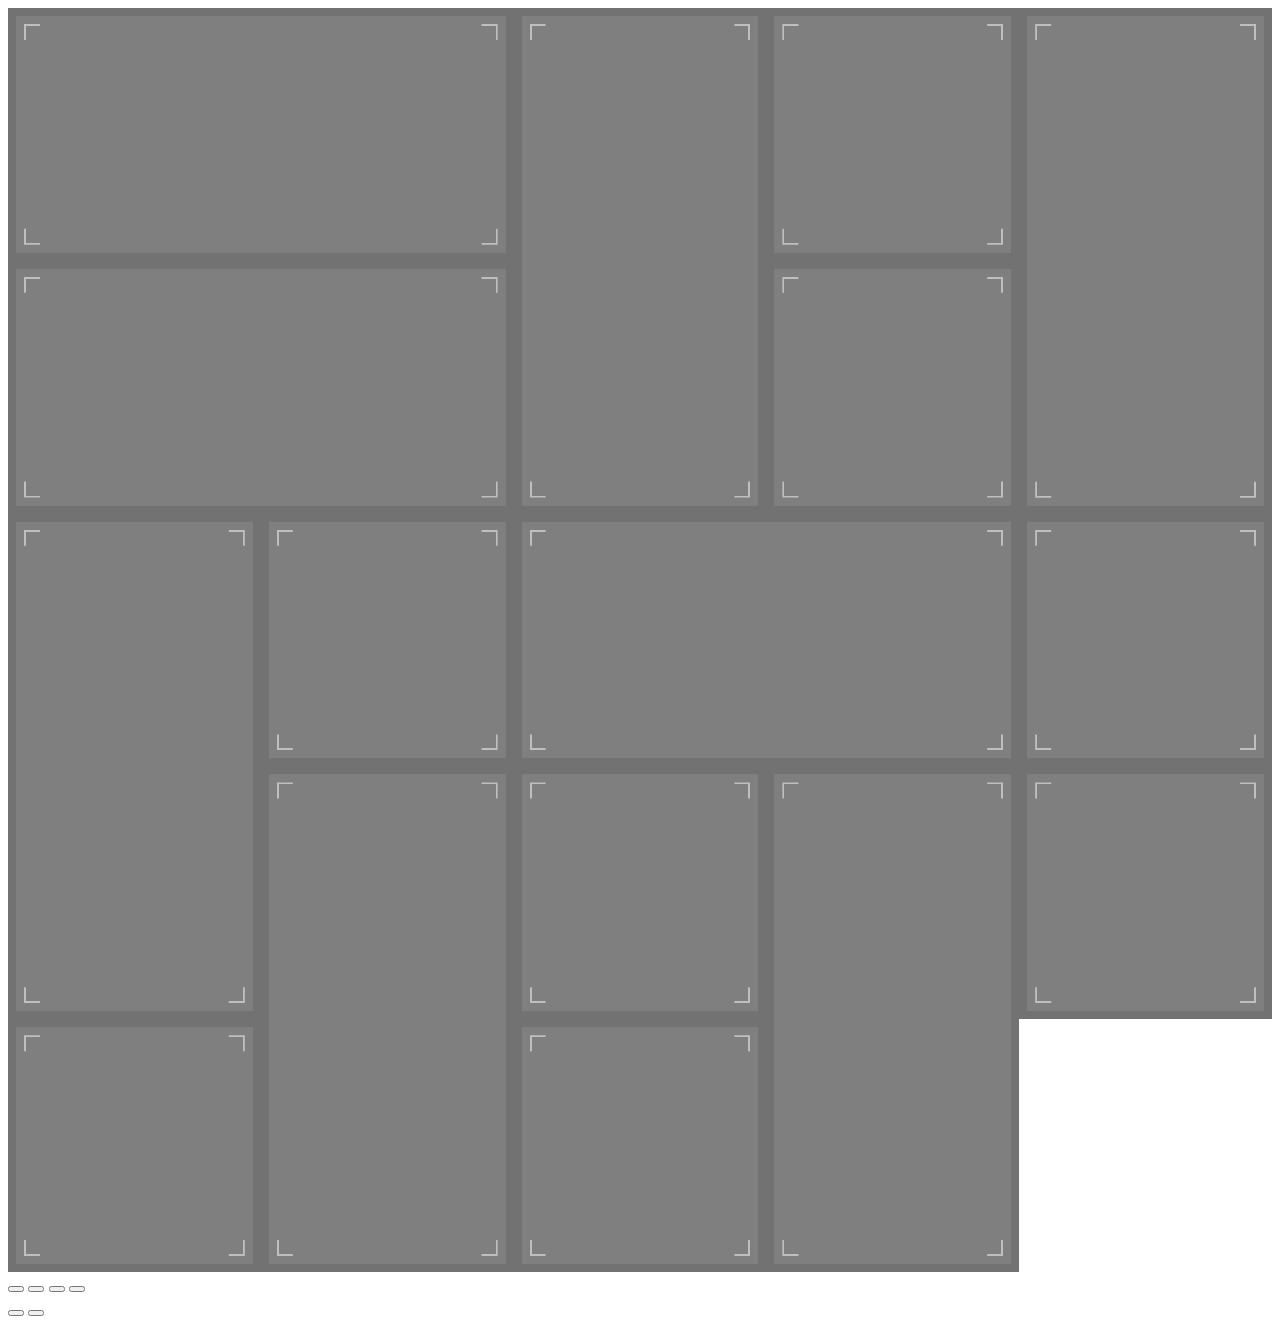
==== fanart.html @ 5d1e571e "files" ====
<html>
<head>
    <title>Xefox.moe</title>
    <meta charset="utf-8" />
    <meta name="viewport" content="width=device-width, initial-scale=1, user-scalable=no" />
    <link rel="stylesheet" href="assets/css/fanart.css">
    <noscript><link rel="stylesheet" href="assets/css/fanart.css" /></noscript>
</head>

<body>
<div class="gallery" itemscope="" itemtype="http://schema.org/ImageGallery">
  <figure class="gallery-item horizontal" itemprop="associatedMedia" itemscope="" itemtype="http://schema.org/ImageObject"><a href="https://source.unsplash.com/-gS54SWrHMg/2000x1000" itemprop="contentUrl" data-size="2000x1000"><img class="lazyload lazypreload fadein" src="data:image/svg+xml;charset=utf-8,%3Csvg%20xmlns%3D'http://www.w3.org/2000/svg'%20viewBox%3D'0%200%201000%20500'%20%2F%3E" data-src="https://source.unsplash.com/-gS54SWrHMg/1000x500" itemprop="thumbnail" alt="Image description"/></a>
    <figcaption class="gallery-caption" itemprop="caption description">Caption</figcaption>
  </figure>
  <figure class="gallery-item vertical" itemprop="associatedMedia" itemscope="" itemtype="http://schema.org/ImageObject"><a href="https://source.unsplash.com/AU1rKyKPJco/1000x2000" itemprop="contentUrl" data-size="1000x2000"><img class="lazyload lazypreload fadein" src="data:image/svg+xml;charset=utf-8,%3Csvg%20xmlns%3D'http://www.w3.org/2000/svg'%20viewBox%3D'0%200%20500%201000'%20%2F%3E" data-src="https://source.unsplash.com/AU1rKyKPJco/500x1000" itemprop="thumbnail" alt="Image description"/></a>
    <figcaption class="gallery-caption" itemprop="caption description">Hello from Poland</figcaption>
  </figure>
  <figure class="gallery-item" itemprop="associatedMedia" itemscope="" itemtype="http://schema.org/ImageObject"><a href="https://source.unsplash.com/AXfDvKOawZQ/1000x1000" itemprop="contentUrl" data-size="1000x1000"><img class="lazyload lazypreload fadein" src="data:image/svg+xml;charset=utf-8,%3Csvg%20xmlns%3D'http://www.w3.org/2000/svg'%20viewBox%3D'0%200%20500%20500'%20%2F%3E" data-src="https://source.unsplash.com/AXfDvKOawZQ/500x500" itemprop="thumbnail" alt="Image description"/></a>
    <figcaption class="gallery-caption" itemprop="caption description">Caption</figcaption>
  </figure>
  <figure class="gallery-item horizontal" itemprop="associatedMedia" itemscope="" itemtype="http://schema.org/ImageObject"><a href="https://source.unsplash.com/gKlkZrsG_Pw/2000x1000" itemprop="contentUrl" data-size="2000x1000"><img class="lazyload lazypreload fadein" src="data:image/svg+xml;charset=utf-8,%3Csvg%20xmlns%3D'http://www.w3.org/2000/svg'%20viewBox%3D'0%200%201000%20500'%20%2F%3E" data-src="https://source.unsplash.com/gKlkZrsG_Pw/1000x500" itemprop="thumbnail" alt="Image description"/></a>
    <figcaption class="gallery-caption" itemprop="caption description">Caption</figcaption>
  </figure>
  <figure class="gallery-item vertical" itemprop="associatedMedia" itemscope="" itemtype="http://schema.org/ImageObject"><a href="https://source.unsplash.com/DVONaLgCRxo/1000x2000" itemprop="contentUrl" data-size="1000x2000"><img class="lazyload lazypreload fadein" src="data:image/svg+xml;charset=utf-8,%3Csvg%20xmlns%3D'http://www.w3.org/2000/svg'%20viewBox%3D'0%200%20500%201000'%20%2F%3E" data-src="https://source.unsplash.com/DVONaLgCRxo/500x1000" itemprop="thumbnail" alt="Image description"/></a>
    <figcaption class="gallery-caption" itemprop="caption description">Caption</figcaption>
  </figure>
  <figure class="gallery-item" itemprop="associatedMedia" itemscope="" itemtype="http://schema.org/ImageObject"><a href="https://source.unsplash.com/o7txpYpxNLs/1000x1000" itemprop="contentUrl" data-size="1000x1000"><img class="lazyload lazypreload fadein" src="data:image/svg+xml;charset=utf-8,%3Csvg%20xmlns%3D'http://www.w3.org/2000/svg'%20viewBox%3D'0%200%20500%20500'%20%2F%3E" data-src="https://source.unsplash.com/o7txpYpxNLs/500x500" itemprop="thumbnail" alt="Image description"/></a>
    <figcaption class="gallery-caption" itemprop="caption description">Have a nice day</figcaption>
  </figure>
  <figure class="gallery-item vertical" itemprop="associatedMedia" itemscope="" itemtype="http://schema.org/ImageObject"><a href="https://source.unsplash.com/ZsgUsl8GATg/1000x2000" itemprop="contentUrl" data-size="1000x2000"><img class="lazyload lazypreload fadein" src="data:image/svg+xml;charset=utf-8,%3Csvg%20xmlns%3D'http://www.w3.org/2000/svg'%20viewBox%3D'0%200%20500%201000'%20%2F%3E" data-src="https://source.unsplash.com/ZsgUsl8GATg/500x1000" itemprop="thumbnail" alt="Image description"/></a>
    <figcaption class="gallery-caption" itemprop="caption description">This is a very very long description to show you it's possible to add something like this</figcaption>
  </figure>
  <figure class="gallery-item" itemprop="associatedMedia" itemscope="" itemtype="http://schema.org/ImageObject"><a href="https://source.unsplash.com/CkagyZJ88kE/1000x1000" itemprop="contentUrl" data-size="1000x1000"><img class="lazyload lazypreload fadein" src="data:image/svg+xml;charset=utf-8,%3Csvg%20xmlns%3D'http://www.w3.org/2000/svg'%20viewBox%3D'0%200%20500%20500'%20%2F%3E" data-src="https://source.unsplash.com/CkagyZJ88kE/500x500" itemprop="thumbnail" alt="Image description"/></a>
    <figcaption class="gallery-caption" itemprop="caption description">Caption</figcaption>
  </figure>
  <figure class="gallery-item horizontal" itemprop="associatedMedia" itemscope="" itemtype="http://schema.org/ImageObject"><a href="https://source.unsplash.com/PpQ4-HOZ_8U/2000x1000" itemprop="contentUrl" data-size="2000x1000"><img class="lazyload lazypreload fadein" src="data:image/svg+xml;charset=utf-8,%3Csvg%20xmlns%3D'http://www.w3.org/2000/svg'%20viewBox%3D'0%200%201000%20500'%20%2F%3E" data-src="https://source.unsplash.com/PpQ4-HOZ_8U/1000x500" itemprop="thumbnail" alt="Image description"/></a>
    <figcaption class="gallery-caption" itemprop="caption description">Caption</figcaption>
  </figure>
  <figure class="gallery-item" itemprop="associatedMedia" itemscope="" itemtype="http://schema.org/ImageObject"><a href="https://source.unsplash.com/si7gjqJQj_8/1000x1000" itemprop="contentUrl" data-size="1000x1000"><img class="lazyload lazypreload fadein" src="data:image/svg+xml;charset=utf-8,%3Csvg%20xmlns%3D'http://www.w3.org/2000/svg'%20viewBox%3D'0%200%20500%20500'%20%2F%3E" data-src="https://source.unsplash.com/si7gjqJQj_8/500x500" itemprop="thumbnail" alt="Image description"/></a>
    <figcaption class="gallery-caption" itemprop="caption description">Caption</figcaption>
  </figure>
  <figure class="gallery-item vertical" itemprop="associatedMedia" itemscope="" itemtype="http://schema.org/ImageObject"><a href="https://source.unsplash.com/u0M0gyuexfE/1000x2000" itemprop="contentUrl" data-size="1000x2000"><img class="lazyload lazypreload fadein" src="data:image/svg+xml;charset=utf-8,%3Csvg%20xmlns%3D'http://www.w3.org/2000/svg'%20viewBox%3D'0%200%20500%201000'%20%2F%3E" data-src="https://source.unsplash.com/u0M0gyuexfE/500x1000" itemprop="thumbnail" alt="Image description"/></a>
    <figcaption class="gallery-caption" itemprop="caption description">Caption</figcaption>
  </figure>
  <figure class="gallery-item" itemprop="associatedMedia" itemscope="" itemtype="http://schema.org/ImageObject"><a href="https://source.unsplash.com/aQcE3gDSSTY/1000x1000" itemprop="contentUrl" data-size="1000x1000"><img class="lazyload lazypreload fadein" src="data:image/svg+xml;charset=utf-8,%3Csvg%20xmlns%3D'http://www.w3.org/2000/svg'%20viewBox%3D'0%200%20500%20500'%20%2F%3E" data-src="https://source.unsplash.com/aQcE3gDSSTY/500x500" itemprop="thumbnail" alt="Image description"/></a>
    <figcaption class="gallery-caption" itemprop="caption description">Caption</figcaption>
  </figure>
  <figure class="gallery-item vertical" itemprop="associatedMedia" itemscope="" itemtype="http://schema.org/ImageObject"><a href="https://source.unsplash.com/GkCafprWKRo/1000x2000" itemprop="contentUrl" data-size="1000x2000"><img class="lazyload lazypreload fadein" src="data:image/svg+xml;charset=utf-8,%3Csvg%20xmlns%3D'http://www.w3.org/2000/svg'%20viewBox%3D'0%200%20500%201000'%20%2F%3E" data-src="https://source.unsplash.com/GkCafprWKRo/500x1000" itemprop="thumbnail" alt="Image description"/></a>
    <figcaption class="gallery-caption" itemprop="caption description">Caption</figcaption>
  </figure>
  <figure class="gallery-item" itemprop="associatedMedia" itemscope="" itemtype="http://schema.org/ImageObject"><a href="https://source.unsplash.com/OFlzoTfpRdw/1000x1000" itemprop="contentUrl" data-size="1000x1000"><img class="lazyload lazypreload fadein" src="data:image/svg+xml;charset=utf-8,%3Csvg%20xmlns%3D'http://www.w3.org/2000/svg'%20viewBox%3D'0%200%20500%20500'%20%2F%3E" data-src="https://source.unsplash.com/OFlzoTfpRdw/500x500" itemprop="thumbnail" alt="Image description"/></a>
    <figcaption class="gallery-caption" itemprop="caption description">Caption</figcaption>
  </figure>
  <figure class="gallery-item" itemprop="associatedMedia" itemscope="" itemtype="http://schema.org/ImageObject"><a href="https://source.unsplash.com/YlFM0-LdHu8/1000x1000" itemprop="contentUrl" data-size="1000x1000"><img class="lazyload lazypreload fadein" src="data:image/svg+xml;charset=utf-8,%3Csvg%20xmlns%3D'http://www.w3.org/2000/svg'%20viewBox%3D'0%200%20500%20500'%20%2F%3E" data-src="https://source.unsplash.com/YlFM0-LdHu8/500x500" itemprop="thumbnail" alt="Image description"/></a>
    <figcaption class="gallery-caption" itemprop="caption description">Caption</figcaption>
  </figure>
  <figure class="gallery-item" itemprop="associatedMedia" itemscope="" itemtype="http://schema.org/ImageObject"><a href="https://source.unsplash.com/c_Tc9ZELeYw/1000x1000" itemprop="contentUrl" data-size="1000x1000"><img class="lazyload lazypreload fadein" src="data:image/svg+xml;charset=utf-8,%3Csvg%20xmlns%3D'http://www.w3.org/2000/svg'%20viewBox%3D'0%200%20500%20500'%20%2F%3E" data-src="https://source.unsplash.com/c_Tc9ZELeYw/500x500" itemprop="thumbnail" alt="Image description"/></a>
    <figcaption class="gallery-caption" itemprop="caption description">Caption</figcaption>
  </figure>
</div>
<!-- Root element of PhotoSwipe. Must have class pswp.-->
<div class="pswp" tabindex="-1" role="dialog" aria-hidden="true">
  <!--
  Background of PhotoSwipe.
  It's a separate element as animating opacity is faster than rgba().
  -->
  <div class="pswp__bg"></div>
  <!-- Slides wrapper with overflow:hidden.-->
  <div class="pswp__scroll-wrap">
    <!--
    Container that holds slides.
    PhotoSwipe keeps only 3 of them in the DOM to save memory.
    Don't modify these 3 pswp__item elements, data is added later on.
    -->
    <div class="pswp__container">
      <div class="pswp__item"></div>
      <div class="pswp__item"></div>
      <div class="pswp__item"></div>
    </div>
    <!-- Default (PhotoSwipeUI_Default) interface on top of sliding area. Can be changed.-->
    <div class="pswp__ui pswp__ui--hidden">
      <div class="pswp__top-bar">
        <!-- Controls are self-explanatory. Order can be changed.-->
        <div class="pswp__counter"></div>
        <button class="pswp__button pswp__button--close" title="Close (Esc)"></button>
        <button class="pswp__button pswp__button--share" title="Share"></button>
        <button class="pswp__button pswp__button--fs" title="Toggle fullscreen"></button>
        <button class="pswp__button pswp__button--zoom" title="Zoom in/out"></button>
        <!-- Preloader demo http://codepen.io/dimsemenov/pen/yyBWoR-->
        <!-- element will get class pswp__preloader--active when preloader is running-->
        <div class="pswp__preloader">
          <div class="pswp__preloader__icn">
            <div class="pswp__preloader__cut">
              <div class="pswp__preloader__donut"></div>
            </div>
          </div>
        </div>
      </div>
      <div class="pswp__share-modal pswp__share-modal--hidden pswp__single-tap">
        <div class="pswp__share-tooltip"></div>
      </div>
      <button class="pswp__button pswp__button--arrow--left" title="Previous (arrow left)"></button>
      <button class="pswp__button pswp__button--arrow--right" title="Next (arrow right)"></button>
      <div class="pswp__caption">
        <div class="pswp__caption__center"></div>
      </div>
    </div>
  </div>
</div>

<script src="assets/js/background.js"></script>

</body>
</html>
---- assets/css/fanart.css ----
html {
  -moz-osx-font-smoothing: grayscale;
  -webkit-font-smoothing: antialiased;
  text-rendering: optimizelegibility;
  font-feature-settings: "liga", "kern";
  font-family: "Montserrat", "HelveticaNeueLTStd", "Helvetica Neue", Helvetica, Arial, "Lucida Grande", sans-serif;
  line-height: 1.5;
}

.fadein {
  opacity: 0;
  -webkit-transition: opacity 0.3s ease-in-out;
  transition: opacity 0.3s ease-in-out;
}
.fadein.lazyloaded {
  opacity: 1;
}

.blur-up {
  will-change: filter, opacity, transform;
  -webkit-filter: blur(3px);
          filter: blur(3px);
  -webkit-transition: opacity 1s, blur 0.3s, -webkit-transform 1s;
  transition: opacity 1s, blur 0.3s, -webkit-transform 1s;
  transition: transform 1s, opacity 1s, blur 0.3s;
  transition: transform 1s, opacity 1s, blur 0.3s, -webkit-transform 1s;
  opacity: 0;
  -webkit-transform: scale(0.95);
          transform: scale(0.95);
  -webkit-transform-origin: center;
          transform-origin: center;
}
.blur-up:not(.lazyload) {
  opacity: 1;
  -webkit-transform: scale(1);
          transform: scale(1);
}
.blur-up.lazyloaded {
  -webkit-filter: blur(0);
          filter: blur(0);
}

.spinner {
  background: rgba(0, 0, 0, 0.03) url("../images/ui/spinner.svg") no-repeat center;
}

::-moz-selection {
  color: white;
  background: black;
  text-shadow: none;
}

::selection {
  color: white;
  background: black;
  text-shadow: none;
}

.custom-background:after {
  content: "";
  position: fixed;
  right: 0;
  bottom: 0;
  left: 0;
  background: inherit;
  z-index: -3;
  background-attachment: scroll;
  min-height: 100vh;
  height: calc(100vw * 16 / 9);
}
@media (orientation: landscape) {
  .custom-background:after {
    height: calc(100vw * 3 / 4);
  }
}

[id=wrapper] .page-header > *:first-child:not(img):not(form):not(figure):not(div), [id=sidebar] > * > *:first-child:not(img):not(form):not(figure):not(div), [id=footer] .container > *:first-child:not(img):not(form):not(figure):not(div) {
  margin-top: -0.25em;
}
[id=wrapper] .page-header > *:last-child:not(img):not(form):not(figure):not(div), [id=sidebar] > * > *:last-child:not(img):not(form):not(figure):not(div), [id=footer] .container > *:last-child:not(img):not(form):not(figure):not(div) {
  margin-bottom: -0.25em;
}

[id=sidebar] a {
  position: relative;
  display: inline-block;
}
[id=sidebar] a:before, [id=sidebar] a:after {
  content: "";
  position: absolute;
  top: -0.5em;
  right: -0.75em;
  bottom: -0.5em;
  left: -0.75em;
  display: block;
}
[id=sidebar] a:before {
  -webkit-transform-origin: right 0;
          transform-origin: right 0;
  -webkit-transform: scaleX(0);
          transform: scaleX(0);
  -webkit-transition: -webkit-transform 0.3s, -webkit-transform-origin 0.3s;
  transition: -webkit-transform 0.3s, -webkit-transform-origin 0.3s;
  transition: transform 0.3s, transform-origin 0.3s;
  transition: transform 0.3s, transform-origin 0.3s, -webkit-transform 0.3s, -webkit-transform-origin 0.3s;
  background: black;
  z-index: -1;
}
[id=sidebar] a:hover {
  color: white;
  -webkit-transition: color 0.15s 0.15s;
  transition: color 0.15s 0.15s;
}
[id=sidebar] a:hover:before {
  -webkit-transform-origin: left 0;
          transform-origin: left 0;
  -webkit-transform: scaleX(1);
          transform: scaleX(1);
  -webkit-transition: -webkit-transform-origin 0s, -webkit-transform 0.3s;
  transition: -webkit-transform-origin 0s, -webkit-transform 0.3s;
  transition: transform-origin 0s, transform 0.3s;
  transition: transform-origin 0s, transform 0.3s, -webkit-transform-origin 0s, -webkit-transform 0.3s;
}
[id=sidebar] a:hover:after {
  z-index: 1;
}

[id=sidebar] > * {
  position: relative;
}
[id=sidebar] > :before {
  content: "";
  position: absolute;
  top: 0;
  right: 0;
  bottom: 0;
  left: 0;
  margin: calc((.75rem + 1.25vw)*-1);
  z-index: -2;
  -webkit-transition: background 0.2s ease;
  transition: background 0.2s ease;
  background-color: rgba(255, 255, 255, 0);
}
[id=sidebar] > :hover:before, [id=sidebar] > :focus:before {
  background-color: white;
}

.single [id=main] {
  position: relative;
  max-width: 60em;
  margin-left: auto;
  margin-right: auto;
}
.single [id=main]:before {
  content: "";
  position: absolute;
  top: 0;
  right: 0;
  bottom: 0;
  left: 0;
  z-index: -1;
  margin: calc((.75rem + 1.25vw)*-1);
  background: white;
}

h1, h2, fieldset legend, h3, h4, h5, h6 {
  margin: 1rem 0;
  font-family: "Montserrat", "HelveticaNeueLTStd", "Helvetica Neue", Helvetica, Arial, "Lucida Grande", sans-serif;
}
h1:not([class]), h2:not([class]), fieldset legend:not([class]), h3:not([class]), h4:not([class]), h5:not([class]), h6:not([class]) {
  max-width: 60rem;
}

h1 {
  font-weight: 600;
  line-height: 1.25;
}
h1 {
  font-size: 1.29616rem;
}
@media screen and (min-width: 37.5rem) {
  h1 {
    font-size: calc(1.29616rem + 1.86118 * ((100vw - 37.5rem) / 42.5));
  }
}
@media screen and (min-width: 80rem) {
  h1 {
    font-size: 3.15733rem;
  }
}

h2, fieldset legend {
  font-weight: 600;
  line-height: 1.375;
}
h2, fieldset legend {
  font-size: 1.21477rem;
}
@media screen and (min-width: 37.5rem) {
  h2, fieldset legend {
    font-size: calc(1.21477rem + 1.15383 * ((100vw - 37.5rem) / 42.5));
  }
}
@media screen and (min-width: 80rem) {
  h2, fieldset legend {
    font-size: 2.36859rem;
  }
}

h3 {
  font-weight: 500;
}
h3 {
  font-size: 1.13849rem;
}
@media screen and (min-width: 37.5rem) {
  h3 {
    font-size: calc(1.13849rem + 0.6384 * ((100vw - 37.5rem) / 42.5));
  }
}
@media screen and (min-width: 80rem) {
  h3 {
    font-size: 1.77689rem;
  }
}

h4 {
  font-weight: 500;
}
h4 {
  font-size: 1.067rem;
}
@media screen and (min-width: 37.5rem) {
  h4 {
    font-size: calc(1.067rem + 0.266 * ((100vw - 37.5rem) / 42.5));
  }
}
@media screen and (min-width: 80rem) {
  h4 {
    font-size: 1.333rem;
  }
}

h5 {
  font-weight: 500;
}
h5 {
  font-size: 1rem;
}
@media screen and (min-width: 37.5rem) {
  h5 {
    font-size: calc(1rem + 0 * ((100vw - 37.5rem) / 42.5));
  }
}
@media screen and (min-width: 80rem) {
  h5 {
    font-size: 1rem;
  }
}

h6 {
  font-weight: 500;
}
h6 {
  font-size: 0.93721rem;
}
@media screen and (min-width: 37.5rem) {
  h6 {
    font-size: calc(0.93721rem + -0.18702 * ((100vw - 37.5rem) / 42.5));
  }
}
@media screen and (min-width: 80rem) {
  h6 {
    font-size: 0.75019rem;
  }
}

a {
  color: inherit;
  text-decoration: none;
}
a:focus {
  outline: none;
}

small {
  font-size: 0.75rem;
}

@media (max-width: 640px) {
  pre {
    overflow: hidden;
  }
}

p, ul, dl, ol, blockquote {
  margin: 1.25em 0;
}
p:not([class]), ul:not([class]), dl:not([class]), ol:not([class]), blockquote:not([class]) {
  max-width: 60rem;
}

ul {
  list-style-type: square;
}

hr {
  border: none;
  border-bottom: 2px dashed black;
  margin: calc(.75rem + 1.25vw) 0;
}

fieldset {
  border: 1rem solid rgba(0, 0, 0, 0.02);
  margin-left: -1rem;
  margin-right: -1rem;
  padding: calc(.75rem + 1.25vw);
}
fieldset legend {
  border: 1rem solid rgba(0, 0, 0, 0.02);
  margin-bottom: 0;
  background-color: white;
  padding: 0.25em 0.5em;
}
fieldset > * {
  margin-left: auto;
  margin-right: auto;
}

figure {
  margin: 0;
}
figure[style] {
  max-width: 100%;
}

img, svg {
  max-width: 100%;
  height: auto;
  border: 0;
}

table {
  background: rgba(0, 0, 0, 0.02);
  width: 100%;
}
table th, table td {
  padding: 0.75em 1em;
}
table th:not(:last-child), table td:not(:last-child) {
  border-right: 0.5rem solid white;
}
table tr:not(:last-child) td, table tr:not(:last-child) th {
  border-bottom: 0.5rem solid white;
}
table th {
  background: rgba(0, 0, 0, 0.02);
}
table td {
  font-size: 0.875em;
}
table th, table caption {
  text-align: center;
  text-transform: uppercase;
  font-weight: 500;
  letter-spacing: 0.1em;
}
table caption {
  padding: 1.25em 0.5em 0;
}

ol, ul {
  padding: 0;
  list-style-position: inside;
}
ol li + li, ul li + li {
  margin-top: 0.5em;
}

[id=main] .entry {
  font-family: "PT Serif", serif;
}
[id=main] .entry a {
  text-decoration: underline;
}

.container, body:not(.has-gallery):not(.single-format-gallery):not(.page-template-gallery) [id=wrapper], .single-format-gallery [id=sidebar], .page-template-gallery [id=sidebar] {
  max-width: 100rem;
  padding-left: calc(.75rem + 1.25vw);
  padding-right: calc(.75rem + 1.25vw);
  margin-left: auto;
  margin-right: auto;
}

body {
  display: -webkit-box;
  display: flex;
  min-height: 100vh;
  -webkit-box-orient: vertical;
  -webkit-box-direction: normal;
          flex-direction: column;
}

[id=wrapper] {
  -webkit-box-flex: 1;
          flex: 1;
  -webkit-box-align: center;
          align-items: center;
  width: 100%;
  box-sizing: border-box;
  padding-top: calc(.75rem + 1.25vw);
  padding-bottom: calc((.75rem + 1.25vw)*2);
}
@media (min-width: 1020px) {
  body:not(.has-gallery) [id=wrapper], body:not(.single-format-gallery) [id=wrapper], [id=wrapper] body:not(.page-template-gallery) {
    display: -webkit-box;
    display: flex;
    -webkit-box-orient: horizontal;
    -webkit-box-direction: normal;
            flex-flow: row wrap;
    -webkit-box-pack: center;
            justify-content: center;
  }
}
[id=wrapper] > * + * {
  margin-top: calc((.75rem + 1.25vw)*2);
}
.has-gallery [id=wrapper], .has-gallery [id=wrapper] main, .single-format-gallery [id=wrapper], .single-format-gallery [id=wrapper] main, .page-template-gallery [id=wrapper], .page-template-gallery [id=wrapper] main {
  padding-top: 0;
  max-width: none;
}
[id=wrapper] .gallery-grid:first-child {
  padding-top: calc((.75rem + 1.25vw)*2);
}
[id=wrapper] .gallery-grid:last-child {
  padding-bottom: calc((.75rem + 1.25vw)*2);
}
[id=wrapper] .page-header {
  text-align: center;
  margin-bottom: calc((.75rem + 1.25vw)*2);
  text-transform: uppercase;
}

@media (min-width: 1020px) {
  [id=main] {
    width: calc(100% - 280px + ((.75rem + 1.25vw)*-1*2));
    margin-right: calc((.75rem + 1.25vw)*2);
  }
  [id=main]:only-child, .single-format-gallery [id=main], .page-template-gallery [id=main] {
    width: 100%;
    margin-right: 0;
  }
}
.single [id=main]:not(:only-child) + * {
  margin-left: calc((.75rem + 1.25vw)*2);
}
[id=main] > * + * {
  margin-top: calc((.75rem + 1.25vw)*3);
}

[id=sidebar] {
  font-size: 0.75em;
  -webkit-transition: color 0.15s 0.15s;
  transition: color 0.15s 0.15s;
}
@media (min-width: 1020px) {
  body:not(.single-format-gallery):not(.page-template-gallery) [id=sidebar] {
    width: calc(280px);
    margin-top: 0;
  }
}
[id=sidebar] > * + * {
  margin-top: calc((.75rem + 1.25vw)*2);
}
@media (min-width: 640px) and (max-width: 769px) {
  [id=sidebar] {
    display: -webkit-box;
    display: flex;
    -webkit-box-orient: horizontal;
    -webkit-box-direction: normal;
            flex-flow: row wrap;
    -webkit-box-pack: justify;
            justify-content: space-between;
  }
  [id=sidebar] > [class*=search] {
    width: 100%;
  }
  [id=sidebar] > *:not([class*=search]) {
    width: calc((100% - 1.5rem - 3vw)/2);
  }
}
[id=sidebar] h1, [id=sidebar] h2, [id=sidebar] fieldset legend, fieldset [id=sidebar] legend {
  font-size: 1.25em;
  text-transform: uppercase;
  white-space: nowrap;
  border-bottom: 2px solid;
  padding-bottom: 0.5rem;
}
[id=sidebar] li {
  display: block;
  padding-left: calc(.75rem + 1.25vw);
  position: relative;
}
[id=sidebar] li:before {
  content: "";
  position: absolute;
  top: calc(.75em - 1px);
  left: 0;
  border-top: 2px solid;
  width: 4px;
}
@media (min-width: 770px) {
  .single-format-gallery [id=sidebar], .page-template-gallery [id=sidebar] {
    width: 100%;
    display: -webkit-box;
    display: flex;
    -webkit-box-orient: horizontal;
    -webkit-box-direction: normal;
            flex-flow: row wrap;
  }
  .single-format-gallery [id=sidebar] > *[class*=search], .page-template-gallery [id=sidebar] > *[class*=search] {
    width: 100%;
  }
  .single-format-gallery [id=sidebar] > *:not([class*=search]), .page-template-gallery [id=sidebar] > *:not([class*=search]) {
    width: calc((100% - (.75rem + 1.25vw)*8) / 4);
  }
  .single-format-gallery [id=sidebar] > *, .page-template-gallery [id=sidebar] > * {
    margin: calc(.75rem + 1.25vw);
  }
}
[id=sidebar].background--dark, [id=sidebar].background--complex, .background--dark [id=sidebar] {
  color: white;
  text-shadow: 0 1px 2px rgba(0, 0, 0, 0.5);
}
[id=sidebar].background--dark > *:hover, [id=sidebar].background--complex > *:hover, .background--dark [id=sidebar] > *:hover {
  color: black;
  text-shadow: none;
}

[id=footer] {
  text-align: center;
  position: relative;
}
[id=footer] .container {
  padding: calc((.75rem + 1.25vw)*2) 0;
  min-height: 100%;
  box-sizing: border-box;
}
[id=footer] .container:after {
  left: auto;
  right: calc(.75rem + 1.25vw);
}
[id=footer] .container > * {
  display: block;
}
[id=footer] .container > * + * {
  margin-top: calc(.75rem + 1.25vw);
}
[id=footer] .footer-title {
  font-weight: 600;
  font-size: 1.5em;
}
[id=footer] .footer-entry {
  text-transform: uppercase;
  font-size: 0.75em;
}
[id=footer] .container {
  overflow: hidden;
  position: relative;
  display: -webkit-box;
  display: flex;
  -webkit-box-orient: vertical;
  -webkit-box-direction: normal;
          flex-direction: column;
  -webkit-box-pack: center;
          justify-content: center;
}
[id=footer] .container:before {
  content: "";
  position: absolute;
  top: 0;
  right: 0;
  bottom: 0;
  left: 0;
  background: url("images/ui/target.svg") no-repeat left top, url("images/ui/target.svg") no-repeat right top, url("images/ui/target.svg") no-repeat left bottom, url("images/ui/target.svg") no-repeat right bottom;
  margin: 0 -16px -16px;
  z-index: -1;
}
.custom-background [id=footer] {
  height: 100vh;
  overflow: visible;
}
.custom-background [id=footer] .container {
  display: -webkit-box;
  display: flex;
  -webkit-box-orient: vertical;
  -webkit-box-direction: normal;
          flex-direction: column;
}
.custom-background [id=footer] .container:before {
  margin: calc(.75rem + 1.25vw);
  background-image: url("http://dev.mobilemarkup.com/calibration/wp-content/themes/calibration/assets/images/ui/target-background.svg");
  background-size: contain;
  background-position: center;
}
.custom-background [id=footer] .container > *:first-child {
  margin-top: auto !important;
}
[id=footer].background--dark, .background--dark [id=footer] {
  color: white;
  text-shadow: 0 1px 2px rgba(0, 0, 0, 0.5);
}

html:not(.touchevents) .gallery-caption {
  position: absolute;
  bottom: 4rem;
  left: 50%;
  -webkit-transform: translate(-50%, 0%);
          transform: translate(-50%, 0%);
  font-size: 12px;
  color: rgba(255, 255, 255, 0);
  padding: 1.25em 1.5em;
  -webkit-transition: all 0.2s ease;
  transition: all 0.2s ease;
  font-weight: 600;
  line-height: 1.25;
  text-align: center;
  box-sizing: border-box;
  pointer-events: none;
}
@media (min-width: 640px) {
  html:not(.touchevents) .gallery-caption {
    font-size: 14px;
  }
}
html:not(.touchevents) .gallery-caption:before, html:not(.touchevents) .gallery-caption:after {
  content: "";
  position: absolute;
  top: 0;
  right: 0;
  bottom: 0;
  left: 0;
  background: black;
  width: 100%;
  height: 100%;
  -webkit-transition: all 0.3s ease 0s;
  transition: all 0.3s ease 0s;
  z-index: -1;
}
html:not(.touchevents) .gallery-caption:before {
  top: auto;
  height: 3px;
  -webkit-transform: scale(0, 1);
          transform: scale(0, 1);
  -webkit-transform-origin: bottom left;
          transform-origin: bottom left;
  -webkit-transition-delay: 0.6s;
          transition-delay: 0.6s;
}
html:not(.touchevents) .gallery-caption:after {
  -webkit-transform: scale(1, 0);
          transform: scale(1, 0);
  -webkit-transform-origin: bottom;
          transform-origin: bottom;
  -webkit-transition-delay: 0.3s;
          transition-delay: 0.3s;
}
html:not(.touchevents) .visible.gallery-caption, .gallery-item:hover .gallery-caption {
  color: white;
  text-shadow: 0 0 1px rgba(0, 0, 0, 0.2);
  -webkit-transition: all 0.3s ease 0.3s;
  transition: all 0.3s ease 0.3s;
}
html:not(.touchevents) .visible.gallery-caption:before, .gallery-item:hover .gallery-caption:before {
  -webkit-transform: scale(1, 1);
          transform: scale(1, 1);
  -webkit-transition-delay: 0s;
          transition-delay: 0s;
}
html:not(.touchevents) .visible.gallery-caption:after, .gallery-item:hover .gallery-caption:after {
  -webkit-transform: scale(1, 1);
          transform: scale(1, 1);
}
html:not(.touchevents) .gallery-caption:empty {
  display: none;
}

.gallery-item a {
  position: relative;
}
.gallery-item a:before, .gallery-item a:after {
  content: "";
  position: absolute;
  top: 0;
  right: 0;
  bottom: 0;
  left: 0;
  border: 0 solid rgba(0, 0, 0, 0.1);
  -webkit-transition: all 0.2s;
  transition: all 0.2s;
  will-change: border;
  z-index: 10;
}
.gallery-item a.active:before, .lazy-images .gallery-item a.image-lazyloaded:before, html:not(.lazy-images) .gallery-item a:before {
  border-width: 0.5rem;
}
.gallery-item a.active:after, .lazy-images .gallery-item a.image-lazyloaded:after, html:not(.lazy-images) .gallery-item a:after {
  border-width: 2px;
}
.gallery-item a:after {
  margin: 1rem;
  border: 2px solid rgba(255, 255, 255, 0.5);
  -webkit-clip-path: polygon(0 calc(100% - 1rem), 0 100%, 1rem 100%, 1rem 0, 0 0, 0 1rem, 100% 1rem, 100% 0, calc(100% - 1rem) 0, calc(100% - 1rem) 100%, 100% 100%, 100% calc(100% - 1rem));
          clip-path: polygon(0 calc(100% - 1rem), 0 100%, 1rem 100%, 1rem 0, 0 0, 0 1rem, 100% 1rem, 100% 0, calc(100% - 1rem) 0, calc(100% - 1rem) 100%, 100% 100%, 100% calc(100% - 1rem));
}
.gallery-item a:hover:after {
  -webkit-transform: scale(0.9);
          transform: scale(0.9);
  border-color: white;
}

.gallery {
  font-family: "Montserrat", "HelveticaNeueLTStd", "Helvetica Neue", Helvetica, Arial, "Lucida Grande", sans-serif;
  width: 100%;
  display: grid;
  grid-template-rows: flow;
  grid-auto-flow: dense;
}
@media (max-width: 639px) {
  .gallery {
    grid-template-columns: repeat(2, 1fr);
  }
}
@media (min-width: 640px) and (max-width: 1019px) {
  .gallery {
    grid-template-columns: repeat(3, 1fr);
  }
}
@media (1260px-px: 1020px) {
  .gallery {
    grid-template-columns: repeat(4, 1fr);
  }
}
@media (min-width: 1260px) and (max-width: 1599px) {
  .gallery {
    grid-template-columns: repeat(5, 1fr);
  }
}
@media (min-width: 1600px) {
  .gallery {
    grid-template-columns: repeat(6, 1fr);
  }
}

.gallery-item {
  position: relative;
  background-color: rgba(0, 0, 0, 0.5);
  overflow: hidden;
}
.gallery-item img, .gallery-item a {
  display: block;
}
.vertical.gallery-item {
  grid-row: span 2;
}
.horizontal.gallery-item {
  grid-column: span 2;
}

.gallery-item a {
  display: block;
}

[class*=list] .gallery-caption, .gallery-size-thumbnail .gallery-caption {
  display: none;
}
---- assets/css/fanart.css ----
html {
  -moz-osx-font-smoothing: grayscale;
  -webkit-font-smoothing: antialiased;
  text-rendering: optimizelegibility;
  font-feature-settings: "liga", "kern";
  font-family: "Montserrat", "HelveticaNeueLTStd", "Helvetica Neue", Helvetica, Arial, "Lucida Grande", sans-serif;
  line-height: 1.5;
}

.fadein {
  opacity: 0;
  -webkit-transition: opacity 0.3s ease-in-out;
  transition: opacity 0.3s ease-in-out;
}
.fadein.lazyloaded {
  opacity: 1;
}

.blur-up {
  will-change: filter, opacity, transform;
  -webkit-filter: blur(3px);
          filter: blur(3px);
  -webkit-transition: opacity 1s, blur 0.3s, -webkit-transform 1s;
  transition: opacity 1s, blur 0.3s, -webkit-transform 1s;
  transition: transform 1s, opacity 1s, blur 0.3s;
  transition: transform 1s, opacity 1s, blur 0.3s, -webkit-transform 1s;
  opacity: 0;
  -webkit-transform: scale(0.95);
          transform: scale(0.95);
  -webkit-transform-origin: center;
          transform-origin: center;
}
.blur-up:not(.lazyload) {
  opacity: 1;
  -webkit-transform: scale(1);
          transform: scale(1);
}
.blur-up.lazyloaded {
  -webkit-filter: blur(0);
          filter: blur(0);
}

.spinner {
  background: rgba(0, 0, 0, 0.03) url("../images/ui/spinner.svg") no-repeat center;
}

::-moz-selection {
  color: white;
  background: black;
  text-shadow: none;
}

::selection {
  color: white;
  background: black;
  text-shadow: none;
}

.custom-background:after {
  content: "";
  position: fixed;
  right: 0;
  bottom: 0;
  left: 0;
  background: inherit;
  z-index: -3;
  background-attachment: scroll;
  min-height: 100vh;
  height: calc(100vw * 16 / 9);
}
@media (orientation: landscape) {
  .custom-background:after {
    height: calc(100vw * 3 / 4);
  }
}

[id=wrapper] .page-header > *:first-child:not(img):not(form):not(figure):not(div), [id=sidebar] > * > *:first-child:not(img):not(form):not(figure):not(div), [id=footer] .container > *:first-child:not(img):not(form):not(figure):not(div) {
  margin-top: -0.25em;
}
[id=wrapper] .page-header > *:last-child:not(img):not(form):not(figure):not(div), [id=sidebar] > * > *:last-child:not(img):not(form):not(figure):not(div), [id=footer] .container > *:last-child:not(img):not(form):not(figure):not(div) {
  margin-bottom: -0.25em;
}

[id=sidebar] a {
  position: relative;
  display: inline-block;
}
[id=sidebar] a:before, [id=sidebar] a:after {
  content: "";
  position: absolute;
  top: -0.5em;
  right: -0.75em;
  bottom: -0.5em;
  left: -0.75em;
  display: block;
}
[id=sidebar] a:before {
  -webkit-transform-origin: right 0;
          transform-origin: right 0;
  -webkit-transform: scaleX(0);
          transform: scaleX(0);
  -webkit-transition: -webkit-transform 0.3s, -webkit-transform-origin 0.3s;
  transition: -webkit-transform 0.3s, -webkit-transform-origin 0.3s;
  transition: transform 0.3s, transform-origin 0.3s;
  transition: transform 0.3s, transform-origin 0.3s, -webkit-transform 0.3s, -webkit-transform-origin 0.3s;
  background: black;
  z-index: -1;
}
[id=sidebar] a:hover {
  color: white;
  -webkit-transition: color 0.15s 0.15s;
  transition: color 0.15s 0.15s;
}
[id=sidebar] a:hover:before {
  -webkit-transform-origin: left 0;
          transform-origin: left 0;
  -webkit-transform: scaleX(1);
          transform: scaleX(1);
  -webkit-transition: -webkit-transform-origin 0s, -webkit-transform 0.3s;
  transition: -webkit-transform-origin 0s, -webkit-transform 0.3s;
  transition: transform-origin 0s, transform 0.3s;
  transition: transform-origin 0s, transform 0.3s, -webkit-transform-origin 0s, -webkit-transform 0.3s;
}
[id=sidebar] a:hover:after {
  z-index: 1;
}

[id=sidebar] > * {
  position: relative;
}
[id=sidebar] > :before {
  content: "";
  position: absolute;
  top: 0;
  right: 0;
  bottom: 0;
  left: 0;
  margin: calc((.75rem + 1.25vw)*-1);
  z-index: -2;
  -webkit-transition: background 0.2s ease;
  transition: background 0.2s ease;
  background-color: rgba(255, 255, 255, 0);
}
[id=sidebar] > :hover:before, [id=sidebar] > :focus:before {
  background-color: white;
}

.single [id=main] {
  position: relative;
  max-width: 60em;
  margin-left: auto;
  margin-right: auto;
}
.single [id=main]:before {
  content: "";
  position: absolute;
  top: 0;
  right: 0;
  bottom: 0;
  left: 0;
  z-index: -1;
  margin: calc((.75rem + 1.25vw)*-1);
  background: white;
}

h1, h2, fieldset legend, h3, h4, h5, h6 {
  margin: 1rem 0;
  font-family: "Montserrat", "HelveticaNeueLTStd", "Helvetica Neue", Helvetica, Arial, "Lucida Grande", sans-serif;
}
h1:not([class]), h2:not([class]), fieldset legend:not([class]), h3:not([class]), h4:not([class]), h5:not([class]), h6:not([class]) {
  max-width: 60rem;
}

h1 {
  font-weight: 600;
  line-height: 1.25;
}
h1 {
  font-size: 1.29616rem;
}
@media screen and (min-width: 37.5rem) {
  h1 {
    font-size: calc(1.29616rem + 1.86118 * ((100vw - 37.5rem) / 42.5));
  }
}
@media screen and (min-width: 80rem) {
  h1 {
    font-size: 3.15733rem;
  }
}

h2, fieldset legend {
  font-weight: 600;
  line-height: 1.375;
}
h2, fieldset legend {
  font-size: 1.21477rem;
}
@media screen and (min-width: 37.5rem) {
  h2, fieldset legend {
    font-size: calc(1.21477rem + 1.15383 * ((100vw - 37.5rem) / 42.5));
  }
}
@media screen and (min-width: 80rem) {
  h2, fieldset legend {
    font-size: 2.36859rem;
  }
}

h3 {
  font-weight: 500;
}
h3 {
  font-size: 1.13849rem;
}
@media screen and (min-width: 37.5rem) {
  h3 {
    font-size: calc(1.13849rem + 0.6384 * ((100vw - 37.5rem) / 42.5));
  }
}
@media screen and (min-width: 80rem) {
  h3 {
    font-size: 1.77689rem;
  }
}

h4 {
  font-weight: 500;
}
h4 {
  font-size: 1.067rem;
}
@media screen and (min-width: 37.5rem) {
  h4 {
    font-size: calc(1.067rem + 0.266 * ((100vw - 37.5rem) / 42.5));
  }
}
@media screen and (min-width: 80rem) {
  h4 {
    font-size: 1.333rem;
  }
}

h5 {
  font-weight: 500;
}
h5 {
  font-size: 1rem;
}
@media screen and (min-width: 37.5rem) {
  h5 {
    font-size: calc(1rem + 0 * ((100vw - 37.5rem) / 42.5));
  }
}
@media screen and (min-width: 80rem) {
  h5 {
    font-size: 1rem;
  }
}

h6 {
  font-weight: 500;
}
h6 {
  font-size: 0.93721rem;
}
@media screen and (min-width: 37.5rem) {
  h6 {
    font-size: calc(0.93721rem + -0.18702 * ((100vw - 37.5rem) / 42.5));
  }
}
@media screen and (min-width: 80rem) {
  h6 {
    font-size: 0.75019rem;
  }
}

a {
  color: inherit;
  text-decoration: none;
}
a:focus {
  outline: none;
}

small {
  font-size: 0.75rem;
}

@media (max-width: 640px) {
  pre {
    overflow: hidden;
  }
}

p, ul, dl, ol, blockquote {
  margin: 1.25em 0;
}
p:not([class]), ul:not([class]), dl:not([class]), ol:not([class]), blockquote:not([class]) {
  max-width: 60rem;
}

ul {
  list-style-type: square;
}

hr {
  border: none;
  border-bottom: 2px dashed black;
  margin: calc(.75rem + 1.25vw) 0;
}

fieldset {
  border: 1rem solid rgba(0, 0, 0, 0.02);
  margin-left: -1rem;
  margin-right: -1rem;
  padding: calc(.75rem + 1.25vw);
}
fieldset legend {
  border: 1rem solid rgba(0, 0, 0, 0.02);
  margin-bottom: 0;
  background-color: white;
  padding: 0.25em 0.5em;
}
fieldset > * {
  margin-left: auto;
  margin-right: auto;
}

figure {
  margin: 0;
}
figure[style] {
  max-width: 100%;
}

img, svg {
  max-width: 100%;
  height: auto;
  border: 0;
}

table {
  background: rgba(0, 0, 0, 0.02);
  width: 100%;
}
table th, table td {
  padding: 0.75em 1em;
}
table th:not(:last-child), table td:not(:last-child) {
  border-right: 0.5rem solid white;
}
table tr:not(:last-child) td, table tr:not(:last-child) th {
  border-bottom: 0.5rem solid white;
}
table th {
  background: rgba(0, 0, 0, 0.02);
}
table td {
  font-size: 0.875em;
}
table th, table caption {
  text-align: center;
  text-transform: uppercase;
  font-weight: 500;
  letter-spacing: 0.1em;
}
table caption {
  padding: 1.25em 0.5em 0;
}

ol, ul {
  padding: 0;
  list-style-position: inside;
}
ol li + li, ul li + li {
  margin-top: 0.5em;
}

[id=main] .entry {
  font-family: "PT Serif", serif;
}
[id=main] .entry a {
  text-decoration: underline;
}

.container, body:not(.has-gallery):not(.single-format-gallery):not(.page-template-gallery) [id=wrapper], .single-format-gallery [id=sidebar], .page-template-gallery [id=sidebar] {
  max-width: 100rem;
  padding-left: calc(.75rem + 1.25vw);
  padding-right: calc(.75rem + 1.25vw);
  margin-left: auto;
  margin-right: auto;
}

body {
  display: -webkit-box;
  display: flex;
  min-height: 100vh;
  -webkit-box-orient: vertical;
  -webkit-box-direction: normal;
          flex-direction: column;
}

[id=wrapper] {
  -webkit-box-flex: 1;
          flex: 1;
  -webkit-box-align: center;
          align-items: center;
  width: 100%;
  box-sizing: border-box;
  padding-top: calc(.75rem + 1.25vw);
  padding-bottom: calc((.75rem + 1.25vw)*2);
}
@media (min-width: 1020px) {
  body:not(.has-gallery) [id=wrapper], body:not(.single-format-gallery) [id=wrapper], [id=wrapper] body:not(.page-template-gallery) {
    display: -webkit-box;
    display: flex;
    -webkit-box-orient: horizontal;
    -webkit-box-direction: normal;
            flex-flow: row wrap;
    -webkit-box-pack: center;
            justify-content: center;
  }
}
[id=wrapper] > * + * {
  margin-top: calc((.75rem + 1.25vw)*2);
}
.has-gallery [id=wrapper], .has-gallery [id=wrapper] main, .single-format-gallery [id=wrapper], .single-format-gallery [id=wrapper] main, .page-template-gallery [id=wrapper], .page-template-gallery [id=wrapper] main {
  padding-top: 0;
  max-width: none;
}
[id=wrapper] .gallery-grid:first-child {
  padding-top: calc((.75rem + 1.25vw)*2);
}
[id=wrapper] .gallery-grid:last-child {
  padding-bottom: calc((.75rem + 1.25vw)*2);
}
[id=wrapper] .page-header {
  text-align: center;
  margin-bottom: calc((.75rem + 1.25vw)*2);
  text-transform: uppercase;
}

@media (min-width: 1020px) {
  [id=main] {
    width: calc(100% - 280px + ((.75rem + 1.25vw)*-1*2));
    margin-right: calc((.75rem + 1.25vw)*2);
  }
  [id=main]:only-child, .single-format-gallery [id=main], .page-template-gallery [id=main] {
    width: 100%;
    margin-right: 0;
  }
}
.single [id=main]:not(:only-child) + * {
  margin-left: calc((.75rem + 1.25vw)*2);
}
[id=main] > * + * {
  margin-top: calc((.75rem + 1.25vw)*3);
}

[id=sidebar] {
  font-size: 0.75em;
  -webkit-transition: color 0.15s 0.15s;
  transition: color 0.15s 0.15s;
}
@media (min-width: 1020px) {
  body:not(.single-format-gallery):not(.page-template-gallery) [id=sidebar] {
    width: calc(280px);
    margin-top: 0;
  }
}
[id=sidebar] > * + * {
  margin-top: calc((.75rem + 1.25vw)*2);
}
@media (min-width: 640px) and (max-width: 769px) {
  [id=sidebar] {
    display: -webkit-box;
    display: flex;
    -webkit-box-orient: horizontal;
    -webkit-box-direction: normal;
            flex-flow: row wrap;
    -webkit-box-pack: justify;
            justify-content: space-between;
  }
  [id=sidebar] > [class*=search] {
    width: 100%;
  }
  [id=sidebar] > *:not([class*=search]) {
    width: calc((100% - 1.5rem - 3vw)/2);
  }
}
[id=sidebar] h1, [id=sidebar] h2, [id=sidebar] fieldset legend, fieldset [id=sidebar] legend {
  font-size: 1.25em;
  text-transform: uppercase;
  white-space: nowrap;
  border-bottom: 2px solid;
  padding-bottom: 0.5rem;
}
[id=sidebar] li {
  display: block;
  padding-left: calc(.75rem + 1.25vw);
  position: relative;
}
[id=sidebar] li:before {
  content: "";
  position: absolute;
  top: calc(.75em - 1px);
  left: 0;
  border-top: 2px solid;
  width: 4px;
}
@media (min-width: 770px) {
  .single-format-gallery [id=sidebar], .page-template-gallery [id=sidebar] {
    width: 100%;
    display: -webkit-box;
    display: flex;
    -webkit-box-orient: horizontal;
    -webkit-box-direction: normal;
            flex-flow: row wrap;
  }
  .single-format-gallery [id=sidebar] > *[class*=search], .page-template-gallery [id=sidebar] > *[class*=search] {
    width: 100%;
  }
  .single-format-gallery [id=sidebar] > *:not([class*=search]), .page-template-gallery [id=sidebar] > *:not([class*=search]) {
    width: calc((100% - (.75rem + 1.25vw)*8) / 4);
  }
  .single-format-gallery [id=sidebar] > *, .page-template-gallery [id=sidebar] > * {
    margin: calc(.75rem + 1.25vw);
  }
}
[id=sidebar].background--dark, [id=sidebar].background--complex, .background--dark [id=sidebar] {
  color: white;
  text-shadow: 0 1px 2px rgba(0, 0, 0, 0.5);
}
[id=sidebar].background--dark > *:hover, [id=sidebar].background--complex > *:hover, .background--dark [id=sidebar] > *:hover {
  color: black;
  text-shadow: none;
}

[id=footer] {
  text-align: center;
  position: relative;
}
[id=footer] .container {
  padding: calc((.75rem + 1.25vw)*2) 0;
  min-height: 100%;
  box-sizing: border-box;
}
[id=footer] .container:after {
  left: auto;
  right: calc(.75rem + 1.25vw);
}
[id=footer] .container > * {
  display: block;
}
[id=footer] .container > * + * {
  margin-top: calc(.75rem + 1.25vw);
}
[id=footer] .footer-title {
  font-weight: 600;
  font-size: 1.5em;
}
[id=footer] .footer-entry {
  text-transform: uppercase;
  font-size: 0.75em;
}
[id=footer] .container {
  overflow: hidden;
  position: relative;
  display: -webkit-box;
  display: flex;
  -webkit-box-orient: vertical;
  -webkit-box-direction: normal;
          flex-direction: column;
  -webkit-box-pack: center;
          justify-content: center;
}
[id=footer] .container:before {
  content: "";
  position: absolute;
  top: 0;
  right: 0;
  bottom: 0;
  left: 0;
  background: url("images/ui/target.svg") no-repeat left top, url("images/ui/target.svg") no-repeat right top, url("images/ui/target.svg") no-repeat left bottom, url("images/ui/target.svg") no-repeat right bottom;
  margin: 0 -16px -16px;
  z-index: -1;
}
.custom-background [id=footer] {
  height: 100vh;
  overflow: visible;
}
.custom-background [id=footer] .container {
  display: -webkit-box;
  display: flex;
  -webkit-box-orient: vertical;
  -webkit-box-direction: normal;
          flex-direction: column;
}
.custom-background [id=footer] .container:before {
  margin: calc(.75rem + 1.25vw);
  background-image: url("http://dev.mobilemarkup.com/calibration/wp-content/themes/calibration/assets/images/ui/target-background.svg");
  background-size: contain;
  background-position: center;
}
.custom-background [id=footer] .container > *:first-child {
  margin-top: auto !important;
}
[id=footer].background--dark, .background--dark [id=footer] {
  color: white;
  text-shadow: 0 1px 2px rgba(0, 0, 0, 0.5);
}

html:not(.touchevents) .gallery-caption {
  position: absolute;
  bottom: 4rem;
  left: 50%;
  -webkit-transform: translate(-50%, 0%);
          transform: translate(-50%, 0%);
  font-size: 12px;
  color: rgba(255, 255, 255, 0);
  padding: 1.25em 1.5em;
  -webkit-transition: all 0.2s ease;
  transition: all 0.2s ease;
  font-weight: 600;
  line-height: 1.25;
  text-align: center;
  box-sizing: border-box;
  pointer-events: none;
}
@media (min-width: 640px) {
  html:not(.touchevents) .gallery-caption {
    font-size: 14px;
  }
}
html:not(.touchevents) .gallery-caption:before, html:not(.touchevents) .gallery-caption:after {
  content: "";
  position: absolute;
  top: 0;
  right: 0;
  bottom: 0;
  left: 0;
  background: black;
  width: 100%;
  height: 100%;
  -webkit-transition: all 0.3s ease 0s;
  transition: all 0.3s ease 0s;
  z-index: -1;
}
html:not(.touchevents) .gallery-caption:before {
  top: auto;
  height: 3px;
  -webkit-transform: scale(0, 1);
          transform: scale(0, 1);
  -webkit-transform-origin: bottom left;
          transform-origin: bottom left;
  -webkit-transition-delay: 0.6s;
          transition-delay: 0.6s;
}
html:not(.touchevents) .gallery-caption:after {
  -webkit-transform: scale(1, 0);
          transform: scale(1, 0);
  -webkit-transform-origin: bottom;
          transform-origin: bottom;
  -webkit-transition-delay: 0.3s;
          transition-delay: 0.3s;
}
html:not(.touchevents) .visible.gallery-caption, .gallery-item:hover .gallery-caption {
  color: white;
  text-shadow: 0 0 1px rgba(0, 0, 0, 0.2);
  -webkit-transition: all 0.3s ease 0.3s;
  transition: all 0.3s ease 0.3s;
}
html:not(.touchevents) .visible.gallery-caption:before, .gallery-item:hover .gallery-caption:before {
  -webkit-transform: scale(1, 1);
          transform: scale(1, 1);
  -webkit-transition-delay: 0s;
          transition-delay: 0s;
}
html:not(.touchevents) .visible.gallery-caption:after, .gallery-item:hover .gallery-caption:after {
  -webkit-transform: scale(1, 1);
          transform: scale(1, 1);
}
html:not(.touchevents) .gallery-caption:empty {
  display: none;
}

.gallery-item a {
  position: relative;
}
.gallery-item a:before, .gallery-item a:after {
  content: "";
  position: absolute;
  top: 0;
  right: 0;
  bottom: 0;
  left: 0;
  border: 0 solid rgba(0, 0, 0, 0.1);
  -webkit-transition: all 0.2s;
  transition: all 0.2s;
  will-change: border;
  z-index: 10;
}
.gallery-item a.active:before, .lazy-images .gallery-item a.image-lazyloaded:before, html:not(.lazy-images) .gallery-item a:before {
  border-width: 0.5rem;
}
.gallery-item a.active:after, .lazy-images .gallery-item a.image-lazyloaded:after, html:not(.lazy-images) .gallery-item a:after {
  border-width: 2px;
}
.gallery-item a:after {
  margin: 1rem;
  border: 2px solid rgba(255, 255, 255, 0.5);
  -webkit-clip-path: polygon(0 calc(100% - 1rem), 0 100%, 1rem 100%, 1rem 0, 0 0, 0 1rem, 100% 1rem, 100% 0, calc(100% - 1rem) 0, calc(100% - 1rem) 100%, 100% 100%, 100% calc(100% - 1rem));
          clip-path: polygon(0 calc(100% - 1rem), 0 100%, 1rem 100%, 1rem 0, 0 0, 0 1rem, 100% 1rem, 100% 0, calc(100% - 1rem) 0, calc(100% - 1rem) 100%, 100% 100%, 100% calc(100% - 1rem));
}
.gallery-item a:hover:after {
  -webkit-transform: scale(0.9);
          transform: scale(0.9);
  border-color: white;
}

.gallery {
  font-family: "Montserrat", "HelveticaNeueLTStd", "Helvetica Neue", Helvetica, Arial, "Lucida Grande", sans-serif;
  width: 100%;
  display: grid;
  grid-template-rows: flow;
  grid-auto-flow: dense;
}
@media (max-width: 639px) {
  .gallery {
    grid-template-columns: repeat(2, 1fr);
  }
}
@media (min-width: 640px) and (max-width: 1019px) {
  .gallery {
    grid-template-columns: repeat(3, 1fr);
  }
}
@media (1260px-px: 1020px) {
  .gallery {
    grid-template-columns: repeat(4, 1fr);
  }
}
@media (min-width: 1260px) and (max-width: 1599px) {
  .gallery {
    grid-template-columns: repeat(5, 1fr);
  }
}
@media (min-width: 1600px) {
  .gallery {
    grid-template-columns: repeat(6, 1fr);
  }
}

.gallery-item {
  position: relative;
  background-color: rgba(0, 0, 0, 0.5);
  overflow: hidden;
}
.gallery-item img, .gallery-item a {
  display: block;
}
.vertical.gallery-item {
  grid-row: span 2;
}
.horizontal.gallery-item {
  grid-column: span 2;
}

.gallery-item a {
  display: block;
}

[class*=list] .gallery-caption, .gallery-size-thumbnail .gallery-caption {
  display: none;
}
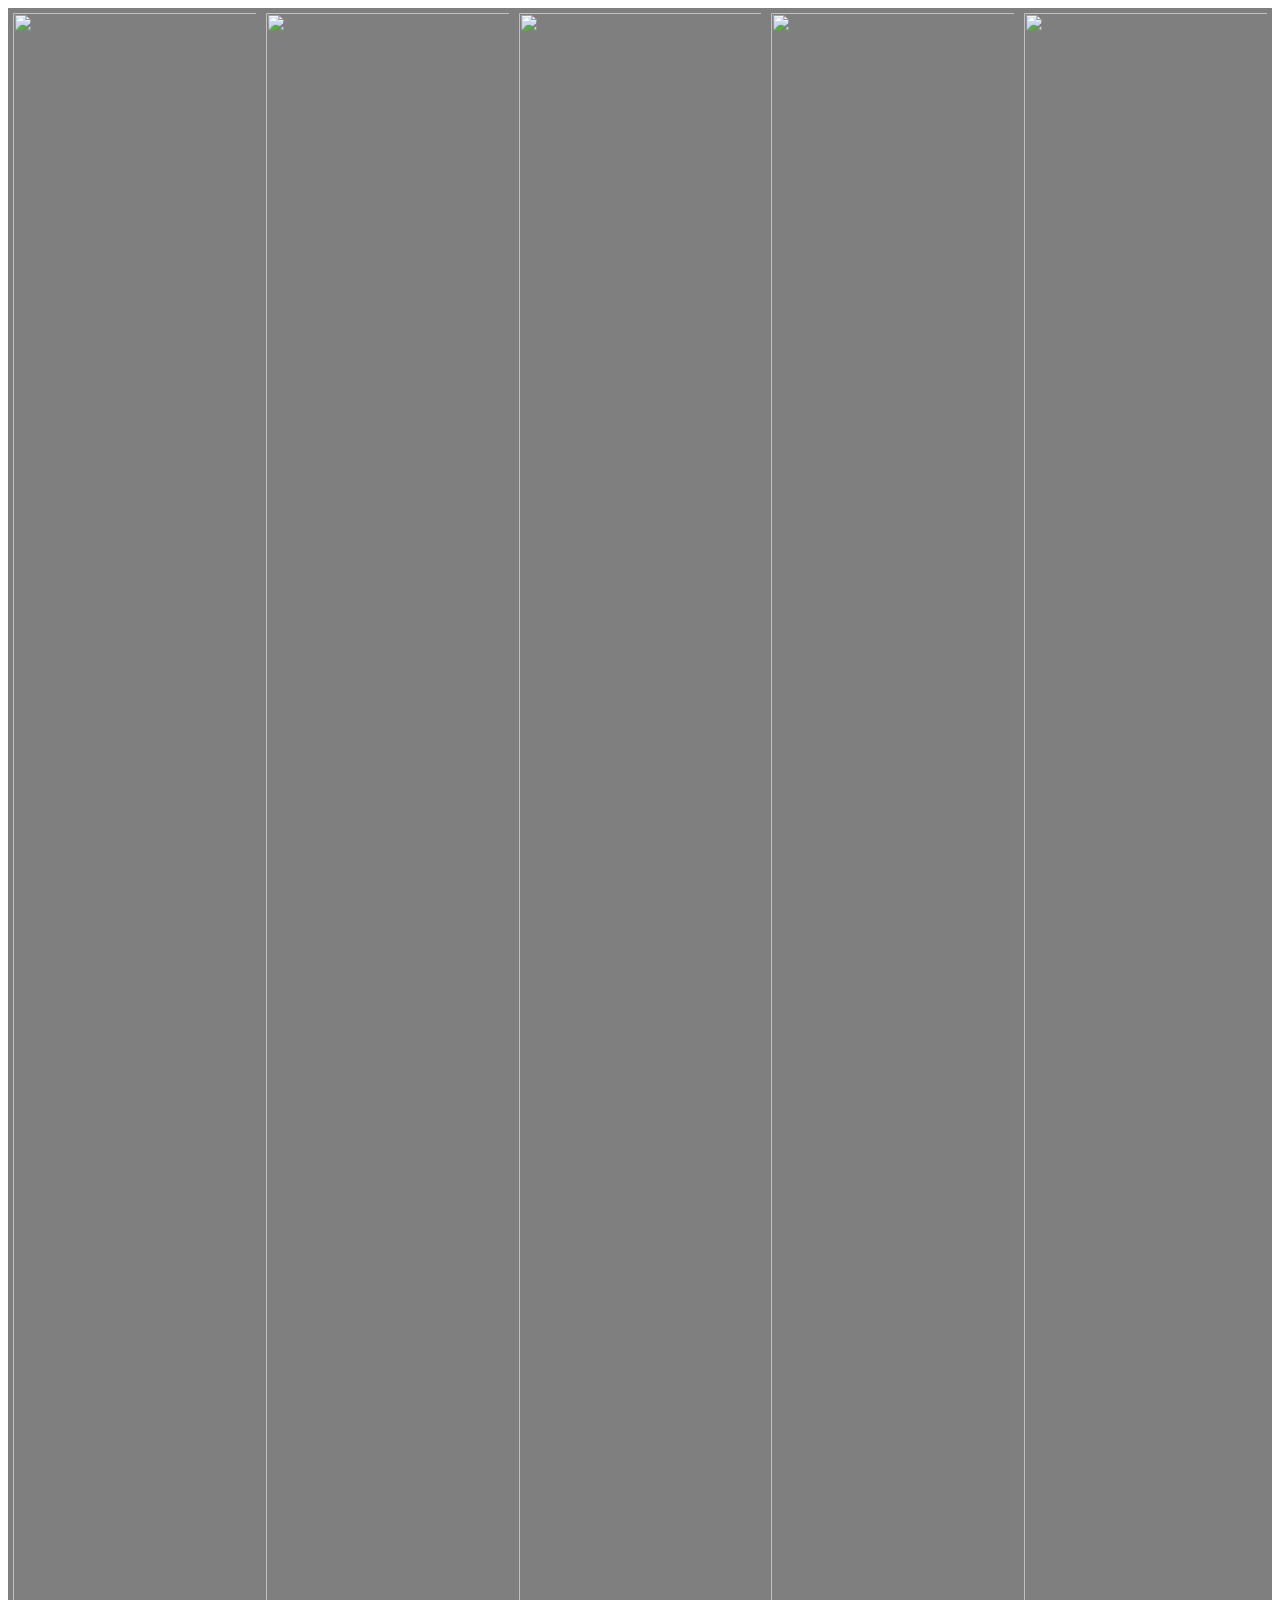
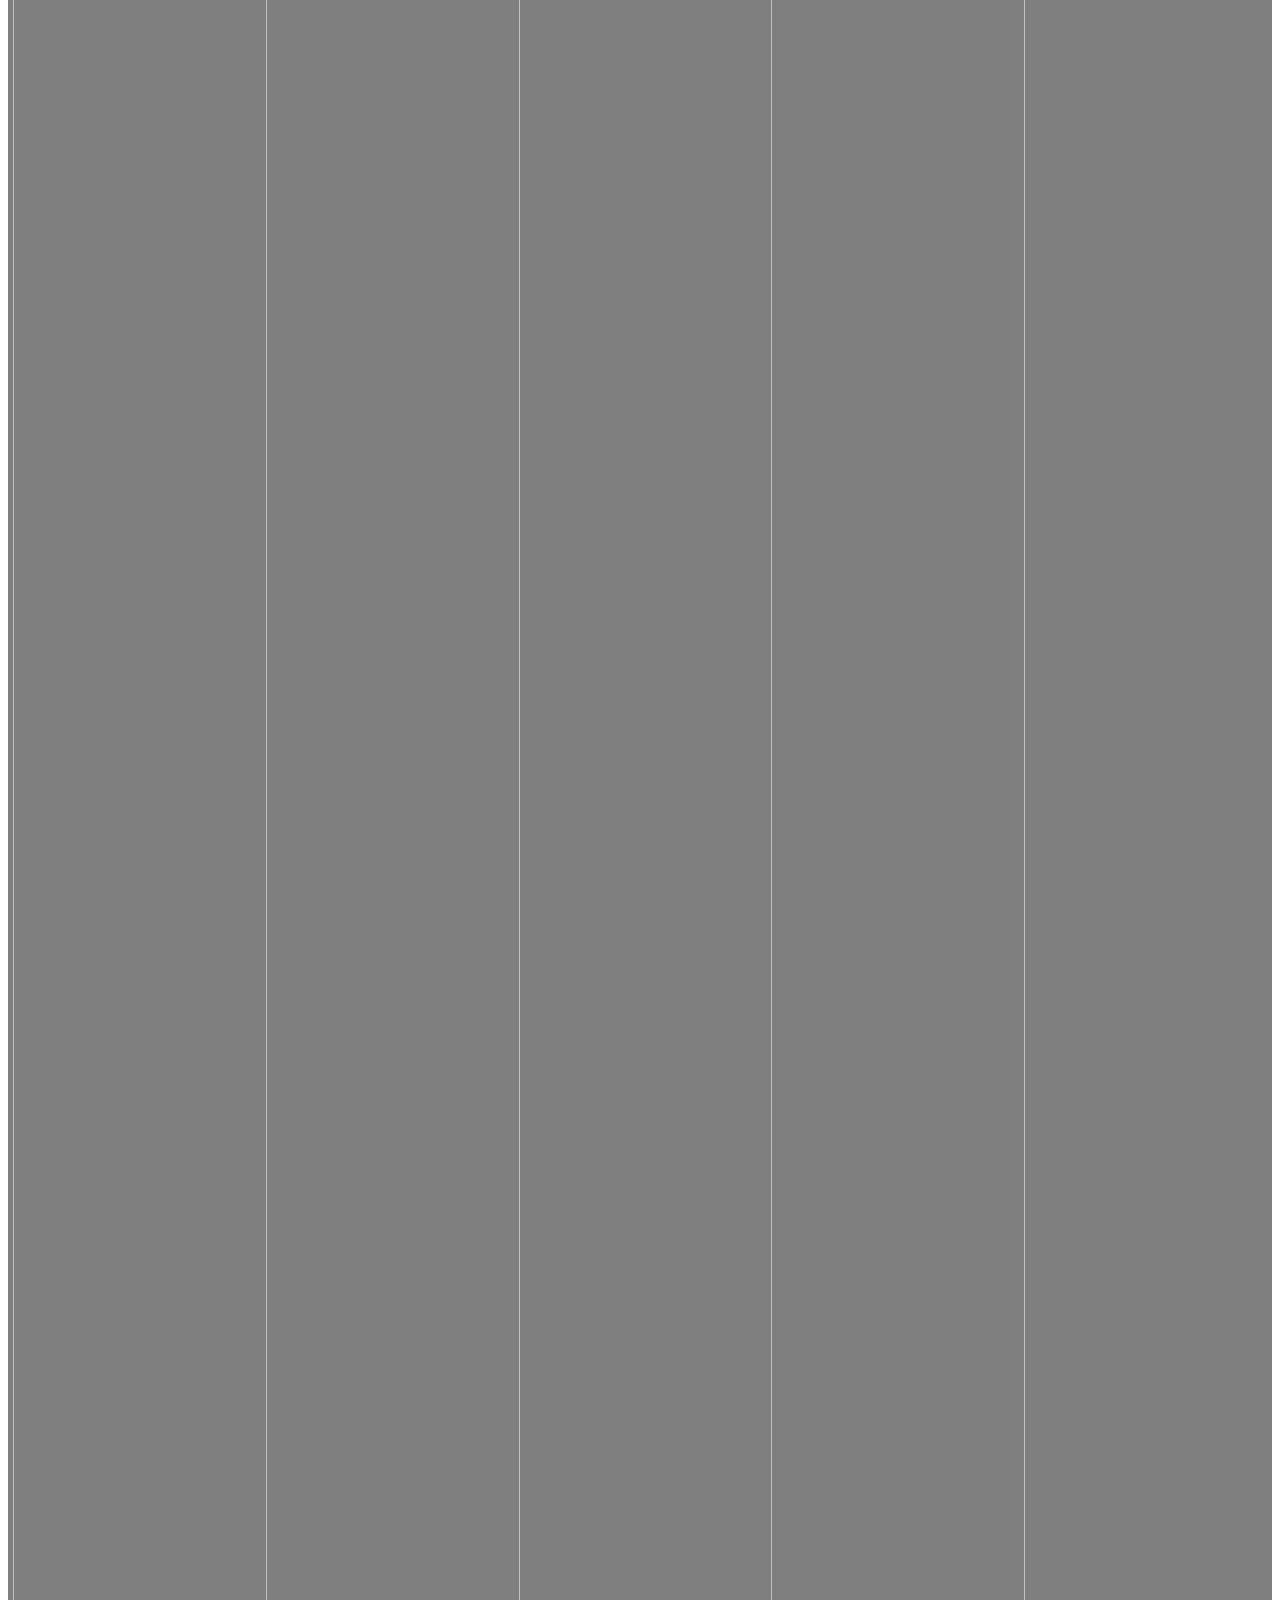
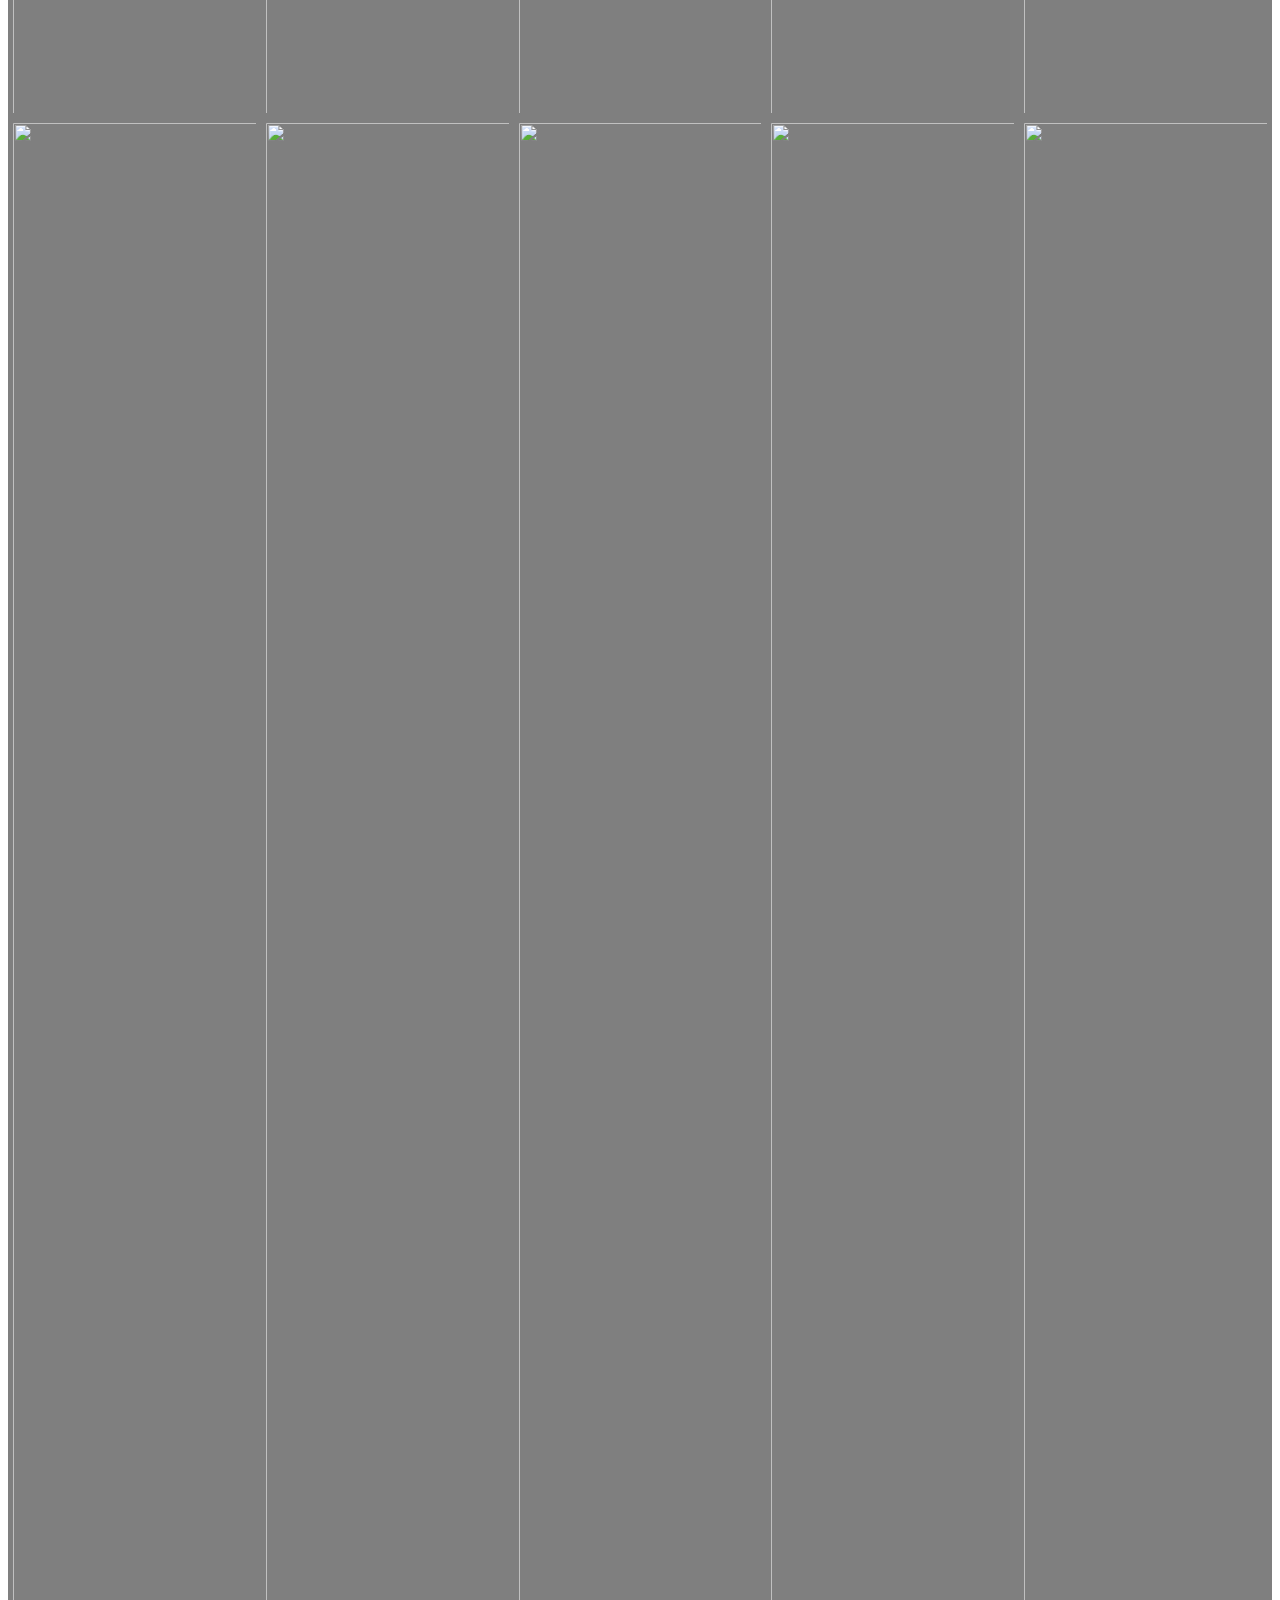
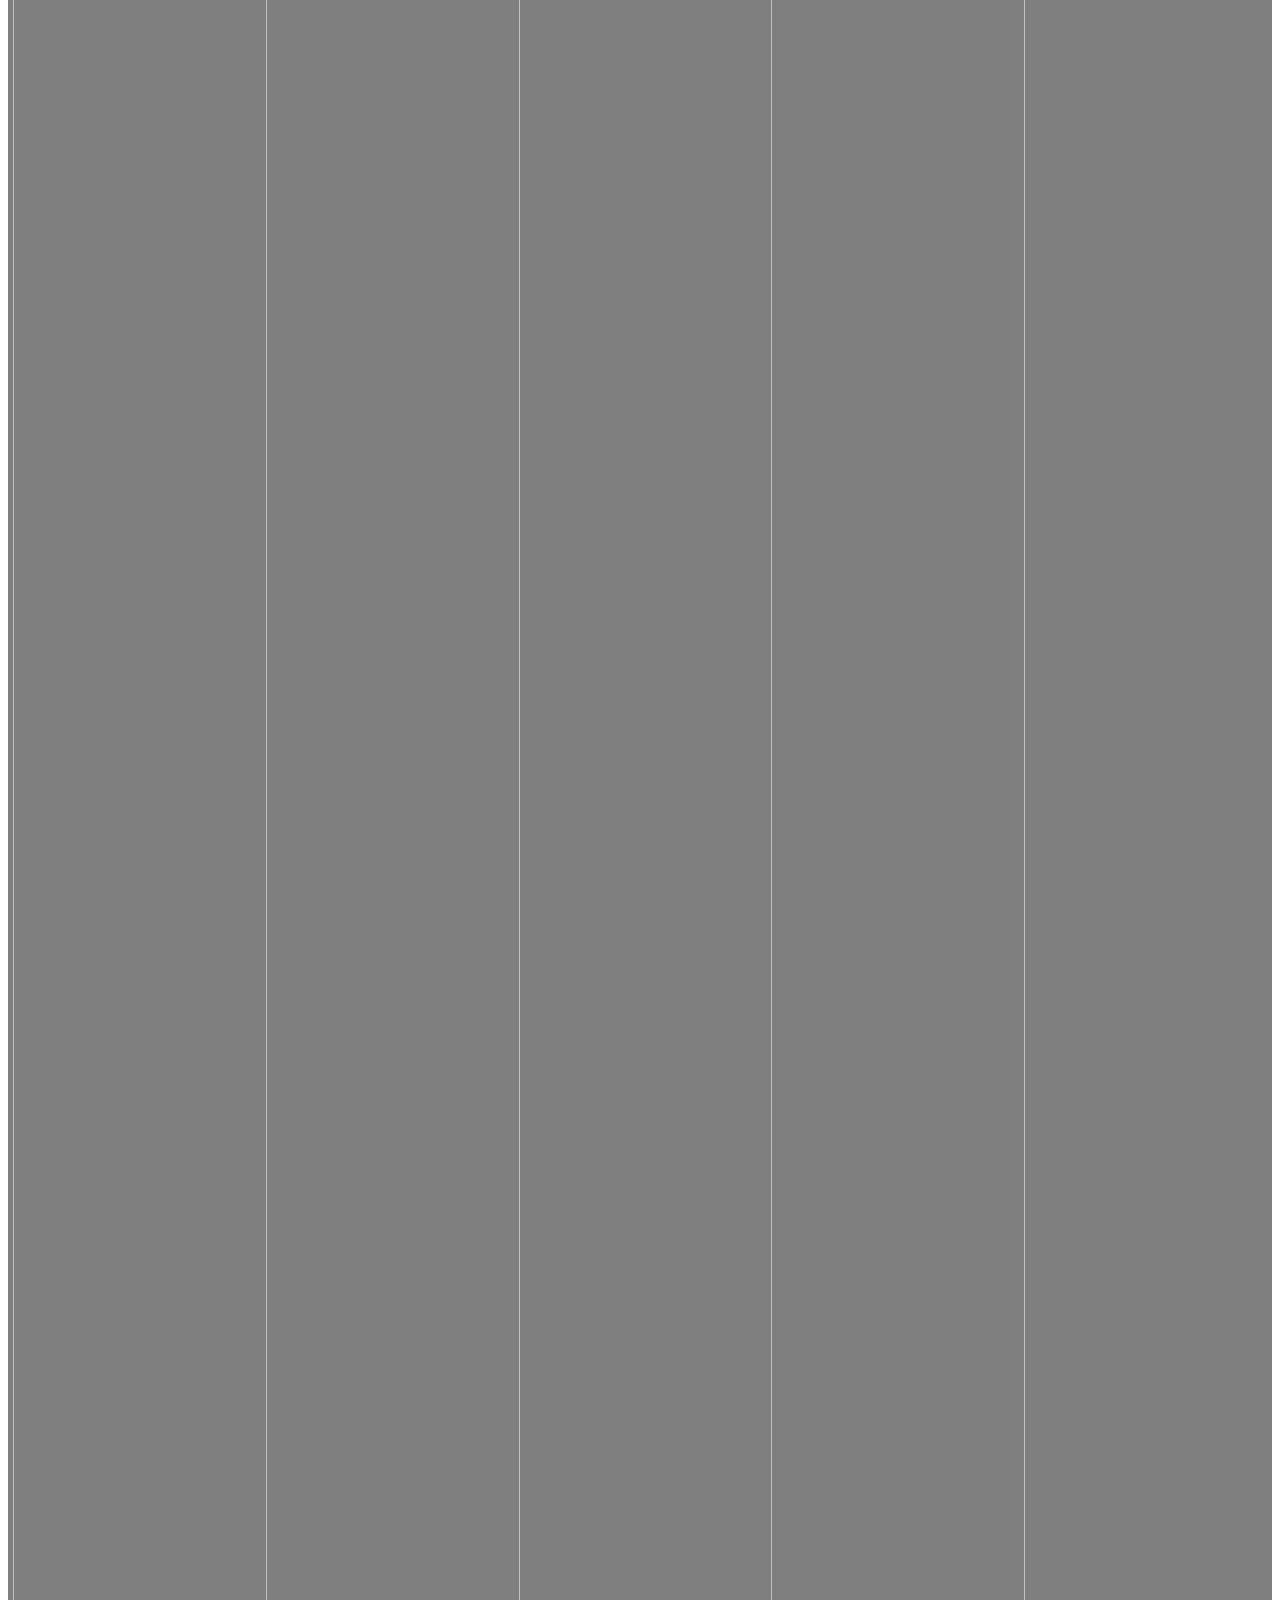
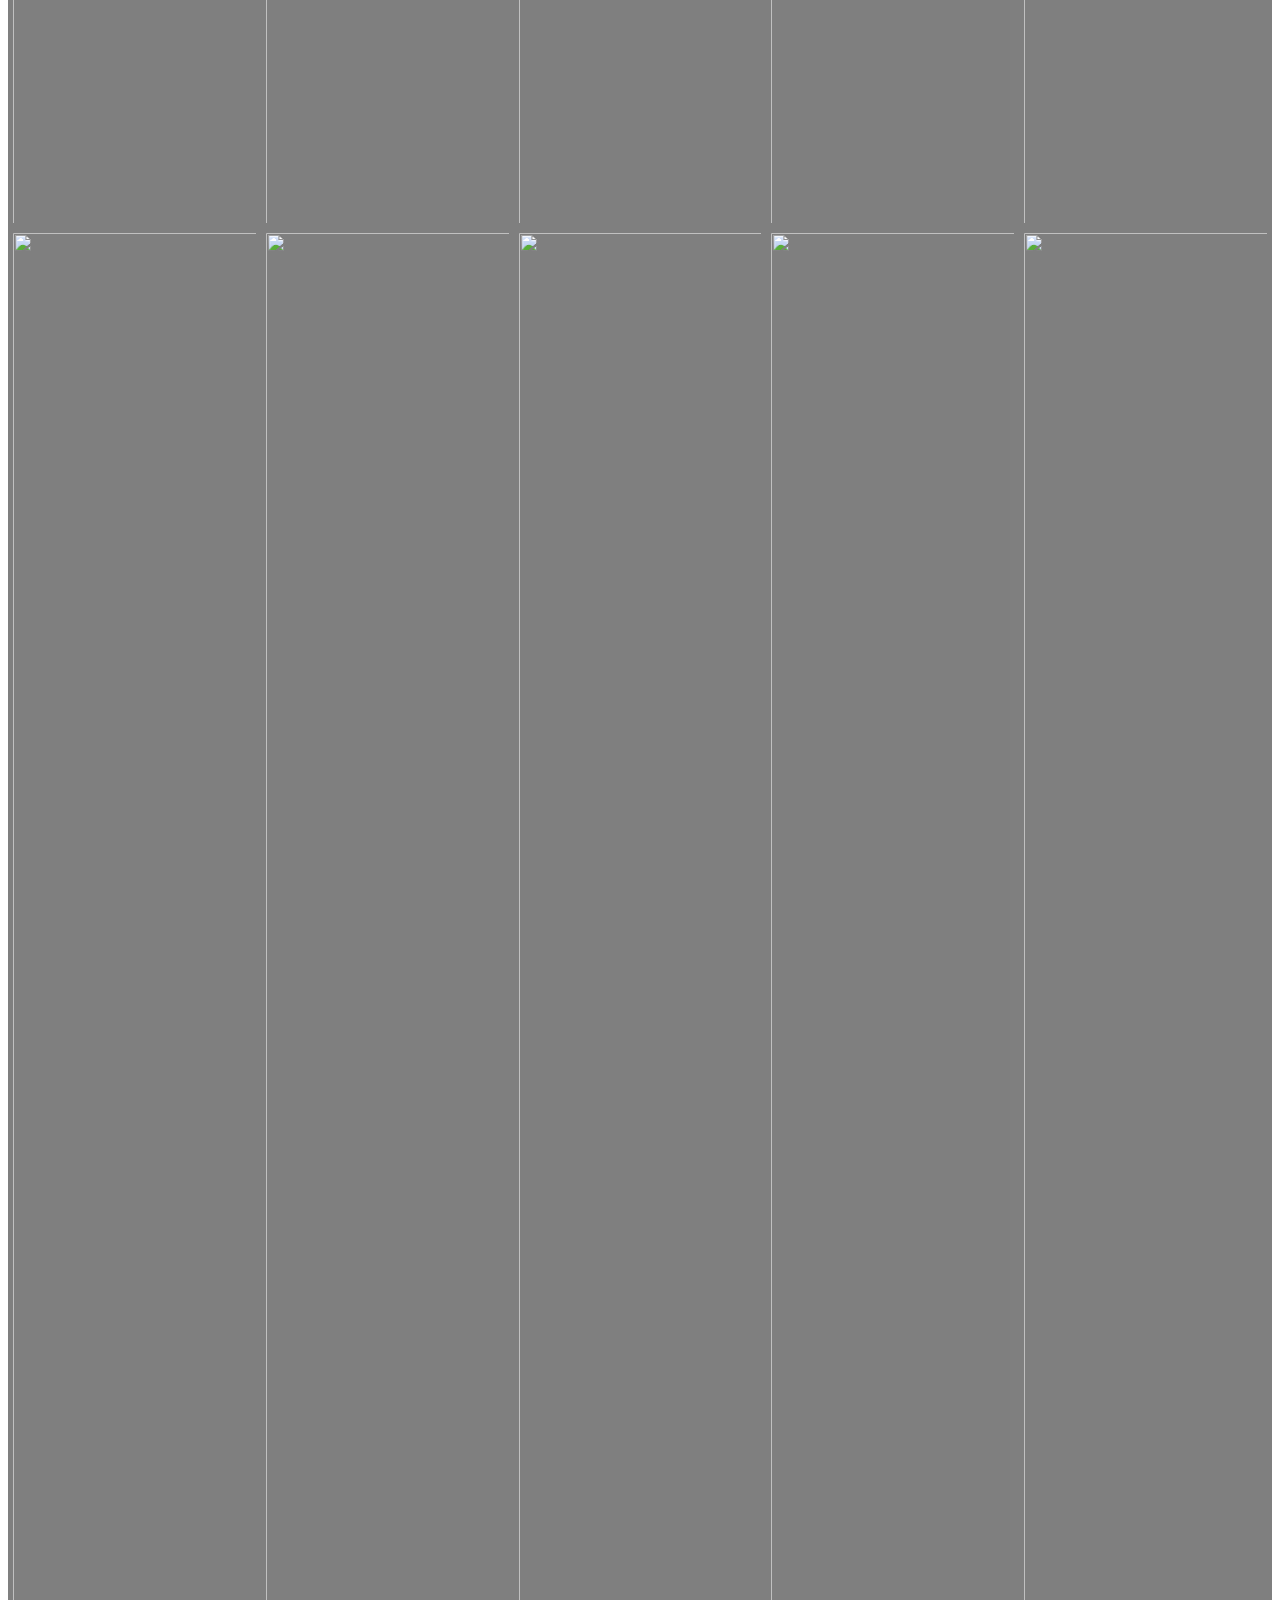
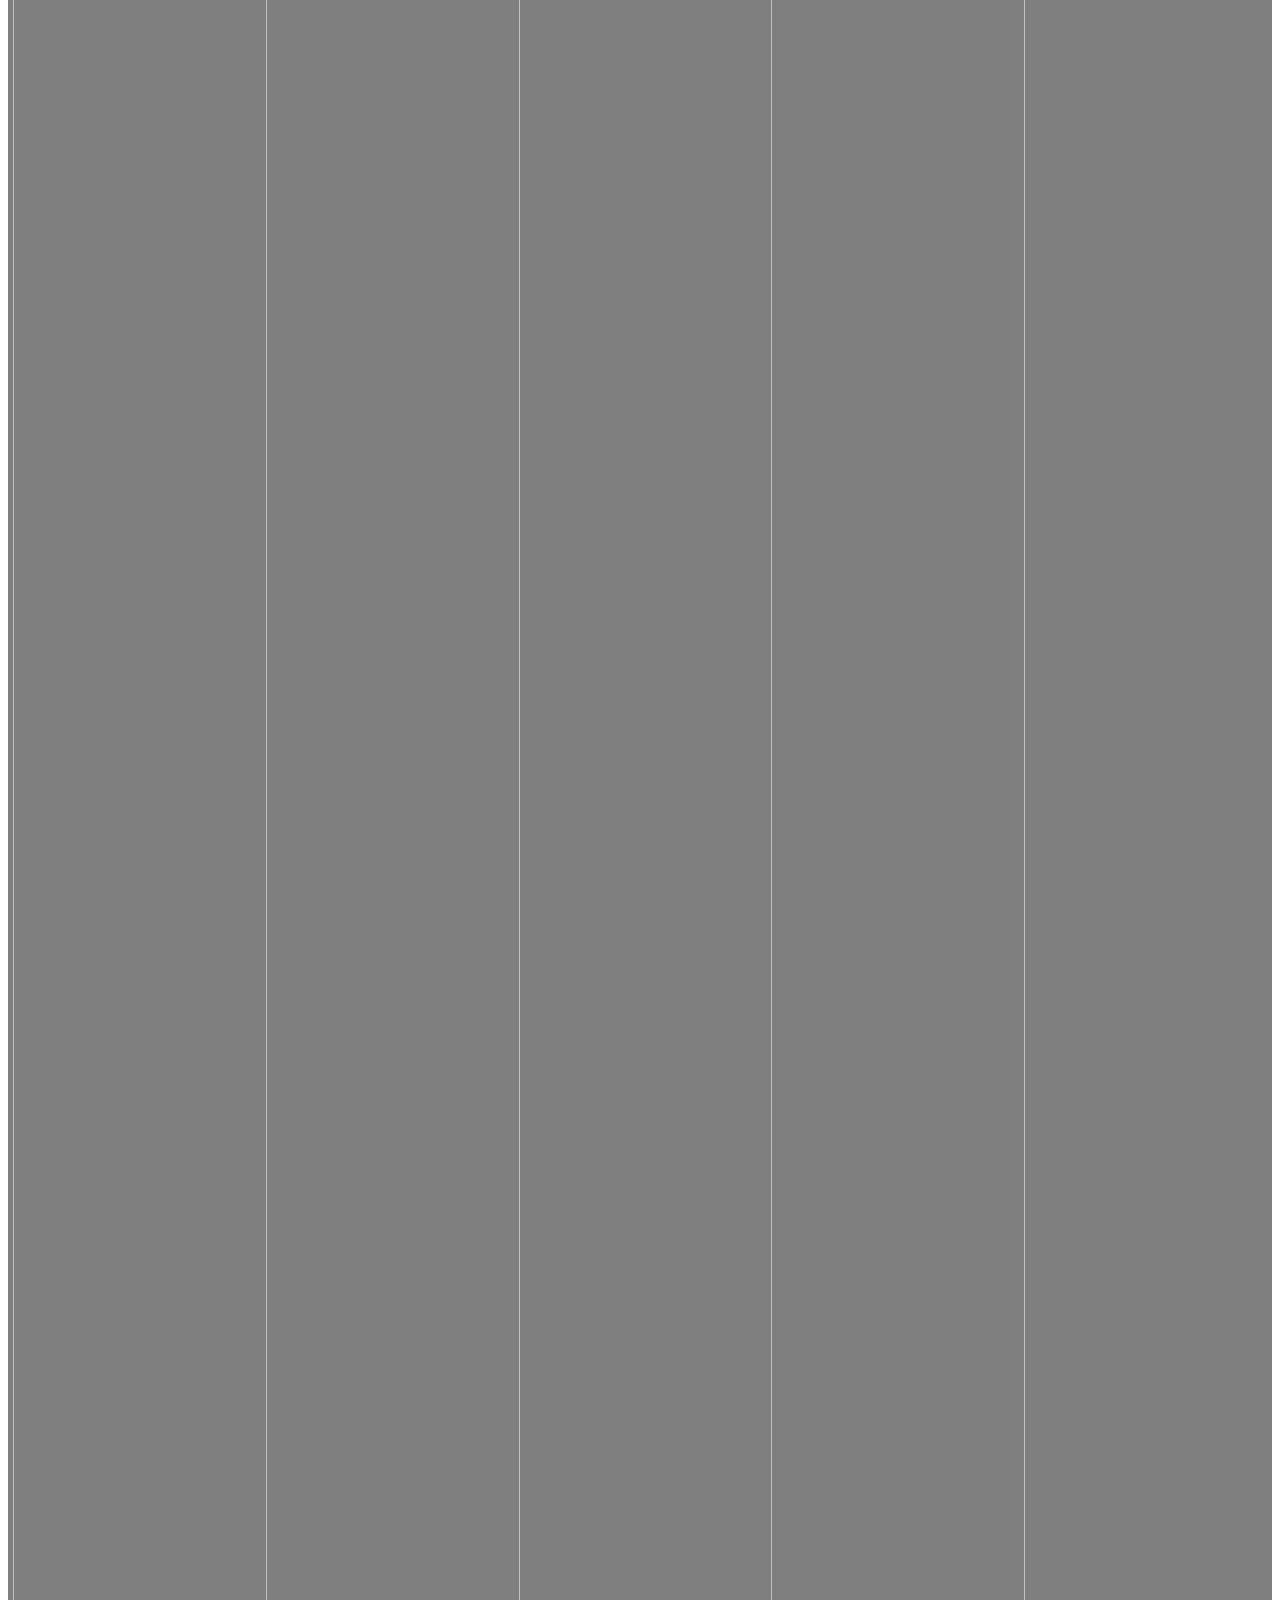
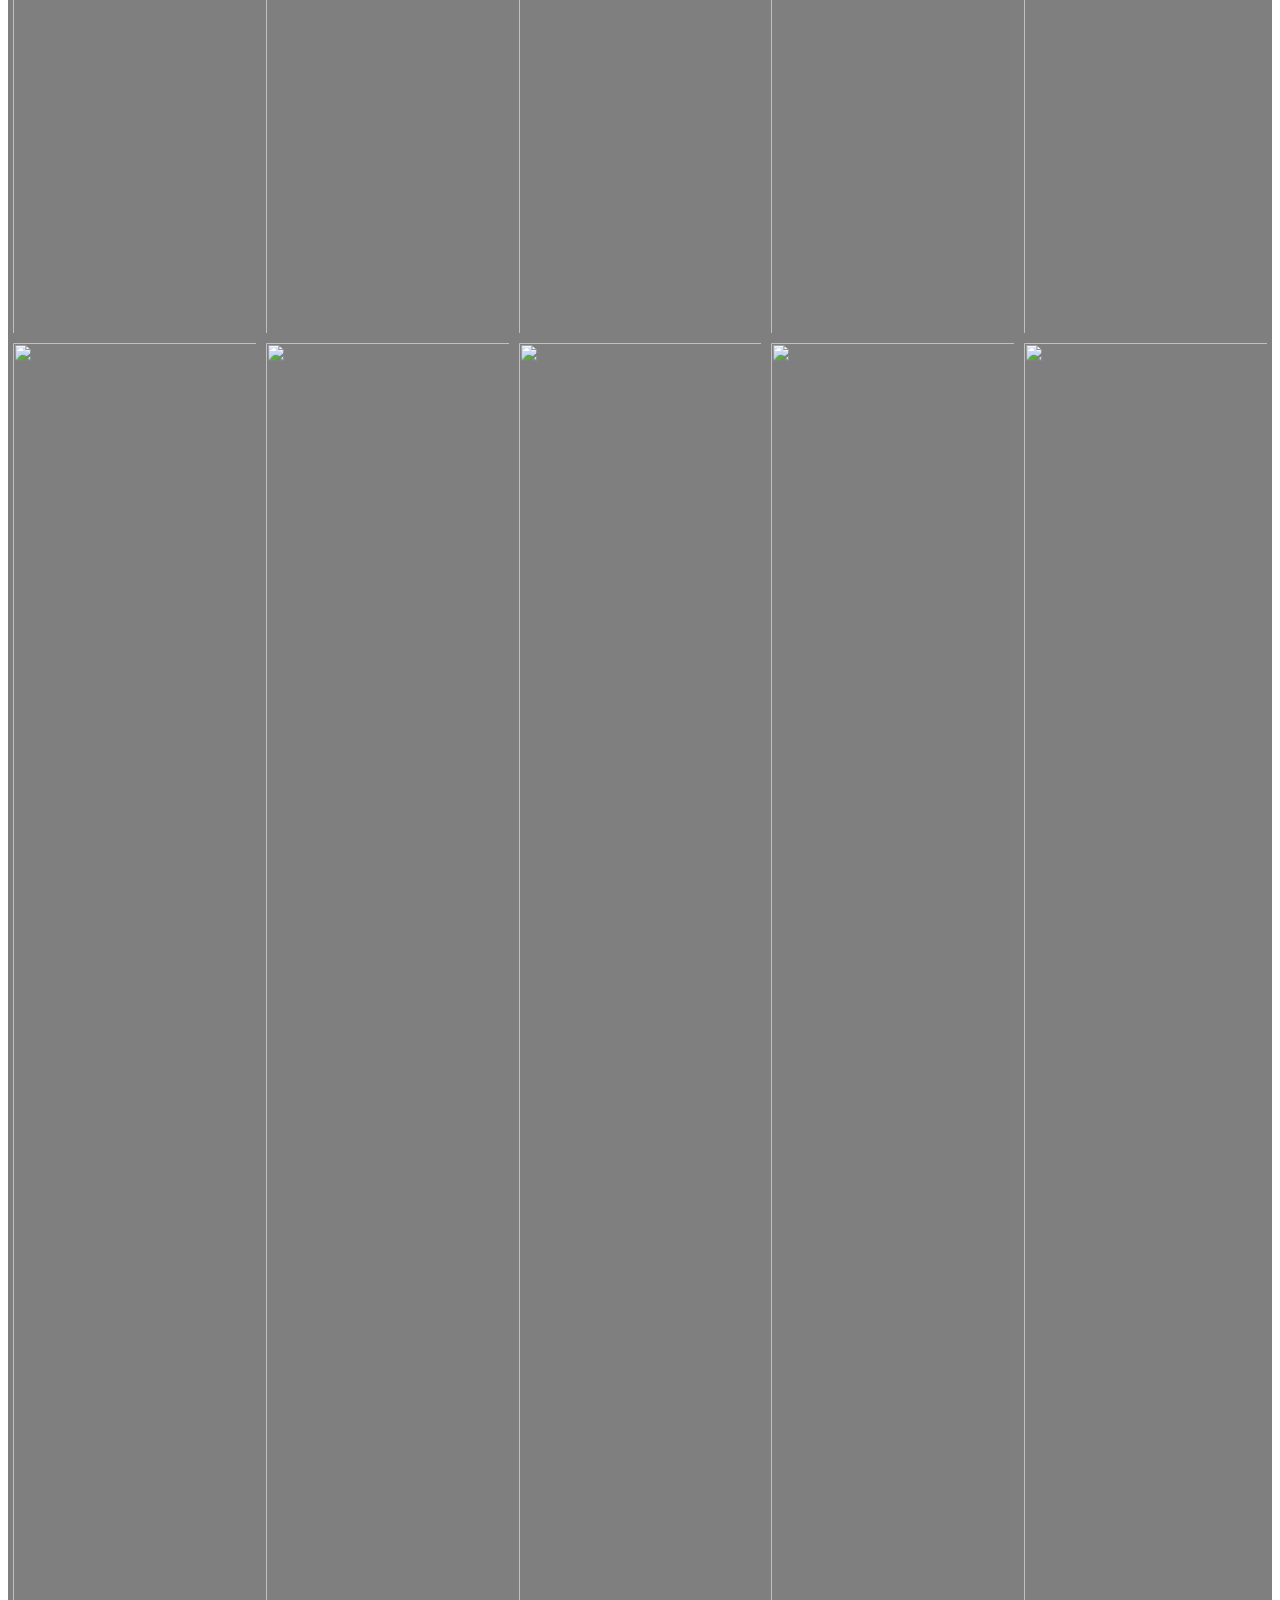
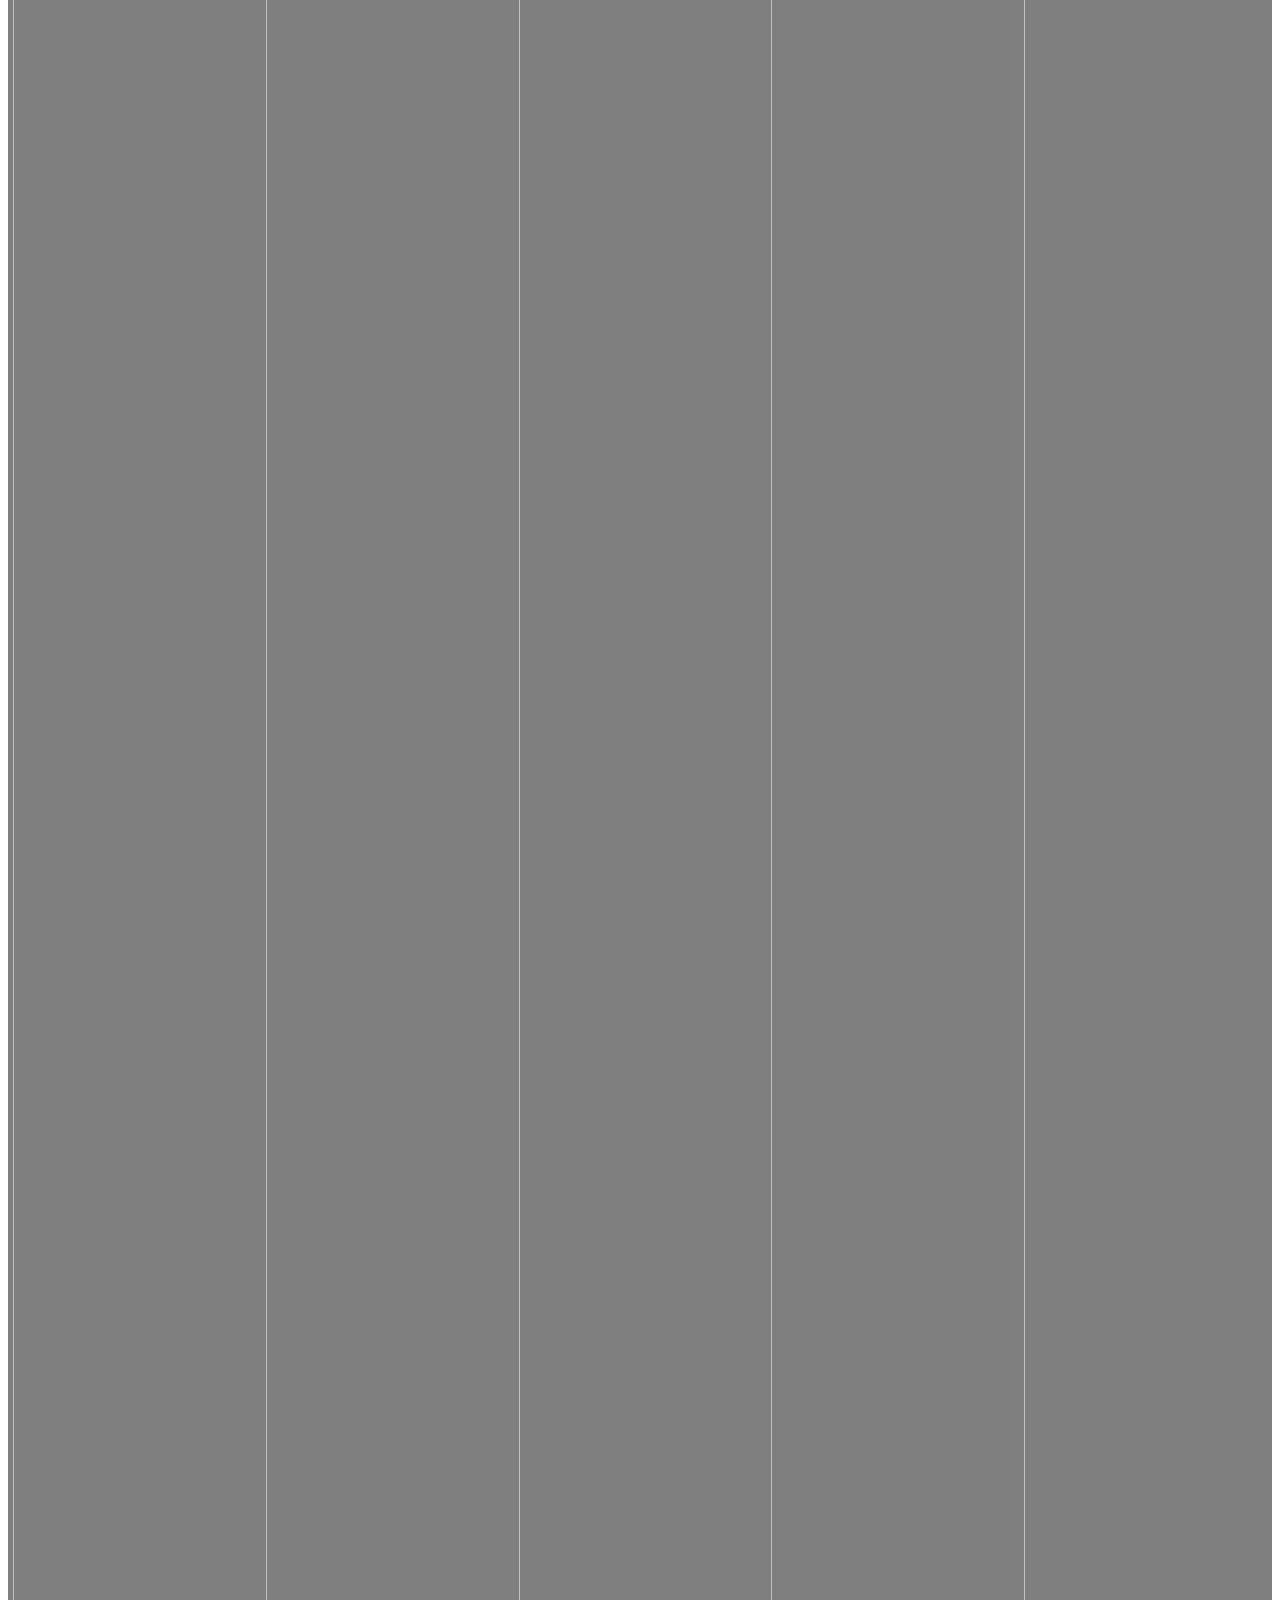
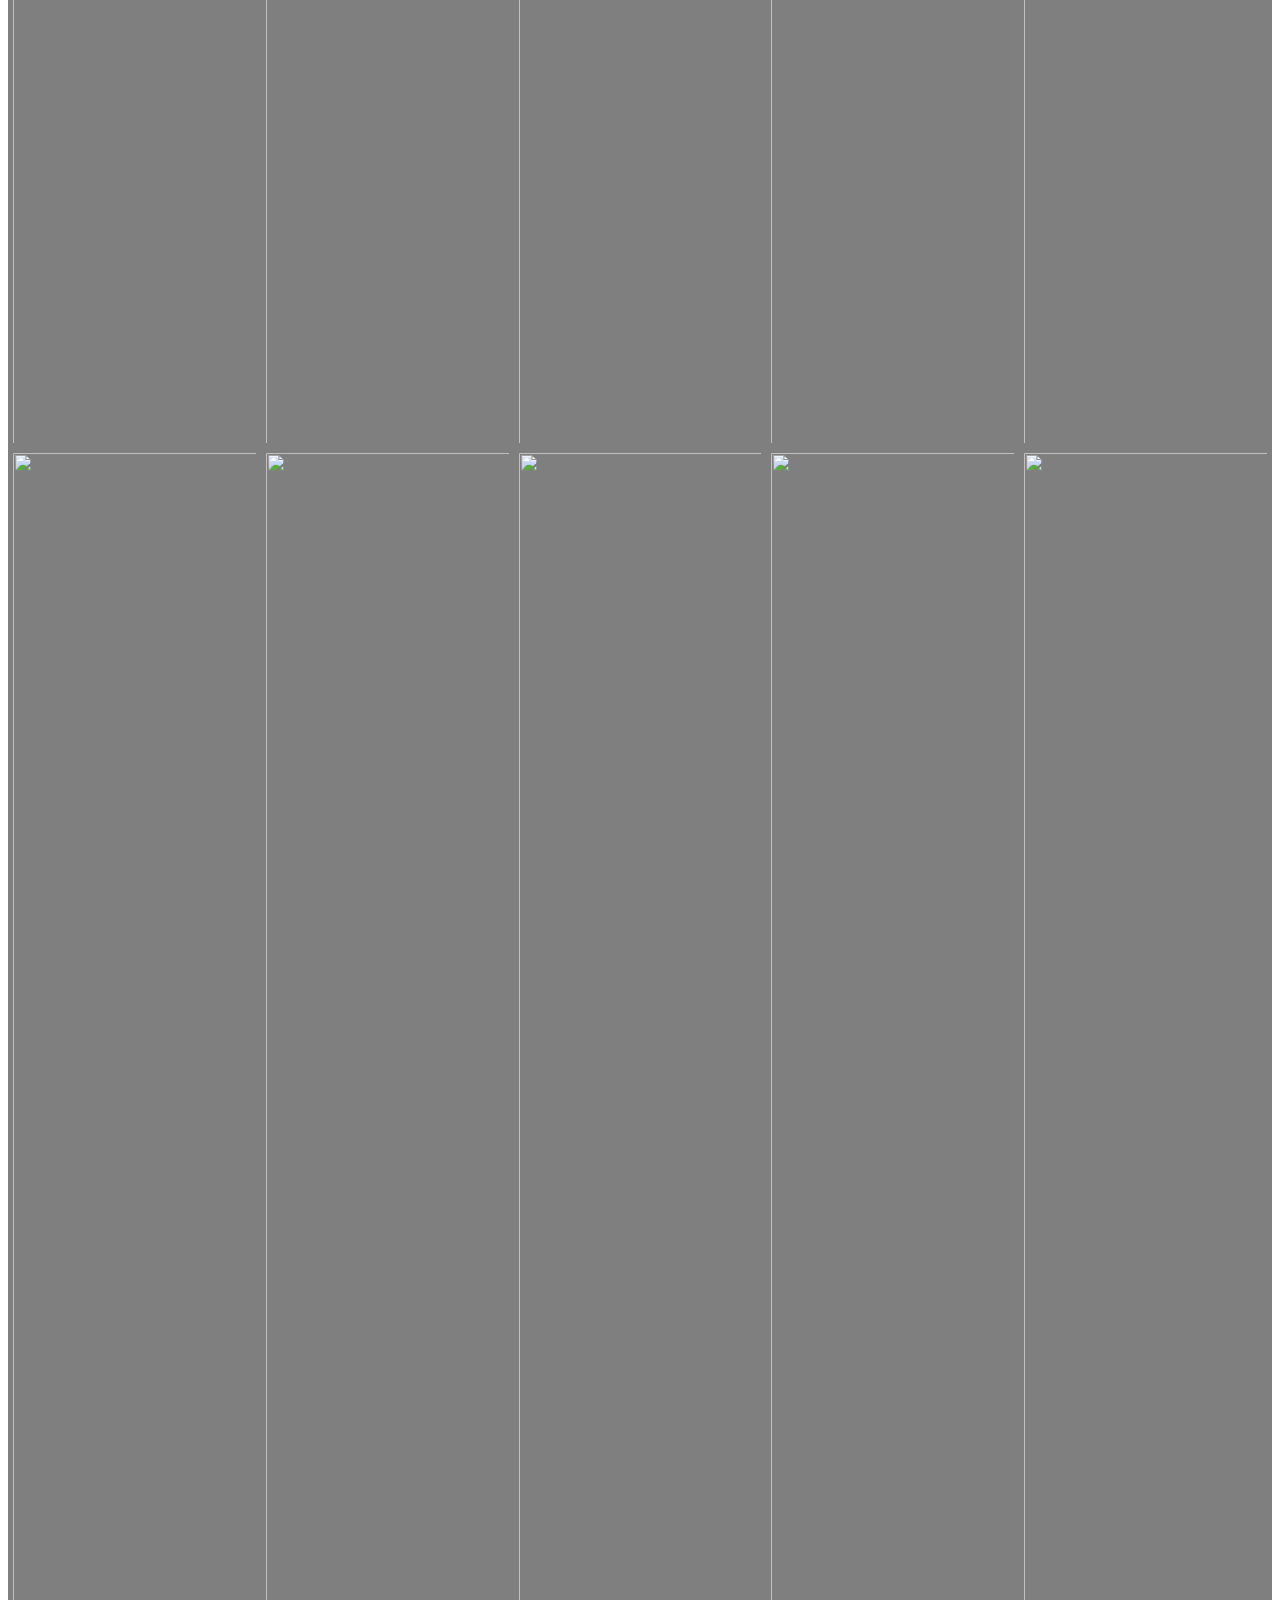
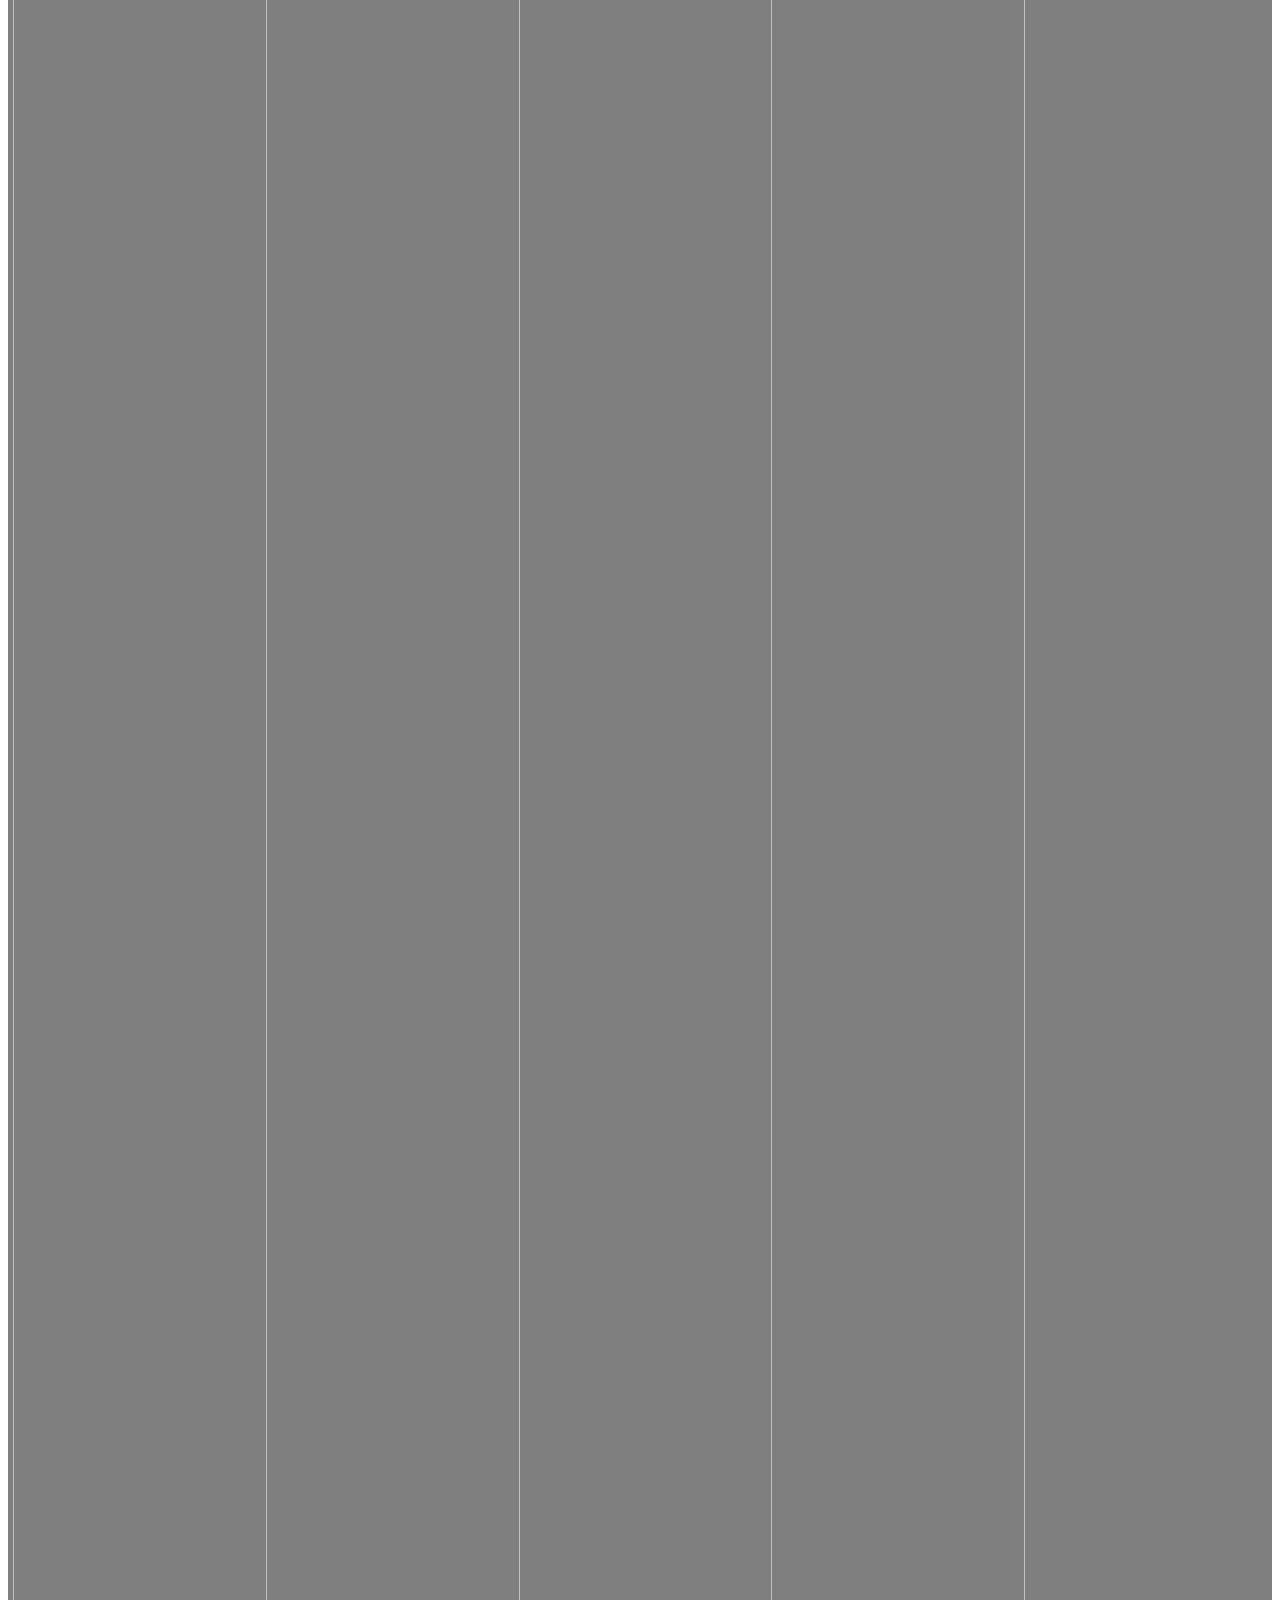
==== commit 9205674e: "Fanart page" ====
--- a/fanart.html
+++ b/fanart.html
@@ -8,10 +8,235 @@
 </head>
 
 <body>
-<div class="gallery" itemscope="" itemtype="http://schema.org/ImageGallery">
-  <figure class="gallery-item horizontal" itemprop="associatedMedia" itemscope="" itemtype="http://schema.org/ImageObject"><a href="https://source.unsplash.com/-gS54SWrHMg/2000x1000" itemprop="contentUrl" data-size="2000x1000"><img class="lazyload lazypreload fadein" src="data:image/svg+xml;charset=utf-8,%3Csvg%20xmlns%3D'http://www.w3.org/2000/svg'%20viewBox%3D'0%200%201000%20500'%20%2F%3E" data-src="https://source.unsplash.com/-gS54SWrHMg/1000x500" itemprop="thumbnail" alt="Image description"/></a>
-    <figcaption class="gallery-caption" itemprop="caption description">Caption</figcaption>
-  </figure>
+<div class="gallery" itemtype="http://schema.org/ImageGallery">
+  <figure class="gallery-item" itemtype="http://schema.org/ImageObject">
+    <!--<a <href="https://i.imgur.com/aoHVpvA.png" itemprop="contentUrl" > -->
+    <img src="https://i.imgur.com/aoHVpvA.png"/>
+    <figcaption class="gallery-caption">Artist Name</figcaption>
+  </figure>
+  <figure class="gallery-item" itemtype="http://schema.org/ImageObject">
+    <img src="https://i.imgur.com/8Eu1Gj9.png"/>
+    <figcaption class="gallery-caption">Artist Name</figcaption>
+  </figure>
+  <figure class="gallery-item" itemtype="http://schema.org/ImageObject">
+    <img src="https://i.imgur.com/bOPWlE6.png"/>
+    <figcaption class="gallery-caption">Artist Name</figcaption>
+  </figure>
+  <figure class="gallery-item" itemtype="http://schema.org/ImageObject">
+    <img src="https://i.imgur.com/nCnKvdi.jpg"/>
+    <figcaption class="gallery-caption">Artist Name</figcaption>
+  </figure>
+  <figure class="gallery-item" itemtype="http://schema.org/ImageObject">
+    <img src="https://i.imgur.com/V4Wor2F.jpg"/>
+    <figcaption class="gallery-caption">Artist Name</figcaption>
+  </figure>
+  <figure class="gallery-item" itemtype="http://schema.org/ImageObject">
+    <img src="https://i.imgur.com/0ydLFo2.jpg"/>
+    <figcaption class="gallery-caption">Artist Name</figcaption>
+  </figure>
+  <figure class="gallery-item" itemtype="http://schema.org/ImageObject">
+    <img src="https://i.imgur.com/tpYT0QM.jpg"/>
+    <figcaption class="gallery-caption">Artist Name</figcaption>
+  </figure>
+  <figure class="gallery-item" itemtype="http://schema.org/ImageObject">
+    <img src="https://i.imgur.com/D5e3iSA.jpg"/>
+    <figcaption class="gallery-caption">Artist Name</figcaption>
+  </figure>
+  <figure class="gallery-item" itemtype="http://schema.org/ImageObject">
+    <img src="https://i.imgur.com/TQzvMgH.png"/>
+    <figcaption class="gallery-caption">Artist Name</figcaption>
+  </figure>
+  <figure class="gallery-item" itemtype="http://schema.org/ImageObject">
+    <img src="https://i.imgur.com/VqpBZnR.jpg"/>
+    <figcaption class="gallery-caption">Artist Name</figcaption>
+  </figure>
+  <figure class="gallery-item" itemtype="http://schema.org/ImageObject">
+    <img src="https://i.imgur.com/3swhFdn.png"/>
+    <figcaption class="gallery-caption">Artist Name</figcaption>
+  </figure>
+  <figure class="gallery-item" itemtype="http://schema.org/ImageObject">
+    <img src="https://i.imgur.com/ZnxJ69w.jpg"/>
+    <figcaption class="gallery-caption">Artist Name</figcaption>
+  </figure>
+
+  <figure class="gallery-item" itemtype="http://schema.org/ImageObject">
+    <img src="https://i.imgur.com/kRXCnFb.png"/>
+    <figcaption class="gallery-caption">Artist Name</figcaption>
+  </figure>
+  <figure class="gallery-item" itemtype="http://schema.org/ImageObject">
+    <img src="https://i.imgur.com/qRHGR8a.jpg"/>
+    <figcaption class="gallery-caption">Artist Name</figcaption>
+  </figure>
+  <figure class="gallery-item" itemtype="http://schema.org/ImageObject">
+    <img src="https://i.imgur.com/j5B5tbB.png"/>
+    <figcaption class="gallery-caption">Artist Name</figcaption>
+  </figure>
+  <figure class="gallery-item" itemtype="http://schema.org/ImageObject">
+    <img src="https://i.imgur.com/Xlu06n2.jpg"/>
+    <figcaption class="gallery-caption">Artist Name</figcaption>
+  </figure>
+
+  <figure class="gallery-item" itemtype="http://schema.org/ImageObject">
+    <img src="https://i.imgur.com/wSsXfjQ.png"/>
+    <figcaption class="gallery-caption">Artist Name</figcaption>
+  </figure>
+  <figure class="gallery-item" itemtype="http://schema.org/ImageObject">
+    <img src="https://i.imgur.com/9vmYE1H.jpg"/>
+    <figcaption class="gallery-caption">Artist Name</figcaption>
+  </figure>
+  <figure class="gallery-item" itemtype="http://schema.org/ImageObject">
+    <img src="https://i.imgur.com/ImhXciA.png"/>
+    <figcaption class="gallery-caption">Artist Name</figcaption>
+  </figure>
+  <figure class="gallery-item" itemtype="http://schema.org/ImageObject">
+    <img src="https://i.imgur.com/Dh5meZu.jpg"/>
+    <figcaption class="gallery-caption">Artist Name</figcaption>
+  </figure>
+  <figure class="gallery-item" itemtype="http://schema.org/ImageObject">
+    <img src="https://i.imgur.com/2oAnVwR.png"/>
+    <figcaption class="gallery-caption">Artist Name</figcaption>
+  </figure>
+
+  <figure class="gallery-item" itemtype="http://schema.org/ImageObject">
+    <img src="https://i.imgur.com/9S2uVHP.jpg"/>
+    <figcaption class="gallery-caption">Artist Name</figcaption>
+  </figure>
+  <figure class="gallery-item" itemtype="http://schema.org/ImageObject">
+    <img src="https://i.imgur.com/1RTj71q.png"/>
+    <figcaption class="gallery-caption">Artist Name</figcaption>
+  </figure>
+  <figure class="gallery-item" itemtype="http://schema.org/ImageObject">
+    <img src="https://i.imgur.com/O8yxoqn.jpg"/>
+    <figcaption class="gallery-caption">Artist Name</figcaption>
+  </figure>
+  <figure class="gallery-item" itemtype="http://schema.org/ImageObject">
+    <img src="https://i.imgur.com/5kG5mTi.jpg"/>
+    <figcaption class="gallery-caption">Artist Name</figcaption>
+  </figure>
+  <figure class="gallery-item" itemtype="http://schema.org/ImageObject">
+    <img src="https://i.imgur.com/YfQSbn2.png"/>
+    <figcaption class="gallery-caption">Artist Name</figcaption>
+  </figure>
+
+  <figure class="gallery-item" itemtype="http://schema.org/ImageObject">
+    <img src="https://i.imgur.com/QoZXERN.png"/>
+    <figcaption class="gallery-caption">Artist Name</figcaption>
+  </figure>
+  <figure class="gallery-item" itemtype="http://schema.org/ImageObject">
+    <img src="https://i.imgur.com/Trkb9zZ.png"/>
+    <figcaption class="gallery-caption">Artist Name</figcaption>
+  </figure>
+  <figure class="gallery-item" itemtype="http://schema.org/ImageObject">
+    <img src="https://i.imgur.com/lmJNzqf.png"/>
+    <figcaption class="gallery-caption">Artist Name</figcaption>
+  </figure>
+  <figure class="gallery-item" itemtype="http://schema.org/ImageObject">
+    <img src="https://i.imgur.com/Bk0UCFu.png"/>
+    <figcaption class="gallery-caption">Artist Name</figcaption>
+  </figure>
+
+  <figure class="gallery-item" itemtype="http://schema.org/ImageObject">
+    <img src="https://i.imgur.com/GG9SORj.png"/>
+    <figcaption class="gallery-caption">Artist Name</figcaption>
+  </figure>
+  <figure class="gallery-item" itemtype="http://schema.org/ImageObject">
+    <img src="https://i.imgur.com/quNP4Hs.png"/>
+    <figcaption class="gallery-caption">Artist Name</figcaption>
+  </figure>
+  <figure class="gallery-item" itemtype="http://schema.org/ImageObject">
+    <img src="https://i.imgur.com/o6fZlmX.png"/>
+    <figcaption class="gallery-caption">Artist Name</figcaption>
+  </figure>
+  <figure class="gallery-item" itemtype="http://schema.org/ImageObject">
+    <img src="https://i.imgur.com/bveGmJx.png"/>
+    <figcaption class="gallery-caption">Artist Name</figcaption>
+  </figure>
+
+
+  <figure class="gallery-item" itemtype="http://schema.org/ImageObject">
+    <img src="https://i.imgur.com/wY8Qcp5.png"/>
+    <figcaption class="gallery-caption">Artist Name</figcaption>
+  </figure>
+  <figure class="gallery-item" itemtype="http://schema.org/ImageObject">
+    <img src="https://i.imgur.com/67WPtVe.jpg"/>
+    <figcaption class="gallery-caption">Artist Name</figcaption>
+  </figure>
+  <figure class="gallery-item" itemtype="http://schema.org/ImageObject">
+    <img src="https://i.imgur.com/yiQjIjo.png"/>
+    <figcaption class="gallery-caption">Artist Name</figcaption>
+  </figure>
+  <figure class="gallery-item" itemtype="http://schema.org/ImageObject">
+    <img src="https://i.imgur.com/Izj6ocS.png"/>
+    <figcaption class="gallery-caption">Artist Name</figcaption>
+  </figure>
+
+  <figure class="gallery-item" itemtype="http://schema.org/ImageObject">
+    <img src="https://i.imgur.com/sfkYV2E.png"/>
+    <figcaption class="gallery-caption">Artist Name</figcaption>
+  </figure>
+  <figure class="gallery-item" itemtype="http://schema.org/ImageObject">
+    <img src="https://i.imgur.com/JdwrLYy.png"/>
+    <figcaption class="gallery-caption">Artist Name</figcaption>
+  </figure>
+  <figure class="gallery-item" itemtype="http://schema.org/ImageObject">
+    <img src="https://i.imgur.com/vLYF6BR.png"/>
+    <figcaption class="gallery-caption">Artist Name</figcaption>
+  </figure>
+  <figure class="gallery-item" itemtype="http://schema.org/ImageObject">
+    <img src="https://i.imgur.com/dWkyspg.png"/>
+    <figcaption class="gallery-caption">Artist Name</figcaption>
+  </figure>
+
+  <figure class="gallery-item" itemtype="http://schema.org/ImageObject">
+    <img src="https://i.imgur.com/nFa2PIs.png"/>
+    <figcaption class="gallery-caption">Artist Name</figcaption>
+  </figure>
+  <figure class="gallery-item" itemtype="http://schema.org/ImageObject">
+    <img src="https://i.imgur.com/b2BD4l9.png"/>
+    <figcaption class="gallery-caption">Artist Name</figcaption>
+  </figure>
+  <figure class="gallery-item" itemtype="http://schema.org/ImageObject">
+    <img src="https://i.imgur.com/XgLIma1.png"/>
+    <figcaption class="gallery-caption">Artist Name</figcaption>
+  </figure>
+  <figure class="gallery-item" itemtype="http://schema.org/ImageObject">
+    <img src="https://i.imgur.com/4BXBG7a.jpg"/>
+    <figcaption class="gallery-caption">Artist Name</figcaption>
+  </figure>
+  <figure class="gallery-item" itemtype="http://schema.org/ImageObject">
+    <img src="https://i.imgur.com/JC1zZ7v.png"/>
+    <figcaption class="gallery-caption">Artist Name</figcaption>
+  </figure>
+  <figure class="gallery-item" itemtype="http://schema.org/ImageObject">
+    <img src="https://i.imgur.com/C8AqKFP.png"/>
+    <figcaption class="gallery-caption">Artist Name</figcaption>
+  </figure>
+  <figure class="gallery-item" itemtype="http://schema.org/ImageObject">
+    <img src="https://i.imgur.com/YE6J8Za.png"/>
+    <figcaption class="gallery-caption">Artist Name</figcaption>
+  </figure>
+  <figure class="gallery-item" itemtype="http://schema.org/ImageObject">
+    <img src="https://i.imgur.com/K9K9Bbj.png"/>
+    <figcaption class="gallery-caption">Artist Name</figcaption>
+  </figure>
+  <figure class="gallery-item" itemtype="http://schema.org/ImageObject">
+    <img src="https://i.imgur.com/dajFzlS.png"/>
+    <figcaption class="gallery-caption">Artist Name</figcaption>
+  </figure>
+  <figure class="gallery-item" itemtype="http://schema.org/ImageObject">
+    <img src="https://i.imgur.com/VjWOHPj.png"/>
+    <figcaption class="gallery-caption">Artist Name</figcaption>
+  </figure>
+  <figure class="gallery-item" itemtype="http://schema.org/ImageObject">
+    <img src="https://i.imgur.com/iDBrfM7.jpg"/>
+    <figcaption class="gallery-caption">Artist Name</figcaption>
+  </figure>
+  <figure class="gallery-item" itemtype="http://schema.org/ImageObject">
+    <img src="https://i.imgur.com/7BATfXX.png"/>
+    <figcaption class="gallery-caption">Artist Name</figcaption>
+  </figure>
+
+  <!--
   <figure class="gallery-item vertical" itemprop="associatedMedia" itemscope="" itemtype="http://schema.org/ImageObject"><a href="https://source.unsplash.com/AU1rKyKPJco/1000x2000" itemprop="contentUrl" data-size="1000x2000"><img class="lazyload lazypreload fadein" src="data:image/svg+xml;charset=utf-8,%3Csvg%20xmlns%3D'http://www.w3.org/2000/svg'%20viewBox%3D'0%200%20500%201000'%20%2F%3E" data-src="https://source.unsplash.com/AU1rKyKPJco/500x1000" itemprop="thumbnail" alt="Image description"/></a>
     <figcaption class="gallery-caption" itemprop="caption description">Hello from Poland</figcaption>
   </figure>
@@ -56,56 +281,7 @@
   </figure>
   <figure class="gallery-item" itemprop="associatedMedia" itemscope="" itemtype="http://schema.org/ImageObject"><a href="https://source.unsplash.com/c_Tc9ZELeYw/1000x1000" itemprop="contentUrl" data-size="1000x1000"><img class="lazyload lazypreload fadein" src="data:image/svg+xml;charset=utf-8,%3Csvg%20xmlns%3D'http://www.w3.org/2000/svg'%20viewBox%3D'0%200%20500%20500'%20%2F%3E" data-src="https://source.unsplash.com/c_Tc9ZELeYw/500x500" itemprop="thumbnail" alt="Image description"/></a>
     <figcaption class="gallery-caption" itemprop="caption description">Caption</figcaption>
-  </figure>
-</div>
-<!-- Root element of PhotoSwipe. Must have class pswp.-->
-<div class="pswp" tabindex="-1" role="dialog" aria-hidden="true">
-  <!--
-  Background of PhotoSwipe.
-  It's a separate element as animating opacity is faster than rgba().
-  -->
-  <div class="pswp__bg"></div>
-  <!-- Slides wrapper with overflow:hidden.-->
-  <div class="pswp__scroll-wrap">
-    <!--
-    Container that holds slides.
-    PhotoSwipe keeps only 3 of them in the DOM to save memory.
-    Don't modify these 3 pswp__item elements, data is added later on.
-    -->
-    <div class="pswp__container">
-      <div class="pswp__item"></div>
-      <div class="pswp__item"></div>
-      <div class="pswp__item"></div>
-    </div>
-    <!-- Default (PhotoSwipeUI_Default) interface on top of sliding area. Can be changed.-->
-    <div class="pswp__ui pswp__ui--hidden">
-      <div class="pswp__top-bar">
-        <!-- Controls are self-explanatory. Order can be changed.-->
-        <div class="pswp__counter"></div>
-        <button class="pswp__button pswp__button--close" title="Close (Esc)"></button>
-        <button class="pswp__button pswp__button--share" title="Share"></button>
-        <button class="pswp__button pswp__button--fs" title="Toggle fullscreen"></button>
-        <button class="pswp__button pswp__button--zoom" title="Zoom in/out"></button>
-        <!-- Preloader demo http://codepen.io/dimsemenov/pen/yyBWoR-->
-        <!-- element will get class pswp__preloader--active when preloader is running-->
-        <div class="pswp__preloader">
-          <div class="pswp__preloader__icn">
-            <div class="pswp__preloader__cut">
-              <div class="pswp__preloader__donut"></div>
-            </div>
-          </div>
-        </div>
-      </div>
-      <div class="pswp__share-modal pswp__share-modal--hidden pswp__single-tap">
-        <div class="pswp__share-tooltip"></div>
-      </div>
-      <button class="pswp__button pswp__button--arrow--left" title="Previous (arrow left)"></button>
-      <button class="pswp__button pswp__button--arrow--right" title="Next (arrow right)"></button>
-      <div class="pswp__caption">
-        <div class="pswp__caption__center"></div>
-      </div>
-    </div>
-  </div>
+  </figure> -->
 </div>
 
 <script src="assets/js/background.js"></script>
--- a/assets/css/fanart.css
+++ b/assets/css/fanart.css
@@ -722,7 +722,13 @@
 .gallery {
   font-family: "Montserrat", "HelveticaNeueLTStd", "Helvetica Neue", Helvetica, Arial, "Lucida Grande", sans-serif;
   width: 100%;
-  display: grid;
+  -moz-column-count: 0;
+  -moz-column-gap: 0;
+  -webkit-column-count: 0;
+  -webkit-column-gap: 0;
+  column-count: 5;
+  column-gap: 0;
+  width: 100%;
   grid-template-rows: flow;
   grid-auto-flow: dense;
 }
@@ -756,9 +762,13 @@
   position: relative;
   background-color: rgba(0, 0, 0, 0.5);
   overflow: hidden;
-}
+
+  padding: max(5px,1%);
+}
+
 .gallery-item img, .gallery-item a {
-  display: block;
+
+  width: 1000%;
 }
 .vertical.gallery-item {
   grid-row: span 2;
@@ -768,7 +778,7 @@
 }
 
 .gallery-item a {
-  display: block;
+  width: 1000%;
 }
 
 [class*=list] .gallery-caption, .gallery-size-thumbnail .gallery-caption {
--- a/assets/css/fanart.css
+++ b/assets/css/fanart.css
@@ -722,7 +722,13 @@
 .gallery {
   font-family: "Montserrat", "HelveticaNeueLTStd", "Helvetica Neue", Helvetica, Arial, "Lucida Grande", sans-serif;
   width: 100%;
-  display: grid;
+  -moz-column-count: 0;
+  -moz-column-gap: 0;
+  -webkit-column-count: 0;
+  -webkit-column-gap: 0;
+  column-count: 5;
+  column-gap: 0;
+  width: 100%;
   grid-template-rows: flow;
   grid-auto-flow: dense;
 }
@@ -756,9 +762,13 @@
   position: relative;
   background-color: rgba(0, 0, 0, 0.5);
   overflow: hidden;
-}
+
+  padding: max(5px,1%);
+}
+
 .gallery-item img, .gallery-item a {
-  display: block;
+
+  width: 1000%;
 }
 .vertical.gallery-item {
   grid-row: span 2;
@@ -768,7 +778,7 @@
 }
 
 .gallery-item a {
-  display: block;
+  width: 1000%;
 }
 
 [class*=list] .gallery-caption, .gallery-size-thumbnail .gallery-caption {
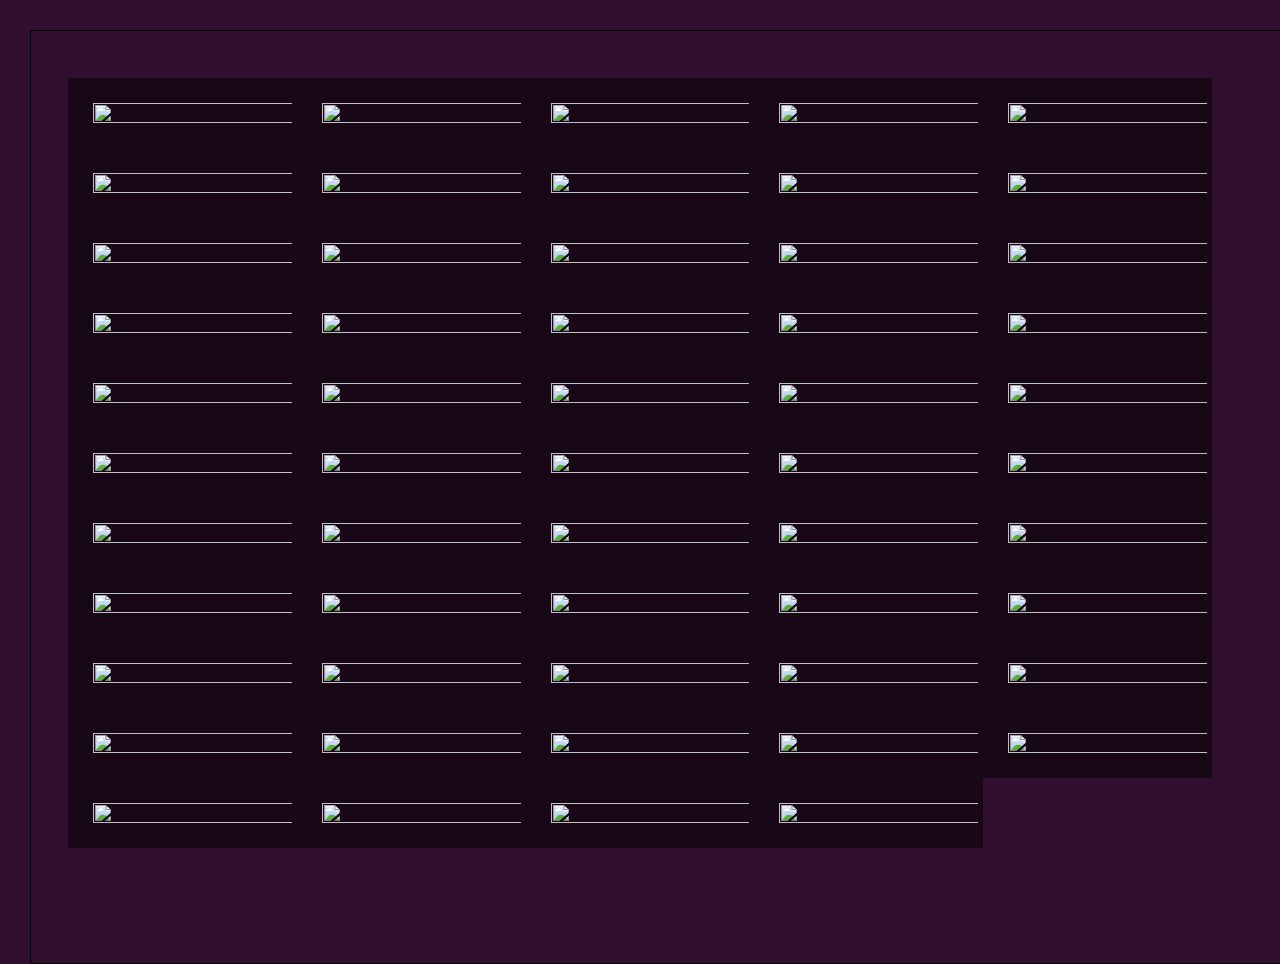
==== commit 39e0cdb6: "Background" ====
--- a/fanart.html
+++ b/fanart.html
@@ -8,282 +8,296 @@
 </head>
 
 <body>
-<div class="gallery" itemtype="http://schema.org/ImageGallery">
-  <figure class="gallery-item" itemtype="http://schema.org/ImageObject">
-    <!--<a <href="https://i.imgur.com/aoHVpvA.png" itemprop="contentUrl" > -->
-    <img src="https://i.imgur.com/aoHVpvA.png"/>
-    <figcaption class="gallery-caption">Artist Name</figcaption>
-  </figure>
-  <figure class="gallery-item" itemtype="http://schema.org/ImageObject">
-    <img src="https://i.imgur.com/8Eu1Gj9.png"/>
-    <figcaption class="gallery-caption">Artist Name</figcaption>
-  </figure>
-  <figure class="gallery-item" itemtype="http://schema.org/ImageObject">
-    <img src="https://i.imgur.com/bOPWlE6.png"/>
-    <figcaption class="gallery-caption">Artist Name</figcaption>
-  </figure>
-  <figure class="gallery-item" itemtype="http://schema.org/ImageObject">
-    <img src="https://i.imgur.com/nCnKvdi.jpg"/>
-    <figcaption class="gallery-caption">Artist Name</figcaption>
-  </figure>
-  <figure class="gallery-item" itemtype="http://schema.org/ImageObject">
-    <img src="https://i.imgur.com/V4Wor2F.jpg"/>
-    <figcaption class="gallery-caption">Artist Name</figcaption>
-  </figure>
-  <figure class="gallery-item" itemtype="http://schema.org/ImageObject">
-    <img src="https://i.imgur.com/0ydLFo2.jpg"/>
-    <figcaption class="gallery-caption">Artist Name</figcaption>
-  </figure>
-  <figure class="gallery-item" itemtype="http://schema.org/ImageObject">
-    <img src="https://i.imgur.com/tpYT0QM.jpg"/>
-    <figcaption class="gallery-caption">Artist Name</figcaption>
-  </figure>
-  <figure class="gallery-item" itemtype="http://schema.org/ImageObject">
-    <img src="https://i.imgur.com/D5e3iSA.jpg"/>
-    <figcaption class="gallery-caption">Artist Name</figcaption>
-  </figure>
-  <figure class="gallery-item" itemtype="http://schema.org/ImageObject">
-    <img src="https://i.imgur.com/TQzvMgH.png"/>
-    <figcaption class="gallery-caption">Artist Name</figcaption>
-  </figure>
-  <figure class="gallery-item" itemtype="http://schema.org/ImageObject">
-    <img src="https://i.imgur.com/VqpBZnR.jpg"/>
-    <figcaption class="gallery-caption">Artist Name</figcaption>
-  </figure>
-  <figure class="gallery-item" itemtype="http://schema.org/ImageObject">
-    <img src="https://i.imgur.com/3swhFdn.png"/>
-    <figcaption class="gallery-caption">Artist Name</figcaption>
-  </figure>
-  <figure class="gallery-item" itemtype="http://schema.org/ImageObject">
-    <img src="https://i.imgur.com/ZnxJ69w.jpg"/>
-    <figcaption class="gallery-caption">Artist Name</figcaption>
-  </figure>
-
-  <figure class="gallery-item" itemtype="http://schema.org/ImageObject">
-    <img src="https://i.imgur.com/kRXCnFb.png"/>
-    <figcaption class="gallery-caption">Artist Name</figcaption>
-  </figure>
-  <figure class="gallery-item" itemtype="http://schema.org/ImageObject">
-    <img src="https://i.imgur.com/qRHGR8a.jpg"/>
-    <figcaption class="gallery-caption">Artist Name</figcaption>
-  </figure>
-  <figure class="gallery-item" itemtype="http://schema.org/ImageObject">
-    <img src="https://i.imgur.com/j5B5tbB.png"/>
-    <figcaption class="gallery-caption">Artist Name</figcaption>
-  </figure>
-  <figure class="gallery-item" itemtype="http://schema.org/ImageObject">
-    <img src="https://i.imgur.com/Xlu06n2.jpg"/>
-    <figcaption class="gallery-caption">Artist Name</figcaption>
-  </figure>
-
-  <figure class="gallery-item" itemtype="http://schema.org/ImageObject">
-    <img src="https://i.imgur.com/wSsXfjQ.png"/>
-    <figcaption class="gallery-caption">Artist Name</figcaption>
-  </figure>
-  <figure class="gallery-item" itemtype="http://schema.org/ImageObject">
-    <img src="https://i.imgur.com/9vmYE1H.jpg"/>
-    <figcaption class="gallery-caption">Artist Name</figcaption>
-  </figure>
-  <figure class="gallery-item" itemtype="http://schema.org/ImageObject">
-    <img src="https://i.imgur.com/ImhXciA.png"/>
-    <figcaption class="gallery-caption">Artist Name</figcaption>
-  </figure>
-  <figure class="gallery-item" itemtype="http://schema.org/ImageObject">
-    <img src="https://i.imgur.com/Dh5meZu.jpg"/>
-    <figcaption class="gallery-caption">Artist Name</figcaption>
-  </figure>
-  <figure class="gallery-item" itemtype="http://schema.org/ImageObject">
-    <img src="https://i.imgur.com/2oAnVwR.png"/>
-    <figcaption class="gallery-caption">Artist Name</figcaption>
-  </figure>
-
-  <figure class="gallery-item" itemtype="http://schema.org/ImageObject">
-    <img src="https://i.imgur.com/9S2uVHP.jpg"/>
-    <figcaption class="gallery-caption">Artist Name</figcaption>
-  </figure>
-  <figure class="gallery-item" itemtype="http://schema.org/ImageObject">
-    <img src="https://i.imgur.com/1RTj71q.png"/>
-    <figcaption class="gallery-caption">Artist Name</figcaption>
-  </figure>
-  <figure class="gallery-item" itemtype="http://schema.org/ImageObject">
-    <img src="https://i.imgur.com/O8yxoqn.jpg"/>
-    <figcaption class="gallery-caption">Artist Name</figcaption>
-  </figure>
-  <figure class="gallery-item" itemtype="http://schema.org/ImageObject">
-    <img src="https://i.imgur.com/5kG5mTi.jpg"/>
-    <figcaption class="gallery-caption">Artist Name</figcaption>
-  </figure>
-  <figure class="gallery-item" itemtype="http://schema.org/ImageObject">
-    <img src="https://i.imgur.com/YfQSbn2.png"/>
-    <figcaption class="gallery-caption">Artist Name</figcaption>
-  </figure>
-
-  <figure class="gallery-item" itemtype="http://schema.org/ImageObject">
-    <img src="https://i.imgur.com/QoZXERN.png"/>
-    <figcaption class="gallery-caption">Artist Name</figcaption>
-  </figure>
-  <figure class="gallery-item" itemtype="http://schema.org/ImageObject">
-    <img src="https://i.imgur.com/Trkb9zZ.png"/>
-    <figcaption class="gallery-caption">Artist Name</figcaption>
-  </figure>
-  <figure class="gallery-item" itemtype="http://schema.org/ImageObject">
-    <img src="https://i.imgur.com/lmJNzqf.png"/>
-    <figcaption class="gallery-caption">Artist Name</figcaption>
-  </figure>
-  <figure class="gallery-item" itemtype="http://schema.org/ImageObject">
-    <img src="https://i.imgur.com/Bk0UCFu.png"/>
-    <figcaption class="gallery-caption">Artist Name</figcaption>
-  </figure>
-
-  <figure class="gallery-item" itemtype="http://schema.org/ImageObject">
-    <img src="https://i.imgur.com/GG9SORj.png"/>
-    <figcaption class="gallery-caption">Artist Name</figcaption>
-  </figure>
-  <figure class="gallery-item" itemtype="http://schema.org/ImageObject">
-    <img src="https://i.imgur.com/quNP4Hs.png"/>
-    <figcaption class="gallery-caption">Artist Name</figcaption>
-  </figure>
-  <figure class="gallery-item" itemtype="http://schema.org/ImageObject">
-    <img src="https://i.imgur.com/o6fZlmX.png"/>
-    <figcaption class="gallery-caption">Artist Name</figcaption>
-  </figure>
-  <figure class="gallery-item" itemtype="http://schema.org/ImageObject">
-    <img src="https://i.imgur.com/bveGmJx.png"/>
-    <figcaption class="gallery-caption">Artist Name</figcaption>
-  </figure>
-
-
-  <figure class="gallery-item" itemtype="http://schema.org/ImageObject">
-    <img src="https://i.imgur.com/wY8Qcp5.png"/>
-    <figcaption class="gallery-caption">Artist Name</figcaption>
-  </figure>
-  <figure class="gallery-item" itemtype="http://schema.org/ImageObject">
-    <img src="https://i.imgur.com/67WPtVe.jpg"/>
-    <figcaption class="gallery-caption">Artist Name</figcaption>
-  </figure>
-  <figure class="gallery-item" itemtype="http://schema.org/ImageObject">
-    <img src="https://i.imgur.com/yiQjIjo.png"/>
-    <figcaption class="gallery-caption">Artist Name</figcaption>
-  </figure>
-  <figure class="gallery-item" itemtype="http://schema.org/ImageObject">
-    <img src="https://i.imgur.com/Izj6ocS.png"/>
-    <figcaption class="gallery-caption">Artist Name</figcaption>
-  </figure>
-
-  <figure class="gallery-item" itemtype="http://schema.org/ImageObject">
-    <img src="https://i.imgur.com/sfkYV2E.png"/>
-    <figcaption class="gallery-caption">Artist Name</figcaption>
-  </figure>
-  <figure class="gallery-item" itemtype="http://schema.org/ImageObject">
-    <img src="https://i.imgur.com/JdwrLYy.png"/>
-    <figcaption class="gallery-caption">Artist Name</figcaption>
-  </figure>
-  <figure class="gallery-item" itemtype="http://schema.org/ImageObject">
-    <img src="https://i.imgur.com/vLYF6BR.png"/>
-    <figcaption class="gallery-caption">Artist Name</figcaption>
-  </figure>
-  <figure class="gallery-item" itemtype="http://schema.org/ImageObject">
-    <img src="https://i.imgur.com/dWkyspg.png"/>
-    <figcaption class="gallery-caption">Artist Name</figcaption>
-  </figure>
-
-  <figure class="gallery-item" itemtype="http://schema.org/ImageObject">
-    <img src="https://i.imgur.com/nFa2PIs.png"/>
-    <figcaption class="gallery-caption">Artist Name</figcaption>
-  </figure>
-  <figure class="gallery-item" itemtype="http://schema.org/ImageObject">
-    <img src="https://i.imgur.com/b2BD4l9.png"/>
-    <figcaption class="gallery-caption">Artist Name</figcaption>
-  </figure>
-  <figure class="gallery-item" itemtype="http://schema.org/ImageObject">
-    <img src="https://i.imgur.com/XgLIma1.png"/>
-    <figcaption class="gallery-caption">Artist Name</figcaption>
-  </figure>
-  <figure class="gallery-item" itemtype="http://schema.org/ImageObject">
-    <img src="https://i.imgur.com/4BXBG7a.jpg"/>
-    <figcaption class="gallery-caption">Artist Name</figcaption>
-  </figure>
-  <figure class="gallery-item" itemtype="http://schema.org/ImageObject">
-    <img src="https://i.imgur.com/JC1zZ7v.png"/>
-    <figcaption class="gallery-caption">Artist Name</figcaption>
-  </figure>
-  <figure class="gallery-item" itemtype="http://schema.org/ImageObject">
-    <img src="https://i.imgur.com/C8AqKFP.png"/>
-    <figcaption class="gallery-caption">Artist Name</figcaption>
-  </figure>
-  <figure class="gallery-item" itemtype="http://schema.org/ImageObject">
-    <img src="https://i.imgur.com/YE6J8Za.png"/>
-    <figcaption class="gallery-caption">Artist Name</figcaption>
-  </figure>
-  <figure class="gallery-item" itemtype="http://schema.org/ImageObject">
-    <img src="https://i.imgur.com/K9K9Bbj.png"/>
-    <figcaption class="gallery-caption">Artist Name</figcaption>
-  </figure>
-  <figure class="gallery-item" itemtype="http://schema.org/ImageObject">
-    <img src="https://i.imgur.com/dajFzlS.png"/>
-    <figcaption class="gallery-caption">Artist Name</figcaption>
-  </figure>
-  <figure class="gallery-item" itemtype="http://schema.org/ImageObject">
-    <img src="https://i.imgur.com/VjWOHPj.png"/>
-    <figcaption class="gallery-caption">Artist Name</figcaption>
-  </figure>
-  <figure class="gallery-item" itemtype="http://schema.org/ImageObject">
-    <img src="https://i.imgur.com/iDBrfM7.jpg"/>
-    <figcaption class="gallery-caption">Artist Name</figcaption>
-  </figure>
-  <figure class="gallery-item" itemtype="http://schema.org/ImageObject">
-    <img src="https://i.imgur.com/7BATfXX.png"/>
-    <figcaption class="gallery-caption">Artist Name</figcaption>
-  </figure>
-
-  <!--
-  <figure class="gallery-item vertical" itemprop="associatedMedia" itemscope="" itemtype="http://schema.org/ImageObject"><a href="https://source.unsplash.com/AU1rKyKPJco/1000x2000" itemprop="contentUrl" data-size="1000x2000"><img class="lazyload lazypreload fadein" src="data:image/svg+xml;charset=utf-8,%3Csvg%20xmlns%3D'http://www.w3.org/2000/svg'%20viewBox%3D'0%200%20500%201000'%20%2F%3E" data-src="https://source.unsplash.com/AU1rKyKPJco/500x1000" itemprop="thumbnail" alt="Image description"/></a>
-    <figcaption class="gallery-caption" itemprop="caption description">Hello from Poland</figcaption>
-  </figure>
-  <figure class="gallery-item" itemprop="associatedMedia" itemscope="" itemtype="http://schema.org/ImageObject"><a href="https://source.unsplash.com/AXfDvKOawZQ/1000x1000" itemprop="contentUrl" data-size="1000x1000"><img class="lazyload lazypreload fadein" src="data:image/svg+xml;charset=utf-8,%3Csvg%20xmlns%3D'http://www.w3.org/2000/svg'%20viewBox%3D'0%200%20500%20500'%20%2F%3E" data-src="https://source.unsplash.com/AXfDvKOawZQ/500x500" itemprop="thumbnail" alt="Image description"/></a>
-    <figcaption class="gallery-caption" itemprop="caption description">Caption</figcaption>
-  </figure>
-  <figure class="gallery-item horizontal" itemprop="associatedMedia" itemscope="" itemtype="http://schema.org/ImageObject"><a href="https://source.unsplash.com/gKlkZrsG_Pw/2000x1000" itemprop="contentUrl" data-size="2000x1000"><img class="lazyload lazypreload fadein" src="data:image/svg+xml;charset=utf-8,%3Csvg%20xmlns%3D'http://www.w3.org/2000/svg'%20viewBox%3D'0%200%201000%20500'%20%2F%3E" data-src="https://source.unsplash.com/gKlkZrsG_Pw/1000x500" itemprop="thumbnail" alt="Image description"/></a>
-    <figcaption class="gallery-caption" itemprop="caption description">Caption</figcaption>
-  </figure>
-  <figure class="gallery-item vertical" itemprop="associatedMedia" itemscope="" itemtype="http://schema.org/ImageObject"><a href="https://source.unsplash.com/DVONaLgCRxo/1000x2000" itemprop="contentUrl" data-size="1000x2000"><img class="lazyload lazypreload fadein" src="data:image/svg+xml;charset=utf-8,%3Csvg%20xmlns%3D'http://www.w3.org/2000/svg'%20viewBox%3D'0%200%20500%201000'%20%2F%3E" data-src="https://source.unsplash.com/DVONaLgCRxo/500x1000" itemprop="thumbnail" alt="Image description"/></a>
-    <figcaption class="gallery-caption" itemprop="caption description">Caption</figcaption>
-  </figure>
-  <figure class="gallery-item" itemprop="associatedMedia" itemscope="" itemtype="http://schema.org/ImageObject"><a href="https://source.unsplash.com/o7txpYpxNLs/1000x1000" itemprop="contentUrl" data-size="1000x1000"><img class="lazyload lazypreload fadein" src="data:image/svg+xml;charset=utf-8,%3Csvg%20xmlns%3D'http://www.w3.org/2000/svg'%20viewBox%3D'0%200%20500%20500'%20%2F%3E" data-src="https://source.unsplash.com/o7txpYpxNLs/500x500" itemprop="thumbnail" alt="Image description"/></a>
-    <figcaption class="gallery-caption" itemprop="caption description">Have a nice day</figcaption>
-  </figure>
-  <figure class="gallery-item vertical" itemprop="associatedMedia" itemscope="" itemtype="http://schema.org/ImageObject"><a href="https://source.unsplash.com/ZsgUsl8GATg/1000x2000" itemprop="contentUrl" data-size="1000x2000"><img class="lazyload lazypreload fadein" src="data:image/svg+xml;charset=utf-8,%3Csvg%20xmlns%3D'http://www.w3.org/2000/svg'%20viewBox%3D'0%200%20500%201000'%20%2F%3E" data-src="https://source.unsplash.com/ZsgUsl8GATg/500x1000" itemprop="thumbnail" alt="Image description"/></a>
-    <figcaption class="gallery-caption" itemprop="caption description">This is a very very long description to show you it's possible to add something like this</figcaption>
-  </figure>
-  <figure class="gallery-item" itemprop="associatedMedia" itemscope="" itemtype="http://schema.org/ImageObject"><a href="https://source.unsplash.com/CkagyZJ88kE/1000x1000" itemprop="contentUrl" data-size="1000x1000"><img class="lazyload lazypreload fadein" src="data:image/svg+xml;charset=utf-8,%3Csvg%20xmlns%3D'http://www.w3.org/2000/svg'%20viewBox%3D'0%200%20500%20500'%20%2F%3E" data-src="https://source.unsplash.com/CkagyZJ88kE/500x500" itemprop="thumbnail" alt="Image description"/></a>
-    <figcaption class="gallery-caption" itemprop="caption description">Caption</figcaption>
-  </figure>
-  <figure class="gallery-item horizontal" itemprop="associatedMedia" itemscope="" itemtype="http://schema.org/ImageObject"><a href="https://source.unsplash.com/PpQ4-HOZ_8U/2000x1000" itemprop="contentUrl" data-size="2000x1000"><img class="lazyload lazypreload fadein" src="data:image/svg+xml;charset=utf-8,%3Csvg%20xmlns%3D'http://www.w3.org/2000/svg'%20viewBox%3D'0%200%201000%20500'%20%2F%3E" data-src="https://source.unsplash.com/PpQ4-HOZ_8U/1000x500" itemprop="thumbnail" alt="Image description"/></a>
-    <figcaption class="gallery-caption" itemprop="caption description">Caption</figcaption>
-  </figure>
-  <figure class="gallery-item" itemprop="associatedMedia" itemscope="" itemtype="http://schema.org/ImageObject"><a href="https://source.unsplash.com/si7gjqJQj_8/1000x1000" itemprop="contentUrl" data-size="1000x1000"><img class="lazyload lazypreload fadein" src="data:image/svg+xml;charset=utf-8,%3Csvg%20xmlns%3D'http://www.w3.org/2000/svg'%20viewBox%3D'0%200%20500%20500'%20%2F%3E" data-src="https://source.unsplash.com/si7gjqJQj_8/500x500" itemprop="thumbnail" alt="Image description"/></a>
-    <figcaption class="gallery-caption" itemprop="caption description">Caption</figcaption>
-  </figure>
-  <figure class="gallery-item vertical" itemprop="associatedMedia" itemscope="" itemtype="http://schema.org/ImageObject"><a href="https://source.unsplash.com/u0M0gyuexfE/1000x2000" itemprop="contentUrl" data-size="1000x2000"><img class="lazyload lazypreload fadein" src="data:image/svg+xml;charset=utf-8,%3Csvg%20xmlns%3D'http://www.w3.org/2000/svg'%20viewBox%3D'0%200%20500%201000'%20%2F%3E" data-src="https://source.unsplash.com/u0M0gyuexfE/500x1000" itemprop="thumbnail" alt="Image description"/></a>
-    <figcaption class="gallery-caption" itemprop="caption description">Caption</figcaption>
-  </figure>
-  <figure class="gallery-item" itemprop="associatedMedia" itemscope="" itemtype="http://schema.org/ImageObject"><a href="https://source.unsplash.com/aQcE3gDSSTY/1000x1000" itemprop="contentUrl" data-size="1000x1000"><img class="lazyload lazypreload fadein" src="data:image/svg+xml;charset=utf-8,%3Csvg%20xmlns%3D'http://www.w3.org/2000/svg'%20viewBox%3D'0%200%20500%20500'%20%2F%3E" data-src="https://source.unsplash.com/aQcE3gDSSTY/500x500" itemprop="thumbnail" alt="Image description"/></a>
-    <figcaption class="gallery-caption" itemprop="caption description">Caption</figcaption>
-  </figure>
-  <figure class="gallery-item vertical" itemprop="associatedMedia" itemscope="" itemtype="http://schema.org/ImageObject"><a href="https://source.unsplash.com/GkCafprWKRo/1000x2000" itemprop="contentUrl" data-size="1000x2000"><img class="lazyload lazypreload fadein" src="data:image/svg+xml;charset=utf-8,%3Csvg%20xmlns%3D'http://www.w3.org/2000/svg'%20viewBox%3D'0%200%20500%201000'%20%2F%3E" data-src="https://source.unsplash.com/GkCafprWKRo/500x1000" itemprop="thumbnail" alt="Image description"/></a>
-    <figcaption class="gallery-caption" itemprop="caption description">Caption</figcaption>
-  </figure>
-  <figure class="gallery-item" itemprop="associatedMedia" itemscope="" itemtype="http://schema.org/ImageObject"><a href="https://source.unsplash.com/OFlzoTfpRdw/1000x1000" itemprop="contentUrl" data-size="1000x1000"><img class="lazyload lazypreload fadein" src="data:image/svg+xml;charset=utf-8,%3Csvg%20xmlns%3D'http://www.w3.org/2000/svg'%20viewBox%3D'0%200%20500%20500'%20%2F%3E" data-src="https://source.unsplash.com/OFlzoTfpRdw/500x500" itemprop="thumbnail" alt="Image description"/></a>
-    <figcaption class="gallery-caption" itemprop="caption description">Caption</figcaption>
-  </figure>
-  <figure class="gallery-item" itemprop="associatedMedia" itemscope="" itemtype="http://schema.org/ImageObject"><a href="https://source.unsplash.com/YlFM0-LdHu8/1000x1000" itemprop="contentUrl" data-size="1000x1000"><img class="lazyload lazypreload fadein" src="data:image/svg+xml;charset=utf-8,%3Csvg%20xmlns%3D'http://www.w3.org/2000/svg'%20viewBox%3D'0%200%20500%20500'%20%2F%3E" data-src="https://source.unsplash.com/YlFM0-LdHu8/500x500" itemprop="thumbnail" alt="Image description"/></a>
-    <figcaption class="gallery-caption" itemprop="caption description">Caption</figcaption>
-  </figure>
-  <figure class="gallery-item" itemprop="associatedMedia" itemscope="" itemtype="http://schema.org/ImageObject"><a href="https://source.unsplash.com/c_Tc9ZELeYw/1000x1000" itemprop="contentUrl" data-size="1000x1000"><img class="lazyload lazypreload fadein" src="data:image/svg+xml;charset=utf-8,%3Csvg%20xmlns%3D'http://www.w3.org/2000/svg'%20viewBox%3D'0%200%20500%20500'%20%2F%3E" data-src="https://source.unsplash.com/c_Tc9ZELeYw/500x500" itemprop="thumbnail" alt="Image description"/></a>
-    <figcaption class="gallery-caption" itemprop="caption description">Caption</figcaption>
-  </figure> -->
+  <div id="container">
+  <canvas id="stars" width="300" height="300"></canvas>
+  <!-- Wrapper -->
+    <div id="wrapper">
+      <div class="gallery" itemtype="http://schema.org/ImageGallery">
+      <figure class="gallery-item" itemtype="http://schema.org/ImageObject">
+        <!--<a <href="https://i.imgur.com/aoHVpvA.png" itemprop="contentUrl" > -->
+        <img src="https://i.imgur.com/aoHVpvA.png"/>
+        <figcaption class="gallery-caption">Artist Name</figcaption>
+      </figure>
+      <figure class="gallery-item" itemtype="http://schema.org/ImageObject">
+        <img src="https://i.imgur.com/8Eu1Gj9.png"/>
+        <figcaption class="gallery-caption">Artist Name</figcaption>
+      </figure>
+      <figure class="gallery-item" itemtype="http://schema.org/ImageObject">
+        <img src="https://i.imgur.com/bOPWlE6.png"/>
+        <figcaption class="gallery-caption">Artist Name</figcaption>
+      </figure>
+      <figure class="gallery-item" itemtype="http://schema.org/ImageObject">
+        <img src="https://i.imgur.com/nCnKvdi.jpg"/>
+        <figcaption class="gallery-caption">Artist Name</figcaption>
+      </figure>
+      <figure class="gallery-item" itemtype="http://schema.org/ImageObject">
+        <img src="https://i.imgur.com/V4Wor2F.jpg"/>
+        <figcaption class="gallery-caption">Artist Name</figcaption>
+      </figure>
+      <figure class="gallery-item" itemtype="http://schema.org/ImageObject">
+        <img src="https://i.imgur.com/0ydLFo2.jpg"/>
+        <figcaption class="gallery-caption">Artist Name</figcaption>
+      </figure>
+      <figure class="gallery-item" itemtype="http://schema.org/ImageObject">
+        <img src="https://i.imgur.com/tpYT0QM.jpg"/>
+        <figcaption class="gallery-caption">Artist Name</figcaption>
+      </figure>
+      <figure class="gallery-item" itemtype="http://schema.org/ImageObject">
+        <img src="https://i.imgur.com/D5e3iSA.jpg"/>
+        <figcaption class="gallery-caption">Artist Name</figcaption>
+      </figure>
+      <figure class="gallery-item" itemtype="http://schema.org/ImageObject">
+        <img src="https://i.imgur.com/TQzvMgH.png"/>
+        <figcaption class="gallery-caption">Artist Name</figcaption>
+      </figure>
+      <figure class="gallery-item" itemtype="http://schema.org/ImageObject">
+        <img src="https://i.imgur.com/VqpBZnR.jpg"/>
+        <figcaption class="gallery-caption">Artist Name</figcaption>
+      </figure>
+      <figure class="gallery-item" itemtype="http://schema.org/ImageObject">
+        <img src="https://i.imgur.com/3swhFdn.png"/>
+        <figcaption class="gallery-caption">Artist Name</figcaption>
+      </figure>
+      <figure class="gallery-item" itemtype="http://schema.org/ImageObject">
+        <img src="https://i.imgur.com/ZnxJ69w.jpg"/>
+        <figcaption class="gallery-caption">Artist Name</figcaption>
+      </figure>
+
+      <figure class="gallery-item" itemtype="http://schema.org/ImageObject">
+        <img src="https://i.imgur.com/kRXCnFb.png"/>
+        <figcaption class="gallery-caption">Artist Name</figcaption>
+      </figure>
+      <figure class="gallery-item" itemtype="http://schema.org/ImageObject">
+        <img src="https://i.imgur.com/qRHGR8a.jpg"/>
+        <figcaption class="gallery-caption">Artist Name</figcaption>
+      </figure>
+      <figure class="gallery-item" itemtype="http://schema.org/ImageObject">
+        <img src="https://i.imgur.com/j5B5tbB.png"/>
+        <figcaption class="gallery-caption">Artist Name</figcaption>
+      </figure>
+      <figure class="gallery-item" itemtype="http://schema.org/ImageObject">
+        <img src="https://i.imgur.com/Xlu06n2.jpg"/>
+        <figcaption class="gallery-caption">Artist Name</figcaption>
+      </figure>
+
+      <figure class="gallery-item" itemtype="http://schema.org/ImageObject">
+        <img src="https://i.imgur.com/wSsXfjQ.png"/>
+        <figcaption class="gallery-caption">Artist Name</figcaption>
+      </figure>
+      <figure class="gallery-item" itemtype="http://schema.org/ImageObject">
+        <img src="https://i.imgur.com/9vmYE1H.jpg"/>
+        <figcaption class="gallery-caption">Artist Name</figcaption>
+      </figure>
+      <figure class="gallery-item" itemtype="http://schema.org/ImageObject">
+        <img src="https://i.imgur.com/ImhXciA.png"/>
+        <figcaption class="gallery-caption">Artist Name</figcaption>
+      </figure>
+      <figure class="gallery-item" itemtype="http://schema.org/ImageObject">
+        <img src="https://i.imgur.com/Dh5meZu.jpg"/>
+        <figcaption class="gallery-caption">Artist Name</figcaption>
+      </figure>
+      <figure class="gallery-item" itemtype="http://schema.org/ImageObject">
+        <img src="https://i.imgur.com/2oAnVwR.png"/>
+        <figcaption class="gallery-caption">Artist Name</figcaption>
+      </figure>
+
+      <figure class="gallery-item" itemtype="http://schema.org/ImageObject">
+        <img src="https://i.imgur.com/9S2uVHP.jpg"/>
+        <figcaption class="gallery-caption">Artist Name</figcaption>
+      </figure>
+      <figure class="gallery-item" itemtype="http://schema.org/ImageObject">
+        <img src="https://i.imgur.com/1RTj71q.png"/>
+        <figcaption class="gallery-caption">Artist Name</figcaption>
+      </figure>
+      <figure class="gallery-item" itemtype="http://schema.org/ImageObject">
+        <img src="https://i.imgur.com/O8yxoqn.jpg"/>
+        <figcaption class="gallery-caption">Artist Name</figcaption>
+      </figure>
+      <figure class="gallery-item" itemtype="http://schema.org/ImageObject">
+        <img src="https://i.imgur.com/5kG5mTi.jpg"/>
+        <figcaption class="gallery-caption">Artist Name</figcaption>
+      </figure>
+      <figure class="gallery-item" itemtype="http://schema.org/ImageObject">
+        <img src="https://i.imgur.com/YfQSbn2.png"/>
+        <figcaption class="gallery-caption">Artist Name</figcaption>
+      </figure>
+
+      <figure class="gallery-item" itemtype="http://schema.org/ImageObject">
+        <img src="https://i.imgur.com/QoZXERN.png"/>
+        <figcaption class="gallery-caption">Artist Name</figcaption>
+      </figure>
+      <figure class="gallery-item" itemtype="http://schema.org/ImageObject">
+        <img src="https://i.imgur.com/Trkb9zZ.png"/>
+        <figcaption class="gallery-caption">Artist Name</figcaption>
+      </figure>
+      <figure class="gallery-item" itemtype="http://schema.org/ImageObject">
+        <img src="https://i.imgur.com/lmJNzqf.png"/>
+        <figcaption class="gallery-caption">Artist Name</figcaption>
+      </figure>
+      <figure class="gallery-item" itemtype="http://schema.org/ImageObject">
+        <img src="https://i.imgur.com/Bk0UCFu.png"/>
+        <figcaption class="gallery-caption">Artist Name</figcaption>
+      </figure>
+
+      <figure class="gallery-item" itemtype="http://schema.org/ImageObject">
+        <img src="https://i.imgur.com/GG9SORj.png"/>
+        <figcaption class="gallery-caption">Artist Name</figcaption>
+      </figure>
+      <figure class="gallery-item" itemtype="http://schema.org/ImageObject">
+        <img src="https://i.imgur.com/quNP4Hs.png"/>
+        <figcaption class="gallery-caption">Artist Name</figcaption>
+      </figure>
+      <figure class="gallery-item" itemtype="http://schema.org/ImageObject">
+        <img src="https://i.imgur.com/o6fZlmX.png"/>
+        <figcaption class="gallery-caption">Artist Name</figcaption>
+      </figure>
+      <figure class="gallery-item" itemtype="http://schema.org/ImageObject">
+        <img src="https://i.imgur.com/bveGmJx.png"/>
+        <figcaption class="gallery-caption">Artist Name</figcaption>
+      </figure>
+
+
+      <figure class="gallery-item" itemtype="http://schema.org/ImageObject">
+        <img src="https://i.imgur.com/wY8Qcp5.png"/>
+        <figcaption class="gallery-caption">Artist Name</figcaption>
+      </figure>
+      <figure class="gallery-item" itemtype="http://schema.org/ImageObject">
+        <img src="https://i.imgur.com/67WPtVe.jpg"/>
+        <figcaption class="gallery-caption">Artist Name</figcaption>
+      </figure>
+      <figure class="gallery-item" itemtype="http://schema.org/ImageObject">
+        <img src="https://i.imgur.com/yiQjIjo.png"/>
+        <figcaption class="gallery-caption">Artist Name</figcaption>
+      </figure>
+      <figure class="gallery-item" itemtype="http://schema.org/ImageObject">
+        <img src="https://i.imgur.com/Izj6ocS.png"/>
+        <figcaption class="gallery-caption">Artist Name</figcaption>
+      </figure>
+
+      <figure class="gallery-item" itemtype="http://schema.org/ImageObject">
+        <img src="https://i.imgur.com/sfkYV2E.png"/>
+        <figcaption class="gallery-caption">Artist Name</figcaption>
+      </figure>
+      <figure class="gallery-item" itemtype="http://schema.org/ImageObject">
+        <img src="https://i.imgur.com/JdwrLYy.png"/>
+        <figcaption class="gallery-caption">Artist Name</figcaption>
+      </figure>
+      <figure class="gallery-item" itemtype="http://schema.org/ImageObject">
+        <img src="https://i.imgur.com/vLYF6BR.png"/>
+        <figcaption class="gallery-caption">Artist Name</figcaption>
+      </figure>
+      <figure class="gallery-item" itemtype="http://schema.org/ImageObject">
+        <img src="https://i.imgur.com/dWkyspg.png"/>
+        <figcaption class="gallery-caption">Artist Name</figcaption>
+      </figure>
+
+      <figure class="gallery-item" itemtype="http://schema.org/ImageObject">
+        <img src="https://i.imgur.com/nFa2PIs.png"/>
+        <figcaption class="gallery-caption">Artist Name</figcaption>
+      </figure>
+      <figure class="gallery-item" itemtype="http://schema.org/ImageObject">
+        <img src="https://i.imgur.com/b2BD4l9.png"/>
+        <figcaption class="gallery-caption">Artist Name</figcaption>
+      </figure>
+      <figure class="gallery-item" itemtype="http://schema.org/ImageObject">
+        <img src="https://i.imgur.com/XgLIma1.png"/>
+        <figcaption class="gallery-caption">Artist Name</figcaption>
+      </figure>
+      <figure class="gallery-item" itemtype="http://schema.org/ImageObject">
+        <img src="https://i.imgur.com/4BXBG7a.jpg"/>
+        <figcaption class="gallery-caption">Artist Name</figcaption>
+      </figure>
+      <figure class="gallery-item" itemtype="http://schema.org/ImageObject">
+        <img src="https://i.imgur.com/JC1zZ7v.png"/>
+        <figcaption class="gallery-caption">Artist Name</figcaption>
+      </figure>
+      <figure class="gallery-item" itemtype="http://schema.org/ImageObject">
+        <img src="https://i.imgur.com/C8AqKFP.png"/>
+        <figcaption class="gallery-caption">Artist Name</figcaption>
+      </figure>
+      <figure class="gallery-item" itemtype="http://schema.org/ImageObject">
+        <img src="https://i.imgur.com/YE6J8Za.png"/>
+        <figcaption class="gallery-caption">Artist Name</figcaption>
+      </figure>
+      <figure class="gallery-item" itemtype="http://schema.org/ImageObject">
+        <img src="https://i.imgur.com/K9K9Bbj.png"/>
+        <figcaption class="gallery-caption">Artist Name</figcaption>
+      </figure>
+      <figure class="gallery-item" itemtype="http://schema.org/ImageObject">
+        <img src="https://i.imgur.com/dajFzlS.png"/>
+        <figcaption class="gallery-caption">Artist Name</figcaption>
+      </figure>
+      <figure class="gallery-item" itemtype="http://schema.org/ImageObject">
+        <img src="https://i.imgur.com/VjWOHPj.png"/>
+        <figcaption class="gallery-caption">Artist Name</figcaption>
+      </figure>
+      <figure class="gallery-item" itemtype="http://schema.org/ImageObject">
+        <img src="https://i.imgur.com/iDBrfM7.jpg"/>
+        <figcaption class="gallery-caption">Artist Name</figcaption>
+      </figure>
+      <figure class="gallery-item" itemtype="http://schema.org/ImageObject">
+        <img src="https://i.imgur.com/7BATfXX.png"/>
+        <figcaption class="gallery-caption">Artist Name</figcaption>
+      </figure>
+
+      <!--
+      <figure class="gallery-item vertical" itemprop="associatedMedia" itemscope="" itemtype="http://schema.org/ImageObject"><a href="https://source.unsplash.com/AU1rKyKPJco/1000x2000" itemprop="contentUrl" data-size="1000x2000"><img class="lazyload lazypreload fadein" src="data:image/svg+xml;charset=utf-8,%3Csvg%20xmlns%3D'http://www.w3.org/2000/svg'%20viewBox%3D'0%200%20500%201000'%20%2F%3E" data-src="https://source.unsplash.com/AU1rKyKPJco/500x1000" itemprop="thumbnail" alt="Image description"/></a>
+        <figcaption class="gallery-caption" itemprop="caption description">Hello from Poland</figcaption>
+      </figure>
+      <figure class="gallery-item" itemprop="associatedMedia" itemscope="" itemtype="http://schema.org/ImageObject"><a href="https://source.unsplash.com/AXfDvKOawZQ/1000x1000" itemprop="contentUrl" data-size="1000x1000"><img class="lazyload lazypreload fadein" src="data:image/svg+xml;charset=utf-8,%3Csvg%20xmlns%3D'http://www.w3.org/2000/svg'%20viewBox%3D'0%200%20500%20500'%20%2F%3E" data-src="https://source.unsplash.com/AXfDvKOawZQ/500x500" itemprop="thumbnail" alt="Image description"/></a>
+        <figcaption class="gallery-caption" itemprop="caption description">Caption</figcaption>
+      </figure>
+      <figure class="gallery-item horizontal" itemprop="associatedMedia" itemscope="" itemtype="http://schema.org/ImageObject"><a href="https://source.unsplash.com/gKlkZrsG_Pw/2000x1000" itemprop="contentUrl" data-size="2000x1000"><img class="lazyload lazypreload fadein" src="data:image/svg+xml;charset=utf-8,%3Csvg%20xmlns%3D'http://www.w3.org/2000/svg'%20viewBox%3D'0%200%201000%20500'%20%2F%3E" data-src="https://source.unsplash.com/gKlkZrsG_Pw/1000x500" itemprop="thumbnail" alt="Image description"/></a>
+        <figcaption class="gallery-caption" itemprop="caption description">Caption</figcaption>
+      </figure>
+      <figure class="gallery-item vertical" itemprop="associatedMedia" itemscope="" itemtype="http://schema.org/ImageObject"><a href="https://source.unsplash.com/DVONaLgCRxo/1000x2000" itemprop="contentUrl" data-size="1000x2000"><img class="lazyload lazypreload fadein" src="data:image/svg+xml;charset=utf-8,%3Csvg%20xmlns%3D'http://www.w3.org/2000/svg'%20viewBox%3D'0%200%20500%201000'%20%2F%3E" data-src="https://source.unsplash.com/DVONaLgCRxo/500x1000" itemprop="thumbnail" alt="Image description"/></a>
+        <figcaption class="gallery-caption" itemprop="caption description">Caption</figcaption>
+      </figure>
+      <figure class="gallery-item" itemprop="associatedMedia" itemscope="" itemtype="http://schema.org/ImageObject"><a href="https://source.unsplash.com/o7txpYpxNLs/1000x1000" itemprop="contentUrl" data-size="1000x1000"><img class="lazyload lazypreload fadein" src="data:image/svg+xml;charset=utf-8,%3Csvg%20xmlns%3D'http://www.w3.org/2000/svg'%20viewBox%3D'0%200%20500%20500'%20%2F%3E" data-src="https://source.unsplash.com/o7txpYpxNLs/500x500" itemprop="thumbnail" alt="Image description"/></a>
+        <figcaption class="gallery-caption" itemprop="caption description">Have a nice day</figcaption>
+      </figure>
+      <figure class="gallery-item vertical" itemprop="associatedMedia" itemscope="" itemtype="http://schema.org/ImageObject"><a href="https://source.unsplash.com/ZsgUsl8GATg/1000x2000" itemprop="contentUrl" data-size="1000x2000"><img class="lazyload lazypreload fadein" src="data:image/svg+xml;charset=utf-8,%3Csvg%20xmlns%3D'http://www.w3.org/2000/svg'%20viewBox%3D'0%200%20500%201000'%20%2F%3E" data-src="https://source.unsplash.com/ZsgUsl8GATg/500x1000" itemprop="thumbnail" alt="Image description"/></a>
+        <figcaption class="gallery-caption" itemprop="caption description">This is a very very long description to show you it's possible to add something like this</figcaption>
+      </figure>
+      <figure class="gallery-item" itemprop="associatedMedia" itemscope="" itemtype="http://schema.org/ImageObject"><a href="https://source.unsplash.com/CkagyZJ88kE/1000x1000" itemprop="contentUrl" data-size="1000x1000"><img class="lazyload lazypreload fadein" src="data:image/svg+xml;charset=utf-8,%3Csvg%20xmlns%3D'http://www.w3.org/2000/svg'%20viewBox%3D'0%200%20500%20500'%20%2F%3E" data-src="https://source.unsplash.com/CkagyZJ88kE/500x500" itemprop="thumbnail" alt="Image description"/></a>
+        <figcaption class="gallery-caption" itemprop="caption description">Caption</figcaption>
+      </figure>
+      <figure class="gallery-item horizontal" itemprop="associatedMedia" itemscope="" itemtype="http://schema.org/ImageObject"><a href="https://source.unsplash.com/PpQ4-HOZ_8U/2000x1000" itemprop="contentUrl" data-size="2000x1000"><img class="lazyload lazypreload fadein" src="data:image/svg+xml;charset=utf-8,%3Csvg%20xmlns%3D'http://www.w3.org/2000/svg'%20viewBox%3D'0%200%201000%20500'%20%2F%3E" data-src="https://source.unsplash.com/PpQ4-HOZ_8U/1000x500" itemprop="thumbnail" alt="Image description"/></a>
+        <figcaption class="gallery-caption" itemprop="caption description">Caption</figcaption>
+      </figure>
+      <figure class="gallery-item" itemprop="associatedMedia" itemscope="" itemtype="http://schema.org/ImageObject"><a href="https://source.unsplash.com/si7gjqJQj_8/1000x1000" itemprop="contentUrl" data-size="1000x1000"><img class="lazyload lazypreload fadein" src="data:image/svg+xml;charset=utf-8,%3Csvg%20xmlns%3D'http://www.w3.org/2000/svg'%20viewBox%3D'0%200%20500%20500'%20%2F%3E" data-src="https://source.unsplash.com/si7gjqJQj_8/500x500" itemprop="thumbnail" alt="Image description"/></a>
+        <figcaption class="gallery-caption" itemprop="caption description">Caption</figcaption>
+      </figure>
+      <figure class="gallery-item vertical" itemprop="associatedMedia" itemscope="" itemtype="http://schema.org/ImageObject"><a href="https://source.unsplash.com/u0M0gyuexfE/1000x2000" itemprop="contentUrl" data-size="1000x2000"><img class="lazyload lazypreload fadein" src="data:image/svg+xml;charset=utf-8,%3Csvg%20xmlns%3D'http://www.w3.org/2000/svg'%20viewBox%3D'0%200%20500%201000'%20%2F%3E" data-src="https://source.unsplash.com/u0M0gyuexfE/500x1000" itemprop="thumbnail" alt="Image description"/></a>
+        <figcaption class="gallery-caption" itemprop="caption description">Caption</figcaption>
+      </figure>
+      <figure class="gallery-item" itemprop="associatedMedia" itemscope="" itemtype="http://schema.org/ImageObject"><a href="https://source.unsplash.com/aQcE3gDSSTY/1000x1000" itemprop="contentUrl" data-size="1000x1000"><img class="lazyload lazypreload fadein" src="data:image/svg+xml;charset=utf-8,%3Csvg%20xmlns%3D'http://www.w3.org/2000/svg'%20viewBox%3D'0%200%20500%20500'%20%2F%3E" data-src="https://source.unsplash.com/aQcE3gDSSTY/500x500" itemprop="thumbnail" alt="Image description"/></a>
+        <figcaption class="gallery-caption" itemprop="caption description">Caption</figcaption>
+      </figure>
+      <figure class="gallery-item vertical" itemprop="associatedMedia" itemscope="" itemtype="http://schema.org/ImageObject"><a href="https://source.unsplash.com/GkCafprWKRo/1000x2000" itemprop="contentUrl" data-size="1000x2000"><img class="lazyload lazypreload fadein" src="data:image/svg+xml;charset=utf-8,%3Csvg%20xmlns%3D'http://www.w3.org/2000/svg'%20viewBox%3D'0%200%20500%201000'%20%2F%3E" data-src="https://source.unsplash.com/GkCafprWKRo/500x1000" itemprop="thumbnail" alt="Image description"/></a>
+        <figcaption class="gallery-caption" itemprop="caption description">Caption</figcaption>
+      </figure>
+      <figure class="gallery-item" itemprop="associatedMedia" itemscope="" itemtype="http://schema.org/ImageObject"><a href="https://source.unsplash.com/OFlzoTfpRdw/1000x1000" itemprop="contentUrl" data-size="1000x1000"><img class="lazyload lazypreload fadein" src="data:image/svg+xml;charset=utf-8,%3Csvg%20xmlns%3D'http://www.w3.org/2000/svg'%20viewBox%3D'0%200%20500%20500'%20%2F%3E" data-src="https://source.unsplash.com/OFlzoTfpRdw/500x500" itemprop="thumbnail" alt="Image description"/></a>
+        <figcaption class="gallery-caption" itemprop="caption description">Caption</figcaption>
+      </figure>
+      <figure class="gallery-item" itemprop="associatedMedia" itemscope="" itemtype="http://schema.org/ImageObject"><a href="https://source.unsplash.com/YlFM0-LdHu8/1000x1000" itemprop="contentUrl" data-size="1000x1000"><img class="lazyload lazypreload fadein" src="data:image/svg+xml;charset=utf-8,%3Csvg%20xmlns%3D'http://www.w3.org/2000/svg'%20viewBox%3D'0%200%20500%20500'%20%2F%3E" data-src="https://source.unsplash.com/YlFM0-LdHu8/500x500" itemprop="thumbnail" alt="Image description"/></a>
+        <figcaption class="gallery-caption" itemprop="caption description">Caption</figcaption>
+      </figure>
+      <figure class="gallery-item" itemprop="associatedMedia" itemscope="" itemtype="http://schema.org/ImageObject"><a href="https://source.unsplash.com/c_Tc9ZELeYw/1000x1000" itemprop="contentUrl" data-size="1000x1000"><img class="lazyload lazypreload fadein" src="data:image/svg+xml;charset=utf-8,%3Csvg%20xmlns%3D'http://www.w3.org/2000/svg'%20viewBox%3D'0%200%20500%20500'%20%2F%3E" data-src="https://source.unsplash.com/c_Tc9ZELeYw/500x500" itemprop="thumbnail" alt="Image description"/></a>
+        <figcaption class="gallery-caption" itemprop="caption description">Caption</figcaption>
+      </figure> -->
+    </div>
+  </div>
 </div>
 
+<script src="assets/js/jquery.min.js"></script>
+<script src="assets/js/browser.min.js"></script>
+<script src="assets/js/breakpoints.min.js"></script>
+<script src="assets/js/util.js"></script>
+<script src="assets/js/main.js"></script>
+<script src="https://static.codepen.io/assets/common/stopExecutionOnTimeout-157cd5b220a5c80d4ff8e0e70ac069bffd87a61252088146915e8726e5d9f147.js"></script>
+<script src="https://requirejs.org/docs/release/2.1.15/minified/require.js"></script>
+<script src="https://rawgit.com/ironwallaby/delaunay/master/delaunay.js"></script>
 <script src="assets/js/background.js"></script>
 
 </body>
--- a/assets/css/fanart.css
+++ b/assets/css/fanart.css
@@ -1,3 +1,3374 @@
+@import url(fontawesome-all.min.css);
+@import url("https://fonts.googleapis.com/css?family=Source+Sans+Pro:300,700,900");
+
+/*
+	Phantom by HTML5 UP
+	html5up.net | @ajlkn
+	Free for personal and commercial use under the CCA 3.0 license (html5up.net/license)
+*/
+#container {
+  position: relative;
+}
+#container canvas, #overlay {
+  position: absolute;
+}
+canvas {
+  border: 1px solid black;
+}
+html, body, div, span, applet, object,
+iframe, h1, h2, h3, h4, h5, h6, p, blockquote,
+pre, a, abbr, acronym, address, big, cite,
+code, del, dfn, em, img, ins, kbd, q, s, samp,
+small, strike, strong, sub, sup, tt, var, b,
+u, i, center, dl, dt, dd, ol, ul, li, fieldset,
+form, label, legend, table, caption, tbody,
+tfoot, thead, tr, th, td, article, aside,
+canvas, details, embed, figure, figcaption,
+footer, header, hgroup, menu, nav, output, ruby,
+section, summary, time, mark, audio, video {
+	margin: 10;
+	padding: 10;
+	border: 10;
+	font-size: 100%;
+	font: inherit;
+  opacity: 1.0;
+	vertical-align: baseline;}
+
+
+article, aside, details, figcaption, figure,
+footer, header, hgroup, menu, nav, section {
+	display: block;}
+
+	/* Splash */
+
+body {
+	line-height: 1;
+}
+
+ol, ul {
+	list-style: none;
+}
+
+blockquote, q {
+	quotes: none;
+}
+
+	blockquote:before, blockquote:after, q:before, q:after {
+		content: '';
+		content: none;
+	}
+
+table {
+	border-collapse: collapse;
+	border-spacing: 0;
+}
+
+body {
+	-webkit-text-size-adjust: none;
+}
+
+mark {
+	background-color: transparent;
+	color: inherit;
+}
+
+input::-moz-focus-inner {
+	border: 0;
+	padding: 0;
+}
+
+input, select, textarea {
+	-moz-appearance: none;
+	-webkit-appearance: none;
+	-ms-appearance: none;
+	appearance: none;
+}
+
+/* Basic */
+
+	@-ms-viewport {
+		width: device-width;
+	}
+
+	body {
+		-ms-overflow-style: scrollbar;
+	}
+
+	@media screen and (max-width: 480px) {
+
+		html, body {
+			min-width: 320px;
+		}
+
+	}
+
+	html {
+		box-sizing: border-box;
+	}
+
+	*, *:before, *:after {
+		box-sizing: inherit;
+	}
+
+	body {
+		background: #f123f122;
+	}
+
+		body.is-preload *, body.is-preload *:before, body.is-preload *:after {
+			-moz-animation: none !important;
+			-webkit-animation: none !important;
+			-ms-animation: none !important;
+			animation: none !important;
+			-moz-transition: none !important;
+			-webkit-transition: none !important;
+			-ms-transition: none !important;
+			transition: none !important;
+		}
+
+/* Type */
+
+	body, input, select, textarea {
+		color: #585858;
+		font-family: "Source Sans Pro", Helvetica, sans-serif;
+		font-size: 16pt;
+		font-weight: 300;
+		line-height: 1.75;
+	}
+
+		@media screen and (max-width: 1680px) {
+
+			body, input, select, textarea {
+				font-size: 14pt;
+			}
+
+		}
+
+		@media screen and (max-width: 1280px) {
+
+			body, input, select, textarea {
+				font-size: 12pt;
+			}
+
+		}
+
+	a {
+		-moz-transition: border-bottom-color 0.2s ease, color 0.2s ease;
+		-webkit-transition: border-bottom-color 0.2s ease, color 0.2s ease;
+		-ms-transition: border-bottom-color 0.2s ease, color 0.2s ease;
+		transition: border-bottom-color 0.2s ease, color 0.2s ease;
+		text-decoration: none;
+		color: #585858;
+		border-bottom: dotted 1px rgba(88, 88, 88, 0.5);
+	}
+
+		a:hover {
+			border-bottom-color: transparent;
+			color: #f2849e !important;
+		}
+
+	strong, b {
+		font-weight: 900;
+	}
+
+	em, i {
+		font-style: italic;
+	}
+
+	p {
+		margin: 0 0 2em 0;
+    color: black;
+    -webkit-text-stroke: 2.3px white; /* width and color */
+    font-size: 1.9em;
+    font-weight: 900;
+	}
+
+	h1 {
+    -webkit-text-stroke: 3px black; /* width and color */
+		font-size: 2.75em;
+		font-weight: 700;
+		line-height: 1.3;
+		margin: 0 0 1em 0;
+		letter-spacing: -0.035em;
+	}
+
+		h1 a {
+			color: inherit;
+		}
+
+		@media screen and (max-width: 736px) {
+
+			h1 {
+				font-size: 2em;
+				margin: 0 0 1em 0;
+			}
+
+		}
+
+		@media screen and (max-width: 360px) {
+
+			h1 {
+				font-size: 1.75em;
+			}
+
+		}
+
+	h2, h3, h4, h5, h6 {
+		font-weight: 900;
+		line-height: 1.5;
+		margin: 0 0 2em 0;
+		text-transform: uppercase;
+		letter-spacing: 0.35em;
+	}
+
+		h2 a, h3 a, h4 a, h5 a, h6 a {
+			color: inherit;
+		}
+
+	h2 {
+		font-size: 1.1em;
+	}
+
+	h3 {
+		font-size: 1em;
+	}
+
+	h4 {
+		font-size: 0.8em;
+	}
+
+	h5 {
+		font-size: 0.8em;
+	}
+
+	h6 {
+		font-size: 0.8em;
+	}
+
+	@media screen and (max-width: 980px) {
+
+		h1 br, h2 br, h3 br, h4 br, h5 br, h6 br {
+			display: none;
+		}
+
+	}
+
+	@media screen and (max-width: 736px) {
+
+		h2 {
+			font-size: 1em;
+		}
+
+		h3 {
+			font-size: 0.8em;
+		}
+
+	}
+
+	sub {
+		font-size: 0.8em;
+		position: relative;
+		top: 0.5em;
+	}
+
+	sup {
+		font-size: 0.8em;
+		position: relative;
+		top: -0.5em;
+	}
+
+	blockquote {
+		border-left: solid 4px #c9c9c9;
+		font-style: italic;
+		margin: 0 0 2em 0;
+		padding: 0.5em 0 0.5em 2em;
+	}
+
+	code {
+		background: rgba(144, 144, 144, 0.075);
+		border-radius: 4px;
+		border: solid 1px #c9c9c9;
+		font-family: "Courier New", monospace;
+		font-size: 0.9em;
+		margin: 0 0.25em;
+		padding: 0.25em 0.65em;
+	}
+
+	pre {
+		-webkit-overflow-scrolling: touch;
+		font-family: "Courier New", monospace;
+		font-size: 0.9em;
+		margin: 0 0 2em 0;
+	}
+
+		pre code {
+			display: block;
+			line-height: 1.75;
+			padding: 1em 1.5em;
+			overflow-x: auto;
+		}
+
+	hr {
+		border: 0;
+		border-bottom: solid 1px #c9c9c9;
+		margin: 2em 0;
+	}
+
+		hr.major {
+			margin: 3em 0;
+		}
+
+	.align-left {
+		text-align: left;
+	}
+
+	.align-center {
+		text-align: center;
+	}
+
+	.align-right {
+		text-align: right;
+	}
+
+/* Row */
+
+	.row {
+		display: flex;
+		flex-wrap: wrap;
+		box-sizing: border-box;
+		align-items: stretch;
+	}
+
+		.row > * {
+			box-sizing: border-box;
+		}
+
+		.row.gtr-uniform > * > :last-child {
+			margin-bottom: 0;
+		}
+
+		.row.aln-left {
+			justify-content: flex-start;
+		}
+
+		.row.aln-center {
+			justify-content: center;
+		}
+
+		.row.aln-right {
+			justify-content: flex-end;
+		}
+
+		.row.aln-top {
+			align-items: flex-start;
+		}
+
+		.row.aln-middle {
+			align-items: center;
+		}
+
+		.row.aln-bottom {
+			align-items: flex-end;
+		}
+
+		.row > .imp {
+			order: -1;
+		}
+
+		.row > .col-1 {
+			width: 8.33333%;
+		}
+
+		.row > .off-1 {
+			margin-left: 8.33333%;
+		}
+
+		.row > .col-2 {
+			width: 16.66667%;
+		}
+
+		.row > .off-2 {
+			margin-left: 16.66667%;
+		}
+
+		.row > .col-3 {
+			width: 25%;
+		}
+
+		.row > .off-3 {
+			margin-left: 25%;
+		}
+
+		.row > .col-4 {
+			width: 33.33333%;
+		}
+
+		.row > .off-4 {
+			margin-left: 33.33333%;
+		}
+
+		.row > .col-5 {
+			width: 41.66667%;
+		}
+
+		.row > .off-5 {
+			margin-left: 41.66667%;
+		}
+
+		.row > .col-6 {
+			width: 50%;
+		}
+
+		.row > .off-6 {
+			margin-left: 50%;
+		}
+
+		.row > .col-7 {
+			width: 58.33333%;
+		}
+
+		.row > .off-7 {
+			margin-left: 58.33333%;
+		}
+
+		.row > .col-8 {
+			width: 66.66667%;
+		}
+
+		.row > .off-8 {
+			margin-left: 66.66667%;
+		}
+
+		.row > .col-9 {
+			width: 75%;
+		}
+
+		.row > .off-9 {
+			margin-left: 75%;
+		}
+
+		.row > .col-10 {
+			width: 83.33333%;
+		}
+
+		.row > .off-10 {
+			margin-left: 83.33333%;
+		}
+
+		.row > .col-11 {
+			width: 91.66667%;
+		}
+
+		.row > .off-11 {
+			margin-left: 91.66667%;
+		}
+
+		.row > .col-12 {
+			width: 100%;
+		}
+
+		.row > .off-12 {
+			margin-left: 100%;
+		}
+
+		.row.gtr-0 {
+			margin-top: 0;
+			margin-left: 0em;
+		}
+
+			.row.gtr-0 > * {
+				padding: 0 0 0 0em;
+			}
+
+			.row.gtr-0.gtr-uniform {
+				margin-top: 0em;
+			}
+
+				.row.gtr-0.gtr-uniform > * {
+					padding-top: 0em;
+				}
+
+		.row.gtr-25 {
+			margin-top: 0;
+			margin-left: -0.5em;
+		}
+
+			.row.gtr-25 > * {
+				padding: 0 0 0 0.5em;
+			}
+
+			.row.gtr-25.gtr-uniform {
+				margin-top: -0.5em;
+			}
+
+				.row.gtr-25.gtr-uniform > * {
+					padding-top: 0.5em;
+				}
+
+		.row.gtr-50 {
+			margin-top: 0;
+			margin-left: -1em;
+		}
+
+			.row.gtr-50 > * {
+				padding: 0 0 0 1em;
+			}
+
+			.row.gtr-50.gtr-uniform {
+				margin-top: -1em;
+			}
+
+				.row.gtr-50.gtr-uniform > * {
+					padding-top: 1em;
+				}
+
+		.row {
+			margin-top: 0;
+			margin-left: -2em;
+		}
+
+			.row > * {
+				padding: 0 0 0 2em;
+			}
+
+			.row.gtr-uniform {
+				margin-top: -2em;
+			}
+
+				.row.gtr-uniform > * {
+					padding-top: 2em;
+				}
+
+		.row.gtr-150 {
+			margin-top: 0;
+			margin-left: -3em;
+		}
+
+			.row.gtr-150 > * {
+				padding: 0 0 0 3em;
+			}
+
+			.row.gtr-150.gtr-uniform {
+				margin-top: -3em;
+			}
+
+				.row.gtr-150.gtr-uniform > * {
+					padding-top: 3em;
+				}
+
+		.row.gtr-200 {
+			margin-top: 0;
+			margin-left: -4em;
+		}
+
+			.row.gtr-200 > * {
+				padding: 0 0 0 4em;
+			}
+
+			.row.gtr-200.gtr-uniform {
+				margin-top: -4em;
+			}
+
+				.row.gtr-200.gtr-uniform > * {
+					padding-top: 4em;
+				}
+
+		@media screen and (max-width: 1680px) {
+
+			.row {
+				display: flex;
+				flex-wrap: wrap;
+				box-sizing: border-box;
+				align-items: stretch;
+			}
+
+				.row > * {
+					box-sizing: border-box;
+				}
+
+				.row.gtr-uniform > * > :last-child {
+					margin-bottom: 0;
+				}
+
+				.row.aln-left {
+					justify-content: flex-start;
+				}
+
+				.row.aln-center {
+					justify-content: center;
+				}
+
+				.row.aln-right {
+					justify-content: flex-end;
+				}
+
+				.row.aln-top {
+					align-items: flex-start;
+				}
+
+				.row.aln-middle {
+					align-items: center;
+				}
+
+				.row.aln-bottom {
+					align-items: flex-end;
+				}
+
+				.row > .imp-xlarge {
+					order: -1;
+				}
+
+				.row > .col-1-xlarge {
+					width: 8.33333%;
+				}
+
+				.row > .off-1-xlarge {
+					margin-left: 8.33333%;
+				}
+
+				.row > .col-2-xlarge {
+					width: 16.66667%;
+				}
+
+				.row > .off-2-xlarge {
+					margin-left: 16.66667%;
+				}
+
+				.row > .col-3-xlarge {
+					width: 25%;
+				}
+
+				.row > .off-3-xlarge {
+					margin-left: 25%;
+				}
+
+				.row > .col-4-xlarge {
+					width: 33.33333%;
+				}
+
+				.row > .off-4-xlarge {
+					margin-left: 33.33333%;
+				}
+
+				.row > .col-5-xlarge {
+					width: 41.66667%;
+				}
+
+				.row > .off-5-xlarge {
+					margin-left: 41.66667%;
+				}
+
+				.row > .col-6-xlarge {
+					width: 50%;
+				}
+
+				.row > .off-6-xlarge {
+					margin-left: 50%;
+				}
+
+				.row > .col-7-xlarge {
+					width: 58.33333%;
+				}
+
+				.row > .off-7-xlarge {
+					margin-left: 58.33333%;
+				}
+
+				.row > .col-8-xlarge {
+					width: 66.66667%;
+				}
+
+				.row > .off-8-xlarge {
+					margin-left: 66.66667%;
+				}
+
+				.row > .col-9-xlarge {
+					width: 75%;
+				}
+
+				.row > .off-9-xlarge {
+					margin-left: 75%;
+				}
+
+				.row > .col-10-xlarge {
+					width: 83.33333%;
+				}
+
+				.row > .off-10-xlarge {
+					margin-left: 83.33333%;
+				}
+
+				.row > .col-11-xlarge {
+					width: 91.66667%;
+				}
+
+				.row > .off-11-xlarge {
+					margin-left: 91.66667%;
+				}
+
+				.row > .col-12-xlarge {
+					width: 100%;
+				}
+
+				.row > .off-12-xlarge {
+					margin-left: 100%;
+				}
+
+				.row.gtr-0 {
+					margin-top: 0;
+					margin-left: 0em;
+				}
+
+					.row.gtr-0 > * {
+						padding: 0 0 0 0em;
+					}
+
+					.row.gtr-0.gtr-uniform {
+						margin-top: 0em;
+					}
+
+						.row.gtr-0.gtr-uniform > * {
+							padding-top: 0em;
+						}
+
+				.row.gtr-25 {
+					margin-top: 0;
+					margin-left: -0.5em;
+				}
+
+					.row.gtr-25 > * {
+						padding: 0 0 0 0.5em;
+					}
+
+					.row.gtr-25.gtr-uniform {
+						margin-top: -0.5em;
+					}
+
+						.row.gtr-25.gtr-uniform > * {
+							padding-top: 0.5em;
+						}
+
+				.row.gtr-50 {
+					margin-top: 0;
+					margin-left: -1em;
+				}
+
+					.row.gtr-50 > * {
+						padding: 0 0 0 1em;
+					}
+
+					.row.gtr-50.gtr-uniform {
+						margin-top: -1em;
+					}
+
+						.row.gtr-50.gtr-uniform > * {
+							padding-top: 1em;
+						}
+
+				.row {
+					margin-top: 0;
+					margin-left: -2em;
+				}
+
+					.row > * {
+						padding: 0 0 0 2em;
+					}
+
+					.row.gtr-uniform {
+						margin-top: -2em;
+					}
+
+						.row.gtr-uniform > * {
+							padding-top: 2em;
+						}
+
+				.row.gtr-150 {
+					margin-top: 0;
+					margin-left: -3em;
+				}
+
+					.row.gtr-150 > * {
+						padding: 0 0 0 3em;
+					}
+
+					.row.gtr-150.gtr-uniform {
+						margin-top: -3em;
+					}
+
+						.row.gtr-150.gtr-uniform > * {
+							padding-top: 3em;
+						}
+
+				.row.gtr-200 {
+					margin-top: 0;
+					margin-left: -4em;
+				}
+
+					.row.gtr-200 > * {
+						padding: 0 0 0 4em;
+					}
+
+					.row.gtr-200.gtr-uniform {
+						margin-top: -4em;
+					}
+
+						.row.gtr-200.gtr-uniform > * {
+							padding-top: 4em;
+						}
+
+		}
+
+		@media screen and (max-width: 1280px) {
+
+			.row {
+				display: flex;
+				flex-wrap: wrap;
+				box-sizing: border-box;
+				align-items: stretch;
+			}
+
+				.row > * {
+					box-sizing: border-box;
+				}
+
+				.row.gtr-uniform > * > :last-child {
+					margin-bottom: 0;
+				}
+
+				.row.aln-left {
+					justify-content: flex-start;
+				}
+
+				.row.aln-center {
+					justify-content: center;
+				}
+
+				.row.aln-right {
+					justify-content: flex-end;
+				}
+
+				.row.aln-top {
+					align-items: flex-start;
+				}
+
+				.row.aln-middle {
+					align-items: center;
+				}
+
+				.row.aln-bottom {
+					align-items: flex-end;
+				}
+
+				.row > .imp-large {
+					order: -1;
+				}
+
+				.row > .col-1-large {
+					width: 8.33333%;
+				}
+
+				.row > .off-1-large {
+					margin-left: 8.33333%;
+				}
+
+				.row > .col-2-large {
+					width: 16.66667%;
+				}
+
+				.row > .off-2-large {
+					margin-left: 16.66667%;
+				}
+
+				.row > .col-3-large {
+					width: 25%;
+				}
+
+				.row > .off-3-large {
+					margin-left: 25%;
+				}
+
+				.row > .col-4-large {
+					width: 33.33333%;
+				}
+
+				.row > .off-4-large {
+					margin-left: 33.33333%;
+				}
+
+				.row > .col-5-large {
+					width: 41.66667%;
+				}
+
+				.row > .off-5-large {
+					margin-left: 41.66667%;
+				}
+
+				.row > .col-6-large {
+					width: 50%;
+				}
+
+				.row > .off-6-large {
+					margin-left: 50%;
+				}
+
+				.row > .col-7-large {
+					width: 58.33333%;
+				}
+
+				.row > .off-7-large {
+					margin-left: 58.33333%;
+				}
+
+				.row > .col-8-large {
+					width: 66.66667%;
+				}
+
+				.row > .off-8-large {
+					margin-left: 66.66667%;
+				}
+
+				.row > .col-9-large {
+					width: 75%;
+				}
+
+				.row > .off-9-large {
+					margin-left: 75%;
+				}
+
+				.row > .col-10-large {
+					width: 83.33333%;
+				}
+
+				.row > .off-10-large {
+					margin-left: 83.33333%;
+				}
+
+				.row > .col-11-large {
+					width: 91.66667%;
+				}
+
+				.row > .off-11-large {
+					margin-left: 91.66667%;
+				}
+
+				.row > .col-12-large {
+					width: 100%;
+				}
+
+				.row > .off-12-large {
+					margin-left: 100%;
+				}
+
+				.row.gtr-0 {
+					margin-top: 0;
+					margin-left: 0em;
+				}
+
+					.row.gtr-0 > * {
+						padding: 0 0 0 0em;
+					}
+
+					.row.gtr-0.gtr-uniform {
+						margin-top: 0em;
+					}
+
+						.row.gtr-0.gtr-uniform > * {
+							padding-top: 0em;
+						}
+
+				.row.gtr-25 {
+					margin-top: 0;
+					margin-left: -0.5em;
+				}
+
+					.row.gtr-25 > * {
+						padding: 0 0 0 0.5em;
+					}
+
+					.row.gtr-25.gtr-uniform {
+						margin-top: -0.5em;
+					}
+
+						.row.gtr-25.gtr-uniform > * {
+							padding-top: 0.5em;
+						}
+
+				.row.gtr-50 {
+					margin-top: 0;
+					margin-left: -1em;
+				}
+
+					.row.gtr-50 > * {
+						padding: 0 0 0 1em;
+					}
+
+					.row.gtr-50.gtr-uniform {
+						margin-top: -1em;
+					}
+
+						.row.gtr-50.gtr-uniform > * {
+							padding-top: 1em;
+						}
+
+				.row {
+					margin-top: 0;
+					margin-left: -2em;
+				}
+
+					.row > * {
+						padding: 0 0 0 2em;
+					}
+
+					.row.gtr-uniform {
+						margin-top: -2em;
+					}
+
+						.row.gtr-uniform > * {
+							padding-top: 2em;
+						}
+
+				.row.gtr-150 {
+					margin-top: 0;
+					margin-left: -3em;
+				}
+
+					.row.gtr-150 > * {
+						padding: 0 0 0 3em;
+					}
+
+					.row.gtr-150.gtr-uniform {
+						margin-top: -3em;
+					}
+
+						.row.gtr-150.gtr-uniform > * {
+							padding-top: 3em;
+						}
+
+				.row.gtr-200 {
+					margin-top: 0;
+					margin-left: -4em;
+				}
+
+					.row.gtr-200 > * {
+						padding: 0 0 0 4em;
+					}
+
+					.row.gtr-200.gtr-uniform {
+						margin-top: -4em;
+					}
+
+						.row.gtr-200.gtr-uniform > * {
+							padding-top: 4em;
+						}
+
+		}
+
+		@media screen and (max-width: 980px) {
+
+			.row {
+				display: flex;
+				flex-wrap: wrap;
+				box-sizing: border-box;
+				align-items: stretch;
+			}
+
+				.row > * {
+					box-sizing: border-box;
+				}
+
+				.row.gtr-uniform > * > :last-child {
+					margin-bottom: 0;
+				}
+
+				.row.aln-left {
+					justify-content: flex-start;
+				}
+
+				.row.aln-center {
+					justify-content: center;
+				}
+
+				.row.aln-right {
+					justify-content: flex-end;
+				}
+
+				.row.aln-top {
+					align-items: flex-start;
+				}
+
+				.row.aln-middle {
+					align-items: center;
+				}
+
+				.row.aln-bottom {
+					align-items: flex-end;
+				}
+
+				.row > .imp-medium {
+					order: -1;
+				}
+
+				.row > .col-1-medium {
+					width: 8.33333%;
+				}
+
+				.row > .off-1-medium {
+					margin-left: 8.33333%;
+				}
+
+				.row > .col-2-medium {
+					width: 16.66667%;
+				}
+
+				.row > .off-2-medium {
+					margin-left: 16.66667%;
+				}
+
+				.row > .col-3-medium {
+					width: 25%;
+				}
+
+				.row > .off-3-medium {
+					margin-left: 25%;
+				}
+
+				.row > .col-4-medium {
+					width: 33.33333%;
+				}
+
+				.row > .off-4-medium {
+					margin-left: 33.33333%;
+				}
+
+				.row > .col-5-medium {
+					width: 41.66667%;
+				}
+
+				.row > .off-5-medium {
+					margin-left: 41.66667%;
+				}
+
+				.row > .col-6-medium {
+					width: 50%;
+				}
+
+				.row > .off-6-medium {
+					margin-left: 50%;
+				}
+
+				.row > .col-7-medium {
+					width: 58.33333%;
+				}
+
+				.row > .off-7-medium {
+					margin-left: 58.33333%;
+				}
+
+				.row > .col-8-medium {
+					width: 66.66667%;
+				}
+
+				.row > .off-8-medium {
+					margin-left: 66.66667%;
+				}
+
+				.row > .col-9-medium {
+					width: 75%;
+				}
+
+				.row > .off-9-medium {
+					margin-left: 75%;
+				}
+
+				.row > .col-10-medium {
+					width: 83.33333%;
+				}
+
+				.row > .off-10-medium {
+					margin-left: 83.33333%;
+				}
+
+				.row > .col-11-medium {
+					width: 91.66667%;
+				}
+
+				.row > .off-11-medium {
+					margin-left: 91.66667%;
+				}
+
+				.row > .col-12-medium {
+					width: 100%;
+				}
+
+				.row > .off-12-medium {
+					margin-left: 100%;
+				}
+
+				.row.gtr-0 {
+					margin-top: 0;
+					margin-left: 0em;
+				}
+
+					.row.gtr-0 > * {
+						padding: 0 0 0 0em;
+					}
+
+					.row.gtr-0.gtr-uniform {
+						margin-top: 0em;
+					}
+
+						.row.gtr-0.gtr-uniform > * {
+							padding-top: 0em;
+						}
+
+				.row.gtr-25 {
+					margin-top: 0;
+					margin-left: -0.375em;
+				}
+
+					.row.gtr-25 > * {
+						padding: 0 0 0 0.375em;
+					}
+
+					.row.gtr-25.gtr-uniform {
+						margin-top: -0.375em;
+					}
+
+						.row.gtr-25.gtr-uniform > * {
+							padding-top: 0.375em;
+						}
+
+				.row.gtr-50 {
+					margin-top: 0;
+					margin-left: -0.75em;
+				}
+
+					.row.gtr-50 > * {
+						padding: 0 0 0 0.75em;
+					}
+
+					.row.gtr-50.gtr-uniform {
+						margin-top: -0.75em;
+					}
+
+						.row.gtr-50.gtr-uniform > * {
+							padding-top: 0.75em;
+						}
+
+				.row {
+					margin-top: 0;
+					margin-left: -1.5em;
+				}
+
+					.row > * {
+						padding: 0 0 0 1.5em;
+					}
+
+					.row.gtr-uniform {
+						margin-top: -1.5em;
+					}
+
+						.row.gtr-uniform > * {
+							padding-top: 1.5em;
+						}
+
+				.row.gtr-150 {
+					margin-top: 0;
+					margin-left: -2.25em;
+				}
+
+					.row.gtr-150 > * {
+						padding: 0 0 0 2.25em;
+					}
+
+					.row.gtr-150.gtr-uniform {
+						margin-top: -2.25em;
+					}
+
+						.row.gtr-150.gtr-uniform > * {
+							padding-top: 2.25em;
+						}
+
+				.row.gtr-200 {
+					margin-top: 0;
+					margin-left: -3em;
+				}
+
+					.row.gtr-200 > * {
+						padding: 0 0 0 3em;
+					}
+
+					.row.gtr-200.gtr-uniform {
+						margin-top: -3em;
+					}
+
+						.row.gtr-200.gtr-uniform > * {
+							padding-top: 3em;
+						}
+
+		}
+
+		@media screen and (max-width: 736px) {
+
+			.row {
+				display: flex;
+				flex-wrap: wrap;
+				box-sizing: border-box;
+				align-items: stretch;
+			}
+
+				.row > * {
+					box-sizing: border-box;
+				}
+
+				.row.gtr-uniform > * > :last-child {
+					margin-bottom: 0;
+				}
+
+				.row.aln-left {
+					justify-content: flex-start;
+				}
+
+				.row.aln-center {
+					justify-content: center;
+				}
+
+				.row.aln-right {
+					justify-content: flex-end;
+				}
+
+				.row.aln-top {
+					align-items: flex-start;
+				}
+
+				.row.aln-middle {
+					align-items: center;
+				}
+
+				.row.aln-bottom {
+					align-items: flex-end;
+				}
+
+				.row > .imp-small {
+					order: -1;
+				}
+
+				.row > .col-1-small {
+					width: 8.33333%;
+				}
+
+				.row > .off-1-small {
+					margin-left: 8.33333%;
+				}
+
+				.row > .col-2-small {
+					width: 16.66667%;
+				}
+
+				.row > .off-2-small {
+					margin-left: 16.66667%;
+				}
+
+				.row > .col-3-small {
+					width: 25%;
+				}
+
+				.row > .off-3-small {
+					margin-left: 25%;
+				}
+
+				.row > .col-4-small {
+					width: 33.33333%;
+				}
+
+				.row > .off-4-small {
+					margin-left: 33.33333%;
+				}
+
+				.row > .col-5-small {
+					width: 41.66667%;
+				}
+
+				.row > .off-5-small {
+					margin-left: 41.66667%;
+				}
+
+				.row > .col-6-small {
+					width: 50%;
+				}
+
+				.row > .off-6-small {
+					margin-left: 50%;
+				}
+
+				.row > .col-7-small {
+					width: 58.33333%;
+				}
+
+				.row > .off-7-small {
+					margin-left: 58.33333%;
+				}
+
+				.row > .col-8-small {
+					width: 66.66667%;
+				}
+
+				.row > .off-8-small {
+					margin-left: 66.66667%;
+				}
+
+				.row > .col-9-small {
+					width: 75%;
+				}
+
+				.row > .off-9-small {
+					margin-left: 75%;
+				}
+
+				.row > .col-10-small {
+					width: 83.33333%;
+				}
+
+				.row > .off-10-small {
+					margin-left: 83.33333%;
+				}
+
+				.row > .col-11-small {
+					width: 91.66667%;
+				}
+
+				.row > .off-11-small {
+					margin-left: 91.66667%;
+				}
+
+				.row > .col-12-small {
+					width: 100%;
+				}
+
+				.row > .off-12-small {
+					margin-left: 100%;
+				}
+
+				.row.gtr-0 {
+					margin-top: 0;
+					margin-left: 0em;
+				}
+
+					.row.gtr-0 > * {
+						padding: 0 0 0 0em;
+					}
+
+					.row.gtr-0.gtr-uniform {
+						margin-top: 0em;
+					}
+
+						.row.gtr-0.gtr-uniform > * {
+							padding-top: 0em;
+						}
+
+				.row.gtr-25 {
+					margin-top: 0;
+					margin-left: -0.25em;
+				}
+
+					.row.gtr-25 > * {
+						padding: 0 0 0 0.25em;
+					}
+
+					.row.gtr-25.gtr-uniform {
+						margin-top: -0.25em;
+					}
+
+						.row.gtr-25.gtr-uniform > * {
+							padding-top: 0.25em;
+						}
+
+				.row.gtr-50 {
+					margin-top: 0;
+					margin-left: -0.5em;
+				}
+
+					.row.gtr-50 > * {
+						padding: 0 0 0 0.5em;
+					}
+
+					.row.gtr-50.gtr-uniform {
+						margin-top: -0.5em;
+					}
+
+						.row.gtr-50.gtr-uniform > * {
+							padding-top: 0.5em;
+						}
+
+				.row {
+					margin-top: 0;
+					margin-left: -1em;
+				}
+
+					.row > * {
+						padding: 0 0 0 1em;
+					}
+
+					.row.gtr-uniform {
+						margin-top: -1em;
+					}
+
+						.row.gtr-uniform > * {
+							padding-top: 1em;
+						}
+
+				.row.gtr-150 {
+					margin-top: 0;
+					margin-left: -1.5em;
+				}
+
+					.row.gtr-150 > * {
+						padding: 0 0 0 1.5em;
+					}
+
+					.row.gtr-150.gtr-uniform {
+						margin-top: -1.5em;
+					}
+
+						.row.gtr-150.gtr-uniform > * {
+							padding-top: 1.5em;
+						}
+
+				.row.gtr-200 {
+					margin-top: 0;
+					margin-left: -2em;
+				}
+
+					.row.gtr-200 > * {
+						padding: 0 0 0 2em;
+					}
+
+					.row.gtr-200.gtr-uniform {
+						margin-top: -2em;
+					}
+
+						.row.gtr-200.gtr-uniform > * {
+							padding-top: 2em;
+						}
+
+		}
+
+		@media screen and (max-width: 480px) {
+
+			.row {
+				display: flex;
+				flex-wrap: wrap;
+				box-sizing: border-box;
+				align-items: stretch;
+			}
+
+				.row > * {
+					box-sizing: border-box;
+				}
+
+				.row.gtr-uniform > * > :last-child {
+					margin-bottom: 0;
+				}
+
+				.row.aln-left {
+					justify-content: flex-start;
+				}
+
+				.row.aln-center {
+					justify-content: center;
+				}
+
+				.row.aln-right {
+					justify-content: flex-end;
+				}
+
+				.row.aln-top {
+					align-items: flex-start;
+				}
+
+				.row.aln-middle {
+					align-items: center;
+				}
+
+				.row.aln-bottom {
+					align-items: flex-end;
+				}
+
+				.row > .imp-xsmall {
+					order: -1;
+				}
+
+				.row > .col-1-xsmall {
+					width: 8.33333%;
+				}
+
+				.row > .off-1-xsmall {
+					margin-left: 8.33333%;
+				}
+
+				.row > .col-2-xsmall {
+					width: 16.66667%;
+				}
+
+				.row > .off-2-xsmall {
+					margin-left: 16.66667%;
+				}
+
+				.row > .col-3-xsmall {
+					width: 25%;
+				}
+
+				.row > .off-3-xsmall {
+					margin-left: 25%;
+				}
+
+				.row > .col-4-xsmall {
+					width: 33.33333%;
+				}
+
+				.row > .off-4-xsmall {
+					margin-left: 33.33333%;
+				}
+
+				.row > .col-5-xsmall {
+					width: 41.66667%;
+				}
+
+				.row > .off-5-xsmall {
+					margin-left: 41.66667%;
+				}
+
+				.row > .col-6-xsmall {
+					width: 50%;
+				}
+
+				.row > .off-6-xsmall {
+					margin-left: 50%;
+				}
+
+				.row > .col-7-xsmall {
+					width: 58.33333%;
+				}
+
+				.row > .off-7-xsmall {
+					margin-left: 58.33333%;
+				}
+
+				.row > .col-8-xsmall {
+					width: 66.66667%;
+				}
+
+				.row > .off-8-xsmall {
+					margin-left: 66.66667%;
+				}
+
+				.row > .col-9-xsmall {
+					width: 75%;
+				}
+
+				.row > .off-9-xsmall {
+					margin-left: 75%;
+				}
+
+				.row > .col-10-xsmall {
+					width: 83.33333%;
+				}
+
+				.row > .off-10-xsmall {
+					margin-left: 83.33333%;
+				}
+
+				.row > .col-11-xsmall {
+					width: 91.66667%;
+				}
+
+				.row > .off-11-xsmall {
+					margin-left: 91.66667%;
+				}
+
+				.row > .col-12-xsmall {
+					width: 100%;
+				}
+
+				.row > .off-12-xsmall {
+					margin-left: 100%;
+				}
+
+				.row.gtr-0 {
+					margin-top: 0;
+					margin-left: 0em;
+				}
+
+					.row.gtr-0 > * {
+						padding: 0 0 0 0em;
+					}
+
+					.row.gtr-0.gtr-uniform {
+						margin-top: 0em;
+					}
+
+						.row.gtr-0.gtr-uniform > * {
+							padding-top: 0em;
+						}
+
+				.row.gtr-25 {
+					margin-top: 0;
+					margin-left: -0.25em;
+				}
+
+					.row.gtr-25 > * {
+						padding: 0 0 0 0.25em;
+					}
+
+					.row.gtr-25.gtr-uniform {
+						margin-top: -0.25em;
+					}
+
+						.row.gtr-25.gtr-uniform > * {
+							padding-top: 0.25em;
+						}
+
+				.row.gtr-50 {
+					margin-top: 0;
+					margin-left: -0.5em;
+				}
+
+					.row.gtr-50 > * {
+						padding: 0 0 0 0.5em;
+					}
+
+					.row.gtr-50.gtr-uniform {
+						margin-top: -0.5em;
+					}
+
+						.row.gtr-50.gtr-uniform > * {
+							padding-top: 0.5em;
+						}
+
+				.row {
+					margin-top: 0;
+					margin-left: -1em;
+				}
+
+					.row > * {
+						padding: 0 0 0 1em;
+					}
+
+					.row.gtr-uniform {
+						margin-top: -1em;
+					}
+
+						.row.gtr-uniform > * {
+							padding-top: 1em;
+						}
+
+				.row.gtr-150 {
+					margin-top: 0;
+					margin-left: -1.5em;
+				}
+
+					.row.gtr-150 > * {
+						padding: 0 0 0 1.5em;
+					}
+
+					.row.gtr-150.gtr-uniform {
+						margin-top: -1.5em;
+					}
+
+						.row.gtr-150.gtr-uniform > * {
+							padding-top: 1.5em;
+						}
+
+				.row.gtr-200 {
+					margin-top: 0;
+					margin-left: -2em;
+				}
+
+					.row.gtr-200 > * {
+						padding: 0 0 0 2em;
+					}
+
+					.row.gtr-200.gtr-uniform {
+						margin-top: -2em;
+					}
+
+						.row.gtr-200.gtr-uniform > * {
+							padding-top: 2em;
+						}
+
+		}
+
+/* Section/Article */
+
+	section.special, article.special {
+		text-align: center;
+	}
+
+	header p {
+		margin-top: -1em;
+	}
+
+	@media screen and (max-width: 736px) {
+
+		header p {
+			margin-top: 0;
+		}
+
+	}
+
+/* Icon */
+
+	.icon {
+		text-decoration: none;
+		border-bottom: none;
+		position: relative;
+	}
+
+		.icon:before {
+			-moz-osx-font-smoothing: grayscale;
+			-webkit-font-smoothing: antialiased;
+			display: inline-block;
+			font-style: normal;
+			font-variant: normal;
+			text-rendering: auto;
+			line-height: 1;
+			text-transform: none !important;
+			font-family: 'Font Awesome 5 Free';
+			font-weight: 400;
+		}
+
+		.icon > .label {
+			display: none;
+		}
+
+		.icon:before {
+			line-height: inherit;
+		}
+
+		.icon.solid:before {
+			font-weight: 900;
+		}
+
+		.icon.brands:before {
+			font-family: 'Font Awesome 5 Brands';
+		}
+
+		.icon.style2 {
+			-moz-transition: background-color 0.2s ease-in-out, color 0.2s ease-in-out, border-color 0.2s ease-in-out;
+			-webkit-transition: background-color 0.2s ease-in-out, color 0.2s ease-in-out, border-color 0.2s ease-in-out;
+			-ms-transition: background-color 0.2s ease-in-out, color 0.2s ease-in-out, border-color 0.2s ease-in-out;
+			transition: background-color 0.2s ease-in-out, color 0.2s ease-in-out, border-color 0.2s ease-in-out;
+			background-color: transparent;
+			border: solid 1px #c9c9c9;
+			border-radius: 4px;
+			width: 2.65em;
+			height: 2.65em;
+			display: inline-block;
+			text-align: center;
+			line-height: 2.65em;
+			color: inherit;
+		}
+
+			.icon.style2:before {
+				font-size: 1.1em;
+			}
+
+			.icon.style2:hover {
+				color: #f2849e;
+				border-color: #f2849e;
+			}
+
+			.icon.style2:active {
+				background-color: rgba(242, 132, 158, 0.1);
+			}
+
+/* List */
+
+	ol {
+		list-style: decimal;
+		margin: 0 0 2em 0;
+		padding-left: 1.25em;
+	}
+
+		ol li {
+			padding-left: 0.25em;
+		}
+
+	ul {
+		list-style: disc;
+		margin: 0 0 2em 0;
+		padding-left: 1em;
+	}
+
+		ul li {
+			padding-left: 0.5em;
+		}
+
+		ul.alt {
+			list-style: none;
+			padding-left: 0;
+		}
+
+			ul.alt li {
+				border-top: solid 1px #c9c9c9;
+				padding: 0.5em 0;
+			}
+
+				ul.alt li:first-child {
+					border-top: 0;
+					padding-top: 0;
+				}
+
+	dl {
+		margin: 0 0 2em 0;
+	}
+
+		dl dt {
+			display: block;
+			font-weight: 900;
+			margin: 0 0 1em 0;
+		}
+
+		dl dd {
+			margin-left: 2em;
+		}
+
+/* Actions */
+
+	ul.actions {
+		display: -moz-flex;
+		display: -webkit-flex;
+		display: -ms-flex;
+		display: flex;
+		cursor: default;
+		list-style: none;
+		margin-left: -1em;
+		padding-left: 0;
+	}
+
+		ul.actions li {
+			padding: 0 0 0 1em;
+			vertical-align: middle;
+		}
+
+		ul.actions.special {
+			-moz-justify-content: center;
+			-webkit-justify-content: center;
+			-ms-justify-content: center;
+			justify-content: center;
+			width: 100%;
+			margin-left: 0;
+		}
+
+			ul.actions.special li:first-child {
+				padding-left: 0;
+			}
+
+		ul.actions.stacked {
+			-moz-flex-direction: column;
+			-webkit-flex-direction: column;
+			-ms-flex-direction: column;
+			flex-direction: column;
+			margin-left: 0;
+		}
+
+			ul.actions.stacked li {
+				padding: 1.3em 0 0 0;
+			}
+
+				ul.actions.stacked li:first-child {
+					padding-top: 0;
+				}
+
+		ul.actions.fit {
+			width: calc(100% + 1em);
+		}
+
+			ul.actions.fit li {
+				-moz-flex-grow: 1;
+				-webkit-flex-grow: 1;
+				-ms-flex-grow: 1;
+				flex-grow: 1;
+				-moz-flex-shrink: 1;
+				-webkit-flex-shrink: 1;
+				-ms-flex-shrink: 1;
+				flex-shrink: 1;
+				width: 100%;
+			}
+
+				ul.actions.fit li > * {
+					width: 100%;
+				}
+
+			ul.actions.fit.stacked {
+				width: 100%;
+			}
+
+		@media screen and (max-width: 480px) {
+
+			ul.actions:not(.fixed) {
+				-moz-flex-direction: column;
+				-webkit-flex-direction: column;
+				-ms-flex-direction: column;
+				flex-direction: column;
+				margin-left: 0;
+				width: 100% !important;
+			}
+
+				ul.actions:not(.fixed) li {
+					-moz-flex-grow: 1;
+					-webkit-flex-grow: 1;
+					-ms-flex-grow: 1;
+					flex-grow: 1;
+					-moz-flex-shrink: 1;
+					-webkit-flex-shrink: 1;
+					-ms-flex-shrink: 1;
+					flex-shrink: 1;
+					padding: 1em 0 0 0;
+					text-align: center;
+					width: 100%;
+				}
+
+					ul.actions:not(.fixed) li > * {
+						width: 100%;
+					}
+
+					ul.actions:not(.fixed) li:first-child {
+						padding-top: 0;
+					}
+
+					ul.actions:not(.fixed) li input[type="submit"],
+					ul.actions:not(.fixed) li input[type="reset"],
+					ul.actions:not(.fixed) li input[type="button"],
+					ul.actions:not(.fixed) li button,
+					ul.actions:not(.fixed) li .button {
+						width: 100%;
+					}
+
+						ul.actions:not(.fixed) li input[type="submit"].icon:before,
+						ul.actions:not(.fixed) li input[type="reset"].icon:before,
+						ul.actions:not(.fixed) li input[type="button"].icon:before,
+						ul.actions:not(.fixed) li button.icon:before,
+						ul.actions:not(.fixed) li .button.icon:before {
+							margin-left: -0.5rem;
+						}
+
+		}
+
+/* Icons */
+
+	ul.icons {
+		cursor: default;
+		list-style: none;
+		padding-left: 0;
+		margin: -1em 0 2em -1em;
+	}
+
+		ul.icons li {
+			display: inline-block;
+			padding: 1em 0 0 1em;
+		}
+
+/* Form */
+
+	form {
+		margin: 0 0 2em 0;
+		overflow-x: hidden;
+	}
+
+		form > :last-child {
+			margin-bottom: 0;
+		}
+
+		form > .fields {
+			display: -moz-flex;
+			display: -webkit-flex;
+			display: -ms-flex;
+			display: flex;
+			-moz-flex-wrap: wrap;
+			-webkit-flex-wrap: wrap;
+			-ms-flex-wrap: wrap;
+			flex-wrap: wrap;
+			width: calc(100% + 3em);
+			margin: -1.5em 0 2em -1.5em;
+		}
+
+			form > .fields > .field {
+				-moz-flex-grow: 0;
+				-webkit-flex-grow: 0;
+				-ms-flex-grow: 0;
+				flex-grow: 0;
+				-moz-flex-shrink: 0;
+				-webkit-flex-shrink: 0;
+				-ms-flex-shrink: 0;
+				flex-shrink: 0;
+				padding: 1.5em 0 0 1.5em;
+				width: calc(100% - 1.5em);
+			}
+
+				form > .fields > .field.half {
+					width: calc(50% - 0.75em);
+				}
+
+				form > .fields > .field.third {
+					width: calc(100%/3 - 0.5em);
+				}
+
+				form > .fields > .field.quarter {
+					width: calc(25% - 0.375em);
+				}
+
+		@media screen and (max-width: 480px) {
+
+			form > .fields {
+				width: calc(100% + 3em);
+				margin: -1.5em 0 2em -1.5em;
+			}
+
+				form > .fields > .field {
+					padding: 1.5em 0 0 1.5em;
+					width: calc(100% - 1.5em);
+				}
+
+					form > .fields > .field.half {
+						width: calc(100% - 1.5em);
+					}
+
+					form > .fields > .field.third {
+						width: calc(100% - 1.5em);
+					}
+
+					form > .fields > .field.quarter {
+						width: calc(100% - 1.5em);
+					}
+
+		}
+
+	label {
+		display: block;
+		font-size: 0.9em;
+		font-weight: 900;
+		margin: 0 0 1em 0;
+	}
+
+	input[type="text"],
+	input[type="password"],
+	input[type="email"],
+	input[type="tel"],
+	select,
+	textarea {
+		-moz-appearance: none;
+		-webkit-appearance: none;
+		-ms-appearance: none;
+		appearance: none;
+		background-color: transparent;
+		border: none;
+		border-radius: 0;
+		border-bottom: solid 1px #c9c9c9;
+		color: inherit;
+		display: block;
+		outline: 0;
+		padding: 0;
+		text-decoration: none;
+		width: 100%;
+	}
+
+		input[type="text"]:invalid,
+		input[type="password"]:invalid,
+		input[type="email"]:invalid,
+		input[type="tel"]:invalid,
+		select:invalid,
+		textarea:invalid {
+			box-shadow: none;
+		}
+
+		input[type="text"]:focus,
+		input[type="password"]:focus,
+		input[type="email"]:focus,
+		input[type="tel"]:focus,
+		select:focus,
+		textarea:focus {
+			border-bottom-color: #f2849e;
+			box-shadow: inset 0 -1px 0 0 #f2849e;
+		}
+
+	select {
+		background-image: url("data:image/svg+xml;charset=utf8,%3Csvg xmlns='http://www.w3.org/2000/svg' width='40' height='40' preserveAspectRatio='none' viewBox='0 0 40 40'%3E%3Cpath d='M9.4,12.3l10.4,10.4l10.4-10.4c0.2-0.2,0.5-0.4,0.9-0.4c0.3,0,0.6,0.1,0.9,0.4l3.3,3.3c0.2,0.2,0.4,0.5,0.4,0.9 c0,0.4-0.1,0.6-0.4,0.9L20.7,31.9c-0.2,0.2-0.5,0.4-0.9,0.4c-0.3,0-0.6-0.1-0.9-0.4L4.3,17.3c-0.2-0.2-0.4-0.5-0.4-0.9 c0-0.4,0.1-0.6,0.4-0.9l3.3-3.3c0.2-0.2,0.5-0.4,0.9-0.4S9.1,12.1,9.4,12.3z' fill='%23c9c9c9' /%3E%3C/svg%3E");
+		background-size: 1.25rem;
+		background-repeat: no-repeat;
+		background-position: calc(100% - 1rem) center;
+		height: 3em;
+		padding-right: 3em;
+		text-overflow: ellipsis;
+	}
+
+		select option {
+			background: #ffffff;
+		}
+
+		select:focus::-ms-value {
+			background-color: transparent;
+		}
+
+		select::-ms-expand {
+			display: none;
+		}
+
+	input[type="text"],
+	input[type="password"],
+	input[type="email"],
+	select {
+		height: 3em;
+	}
+
+	textarea {
+		padding: 0;
+		min-height: 3.75em;
+	}
+
+	input[type="checkbox"],
+	input[type="radio"] {
+		-moz-appearance: none;
+		-webkit-appearance: none;
+		-ms-appearance: none;
+		appearance: none;
+		display: block;
+		float: left;
+		margin-right: -2em;
+		opacity: 0;
+		width: 1em;
+		z-index: -1;
+	}
+
+		input[type="checkbox"] + label,
+		input[type="radio"] + label {
+			text-decoration: none;
+			color: #585858;
+			cursor: pointer;
+			display: inline-block;
+			font-size: 1em;
+			font-weight: 300;
+			padding-left: 2.55em;
+			padding-right: 0.75em;
+			position: relative;
+		}
+
+			input[type="checkbox"] + label:before,
+			input[type="radio"] + label:before {
+				-moz-osx-font-smoothing: grayscale;
+				-webkit-font-smoothing: antialiased;
+				display: inline-block;
+				font-style: normal;
+				font-variant: normal;
+				text-rendering: auto;
+				line-height: 1;
+				text-transform: none !important;
+				font-family: 'Font Awesome 5 Free';
+				font-weight: 900;
+			}
+
+			input[type="checkbox"] + label:before,
+			input[type="radio"] + label:before {
+				border-radius: 4px;
+				border: solid 1px #c9c9c9;
+				content: '';
+				display: inline-block;
+				font-size: 0.8em;
+				height: 2.25em;
+				left: 0;
+				line-height: 2.25em;
+				position: absolute;
+				text-align: center;
+				top: 0;
+				width: 2.25em;
+			}
+
+		input[type="checkbox"]:checked + label:before,
+		input[type="radio"]:checked + label:before {
+			background: #585858;
+			border-color: #585858;
+			color: #ffffff;
+			content: '\f00c';
+		}
+
+		input[type="checkbox"]:focus + label:before,
+		input[type="radio"]:focus + label:before {
+			border-color: #f2849e;
+			box-shadow: 0 0 0 1px #f2849e;
+		}
+
+	input[type="checkbox"] + label:before {
+		border-radius: 4px;
+	}
+
+	input[type="radio"] + label:before {
+		border-radius: 100%;
+	}
+
+/* Box */
+
+	.box {
+		border-radius: 4px;
+		border: solid 1px #c9c9c9;
+		margin-bottom: 2em;
+		padding: 1.5em;
+	}
+
+		.box > :last-child,
+		.box > :last-child > :last-child,
+		.box > :last-child > :last-child > :last-child {
+			margin-bottom: 0;
+		}
+
+		.box.alt {
+			border: 0;
+			border-radius: 0;
+			padding: 0;
+		}
+
+/* Image */
+
+	.image {
+		border-radius: 4px;
+		border: 0;
+		display: inline-block;
+		position: relative;
+	}
+
+		.image img {
+			border-radius: 4px;
+			display: block;
+		}
+
+		.image.left, .image.right {
+			max-width: 40%;
+		}
+
+			.image.left img, .image.right img {
+				width: 100%;
+			}
+
+		.image.left {
+			float: left;
+			padding: 0 1.5em 1em 0;
+			top: 0.25em;
+		}
+
+		.image.right {
+			float: right;
+			padding: 0 0 1em 1.5em;
+			top: 0.25em;
+		}
+
+		.image.fit {
+			display: block;
+			margin: 0 0 2em 0;
+			width: 100%;
+		}
+
+			.image.fit img {
+				width: 100%;
+			}
+
+		.image.main {
+			display: block;
+			margin: 0 0 3em 0;
+			width: 100%;
+		}
+
+			.image.main img {
+				width: 100%;
+			}
+
+			@media screen and (max-width: 736px) {
+
+				.image.main {
+					margin: 0 0 2em 0;
+				}
+
+			}
+
+/* Table */
+
+	.table-wrapper {
+		-webkit-overflow-scrolling: touch;
+		overflow-x: auto;
+	}
+
+	table {
+		margin: 0 0 2em 0;
+		width: 100%;
+	}
+
+		table tbody tr {
+			border: solid 1px #c9c9c9;
+			border-left: 0;
+			border-right: 0;
+		}
+
+			table tbody tr:nth-child(2n + 1) {
+				background-color: rgba(144, 144, 144, 0.075);
+			}
+
+		table td {
+			padding: 0.75em 0.75em;
+		}
+
+		table th {
+			font-size: 0.9em;
+			font-weight: 900;
+			padding: 0 0.75em 0.75em 0.75em;
+			text-align: left;
+		}
+
+		table thead {
+			border-bottom: solid 2px #c9c9c9;
+		}
+
+		table tfoot {
+			border-top: solid 2px #c9c9c9;
+		}
+
+		table.alt {
+			border-collapse: separate;
+		}
+
+			table.alt tbody tr td {
+				border: solid 1px #c9c9c9;
+				border-left-width: 0;
+				border-top-width: 0;
+			}
+
+				table.alt tbody tr td:first-child {
+					border-left-width: 1px;
+				}
+
+			table.alt tbody tr:first-child td {
+				border-top-width: 1px;
+			}
+
+			table.alt thead {
+				border-bottom: 0;
+			}
+
+			table.alt tfoot {
+				border-top: 0;
+			}
+
+/* Button */
+
+	input[type="submit"],
+	input[type="reset"],
+	input[type="button"],
+	button,
+	.button {
+		-moz-appearance: none;
+		-webkit-appearance: none;
+		-ms-appearance: none;
+		appearance: none;
+		-moz-transition: background-color 0.2s ease-in-out, color 0.2s ease-in-out, box-shadow 0.2s ease-in-out;
+		-webkit-transition: background-color 0.2s ease-in-out, color 0.2s ease-in-out, box-shadow 0.2s ease-in-out;
+		-ms-transition: background-color 0.2s ease-in-out, color 0.2s ease-in-out, box-shadow 0.2s ease-in-out;
+		transition: background-color 0.2s ease-in-out, color 0.2s ease-in-out, box-shadow 0.2s ease-in-out;
+		background-color: transparent;
+		border-radius: 4px;
+		border: 0;
+		box-shadow: inset 0 0 0 2px #585858;
+		color: #585858 !important;
+		cursor: pointer;
+		display: inline-block;
+		font-size: 0.8em;
+		font-weight: 900;
+		height: 3.5em;
+		letter-spacing: 0.35em;
+		line-height: 3.45em;
+		overflow: hidden;
+		padding: 0 1.25em 0 1.6em;
+		text-align: center;
+		text-decoration: none;
+		text-overflow: ellipsis;
+		text-transform: uppercase;
+		white-space: nowrap;
+	}
+
+		input[type="submit"].icon:before,
+		input[type="reset"].icon:before,
+		input[type="button"].icon:before,
+		button.icon:before,
+		.button.icon:before {
+			margin-right: 0.5em;
+		}
+
+		input[type="submit"].fit,
+		input[type="reset"].fit,
+		input[type="button"].fit,
+		button.fit,
+		.button.fit {
+			width: 100%;
+		}
+
+		input[type="submit"]:hover,
+		input[type="reset"]:hover,
+		input[type="button"]:hover,
+		button:hover,
+		.button:hover {
+			color: #f2849e !important;
+			box-shadow: inset 0 0 0 2px #f2849e;
+		}
+
+		input[type="submit"]:active,
+		input[type="reset"]:active,
+		input[type="button"]:active,
+		button:active,
+		.button:active {
+			background-color: rgba(242, 132, 158, 0.1);
+		}
+
+		input[type="submit"].small,
+		input[type="reset"].small,
+		input[type="button"].small,
+		button.small,
+		.button.small {
+			font-size: 0.6em;
+		}
+
+		input[type="submit"].large,
+		input[type="reset"].large,
+		input[type="button"].large,
+		button.large,
+		.button.large {
+			font-size: 1em;
+		}
+
+		input[type="submit"].primary,
+		input[type="reset"].primary,
+		input[type="button"].primary,
+		button.primary,
+		.button.primary {
+			box-shadow: none;
+			background-color: #585858;
+			color: #ffffff !important;
+		}
+
+			input[type="submit"].primary:hover,
+			input[type="reset"].primary:hover,
+			input[type="button"].primary:hover,
+			button.primary:hover,
+			.button.primary:hover {
+				background-color: #f2849e;
+			}
+
+			input[type="submit"].primary:active,
+			input[type="reset"].primary:active,
+			input[type="button"].primary:active,
+			button.primary:active,
+			.button.primary:active {
+				background-color: #ee5f81;
+			}
+
+		input[type="submit"].disabled, input[type="submit"]:disabled,
+		input[type="reset"].disabled,
+		input[type="reset"]:disabled,
+		input[type="button"].disabled,
+		input[type="button"]:disabled,
+		button.disabled,
+		button:disabled,
+		.button.disabled,
+		.button:disabled {
+			pointer-events: none;
+			opacity: 0.25;
+		}
+
+/* Tiles */
+
+	.tiles {
+		display: -moz-flex;
+		display: -webkit-flex;
+		display: -ms-flex;
+		display: flex;
+		-moz-flex-wrap: wrap;
+		-webkit-flex-wrap: wrap;
+		-ms-flex-wrap: wrap;
+		flex-wrap: wrap;
+		postiion: relative;
+		margin: -2.5em 0 0 -2.5em;
+	}
+
+		.tiles article {
+			-moz-transition: -moz-transform 0.5s ease, opacity 0.5s ease;
+			-webkit-transition: -webkit-transform 0.5s ease, opacity 0.5s ease;
+			-ms-transition: -ms-transform 0.5s ease, opacity 0.5s ease;
+			transition: transform 0.5s ease, opacity 0.5s ease;
+			position: relative;
+			width: calc(33.33333% - 2.5em);
+			margin: 2.5em 0 0 2.5em;
+		}
+
+			.tiles article > .image {
+				-moz-transition: -moz-transform 0.5s ease;
+				-webkit-transition: -webkit-transform 0.5s ease;
+				-ms-transition: -ms-transform 0.5s ease;
+				transition: transform 0.5s ease;
+				position: relative;
+				display: block;
+				width: 100%;
+				border-radius: 4px;
+				overflow: hidden;
+			}
+
+				.tiles article > .image img {
+					display: block;
+					width: 100%;
+				}
+
+				.tiles article > .image:before {
+					pointer-events: none;
+					-moz-transition: background-color 0.5s ease, opacity 0.5s ease;
+					-webkit-transition: background-color 0.5s ease, opacity 0.5s ease;
+					-ms-transition: background-color 0.5s ease, opacity 0.5s ease;
+					transition: background-color 0.5s ease, opacity 0.5s ease;
+					content: '';
+					display: block;
+					position: absolute;
+					top: 0;
+					left: 0;
+					width: 100%;
+					height: 100%;
+					opacity: 1;
+					z-index: 1;
+					opacity: 0.85;
+				}
+
+				.tiles article > .image:after {
+					pointer-events: none;
+					-moz-transition: opacity 0.5s ease;
+					-webkit-transition: opacity 0.5s ease;
+					-ms-transition: opacity 0.5s ease;
+					transition: opacity 0.5s ease;
+					content: '';
+					display: block;
+					position: absolute;
+					top: 0;
+					left: 0;
+					width: 100%;
+					height: 100%;
+					background-position: center;
+					background-repeat: no-repeat;
+					background-size: 100% 100%;
+					opacity: 0.25;
+					z-index: 2;
+				}
+
+			.tiles article > a {
+				display: -moz-flex;
+				display: -webkit-flex;
+				display: -ms-flex;
+				display: flex;
+				-moz-flex-direction: column;
+				-webkit-flex-direction: column;
+				-ms-flex-direction: column;
+				flex-direction: column;
+				-moz-align-items: center;
+				-webkit-align-items: center;
+				-ms-align-items: center;
+				align-items: center;
+				-moz-justify-content: center;
+				-webkit-justify-content: center;
+				-ms-justify-content: center;
+				justify-content: center;
+				-moz-transition: background-color 0.5s ease, -moz-transform 0.5s ease;
+				-webkit-transition: background-color 0.5s ease, -webkit-transform 0.5s ease;
+				-ms-transition: background-color 0.5s ease, -ms-transform 0.5s ease;
+				transition: background-color 0.5s ease, transform 0.5s ease;
+				position: absolute;
+				top: 0;
+				left: 0;
+				width: 100%;
+				height: 100%;
+				padding: 1em;
+				border-radius: 4px;
+				border-bottom: 0;
+				color: #ffffff;
+				text-align: center;
+				text-decoration: none;
+				z-index: 3;
+			}
+
+				.tiles article > a > :last-child {
+					margin: 0;
+				}
+
+				.tiles article > a:hover {
+					color: #ffffff !important;
+				}
+
+				.tiles article > a h2 {
+					margin: 0;
+				}
+
+				.tiles article > a .content {
+					-moz-transition: max-height 0.5s ease, opacity 0.5s ease;
+					-webkit-transition: max-height 0.5s ease, opacity 0.5s ease;
+					-ms-transition: max-height 0.5s ease, opacity 0.5s ease;
+					transition: max-height 0.5s ease, opacity 0.5s ease;
+					width: 100%;
+					max-height: 0;
+					line-height: 1.5;
+					margin-top: 0.35em;
+					opacity: 0;
+				}
+
+					.tiles article > a .content > :last-child {
+						margin-bottom: 0;
+					}
+
+			.tiles article.style1 > .image:before {
+				background-color: #f2849e;
+			}
+
+			.tiles article.style2 > .image:before {
+				background-color: #7ecaf6;
+			}
+
+			.tiles article.style3 > .image:before {
+				background-color: #7bd0c1;
+			}
+
+			.tiles article.style4 > .image:before {
+				background-color: #c75b9b;
+			}
+
+			.tiles article.style5 > .image:before {
+				background-color: #ae85ca;
+			}
+
+			.tiles article.style6 > .image:before {
+				background-color: #8499e7;
+			}
+
+      .tiles article.style7 > .image:before {
+				background-color: #FC8E83;
+			}
+
+			body:not(.is-touch) .tiles article:hover > .image {
+				-moz-transform: scale(1.1);
+				-webkit-transform: scale(1.1);
+				-ms-transform: scale(1.1);
+				transform: scale(1.1);
+			}
+
+				body:not(.is-touch) .tiles article:hover > .image:before {
+					background-color: #333333;
+					opacity: 0;
+				}
+
+				body:not(.is-touch) .tiles article:hover > .image:after {
+					opacity: 0;
+				}
+
+			body:not(.is-touch) .tiles article:hover .content {
+				max-height: 15em;
+				opacity: 1;
+			}
+
+		* + .tiles {
+			margin-top: 2em;
+		}
+
+		body.is-preload .tiles article {
+			-moz-transform: scale(0.9);
+			-webkit-transform: scale(0.9);
+			-ms-transform: scale(0.9);
+			transform: scale(0.9);
+			opacity: 0;
+		}
+
+		body.is-touch .tiles article .content {
+			max-height: 15em;
+			opacity: 1;
+		}
+
+		@media screen and (max-width: 1280px) {
+
+			.tiles {
+				margin: -1.25em 0 0 -1.25em;
+			}
+
+				.tiles article {
+					width: calc(33.33333% - 1.25em);
+					margin: 1.25em 0 0 1.25em;
+				}
+
+		}
+
+		@media screen and (max-width: 980px) {
+
+			.tiles {
+				margin: -2.5em 0 0 -2.5em;
+			}
+
+				.tiles article {
+					width: calc(50% - 2.5em);
+					margin: 2.5em 0 0 2.5em;
+				}
+
+		}
+
+		@media screen and (max-width: 736px) {
+
+			.tiles {
+				margin: -1.25em 0 0 -1.25em;
+			}
+
+				.tiles article {
+					width: calc(50% - 1.25em);
+					margin: 1.25em 0 0 1.25em;
+				}
+
+					.tiles article:hover > .image {
+						-moz-transform: scale(1.0);
+						-webkit-transform: scale(1.0);
+						-ms-transform: scale(1.0);
+						transform: scale(1.0);
+					}
+
+		}
+
+		@media screen and (max-width: 480px) {
+
+			.tiles {
+				margin: 0;
+			}
+
+				.tiles article {
+					width: 100%;
+					margin: 1.25em 0 0 0;
+				}
+
+		}
+
+/* Header */
+
+	#header {
+		padding: 2em 0 0.1em 0 ;
+	}
+
+		#header .logo {
+			display: block;
+			border-bottom: 0;
+			color: #ffffff;
+			font-weight: 900;
+			letter-spacing: 0.35em;
+			margin: 0 0 2.5em 0;
+			text-decoration: none;
+			text-transform: uppercase;
+			display: inline-block;
+      opacity: 1.0;
+		}
+
+			#header .logo > * {
+				display: inline-block;
+				vertical-align: middle;
+			}
+
+			#header .logo .symbol {
+				margin-right: 0.65em;
+			}
+
+				#header .logo .symbol img {
+					display: block;
+					width: 10em;
+					height: 10em;
+				}
+
+		#header nav {
+			position: fixed;
+			right: 2em;
+			top: 2em;
+			z-index: 10000;
+		}
+
+			#header nav ul {
+				display: -moz-flex;
+				display: -webkit-flex;
+				display: -ms-flex;
+				display: flex;
+				-moz-align-items: center;
+				-webkit-align-items: center;
+				-ms-align-items: center;
+				align-items: center;
+				list-style: none;
+				margin: 0;
+				padding: 0;
+			}
+
+				#header nav ul li {
+					display: block;
+					padding: 0;
+				}
+
+					#header nav ul li a {
+						display: block;
+						position: relative;
+						height: 3em;
+						line-height: 3em;
+						padding: 0 1.5em;
+						background-color: rgba(255, 255, 255, 0.5);
+						border-radius: 4px;
+						border: 0;
+						font-size: 0.8em;
+						font-weight: 900;
+						letter-spacing: 0.35em;
+						text-transform: uppercase;
+					}
+
+					#header nav ul li a[href="#menu"] {
+						-webkit-tap-highlight-color: transparent;
+						width: 4em;
+						text-indent: 4em;
+						font-size: 1em;
+						overflow: hidden;
+						padding: 0;
+						white-space: nowrap;
+					}
+
+						#header nav ul li a[href="#menu"]:before, #header nav ul li a[href="#menu"]:after {
+							-moz-transition: opacity 0.2s ease;
+							-webkit-transition: opacity 0.2s ease;
+							-ms-transition: opacity 0.2s ease;
+							transition: opacity 0.2s ease;
+							content: '';
+							display: block;
+							position: absolute;
+							top: 0;
+							left: 0;
+							width: 100%;
+							height: 100%;
+							background-position: center;
+							background-repeat: no-repeat;
+							background-size: 2em 2em;
+						}
+
+						#header nav ul li a[href="#menu"]:before {
+							background-image: url("data:image/svg+xml;charset=utf8,%3Csvg xmlns='http://www.w3.org/2000/svg' width='100' height='100' viewBox='0 0 100 100' preserveAspectRatio='none'%3E%3Cstyle%3Eline %7B stroke-width: 8px%3B stroke: %23f2849e%3B %7D%3C/style%3E%3Cline x1='0' y1='25' x2='100' y2='25' /%3E%3Cline x1='0' y1='50' x2='100' y2='50' /%3E%3Cline x1='0' y1='75' x2='100' y2='75' /%3E%3C/svg%3E");
+							opacity: 1;
+						}
+
+						#header nav ul li a[href="#menu"]:after {
+							background-image: url("data:image/svg+xml;charset=utf8,%3Csvg xmlns='http://www.w3.org/2000/svg' width='100' height='100' viewBox='0 0 100 100' preserveAspectRatio='none'%3E%3Cstyle%3Eline %7B stroke-width: 8px%3B stroke: %23585858%3B %7D%3C/style%3E%3Cline x1='0' y1='25' x2='100' y2='25' /%3E%3Cline x1='0' y1='50' x2='100' y2='50' /%3E%3Cline x1='0' y1='75' x2='100' y2='75' /%3E%3C/svg%3E");
+							opacity: 1;
+						}
+
+						#header nav ul li a[href="#menu"]:hover:before {
+							opacity: 1;
+						}
+
+						#header nav ul li a[href="#menu"]:hover:after {
+							opacity: 0;
+						}
+
+		@media screen and (max-width: 736px) {
+
+			#header {
+				padding: 4em 0 0.1em 0 ;
+			}
+
+				#header nav {
+					right: 0.5em;
+					top: 0.5em;
+				}
+
+					#header nav ul li a[href="#menu"]:before, #header nav ul li a[href="#menu"]:after {
+						background-size: 1.5em 1.5em;
+					}
+
+		}
+
+/* Menu */
+
+	#wrapper {
+		-moz-transition: opacity 0.45s ease;
+		-webkit-transition: opacity 0.45s ease;
+		-ms-transition: opacity 0.45s ease;
+		transition: opacity 0.45s ease;
+		opacity: 1;
+	}
+
+	#menu {
+		-moz-transform: translateX(22em);
+		-webkit-transform: translateX(22em);
+		-ms-transform: translateX(22em);
+		transform: translateX(22em);
+		-moz-transition: -moz-transform 0.45s ease, visibility 0.45s;
+		-webkit-transition: -webkit-transform 0.45s ease, visibility 0.45s;
+		-ms-transition: -ms-transform 0.45s ease, visibility 0.45s;
+		transition: transform 0.45s ease, visibility 0.45s;
+		position: fixed;
+		top: 0;
+		right: 0;
+		width: 22em;
+		max-width: 80%;
+		height: 100%;
+		-webkit-overflow-scrolling: touch;
+		background: #585858;
+		color: #ffffff;
+		cursor: default;
+		visibility: hidden;
+		z-index: 10002;
+	}
+
+		#menu > .inner {
+			-moz-transition: opacity 0.45s ease;
+			-webkit-transition: opacity 0.45s ease;
+			-ms-transition: opacity 0.45s ease;
+			transition: opacity 0.45s ease;
+			-webkit-overflow-scrolling: touch;
+			position: absolute;
+			top: 0;
+			left: 0;
+			width: 100%;
+			height: 100%;
+			padding: 2.75em;
+			opacity: 0;
+			overflow-y: auto;
+		}
+
+			#menu > .inner > ul {
+				list-style: none;
+				margin: 0 0 1em 0;
+				padding: 0;
+			}
+
+				#menu > .inner > ul > li {
+					padding: 0;
+					border-top: solid 1px rgba(255, 255, 255, 0.15);
+				}
+
+					#menu > .inner > ul > li a {
+						display: block;
+						padding: 1em 0;
+						line-height: 1.5;
+						border: 0;
+						color: inherit;
+					}
+
+					#menu > .inner > ul > li:first-child {
+						border-top: 0;
+						margin-top: -1em;
+					}
+
+		#menu > .close {
+			-moz-transition: opacity 0.45s ease, -moz-transform 0.45s ease;
+			-webkit-transition: opacity 0.45s ease, -webkit-transform 0.45s ease;
+			-ms-transition: opacity 0.45s ease, -ms-transform 0.45s ease;
+			transition: opacity 0.45s ease, transform 0.45s ease;
+			-moz-transform: scale(0.25) rotate(180deg);
+			-webkit-transform: scale(0.25) rotate(180deg);
+			-ms-transform: scale(0.25) rotate(180deg);
+			transform: scale(0.25) rotate(180deg);
+			-webkit-tap-highlight-color: transparent;
+			display: block;
+			position: absolute;
+			top: 2em;
+			left: -6em;
+			width: 6em;
+			text-indent: 6em;
+			height: 3em;
+			border: 0;
+			font-size: 1em;
+			opacity: 0;
+			overflow: hidden;
+			padding: 0;
+			white-space: nowrap;
+		}
+
+			#menu > .close:before, #menu > .close:after {
+				-moz-transition: opacity 0.2s ease;
+				-webkit-transition: opacity 0.2s ease;
+				-ms-transition: opacity 0.2s ease;
+				transition: opacity 0.2s ease;
+				content: '';
+				display: block;
+				position: absolute;
+				top: 0;
+				left: 0;
+				width: 100%;
+				height: 100%;
+				background-position: center;
+				background-repeat: no-repeat;
+				background-size: 2em 2em;
+			}
+
+			#menu > .close:before {
+				background-image: url("data:image/svg+xml;charset=utf8,%3Csvg xmlns='http://www.w3.org/2000/svg' width='100' height='100' viewBox='0 0 100 100' preserveAspectRatio='none'%3E%3Cstyle%3Eline %7B stroke-width: 8px%3B stroke: %23f2849e%3B %7D%3C/style%3E%3Cline x1='15' y1='15' x2='85' y2='85' /%3E%3Cline x1='85' y1='15' x2='15' y2='85' /%3E%3C/svg%3E");
+				opacity: 0;
+			}
+
+			#menu > .close:after {
+				background-image: url("data:image/svg+xml;charset=utf8,%3Csvg xmlns='http://www.w3.org/2000/svg' width='100' height='100' viewBox='0 0 100 100' preserveAspectRatio='none'%3E%3Cstyle%3Eline %7B stroke-width: 8px%3B stroke: %23585858%3B %7D%3C/style%3E%3Cline x1='15' y1='15' x2='85' y2='85' /%3E%3Cline x1='85' y1='15' x2='15' y2='85' /%3E%3C/svg%3E");
+				opacity: 1;
+			}
+
+			#menu > .close:hover:before {
+				opacity: 1;
+			}
+
+			#menu > .close:hover:after {
+				opacity: 0;
+			}
+
+		@media screen and (max-width: 736px) {
+
+			#menu {
+				-moz-transform: translateX(16.5em);
+				-webkit-transform: translateX(16.5em);
+				-ms-transform: translateX(16.5em);
+				transform: translateX(16.5em);
+				width: 16.5em;
+			}
+
+				#menu > .inner {
+					padding: 2.75em 1.5em;
+				}
+
+				#menu > .close {
+					top: 0.5em;
+					left: -4.25em;
+					width: 4.25em;
+					text-indent: 4.25em;
+				}
+
+					#menu > .close:before, #menu > .close:after {
+						background-size: 1.5em 1.5em;
+					}
+
+		}
+
+	body.is-menu-visible #wrapper {
+		pointer-events: none;
+		cursor: default;
+		opacity: 0.25;
+	}
+
+	body.is-menu-visible #menu {
+		-moz-transform: translateX(0);
+		-webkit-transform: translateX(0);
+		-ms-transform: translateX(0);
+		transform: translateX(0);
+		visibility: visible;
+	}
+
+		body.is-menu-visible #menu > * {
+			opacity: 1;
+		}
+
+		body.is-menu-visible #menu .close {
+			-moz-transform: scale(1.0) rotate(0deg);
+			-webkit-transform: scale(1.0) rotate(0deg);
+			-ms-transform: scale(1.0) rotate(0deg);
+			transform: scale(1.0) rotate(0deg);
+			opacity: 1;
+		}
+
+/* Main */
+
+	#main {
+		padding: 0em 0 6em 0 ;
+	}
+
+		@media screen and (max-width: 736px) {
+
+			#main {
+				padding: 0em 0 4em 0 ;
+			}
+
+		}
+
+/* Footer */
+
+	#footer {
+		padding: 5em 0 6em 0 ;
+		background-color: #f6f6f6;
+	}
+
+		#footer > .inner {
+			display: -moz-flex;
+			display: -webkit-flex;
+			display: -ms-flex;
+			display: flex;
+			-moz-flex-wrap: wrap;
+			-webkit-flex-wrap: wrap;
+			-ms-flex-wrap: wrap;
+			flex-wrap: wrap;
+			-moz-flex-direction: row;
+			-webkit-flex-direction: row;
+			-ms-flex-direction: row;
+			flex-direction: row;
+		}
+
+			#footer > .inner > * > :last-child {
+				margin-bottom: 0;
+			}
+
+			#footer > .inner section:nth-child(1) {
+				width: calc(66% - 2.5em);
+				margin-right: 2.5em;
+			}
+
+			#footer > .inner section:nth-child(2) {
+				width: calc(33% - 2.5em);
+				margin-left: 2.5em;
+			}
+
+			#footer > .inner .copyright {
+				width: 100%;
+				padding: 0;
+				margin-top: 5em;
+				list-style: none;
+				font-size: 0.8em;
+				color: rgba(88, 88, 88, 0.5);
+			}
+
+				#footer > .inner .copyright a {
+					color: inherit;
+				}
+
+				#footer > .inner .copyright li {
+					display: inline-block;
+					border-left: solid 1px rgba(88, 88, 88, 0.15);
+					line-height: 1;
+					padding: 0 0 0 1em;
+					margin: 0 0 0 1em;
+				}
+
+					#footer > .inner .copyright li:first-child {
+						border-left: 0;
+						padding-left: 0;
+						margin-left: 0;
+					}
+
+		@media screen and (max-width: 1280px) {
+
+			#footer {
+				padding: 5em 0 3em 0 ;
+			}
+
+				#footer > .inner section:nth-child(1) {
+					width: calc(66% - 1.25em);
+					margin-right: 1.25em;
+				}
+
+				#footer > .inner section:nth-child(2) {
+					width: calc(33% - 1.25em);
+					margin-left: 1.25em;
+				}
+
+		}
+
+		@media screen and (max-width: 980px) {
+
+			#footer > .inner section:nth-child(1) {
+				width: 66%;
+				margin-right: 0;
+			}
+
+			#footer > .inner section:nth-child(2) {
+				width: calc(33% - 2.5em);
+				margin-left: 2.5em;
+			}
+
+		}
+
+		@media screen and (max-width: 736px) {
+
+			#footer {
+				padding: 3em 0 1em 0 ;
+			}
+
+				#footer > .inner {
+					-moz-flex-direction: column;
+					-webkit-flex-direction: column;
+					-ms-flex-direction: column;
+					flex-direction: column;
+				}
+
+					#footer > .inner section:nth-child(1) {
+						width: 100%;
+						margin-right: 0;
+						margin: 3em 0 0 0;
+					}
+
+					#footer > .inner section:nth-child(2) {
+						-moz-order: -1;
+						-webkit-order: -1;
+						-ms-order: -1;
+						order: -1;
+						width: 100%;
+						margin-left: 0;
+					}
+
+					#footer > .inner .copyright {
+						margin-top: 3em;
+					}
+
+		}
+
+		@media screen and (max-width: 480px) {
+
+			#footer > .inner .copyright {
+				margin-top: 3em;
+			}
+
+				#footer > .inner .copyright li {
+					border-left: 0;
+					padding-left: 0;
+					margin: 0.75em 0 0 0;
+					display: block;
+					line-height: inherit;
+				}
+
+					#footer > .inner .copyright li:first-child {
+						margin-top: 0;
+					}
+
+		}
+
+/* Wrapper */
+
+	#wrapper > * > .inner {
+		width: 100%;
+		max-width: 68em;
+		margin: 0 auto;
+		padding: 0 2.5em;
+	}
+
+		@media screen and (max-width: 736px) {
+
+			#wrapper > * > .inner {
+				padding: 0 1.25em;
+			}
+
+		}
+
+
+html,
+body {
+			margin: 0;
+			padding: 0;
+		}
+
+body {
+		  background-color: #31102F; //#280B29
+			background: radial-gradient(ellipse at center, rgba(49,16,47,1) 0%, rgba(40,11,41,1) 100%);
+	}
+  #stars {
+  	display: block;
+  	position: sticky;
+  	width: 100%;
+  	height: 100%;
+  	z-index: -1;
+  }
+
+
 html {
   -moz-osx-font-smoothing: grayscale;
   -webkit-font-smoothing: antialiased;
--- a/assets/css/fanart.css
+++ b/assets/css/fanart.css
@@ -1,3 +1,3374 @@
+@import url(fontawesome-all.min.css);
+@import url("https://fonts.googleapis.com/css?family=Source+Sans+Pro:300,700,900");
+
+/*
+	Phantom by HTML5 UP
+	html5up.net | @ajlkn
+	Free for personal and commercial use under the CCA 3.0 license (html5up.net/license)
+*/
+#container {
+  position: relative;
+}
+#container canvas, #overlay {
+  position: absolute;
+}
+canvas {
+  border: 1px solid black;
+}
+html, body, div, span, applet, object,
+iframe, h1, h2, h3, h4, h5, h6, p, blockquote,
+pre, a, abbr, acronym, address, big, cite,
+code, del, dfn, em, img, ins, kbd, q, s, samp,
+small, strike, strong, sub, sup, tt, var, b,
+u, i, center, dl, dt, dd, ol, ul, li, fieldset,
+form, label, legend, table, caption, tbody,
+tfoot, thead, tr, th, td, article, aside,
+canvas, details, embed, figure, figcaption,
+footer, header, hgroup, menu, nav, output, ruby,
+section, summary, time, mark, audio, video {
+	margin: 10;
+	padding: 10;
+	border: 10;
+	font-size: 100%;
+	font: inherit;
+  opacity: 1.0;
+	vertical-align: baseline;}
+
+
+article, aside, details, figcaption, figure,
+footer, header, hgroup, menu, nav, section {
+	display: block;}
+
+	/* Splash */
+
+body {
+	line-height: 1;
+}
+
+ol, ul {
+	list-style: none;
+}
+
+blockquote, q {
+	quotes: none;
+}
+
+	blockquote:before, blockquote:after, q:before, q:after {
+		content: '';
+		content: none;
+	}
+
+table {
+	border-collapse: collapse;
+	border-spacing: 0;
+}
+
+body {
+	-webkit-text-size-adjust: none;
+}
+
+mark {
+	background-color: transparent;
+	color: inherit;
+}
+
+input::-moz-focus-inner {
+	border: 0;
+	padding: 0;
+}
+
+input, select, textarea {
+	-moz-appearance: none;
+	-webkit-appearance: none;
+	-ms-appearance: none;
+	appearance: none;
+}
+
+/* Basic */
+
+	@-ms-viewport {
+		width: device-width;
+	}
+
+	body {
+		-ms-overflow-style: scrollbar;
+	}
+
+	@media screen and (max-width: 480px) {
+
+		html, body {
+			min-width: 320px;
+		}
+
+	}
+
+	html {
+		box-sizing: border-box;
+	}
+
+	*, *:before, *:after {
+		box-sizing: inherit;
+	}
+
+	body {
+		background: #f123f122;
+	}
+
+		body.is-preload *, body.is-preload *:before, body.is-preload *:after {
+			-moz-animation: none !important;
+			-webkit-animation: none !important;
+			-ms-animation: none !important;
+			animation: none !important;
+			-moz-transition: none !important;
+			-webkit-transition: none !important;
+			-ms-transition: none !important;
+			transition: none !important;
+		}
+
+/* Type */
+
+	body, input, select, textarea {
+		color: #585858;
+		font-family: "Source Sans Pro", Helvetica, sans-serif;
+		font-size: 16pt;
+		font-weight: 300;
+		line-height: 1.75;
+	}
+
+		@media screen and (max-width: 1680px) {
+
+			body, input, select, textarea {
+				font-size: 14pt;
+			}
+
+		}
+
+		@media screen and (max-width: 1280px) {
+
+			body, input, select, textarea {
+				font-size: 12pt;
+			}
+
+		}
+
+	a {
+		-moz-transition: border-bottom-color 0.2s ease, color 0.2s ease;
+		-webkit-transition: border-bottom-color 0.2s ease, color 0.2s ease;
+		-ms-transition: border-bottom-color 0.2s ease, color 0.2s ease;
+		transition: border-bottom-color 0.2s ease, color 0.2s ease;
+		text-decoration: none;
+		color: #585858;
+		border-bottom: dotted 1px rgba(88, 88, 88, 0.5);
+	}
+
+		a:hover {
+			border-bottom-color: transparent;
+			color: #f2849e !important;
+		}
+
+	strong, b {
+		font-weight: 900;
+	}
+
+	em, i {
+		font-style: italic;
+	}
+
+	p {
+		margin: 0 0 2em 0;
+    color: black;
+    -webkit-text-stroke: 2.3px white; /* width and color */
+    font-size: 1.9em;
+    font-weight: 900;
+	}
+
+	h1 {
+    -webkit-text-stroke: 3px black; /* width and color */
+		font-size: 2.75em;
+		font-weight: 700;
+		line-height: 1.3;
+		margin: 0 0 1em 0;
+		letter-spacing: -0.035em;
+	}
+
+		h1 a {
+			color: inherit;
+		}
+
+		@media screen and (max-width: 736px) {
+
+			h1 {
+				font-size: 2em;
+				margin: 0 0 1em 0;
+			}
+
+		}
+
+		@media screen and (max-width: 360px) {
+
+			h1 {
+				font-size: 1.75em;
+			}
+
+		}
+
+	h2, h3, h4, h5, h6 {
+		font-weight: 900;
+		line-height: 1.5;
+		margin: 0 0 2em 0;
+		text-transform: uppercase;
+		letter-spacing: 0.35em;
+	}
+
+		h2 a, h3 a, h4 a, h5 a, h6 a {
+			color: inherit;
+		}
+
+	h2 {
+		font-size: 1.1em;
+	}
+
+	h3 {
+		font-size: 1em;
+	}
+
+	h4 {
+		font-size: 0.8em;
+	}
+
+	h5 {
+		font-size: 0.8em;
+	}
+
+	h6 {
+		font-size: 0.8em;
+	}
+
+	@media screen and (max-width: 980px) {
+
+		h1 br, h2 br, h3 br, h4 br, h5 br, h6 br {
+			display: none;
+		}
+
+	}
+
+	@media screen and (max-width: 736px) {
+
+		h2 {
+			font-size: 1em;
+		}
+
+		h3 {
+			font-size: 0.8em;
+		}
+
+	}
+
+	sub {
+		font-size: 0.8em;
+		position: relative;
+		top: 0.5em;
+	}
+
+	sup {
+		font-size: 0.8em;
+		position: relative;
+		top: -0.5em;
+	}
+
+	blockquote {
+		border-left: solid 4px #c9c9c9;
+		font-style: italic;
+		margin: 0 0 2em 0;
+		padding: 0.5em 0 0.5em 2em;
+	}
+
+	code {
+		background: rgba(144, 144, 144, 0.075);
+		border-radius: 4px;
+		border: solid 1px #c9c9c9;
+		font-family: "Courier New", monospace;
+		font-size: 0.9em;
+		margin: 0 0.25em;
+		padding: 0.25em 0.65em;
+	}
+
+	pre {
+		-webkit-overflow-scrolling: touch;
+		font-family: "Courier New", monospace;
+		font-size: 0.9em;
+		margin: 0 0 2em 0;
+	}
+
+		pre code {
+			display: block;
+			line-height: 1.75;
+			padding: 1em 1.5em;
+			overflow-x: auto;
+		}
+
+	hr {
+		border: 0;
+		border-bottom: solid 1px #c9c9c9;
+		margin: 2em 0;
+	}
+
+		hr.major {
+			margin: 3em 0;
+		}
+
+	.align-left {
+		text-align: left;
+	}
+
+	.align-center {
+		text-align: center;
+	}
+
+	.align-right {
+		text-align: right;
+	}
+
+/* Row */
+
+	.row {
+		display: flex;
+		flex-wrap: wrap;
+		box-sizing: border-box;
+		align-items: stretch;
+	}
+
+		.row > * {
+			box-sizing: border-box;
+		}
+
+		.row.gtr-uniform > * > :last-child {
+			margin-bottom: 0;
+		}
+
+		.row.aln-left {
+			justify-content: flex-start;
+		}
+
+		.row.aln-center {
+			justify-content: center;
+		}
+
+		.row.aln-right {
+			justify-content: flex-end;
+		}
+
+		.row.aln-top {
+			align-items: flex-start;
+		}
+
+		.row.aln-middle {
+			align-items: center;
+		}
+
+		.row.aln-bottom {
+			align-items: flex-end;
+		}
+
+		.row > .imp {
+			order: -1;
+		}
+
+		.row > .col-1 {
+			width: 8.33333%;
+		}
+
+		.row > .off-1 {
+			margin-left: 8.33333%;
+		}
+
+		.row > .col-2 {
+			width: 16.66667%;
+		}
+
+		.row > .off-2 {
+			margin-left: 16.66667%;
+		}
+
+		.row > .col-3 {
+			width: 25%;
+		}
+
+		.row > .off-3 {
+			margin-left: 25%;
+		}
+
+		.row > .col-4 {
+			width: 33.33333%;
+		}
+
+		.row > .off-4 {
+			margin-left: 33.33333%;
+		}
+
+		.row > .col-5 {
+			width: 41.66667%;
+		}
+
+		.row > .off-5 {
+			margin-left: 41.66667%;
+		}
+
+		.row > .col-6 {
+			width: 50%;
+		}
+
+		.row > .off-6 {
+			margin-left: 50%;
+		}
+
+		.row > .col-7 {
+			width: 58.33333%;
+		}
+
+		.row > .off-7 {
+			margin-left: 58.33333%;
+		}
+
+		.row > .col-8 {
+			width: 66.66667%;
+		}
+
+		.row > .off-8 {
+			margin-left: 66.66667%;
+		}
+
+		.row > .col-9 {
+			width: 75%;
+		}
+
+		.row > .off-9 {
+			margin-left: 75%;
+		}
+
+		.row > .col-10 {
+			width: 83.33333%;
+		}
+
+		.row > .off-10 {
+			margin-left: 83.33333%;
+		}
+
+		.row > .col-11 {
+			width: 91.66667%;
+		}
+
+		.row > .off-11 {
+			margin-left: 91.66667%;
+		}
+
+		.row > .col-12 {
+			width: 100%;
+		}
+
+		.row > .off-12 {
+			margin-left: 100%;
+		}
+
+		.row.gtr-0 {
+			margin-top: 0;
+			margin-left: 0em;
+		}
+
+			.row.gtr-0 > * {
+				padding: 0 0 0 0em;
+			}
+
+			.row.gtr-0.gtr-uniform {
+				margin-top: 0em;
+			}
+
+				.row.gtr-0.gtr-uniform > * {
+					padding-top: 0em;
+				}
+
+		.row.gtr-25 {
+			margin-top: 0;
+			margin-left: -0.5em;
+		}
+
+			.row.gtr-25 > * {
+				padding: 0 0 0 0.5em;
+			}
+
+			.row.gtr-25.gtr-uniform {
+				margin-top: -0.5em;
+			}
+
+				.row.gtr-25.gtr-uniform > * {
+					padding-top: 0.5em;
+				}
+
+		.row.gtr-50 {
+			margin-top: 0;
+			margin-left: -1em;
+		}
+
+			.row.gtr-50 > * {
+				padding: 0 0 0 1em;
+			}
+
+			.row.gtr-50.gtr-uniform {
+				margin-top: -1em;
+			}
+
+				.row.gtr-50.gtr-uniform > * {
+					padding-top: 1em;
+				}
+
+		.row {
+			margin-top: 0;
+			margin-left: -2em;
+		}
+
+			.row > * {
+				padding: 0 0 0 2em;
+			}
+
+			.row.gtr-uniform {
+				margin-top: -2em;
+			}
+
+				.row.gtr-uniform > * {
+					padding-top: 2em;
+				}
+
+		.row.gtr-150 {
+			margin-top: 0;
+			margin-left: -3em;
+		}
+
+			.row.gtr-150 > * {
+				padding: 0 0 0 3em;
+			}
+
+			.row.gtr-150.gtr-uniform {
+				margin-top: -3em;
+			}
+
+				.row.gtr-150.gtr-uniform > * {
+					padding-top: 3em;
+				}
+
+		.row.gtr-200 {
+			margin-top: 0;
+			margin-left: -4em;
+		}
+
+			.row.gtr-200 > * {
+				padding: 0 0 0 4em;
+			}
+
+			.row.gtr-200.gtr-uniform {
+				margin-top: -4em;
+			}
+
+				.row.gtr-200.gtr-uniform > * {
+					padding-top: 4em;
+				}
+
+		@media screen and (max-width: 1680px) {
+
+			.row {
+				display: flex;
+				flex-wrap: wrap;
+				box-sizing: border-box;
+				align-items: stretch;
+			}
+
+				.row > * {
+					box-sizing: border-box;
+				}
+
+				.row.gtr-uniform > * > :last-child {
+					margin-bottom: 0;
+				}
+
+				.row.aln-left {
+					justify-content: flex-start;
+				}
+
+				.row.aln-center {
+					justify-content: center;
+				}
+
+				.row.aln-right {
+					justify-content: flex-end;
+				}
+
+				.row.aln-top {
+					align-items: flex-start;
+				}
+
+				.row.aln-middle {
+					align-items: center;
+				}
+
+				.row.aln-bottom {
+					align-items: flex-end;
+				}
+
+				.row > .imp-xlarge {
+					order: -1;
+				}
+
+				.row > .col-1-xlarge {
+					width: 8.33333%;
+				}
+
+				.row > .off-1-xlarge {
+					margin-left: 8.33333%;
+				}
+
+				.row > .col-2-xlarge {
+					width: 16.66667%;
+				}
+
+				.row > .off-2-xlarge {
+					margin-left: 16.66667%;
+				}
+
+				.row > .col-3-xlarge {
+					width: 25%;
+				}
+
+				.row > .off-3-xlarge {
+					margin-left: 25%;
+				}
+
+				.row > .col-4-xlarge {
+					width: 33.33333%;
+				}
+
+				.row > .off-4-xlarge {
+					margin-left: 33.33333%;
+				}
+
+				.row > .col-5-xlarge {
+					width: 41.66667%;
+				}
+
+				.row > .off-5-xlarge {
+					margin-left: 41.66667%;
+				}
+
+				.row > .col-6-xlarge {
+					width: 50%;
+				}
+
+				.row > .off-6-xlarge {
+					margin-left: 50%;
+				}
+
+				.row > .col-7-xlarge {
+					width: 58.33333%;
+				}
+
+				.row > .off-7-xlarge {
+					margin-left: 58.33333%;
+				}
+
+				.row > .col-8-xlarge {
+					width: 66.66667%;
+				}
+
+				.row > .off-8-xlarge {
+					margin-left: 66.66667%;
+				}
+
+				.row > .col-9-xlarge {
+					width: 75%;
+				}
+
+				.row > .off-9-xlarge {
+					margin-left: 75%;
+				}
+
+				.row > .col-10-xlarge {
+					width: 83.33333%;
+				}
+
+				.row > .off-10-xlarge {
+					margin-left: 83.33333%;
+				}
+
+				.row > .col-11-xlarge {
+					width: 91.66667%;
+				}
+
+				.row > .off-11-xlarge {
+					margin-left: 91.66667%;
+				}
+
+				.row > .col-12-xlarge {
+					width: 100%;
+				}
+
+				.row > .off-12-xlarge {
+					margin-left: 100%;
+				}
+
+				.row.gtr-0 {
+					margin-top: 0;
+					margin-left: 0em;
+				}
+
+					.row.gtr-0 > * {
+						padding: 0 0 0 0em;
+					}
+
+					.row.gtr-0.gtr-uniform {
+						margin-top: 0em;
+					}
+
+						.row.gtr-0.gtr-uniform > * {
+							padding-top: 0em;
+						}
+
+				.row.gtr-25 {
+					margin-top: 0;
+					margin-left: -0.5em;
+				}
+
+					.row.gtr-25 > * {
+						padding: 0 0 0 0.5em;
+					}
+
+					.row.gtr-25.gtr-uniform {
+						margin-top: -0.5em;
+					}
+
+						.row.gtr-25.gtr-uniform > * {
+							padding-top: 0.5em;
+						}
+
+				.row.gtr-50 {
+					margin-top: 0;
+					margin-left: -1em;
+				}
+
+					.row.gtr-50 > * {
+						padding: 0 0 0 1em;
+					}
+
+					.row.gtr-50.gtr-uniform {
+						margin-top: -1em;
+					}
+
+						.row.gtr-50.gtr-uniform > * {
+							padding-top: 1em;
+						}
+
+				.row {
+					margin-top: 0;
+					margin-left: -2em;
+				}
+
+					.row > * {
+						padding: 0 0 0 2em;
+					}
+
+					.row.gtr-uniform {
+						margin-top: -2em;
+					}
+
+						.row.gtr-uniform > * {
+							padding-top: 2em;
+						}
+
+				.row.gtr-150 {
+					margin-top: 0;
+					margin-left: -3em;
+				}
+
+					.row.gtr-150 > * {
+						padding: 0 0 0 3em;
+					}
+
+					.row.gtr-150.gtr-uniform {
+						margin-top: -3em;
+					}
+
+						.row.gtr-150.gtr-uniform > * {
+							padding-top: 3em;
+						}
+
+				.row.gtr-200 {
+					margin-top: 0;
+					margin-left: -4em;
+				}
+
+					.row.gtr-200 > * {
+						padding: 0 0 0 4em;
+					}
+
+					.row.gtr-200.gtr-uniform {
+						margin-top: -4em;
+					}
+
+						.row.gtr-200.gtr-uniform > * {
+							padding-top: 4em;
+						}
+
+		}
+
+		@media screen and (max-width: 1280px) {
+
+			.row {
+				display: flex;
+				flex-wrap: wrap;
+				box-sizing: border-box;
+				align-items: stretch;
+			}
+
+				.row > * {
+					box-sizing: border-box;
+				}
+
+				.row.gtr-uniform > * > :last-child {
+					margin-bottom: 0;
+				}
+
+				.row.aln-left {
+					justify-content: flex-start;
+				}
+
+				.row.aln-center {
+					justify-content: center;
+				}
+
+				.row.aln-right {
+					justify-content: flex-end;
+				}
+
+				.row.aln-top {
+					align-items: flex-start;
+				}
+
+				.row.aln-middle {
+					align-items: center;
+				}
+
+				.row.aln-bottom {
+					align-items: flex-end;
+				}
+
+				.row > .imp-large {
+					order: -1;
+				}
+
+				.row > .col-1-large {
+					width: 8.33333%;
+				}
+
+				.row > .off-1-large {
+					margin-left: 8.33333%;
+				}
+
+				.row > .col-2-large {
+					width: 16.66667%;
+				}
+
+				.row > .off-2-large {
+					margin-left: 16.66667%;
+				}
+
+				.row > .col-3-large {
+					width: 25%;
+				}
+
+				.row > .off-3-large {
+					margin-left: 25%;
+				}
+
+				.row > .col-4-large {
+					width: 33.33333%;
+				}
+
+				.row > .off-4-large {
+					margin-left: 33.33333%;
+				}
+
+				.row > .col-5-large {
+					width: 41.66667%;
+				}
+
+				.row > .off-5-large {
+					margin-left: 41.66667%;
+				}
+
+				.row > .col-6-large {
+					width: 50%;
+				}
+
+				.row > .off-6-large {
+					margin-left: 50%;
+				}
+
+				.row > .col-7-large {
+					width: 58.33333%;
+				}
+
+				.row > .off-7-large {
+					margin-left: 58.33333%;
+				}
+
+				.row > .col-8-large {
+					width: 66.66667%;
+				}
+
+				.row > .off-8-large {
+					margin-left: 66.66667%;
+				}
+
+				.row > .col-9-large {
+					width: 75%;
+				}
+
+				.row > .off-9-large {
+					margin-left: 75%;
+				}
+
+				.row > .col-10-large {
+					width: 83.33333%;
+				}
+
+				.row > .off-10-large {
+					margin-left: 83.33333%;
+				}
+
+				.row > .col-11-large {
+					width: 91.66667%;
+				}
+
+				.row > .off-11-large {
+					margin-left: 91.66667%;
+				}
+
+				.row > .col-12-large {
+					width: 100%;
+				}
+
+				.row > .off-12-large {
+					margin-left: 100%;
+				}
+
+				.row.gtr-0 {
+					margin-top: 0;
+					margin-left: 0em;
+				}
+
+					.row.gtr-0 > * {
+						padding: 0 0 0 0em;
+					}
+
+					.row.gtr-0.gtr-uniform {
+						margin-top: 0em;
+					}
+
+						.row.gtr-0.gtr-uniform > * {
+							padding-top: 0em;
+						}
+
+				.row.gtr-25 {
+					margin-top: 0;
+					margin-left: -0.5em;
+				}
+
+					.row.gtr-25 > * {
+						padding: 0 0 0 0.5em;
+					}
+
+					.row.gtr-25.gtr-uniform {
+						margin-top: -0.5em;
+					}
+
+						.row.gtr-25.gtr-uniform > * {
+							padding-top: 0.5em;
+						}
+
+				.row.gtr-50 {
+					margin-top: 0;
+					margin-left: -1em;
+				}
+
+					.row.gtr-50 > * {
+						padding: 0 0 0 1em;
+					}
+
+					.row.gtr-50.gtr-uniform {
+						margin-top: -1em;
+					}
+
+						.row.gtr-50.gtr-uniform > * {
+							padding-top: 1em;
+						}
+
+				.row {
+					margin-top: 0;
+					margin-left: -2em;
+				}
+
+					.row > * {
+						padding: 0 0 0 2em;
+					}
+
+					.row.gtr-uniform {
+						margin-top: -2em;
+					}
+
+						.row.gtr-uniform > * {
+							padding-top: 2em;
+						}
+
+				.row.gtr-150 {
+					margin-top: 0;
+					margin-left: -3em;
+				}
+
+					.row.gtr-150 > * {
+						padding: 0 0 0 3em;
+					}
+
+					.row.gtr-150.gtr-uniform {
+						margin-top: -3em;
+					}
+
+						.row.gtr-150.gtr-uniform > * {
+							padding-top: 3em;
+						}
+
+				.row.gtr-200 {
+					margin-top: 0;
+					margin-left: -4em;
+				}
+
+					.row.gtr-200 > * {
+						padding: 0 0 0 4em;
+					}
+
+					.row.gtr-200.gtr-uniform {
+						margin-top: -4em;
+					}
+
+						.row.gtr-200.gtr-uniform > * {
+							padding-top: 4em;
+						}
+
+		}
+
+		@media screen and (max-width: 980px) {
+
+			.row {
+				display: flex;
+				flex-wrap: wrap;
+				box-sizing: border-box;
+				align-items: stretch;
+			}
+
+				.row > * {
+					box-sizing: border-box;
+				}
+
+				.row.gtr-uniform > * > :last-child {
+					margin-bottom: 0;
+				}
+
+				.row.aln-left {
+					justify-content: flex-start;
+				}
+
+				.row.aln-center {
+					justify-content: center;
+				}
+
+				.row.aln-right {
+					justify-content: flex-end;
+				}
+
+				.row.aln-top {
+					align-items: flex-start;
+				}
+
+				.row.aln-middle {
+					align-items: center;
+				}
+
+				.row.aln-bottom {
+					align-items: flex-end;
+				}
+
+				.row > .imp-medium {
+					order: -1;
+				}
+
+				.row > .col-1-medium {
+					width: 8.33333%;
+				}
+
+				.row > .off-1-medium {
+					margin-left: 8.33333%;
+				}
+
+				.row > .col-2-medium {
+					width: 16.66667%;
+				}
+
+				.row > .off-2-medium {
+					margin-left: 16.66667%;
+				}
+
+				.row > .col-3-medium {
+					width: 25%;
+				}
+
+				.row > .off-3-medium {
+					margin-left: 25%;
+				}
+
+				.row > .col-4-medium {
+					width: 33.33333%;
+				}
+
+				.row > .off-4-medium {
+					margin-left: 33.33333%;
+				}
+
+				.row > .col-5-medium {
+					width: 41.66667%;
+				}
+
+				.row > .off-5-medium {
+					margin-left: 41.66667%;
+				}
+
+				.row > .col-6-medium {
+					width: 50%;
+				}
+
+				.row > .off-6-medium {
+					margin-left: 50%;
+				}
+
+				.row > .col-7-medium {
+					width: 58.33333%;
+				}
+
+				.row > .off-7-medium {
+					margin-left: 58.33333%;
+				}
+
+				.row > .col-8-medium {
+					width: 66.66667%;
+				}
+
+				.row > .off-8-medium {
+					margin-left: 66.66667%;
+				}
+
+				.row > .col-9-medium {
+					width: 75%;
+				}
+
+				.row > .off-9-medium {
+					margin-left: 75%;
+				}
+
+				.row > .col-10-medium {
+					width: 83.33333%;
+				}
+
+				.row > .off-10-medium {
+					margin-left: 83.33333%;
+				}
+
+				.row > .col-11-medium {
+					width: 91.66667%;
+				}
+
+				.row > .off-11-medium {
+					margin-left: 91.66667%;
+				}
+
+				.row > .col-12-medium {
+					width: 100%;
+				}
+
+				.row > .off-12-medium {
+					margin-left: 100%;
+				}
+
+				.row.gtr-0 {
+					margin-top: 0;
+					margin-left: 0em;
+				}
+
+					.row.gtr-0 > * {
+						padding: 0 0 0 0em;
+					}
+
+					.row.gtr-0.gtr-uniform {
+						margin-top: 0em;
+					}
+
+						.row.gtr-0.gtr-uniform > * {
+							padding-top: 0em;
+						}
+
+				.row.gtr-25 {
+					margin-top: 0;
+					margin-left: -0.375em;
+				}
+
+					.row.gtr-25 > * {
+						padding: 0 0 0 0.375em;
+					}
+
+					.row.gtr-25.gtr-uniform {
+						margin-top: -0.375em;
+					}
+
+						.row.gtr-25.gtr-uniform > * {
+							padding-top: 0.375em;
+						}
+
+				.row.gtr-50 {
+					margin-top: 0;
+					margin-left: -0.75em;
+				}
+
+					.row.gtr-50 > * {
+						padding: 0 0 0 0.75em;
+					}
+
+					.row.gtr-50.gtr-uniform {
+						margin-top: -0.75em;
+					}
+
+						.row.gtr-50.gtr-uniform > * {
+							padding-top: 0.75em;
+						}
+
+				.row {
+					margin-top: 0;
+					margin-left: -1.5em;
+				}
+
+					.row > * {
+						padding: 0 0 0 1.5em;
+					}
+
+					.row.gtr-uniform {
+						margin-top: -1.5em;
+					}
+
+						.row.gtr-uniform > * {
+							padding-top: 1.5em;
+						}
+
+				.row.gtr-150 {
+					margin-top: 0;
+					margin-left: -2.25em;
+				}
+
+					.row.gtr-150 > * {
+						padding: 0 0 0 2.25em;
+					}
+
+					.row.gtr-150.gtr-uniform {
+						margin-top: -2.25em;
+					}
+
+						.row.gtr-150.gtr-uniform > * {
+							padding-top: 2.25em;
+						}
+
+				.row.gtr-200 {
+					margin-top: 0;
+					margin-left: -3em;
+				}
+
+					.row.gtr-200 > * {
+						padding: 0 0 0 3em;
+					}
+
+					.row.gtr-200.gtr-uniform {
+						margin-top: -3em;
+					}
+
+						.row.gtr-200.gtr-uniform > * {
+							padding-top: 3em;
+						}
+
+		}
+
+		@media screen and (max-width: 736px) {
+
+			.row {
+				display: flex;
+				flex-wrap: wrap;
+				box-sizing: border-box;
+				align-items: stretch;
+			}
+
+				.row > * {
+					box-sizing: border-box;
+				}
+
+				.row.gtr-uniform > * > :last-child {
+					margin-bottom: 0;
+				}
+
+				.row.aln-left {
+					justify-content: flex-start;
+				}
+
+				.row.aln-center {
+					justify-content: center;
+				}
+
+				.row.aln-right {
+					justify-content: flex-end;
+				}
+
+				.row.aln-top {
+					align-items: flex-start;
+				}
+
+				.row.aln-middle {
+					align-items: center;
+				}
+
+				.row.aln-bottom {
+					align-items: flex-end;
+				}
+
+				.row > .imp-small {
+					order: -1;
+				}
+
+				.row > .col-1-small {
+					width: 8.33333%;
+				}
+
+				.row > .off-1-small {
+					margin-left: 8.33333%;
+				}
+
+				.row > .col-2-small {
+					width: 16.66667%;
+				}
+
+				.row > .off-2-small {
+					margin-left: 16.66667%;
+				}
+
+				.row > .col-3-small {
+					width: 25%;
+				}
+
+				.row > .off-3-small {
+					margin-left: 25%;
+				}
+
+				.row > .col-4-small {
+					width: 33.33333%;
+				}
+
+				.row > .off-4-small {
+					margin-left: 33.33333%;
+				}
+
+				.row > .col-5-small {
+					width: 41.66667%;
+				}
+
+				.row > .off-5-small {
+					margin-left: 41.66667%;
+				}
+
+				.row > .col-6-small {
+					width: 50%;
+				}
+
+				.row > .off-6-small {
+					margin-left: 50%;
+				}
+
+				.row > .col-7-small {
+					width: 58.33333%;
+				}
+
+				.row > .off-7-small {
+					margin-left: 58.33333%;
+				}
+
+				.row > .col-8-small {
+					width: 66.66667%;
+				}
+
+				.row > .off-8-small {
+					margin-left: 66.66667%;
+				}
+
+				.row > .col-9-small {
+					width: 75%;
+				}
+
+				.row > .off-9-small {
+					margin-left: 75%;
+				}
+
+				.row > .col-10-small {
+					width: 83.33333%;
+				}
+
+				.row > .off-10-small {
+					margin-left: 83.33333%;
+				}
+
+				.row > .col-11-small {
+					width: 91.66667%;
+				}
+
+				.row > .off-11-small {
+					margin-left: 91.66667%;
+				}
+
+				.row > .col-12-small {
+					width: 100%;
+				}
+
+				.row > .off-12-small {
+					margin-left: 100%;
+				}
+
+				.row.gtr-0 {
+					margin-top: 0;
+					margin-left: 0em;
+				}
+
+					.row.gtr-0 > * {
+						padding: 0 0 0 0em;
+					}
+
+					.row.gtr-0.gtr-uniform {
+						margin-top: 0em;
+					}
+
+						.row.gtr-0.gtr-uniform > * {
+							padding-top: 0em;
+						}
+
+				.row.gtr-25 {
+					margin-top: 0;
+					margin-left: -0.25em;
+				}
+
+					.row.gtr-25 > * {
+						padding: 0 0 0 0.25em;
+					}
+
+					.row.gtr-25.gtr-uniform {
+						margin-top: -0.25em;
+					}
+
+						.row.gtr-25.gtr-uniform > * {
+							padding-top: 0.25em;
+						}
+
+				.row.gtr-50 {
+					margin-top: 0;
+					margin-left: -0.5em;
+				}
+
+					.row.gtr-50 > * {
+						padding: 0 0 0 0.5em;
+					}
+
+					.row.gtr-50.gtr-uniform {
+						margin-top: -0.5em;
+					}
+
+						.row.gtr-50.gtr-uniform > * {
+							padding-top: 0.5em;
+						}
+
+				.row {
+					margin-top: 0;
+					margin-left: -1em;
+				}
+
+					.row > * {
+						padding: 0 0 0 1em;
+					}
+
+					.row.gtr-uniform {
+						margin-top: -1em;
+					}
+
+						.row.gtr-uniform > * {
+							padding-top: 1em;
+						}
+
+				.row.gtr-150 {
+					margin-top: 0;
+					margin-left: -1.5em;
+				}
+
+					.row.gtr-150 > * {
+						padding: 0 0 0 1.5em;
+					}
+
+					.row.gtr-150.gtr-uniform {
+						margin-top: -1.5em;
+					}
+
+						.row.gtr-150.gtr-uniform > * {
+							padding-top: 1.5em;
+						}
+
+				.row.gtr-200 {
+					margin-top: 0;
+					margin-left: -2em;
+				}
+
+					.row.gtr-200 > * {
+						padding: 0 0 0 2em;
+					}
+
+					.row.gtr-200.gtr-uniform {
+						margin-top: -2em;
+					}
+
+						.row.gtr-200.gtr-uniform > * {
+							padding-top: 2em;
+						}
+
+		}
+
+		@media screen and (max-width: 480px) {
+
+			.row {
+				display: flex;
+				flex-wrap: wrap;
+				box-sizing: border-box;
+				align-items: stretch;
+			}
+
+				.row > * {
+					box-sizing: border-box;
+				}
+
+				.row.gtr-uniform > * > :last-child {
+					margin-bottom: 0;
+				}
+
+				.row.aln-left {
+					justify-content: flex-start;
+				}
+
+				.row.aln-center {
+					justify-content: center;
+				}
+
+				.row.aln-right {
+					justify-content: flex-end;
+				}
+
+				.row.aln-top {
+					align-items: flex-start;
+				}
+
+				.row.aln-middle {
+					align-items: center;
+				}
+
+				.row.aln-bottom {
+					align-items: flex-end;
+				}
+
+				.row > .imp-xsmall {
+					order: -1;
+				}
+
+				.row > .col-1-xsmall {
+					width: 8.33333%;
+				}
+
+				.row > .off-1-xsmall {
+					margin-left: 8.33333%;
+				}
+
+				.row > .col-2-xsmall {
+					width: 16.66667%;
+				}
+
+				.row > .off-2-xsmall {
+					margin-left: 16.66667%;
+				}
+
+				.row > .col-3-xsmall {
+					width: 25%;
+				}
+
+				.row > .off-3-xsmall {
+					margin-left: 25%;
+				}
+
+				.row > .col-4-xsmall {
+					width: 33.33333%;
+				}
+
+				.row > .off-4-xsmall {
+					margin-left: 33.33333%;
+				}
+
+				.row > .col-5-xsmall {
+					width: 41.66667%;
+				}
+
+				.row > .off-5-xsmall {
+					margin-left: 41.66667%;
+				}
+
+				.row > .col-6-xsmall {
+					width: 50%;
+				}
+
+				.row > .off-6-xsmall {
+					margin-left: 50%;
+				}
+
+				.row > .col-7-xsmall {
+					width: 58.33333%;
+				}
+
+				.row > .off-7-xsmall {
+					margin-left: 58.33333%;
+				}
+
+				.row > .col-8-xsmall {
+					width: 66.66667%;
+				}
+
+				.row > .off-8-xsmall {
+					margin-left: 66.66667%;
+				}
+
+				.row > .col-9-xsmall {
+					width: 75%;
+				}
+
+				.row > .off-9-xsmall {
+					margin-left: 75%;
+				}
+
+				.row > .col-10-xsmall {
+					width: 83.33333%;
+				}
+
+				.row > .off-10-xsmall {
+					margin-left: 83.33333%;
+				}
+
+				.row > .col-11-xsmall {
+					width: 91.66667%;
+				}
+
+				.row > .off-11-xsmall {
+					margin-left: 91.66667%;
+				}
+
+				.row > .col-12-xsmall {
+					width: 100%;
+				}
+
+				.row > .off-12-xsmall {
+					margin-left: 100%;
+				}
+
+				.row.gtr-0 {
+					margin-top: 0;
+					margin-left: 0em;
+				}
+
+					.row.gtr-0 > * {
+						padding: 0 0 0 0em;
+					}
+
+					.row.gtr-0.gtr-uniform {
+						margin-top: 0em;
+					}
+
+						.row.gtr-0.gtr-uniform > * {
+							padding-top: 0em;
+						}
+
+				.row.gtr-25 {
+					margin-top: 0;
+					margin-left: -0.25em;
+				}
+
+					.row.gtr-25 > * {
+						padding: 0 0 0 0.25em;
+					}
+
+					.row.gtr-25.gtr-uniform {
+						margin-top: -0.25em;
+					}
+
+						.row.gtr-25.gtr-uniform > * {
+							padding-top: 0.25em;
+						}
+
+				.row.gtr-50 {
+					margin-top: 0;
+					margin-left: -0.5em;
+				}
+
+					.row.gtr-50 > * {
+						padding: 0 0 0 0.5em;
+					}
+
+					.row.gtr-50.gtr-uniform {
+						margin-top: -0.5em;
+					}
+
+						.row.gtr-50.gtr-uniform > * {
+							padding-top: 0.5em;
+						}
+
+				.row {
+					margin-top: 0;
+					margin-left: -1em;
+				}
+
+					.row > * {
+						padding: 0 0 0 1em;
+					}
+
+					.row.gtr-uniform {
+						margin-top: -1em;
+					}
+
+						.row.gtr-uniform > * {
+							padding-top: 1em;
+						}
+
+				.row.gtr-150 {
+					margin-top: 0;
+					margin-left: -1.5em;
+				}
+
+					.row.gtr-150 > * {
+						padding: 0 0 0 1.5em;
+					}
+
+					.row.gtr-150.gtr-uniform {
+						margin-top: -1.5em;
+					}
+
+						.row.gtr-150.gtr-uniform > * {
+							padding-top: 1.5em;
+						}
+
+				.row.gtr-200 {
+					margin-top: 0;
+					margin-left: -2em;
+				}
+
+					.row.gtr-200 > * {
+						padding: 0 0 0 2em;
+					}
+
+					.row.gtr-200.gtr-uniform {
+						margin-top: -2em;
+					}
+
+						.row.gtr-200.gtr-uniform > * {
+							padding-top: 2em;
+						}
+
+		}
+
+/* Section/Article */
+
+	section.special, article.special {
+		text-align: center;
+	}
+
+	header p {
+		margin-top: -1em;
+	}
+
+	@media screen and (max-width: 736px) {
+
+		header p {
+			margin-top: 0;
+		}
+
+	}
+
+/* Icon */
+
+	.icon {
+		text-decoration: none;
+		border-bottom: none;
+		position: relative;
+	}
+
+		.icon:before {
+			-moz-osx-font-smoothing: grayscale;
+			-webkit-font-smoothing: antialiased;
+			display: inline-block;
+			font-style: normal;
+			font-variant: normal;
+			text-rendering: auto;
+			line-height: 1;
+			text-transform: none !important;
+			font-family: 'Font Awesome 5 Free';
+			font-weight: 400;
+		}
+
+		.icon > .label {
+			display: none;
+		}
+
+		.icon:before {
+			line-height: inherit;
+		}
+
+		.icon.solid:before {
+			font-weight: 900;
+		}
+
+		.icon.brands:before {
+			font-family: 'Font Awesome 5 Brands';
+		}
+
+		.icon.style2 {
+			-moz-transition: background-color 0.2s ease-in-out, color 0.2s ease-in-out, border-color 0.2s ease-in-out;
+			-webkit-transition: background-color 0.2s ease-in-out, color 0.2s ease-in-out, border-color 0.2s ease-in-out;
+			-ms-transition: background-color 0.2s ease-in-out, color 0.2s ease-in-out, border-color 0.2s ease-in-out;
+			transition: background-color 0.2s ease-in-out, color 0.2s ease-in-out, border-color 0.2s ease-in-out;
+			background-color: transparent;
+			border: solid 1px #c9c9c9;
+			border-radius: 4px;
+			width: 2.65em;
+			height: 2.65em;
+			display: inline-block;
+			text-align: center;
+			line-height: 2.65em;
+			color: inherit;
+		}
+
+			.icon.style2:before {
+				font-size: 1.1em;
+			}
+
+			.icon.style2:hover {
+				color: #f2849e;
+				border-color: #f2849e;
+			}
+
+			.icon.style2:active {
+				background-color: rgba(242, 132, 158, 0.1);
+			}
+
+/* List */
+
+	ol {
+		list-style: decimal;
+		margin: 0 0 2em 0;
+		padding-left: 1.25em;
+	}
+
+		ol li {
+			padding-left: 0.25em;
+		}
+
+	ul {
+		list-style: disc;
+		margin: 0 0 2em 0;
+		padding-left: 1em;
+	}
+
+		ul li {
+			padding-left: 0.5em;
+		}
+
+		ul.alt {
+			list-style: none;
+			padding-left: 0;
+		}
+
+			ul.alt li {
+				border-top: solid 1px #c9c9c9;
+				padding: 0.5em 0;
+			}
+
+				ul.alt li:first-child {
+					border-top: 0;
+					padding-top: 0;
+				}
+
+	dl {
+		margin: 0 0 2em 0;
+	}
+
+		dl dt {
+			display: block;
+			font-weight: 900;
+			margin: 0 0 1em 0;
+		}
+
+		dl dd {
+			margin-left: 2em;
+		}
+
+/* Actions */
+
+	ul.actions {
+		display: -moz-flex;
+		display: -webkit-flex;
+		display: -ms-flex;
+		display: flex;
+		cursor: default;
+		list-style: none;
+		margin-left: -1em;
+		padding-left: 0;
+	}
+
+		ul.actions li {
+			padding: 0 0 0 1em;
+			vertical-align: middle;
+		}
+
+		ul.actions.special {
+			-moz-justify-content: center;
+			-webkit-justify-content: center;
+			-ms-justify-content: center;
+			justify-content: center;
+			width: 100%;
+			margin-left: 0;
+		}
+
+			ul.actions.special li:first-child {
+				padding-left: 0;
+			}
+
+		ul.actions.stacked {
+			-moz-flex-direction: column;
+			-webkit-flex-direction: column;
+			-ms-flex-direction: column;
+			flex-direction: column;
+			margin-left: 0;
+		}
+
+			ul.actions.stacked li {
+				padding: 1.3em 0 0 0;
+			}
+
+				ul.actions.stacked li:first-child {
+					padding-top: 0;
+				}
+
+		ul.actions.fit {
+			width: calc(100% + 1em);
+		}
+
+			ul.actions.fit li {
+				-moz-flex-grow: 1;
+				-webkit-flex-grow: 1;
+				-ms-flex-grow: 1;
+				flex-grow: 1;
+				-moz-flex-shrink: 1;
+				-webkit-flex-shrink: 1;
+				-ms-flex-shrink: 1;
+				flex-shrink: 1;
+				width: 100%;
+			}
+
+				ul.actions.fit li > * {
+					width: 100%;
+				}
+
+			ul.actions.fit.stacked {
+				width: 100%;
+			}
+
+		@media screen and (max-width: 480px) {
+
+			ul.actions:not(.fixed) {
+				-moz-flex-direction: column;
+				-webkit-flex-direction: column;
+				-ms-flex-direction: column;
+				flex-direction: column;
+				margin-left: 0;
+				width: 100% !important;
+			}
+
+				ul.actions:not(.fixed) li {
+					-moz-flex-grow: 1;
+					-webkit-flex-grow: 1;
+					-ms-flex-grow: 1;
+					flex-grow: 1;
+					-moz-flex-shrink: 1;
+					-webkit-flex-shrink: 1;
+					-ms-flex-shrink: 1;
+					flex-shrink: 1;
+					padding: 1em 0 0 0;
+					text-align: center;
+					width: 100%;
+				}
+
+					ul.actions:not(.fixed) li > * {
+						width: 100%;
+					}
+
+					ul.actions:not(.fixed) li:first-child {
+						padding-top: 0;
+					}
+
+					ul.actions:not(.fixed) li input[type="submit"],
+					ul.actions:not(.fixed) li input[type="reset"],
+					ul.actions:not(.fixed) li input[type="button"],
+					ul.actions:not(.fixed) li button,
+					ul.actions:not(.fixed) li .button {
+						width: 100%;
+					}
+
+						ul.actions:not(.fixed) li input[type="submit"].icon:before,
+						ul.actions:not(.fixed) li input[type="reset"].icon:before,
+						ul.actions:not(.fixed) li input[type="button"].icon:before,
+						ul.actions:not(.fixed) li button.icon:before,
+						ul.actions:not(.fixed) li .button.icon:before {
+							margin-left: -0.5rem;
+						}
+
+		}
+
+/* Icons */
+
+	ul.icons {
+		cursor: default;
+		list-style: none;
+		padding-left: 0;
+		margin: -1em 0 2em -1em;
+	}
+
+		ul.icons li {
+			display: inline-block;
+			padding: 1em 0 0 1em;
+		}
+
+/* Form */
+
+	form {
+		margin: 0 0 2em 0;
+		overflow-x: hidden;
+	}
+
+		form > :last-child {
+			margin-bottom: 0;
+		}
+
+		form > .fields {
+			display: -moz-flex;
+			display: -webkit-flex;
+			display: -ms-flex;
+			display: flex;
+			-moz-flex-wrap: wrap;
+			-webkit-flex-wrap: wrap;
+			-ms-flex-wrap: wrap;
+			flex-wrap: wrap;
+			width: calc(100% + 3em);
+			margin: -1.5em 0 2em -1.5em;
+		}
+
+			form > .fields > .field {
+				-moz-flex-grow: 0;
+				-webkit-flex-grow: 0;
+				-ms-flex-grow: 0;
+				flex-grow: 0;
+				-moz-flex-shrink: 0;
+				-webkit-flex-shrink: 0;
+				-ms-flex-shrink: 0;
+				flex-shrink: 0;
+				padding: 1.5em 0 0 1.5em;
+				width: calc(100% - 1.5em);
+			}
+
+				form > .fields > .field.half {
+					width: calc(50% - 0.75em);
+				}
+
+				form > .fields > .field.third {
+					width: calc(100%/3 - 0.5em);
+				}
+
+				form > .fields > .field.quarter {
+					width: calc(25% - 0.375em);
+				}
+
+		@media screen and (max-width: 480px) {
+
+			form > .fields {
+				width: calc(100% + 3em);
+				margin: -1.5em 0 2em -1.5em;
+			}
+
+				form > .fields > .field {
+					padding: 1.5em 0 0 1.5em;
+					width: calc(100% - 1.5em);
+				}
+
+					form > .fields > .field.half {
+						width: calc(100% - 1.5em);
+					}
+
+					form > .fields > .field.third {
+						width: calc(100% - 1.5em);
+					}
+
+					form > .fields > .field.quarter {
+						width: calc(100% - 1.5em);
+					}
+
+		}
+
+	label {
+		display: block;
+		font-size: 0.9em;
+		font-weight: 900;
+		margin: 0 0 1em 0;
+	}
+
+	input[type="text"],
+	input[type="password"],
+	input[type="email"],
+	input[type="tel"],
+	select,
+	textarea {
+		-moz-appearance: none;
+		-webkit-appearance: none;
+		-ms-appearance: none;
+		appearance: none;
+		background-color: transparent;
+		border: none;
+		border-radius: 0;
+		border-bottom: solid 1px #c9c9c9;
+		color: inherit;
+		display: block;
+		outline: 0;
+		padding: 0;
+		text-decoration: none;
+		width: 100%;
+	}
+
+		input[type="text"]:invalid,
+		input[type="password"]:invalid,
+		input[type="email"]:invalid,
+		input[type="tel"]:invalid,
+		select:invalid,
+		textarea:invalid {
+			box-shadow: none;
+		}
+
+		input[type="text"]:focus,
+		input[type="password"]:focus,
+		input[type="email"]:focus,
+		input[type="tel"]:focus,
+		select:focus,
+		textarea:focus {
+			border-bottom-color: #f2849e;
+			box-shadow: inset 0 -1px 0 0 #f2849e;
+		}
+
+	select {
+		background-image: url("data:image/svg+xml;charset=utf8,%3Csvg xmlns='http://www.w3.org/2000/svg' width='40' height='40' preserveAspectRatio='none' viewBox='0 0 40 40'%3E%3Cpath d='M9.4,12.3l10.4,10.4l10.4-10.4c0.2-0.2,0.5-0.4,0.9-0.4c0.3,0,0.6,0.1,0.9,0.4l3.3,3.3c0.2,0.2,0.4,0.5,0.4,0.9 c0,0.4-0.1,0.6-0.4,0.9L20.7,31.9c-0.2,0.2-0.5,0.4-0.9,0.4c-0.3,0-0.6-0.1-0.9-0.4L4.3,17.3c-0.2-0.2-0.4-0.5-0.4-0.9 c0-0.4,0.1-0.6,0.4-0.9l3.3-3.3c0.2-0.2,0.5-0.4,0.9-0.4S9.1,12.1,9.4,12.3z' fill='%23c9c9c9' /%3E%3C/svg%3E");
+		background-size: 1.25rem;
+		background-repeat: no-repeat;
+		background-position: calc(100% - 1rem) center;
+		height: 3em;
+		padding-right: 3em;
+		text-overflow: ellipsis;
+	}
+
+		select option {
+			background: #ffffff;
+		}
+
+		select:focus::-ms-value {
+			background-color: transparent;
+		}
+
+		select::-ms-expand {
+			display: none;
+		}
+
+	input[type="text"],
+	input[type="password"],
+	input[type="email"],
+	select {
+		height: 3em;
+	}
+
+	textarea {
+		padding: 0;
+		min-height: 3.75em;
+	}
+
+	input[type="checkbox"],
+	input[type="radio"] {
+		-moz-appearance: none;
+		-webkit-appearance: none;
+		-ms-appearance: none;
+		appearance: none;
+		display: block;
+		float: left;
+		margin-right: -2em;
+		opacity: 0;
+		width: 1em;
+		z-index: -1;
+	}
+
+		input[type="checkbox"] + label,
+		input[type="radio"] + label {
+			text-decoration: none;
+			color: #585858;
+			cursor: pointer;
+			display: inline-block;
+			font-size: 1em;
+			font-weight: 300;
+			padding-left: 2.55em;
+			padding-right: 0.75em;
+			position: relative;
+		}
+
+			input[type="checkbox"] + label:before,
+			input[type="radio"] + label:before {
+				-moz-osx-font-smoothing: grayscale;
+				-webkit-font-smoothing: antialiased;
+				display: inline-block;
+				font-style: normal;
+				font-variant: normal;
+				text-rendering: auto;
+				line-height: 1;
+				text-transform: none !important;
+				font-family: 'Font Awesome 5 Free';
+				font-weight: 900;
+			}
+
+			input[type="checkbox"] + label:before,
+			input[type="radio"] + label:before {
+				border-radius: 4px;
+				border: solid 1px #c9c9c9;
+				content: '';
+				display: inline-block;
+				font-size: 0.8em;
+				height: 2.25em;
+				left: 0;
+				line-height: 2.25em;
+				position: absolute;
+				text-align: center;
+				top: 0;
+				width: 2.25em;
+			}
+
+		input[type="checkbox"]:checked + label:before,
+		input[type="radio"]:checked + label:before {
+			background: #585858;
+			border-color: #585858;
+			color: #ffffff;
+			content: '\f00c';
+		}
+
+		input[type="checkbox"]:focus + label:before,
+		input[type="radio"]:focus + label:before {
+			border-color: #f2849e;
+			box-shadow: 0 0 0 1px #f2849e;
+		}
+
+	input[type="checkbox"] + label:before {
+		border-radius: 4px;
+	}
+
+	input[type="radio"] + label:before {
+		border-radius: 100%;
+	}
+
+/* Box */
+
+	.box {
+		border-radius: 4px;
+		border: solid 1px #c9c9c9;
+		margin-bottom: 2em;
+		padding: 1.5em;
+	}
+
+		.box > :last-child,
+		.box > :last-child > :last-child,
+		.box > :last-child > :last-child > :last-child {
+			margin-bottom: 0;
+		}
+
+		.box.alt {
+			border: 0;
+			border-radius: 0;
+			padding: 0;
+		}
+
+/* Image */
+
+	.image {
+		border-radius: 4px;
+		border: 0;
+		display: inline-block;
+		position: relative;
+	}
+
+		.image img {
+			border-radius: 4px;
+			display: block;
+		}
+
+		.image.left, .image.right {
+			max-width: 40%;
+		}
+
+			.image.left img, .image.right img {
+				width: 100%;
+			}
+
+		.image.left {
+			float: left;
+			padding: 0 1.5em 1em 0;
+			top: 0.25em;
+		}
+
+		.image.right {
+			float: right;
+			padding: 0 0 1em 1.5em;
+			top: 0.25em;
+		}
+
+		.image.fit {
+			display: block;
+			margin: 0 0 2em 0;
+			width: 100%;
+		}
+
+			.image.fit img {
+				width: 100%;
+			}
+
+		.image.main {
+			display: block;
+			margin: 0 0 3em 0;
+			width: 100%;
+		}
+
+			.image.main img {
+				width: 100%;
+			}
+
+			@media screen and (max-width: 736px) {
+
+				.image.main {
+					margin: 0 0 2em 0;
+				}
+
+			}
+
+/* Table */
+
+	.table-wrapper {
+		-webkit-overflow-scrolling: touch;
+		overflow-x: auto;
+	}
+
+	table {
+		margin: 0 0 2em 0;
+		width: 100%;
+	}
+
+		table tbody tr {
+			border: solid 1px #c9c9c9;
+			border-left: 0;
+			border-right: 0;
+		}
+
+			table tbody tr:nth-child(2n + 1) {
+				background-color: rgba(144, 144, 144, 0.075);
+			}
+
+		table td {
+			padding: 0.75em 0.75em;
+		}
+
+		table th {
+			font-size: 0.9em;
+			font-weight: 900;
+			padding: 0 0.75em 0.75em 0.75em;
+			text-align: left;
+		}
+
+		table thead {
+			border-bottom: solid 2px #c9c9c9;
+		}
+
+		table tfoot {
+			border-top: solid 2px #c9c9c9;
+		}
+
+		table.alt {
+			border-collapse: separate;
+		}
+
+			table.alt tbody tr td {
+				border: solid 1px #c9c9c9;
+				border-left-width: 0;
+				border-top-width: 0;
+			}
+
+				table.alt tbody tr td:first-child {
+					border-left-width: 1px;
+				}
+
+			table.alt tbody tr:first-child td {
+				border-top-width: 1px;
+			}
+
+			table.alt thead {
+				border-bottom: 0;
+			}
+
+			table.alt tfoot {
+				border-top: 0;
+			}
+
+/* Button */
+
+	input[type="submit"],
+	input[type="reset"],
+	input[type="button"],
+	button,
+	.button {
+		-moz-appearance: none;
+		-webkit-appearance: none;
+		-ms-appearance: none;
+		appearance: none;
+		-moz-transition: background-color 0.2s ease-in-out, color 0.2s ease-in-out, box-shadow 0.2s ease-in-out;
+		-webkit-transition: background-color 0.2s ease-in-out, color 0.2s ease-in-out, box-shadow 0.2s ease-in-out;
+		-ms-transition: background-color 0.2s ease-in-out, color 0.2s ease-in-out, box-shadow 0.2s ease-in-out;
+		transition: background-color 0.2s ease-in-out, color 0.2s ease-in-out, box-shadow 0.2s ease-in-out;
+		background-color: transparent;
+		border-radius: 4px;
+		border: 0;
+		box-shadow: inset 0 0 0 2px #585858;
+		color: #585858 !important;
+		cursor: pointer;
+		display: inline-block;
+		font-size: 0.8em;
+		font-weight: 900;
+		height: 3.5em;
+		letter-spacing: 0.35em;
+		line-height: 3.45em;
+		overflow: hidden;
+		padding: 0 1.25em 0 1.6em;
+		text-align: center;
+		text-decoration: none;
+		text-overflow: ellipsis;
+		text-transform: uppercase;
+		white-space: nowrap;
+	}
+
+		input[type="submit"].icon:before,
+		input[type="reset"].icon:before,
+		input[type="button"].icon:before,
+		button.icon:before,
+		.button.icon:before {
+			margin-right: 0.5em;
+		}
+
+		input[type="submit"].fit,
+		input[type="reset"].fit,
+		input[type="button"].fit,
+		button.fit,
+		.button.fit {
+			width: 100%;
+		}
+
+		input[type="submit"]:hover,
+		input[type="reset"]:hover,
+		input[type="button"]:hover,
+		button:hover,
+		.button:hover {
+			color: #f2849e !important;
+			box-shadow: inset 0 0 0 2px #f2849e;
+		}
+
+		input[type="submit"]:active,
+		input[type="reset"]:active,
+		input[type="button"]:active,
+		button:active,
+		.button:active {
+			background-color: rgba(242, 132, 158, 0.1);
+		}
+
+		input[type="submit"].small,
+		input[type="reset"].small,
+		input[type="button"].small,
+		button.small,
+		.button.small {
+			font-size: 0.6em;
+		}
+
+		input[type="submit"].large,
+		input[type="reset"].large,
+		input[type="button"].large,
+		button.large,
+		.button.large {
+			font-size: 1em;
+		}
+
+		input[type="submit"].primary,
+		input[type="reset"].primary,
+		input[type="button"].primary,
+		button.primary,
+		.button.primary {
+			box-shadow: none;
+			background-color: #585858;
+			color: #ffffff !important;
+		}
+
+			input[type="submit"].primary:hover,
+			input[type="reset"].primary:hover,
+			input[type="button"].primary:hover,
+			button.primary:hover,
+			.button.primary:hover {
+				background-color: #f2849e;
+			}
+
+			input[type="submit"].primary:active,
+			input[type="reset"].primary:active,
+			input[type="button"].primary:active,
+			button.primary:active,
+			.button.primary:active {
+				background-color: #ee5f81;
+			}
+
+		input[type="submit"].disabled, input[type="submit"]:disabled,
+		input[type="reset"].disabled,
+		input[type="reset"]:disabled,
+		input[type="button"].disabled,
+		input[type="button"]:disabled,
+		button.disabled,
+		button:disabled,
+		.button.disabled,
+		.button:disabled {
+			pointer-events: none;
+			opacity: 0.25;
+		}
+
+/* Tiles */
+
+	.tiles {
+		display: -moz-flex;
+		display: -webkit-flex;
+		display: -ms-flex;
+		display: flex;
+		-moz-flex-wrap: wrap;
+		-webkit-flex-wrap: wrap;
+		-ms-flex-wrap: wrap;
+		flex-wrap: wrap;
+		postiion: relative;
+		margin: -2.5em 0 0 -2.5em;
+	}
+
+		.tiles article {
+			-moz-transition: -moz-transform 0.5s ease, opacity 0.5s ease;
+			-webkit-transition: -webkit-transform 0.5s ease, opacity 0.5s ease;
+			-ms-transition: -ms-transform 0.5s ease, opacity 0.5s ease;
+			transition: transform 0.5s ease, opacity 0.5s ease;
+			position: relative;
+			width: calc(33.33333% - 2.5em);
+			margin: 2.5em 0 0 2.5em;
+		}
+
+			.tiles article > .image {
+				-moz-transition: -moz-transform 0.5s ease;
+				-webkit-transition: -webkit-transform 0.5s ease;
+				-ms-transition: -ms-transform 0.5s ease;
+				transition: transform 0.5s ease;
+				position: relative;
+				display: block;
+				width: 100%;
+				border-radius: 4px;
+				overflow: hidden;
+			}
+
+				.tiles article > .image img {
+					display: block;
+					width: 100%;
+				}
+
+				.tiles article > .image:before {
+					pointer-events: none;
+					-moz-transition: background-color 0.5s ease, opacity 0.5s ease;
+					-webkit-transition: background-color 0.5s ease, opacity 0.5s ease;
+					-ms-transition: background-color 0.5s ease, opacity 0.5s ease;
+					transition: background-color 0.5s ease, opacity 0.5s ease;
+					content: '';
+					display: block;
+					position: absolute;
+					top: 0;
+					left: 0;
+					width: 100%;
+					height: 100%;
+					opacity: 1;
+					z-index: 1;
+					opacity: 0.85;
+				}
+
+				.tiles article > .image:after {
+					pointer-events: none;
+					-moz-transition: opacity 0.5s ease;
+					-webkit-transition: opacity 0.5s ease;
+					-ms-transition: opacity 0.5s ease;
+					transition: opacity 0.5s ease;
+					content: '';
+					display: block;
+					position: absolute;
+					top: 0;
+					left: 0;
+					width: 100%;
+					height: 100%;
+					background-position: center;
+					background-repeat: no-repeat;
+					background-size: 100% 100%;
+					opacity: 0.25;
+					z-index: 2;
+				}
+
+			.tiles article > a {
+				display: -moz-flex;
+				display: -webkit-flex;
+				display: -ms-flex;
+				display: flex;
+				-moz-flex-direction: column;
+				-webkit-flex-direction: column;
+				-ms-flex-direction: column;
+				flex-direction: column;
+				-moz-align-items: center;
+				-webkit-align-items: center;
+				-ms-align-items: center;
+				align-items: center;
+				-moz-justify-content: center;
+				-webkit-justify-content: center;
+				-ms-justify-content: center;
+				justify-content: center;
+				-moz-transition: background-color 0.5s ease, -moz-transform 0.5s ease;
+				-webkit-transition: background-color 0.5s ease, -webkit-transform 0.5s ease;
+				-ms-transition: background-color 0.5s ease, -ms-transform 0.5s ease;
+				transition: background-color 0.5s ease, transform 0.5s ease;
+				position: absolute;
+				top: 0;
+				left: 0;
+				width: 100%;
+				height: 100%;
+				padding: 1em;
+				border-radius: 4px;
+				border-bottom: 0;
+				color: #ffffff;
+				text-align: center;
+				text-decoration: none;
+				z-index: 3;
+			}
+
+				.tiles article > a > :last-child {
+					margin: 0;
+				}
+
+				.tiles article > a:hover {
+					color: #ffffff !important;
+				}
+
+				.tiles article > a h2 {
+					margin: 0;
+				}
+
+				.tiles article > a .content {
+					-moz-transition: max-height 0.5s ease, opacity 0.5s ease;
+					-webkit-transition: max-height 0.5s ease, opacity 0.5s ease;
+					-ms-transition: max-height 0.5s ease, opacity 0.5s ease;
+					transition: max-height 0.5s ease, opacity 0.5s ease;
+					width: 100%;
+					max-height: 0;
+					line-height: 1.5;
+					margin-top: 0.35em;
+					opacity: 0;
+				}
+
+					.tiles article > a .content > :last-child {
+						margin-bottom: 0;
+					}
+
+			.tiles article.style1 > .image:before {
+				background-color: #f2849e;
+			}
+
+			.tiles article.style2 > .image:before {
+				background-color: #7ecaf6;
+			}
+
+			.tiles article.style3 > .image:before {
+				background-color: #7bd0c1;
+			}
+
+			.tiles article.style4 > .image:before {
+				background-color: #c75b9b;
+			}
+
+			.tiles article.style5 > .image:before {
+				background-color: #ae85ca;
+			}
+
+			.tiles article.style6 > .image:before {
+				background-color: #8499e7;
+			}
+
+      .tiles article.style7 > .image:before {
+				background-color: #FC8E83;
+			}
+
+			body:not(.is-touch) .tiles article:hover > .image {
+				-moz-transform: scale(1.1);
+				-webkit-transform: scale(1.1);
+				-ms-transform: scale(1.1);
+				transform: scale(1.1);
+			}
+
+				body:not(.is-touch) .tiles article:hover > .image:before {
+					background-color: #333333;
+					opacity: 0;
+				}
+
+				body:not(.is-touch) .tiles article:hover > .image:after {
+					opacity: 0;
+				}
+
+			body:not(.is-touch) .tiles article:hover .content {
+				max-height: 15em;
+				opacity: 1;
+			}
+
+		* + .tiles {
+			margin-top: 2em;
+		}
+
+		body.is-preload .tiles article {
+			-moz-transform: scale(0.9);
+			-webkit-transform: scale(0.9);
+			-ms-transform: scale(0.9);
+			transform: scale(0.9);
+			opacity: 0;
+		}
+
+		body.is-touch .tiles article .content {
+			max-height: 15em;
+			opacity: 1;
+		}
+
+		@media screen and (max-width: 1280px) {
+
+			.tiles {
+				margin: -1.25em 0 0 -1.25em;
+			}
+
+				.tiles article {
+					width: calc(33.33333% - 1.25em);
+					margin: 1.25em 0 0 1.25em;
+				}
+
+		}
+
+		@media screen and (max-width: 980px) {
+
+			.tiles {
+				margin: -2.5em 0 0 -2.5em;
+			}
+
+				.tiles article {
+					width: calc(50% - 2.5em);
+					margin: 2.5em 0 0 2.5em;
+				}
+
+		}
+
+		@media screen and (max-width: 736px) {
+
+			.tiles {
+				margin: -1.25em 0 0 -1.25em;
+			}
+
+				.tiles article {
+					width: calc(50% - 1.25em);
+					margin: 1.25em 0 0 1.25em;
+				}
+
+					.tiles article:hover > .image {
+						-moz-transform: scale(1.0);
+						-webkit-transform: scale(1.0);
+						-ms-transform: scale(1.0);
+						transform: scale(1.0);
+					}
+
+		}
+
+		@media screen and (max-width: 480px) {
+
+			.tiles {
+				margin: 0;
+			}
+
+				.tiles article {
+					width: 100%;
+					margin: 1.25em 0 0 0;
+				}
+
+		}
+
+/* Header */
+
+	#header {
+		padding: 2em 0 0.1em 0 ;
+	}
+
+		#header .logo {
+			display: block;
+			border-bottom: 0;
+			color: #ffffff;
+			font-weight: 900;
+			letter-spacing: 0.35em;
+			margin: 0 0 2.5em 0;
+			text-decoration: none;
+			text-transform: uppercase;
+			display: inline-block;
+      opacity: 1.0;
+		}
+
+			#header .logo > * {
+				display: inline-block;
+				vertical-align: middle;
+			}
+
+			#header .logo .symbol {
+				margin-right: 0.65em;
+			}
+
+				#header .logo .symbol img {
+					display: block;
+					width: 10em;
+					height: 10em;
+				}
+
+		#header nav {
+			position: fixed;
+			right: 2em;
+			top: 2em;
+			z-index: 10000;
+		}
+
+			#header nav ul {
+				display: -moz-flex;
+				display: -webkit-flex;
+				display: -ms-flex;
+				display: flex;
+				-moz-align-items: center;
+				-webkit-align-items: center;
+				-ms-align-items: center;
+				align-items: center;
+				list-style: none;
+				margin: 0;
+				padding: 0;
+			}
+
+				#header nav ul li {
+					display: block;
+					padding: 0;
+				}
+
+					#header nav ul li a {
+						display: block;
+						position: relative;
+						height: 3em;
+						line-height: 3em;
+						padding: 0 1.5em;
+						background-color: rgba(255, 255, 255, 0.5);
+						border-radius: 4px;
+						border: 0;
+						font-size: 0.8em;
+						font-weight: 900;
+						letter-spacing: 0.35em;
+						text-transform: uppercase;
+					}
+
+					#header nav ul li a[href="#menu"] {
+						-webkit-tap-highlight-color: transparent;
+						width: 4em;
+						text-indent: 4em;
+						font-size: 1em;
+						overflow: hidden;
+						padding: 0;
+						white-space: nowrap;
+					}
+
+						#header nav ul li a[href="#menu"]:before, #header nav ul li a[href="#menu"]:after {
+							-moz-transition: opacity 0.2s ease;
+							-webkit-transition: opacity 0.2s ease;
+							-ms-transition: opacity 0.2s ease;
+							transition: opacity 0.2s ease;
+							content: '';
+							display: block;
+							position: absolute;
+							top: 0;
+							left: 0;
+							width: 100%;
+							height: 100%;
+							background-position: center;
+							background-repeat: no-repeat;
+							background-size: 2em 2em;
+						}
+
+						#header nav ul li a[href="#menu"]:before {
+							background-image: url("data:image/svg+xml;charset=utf8,%3Csvg xmlns='http://www.w3.org/2000/svg' width='100' height='100' viewBox='0 0 100 100' preserveAspectRatio='none'%3E%3Cstyle%3Eline %7B stroke-width: 8px%3B stroke: %23f2849e%3B %7D%3C/style%3E%3Cline x1='0' y1='25' x2='100' y2='25' /%3E%3Cline x1='0' y1='50' x2='100' y2='50' /%3E%3Cline x1='0' y1='75' x2='100' y2='75' /%3E%3C/svg%3E");
+							opacity: 1;
+						}
+
+						#header nav ul li a[href="#menu"]:after {
+							background-image: url("data:image/svg+xml;charset=utf8,%3Csvg xmlns='http://www.w3.org/2000/svg' width='100' height='100' viewBox='0 0 100 100' preserveAspectRatio='none'%3E%3Cstyle%3Eline %7B stroke-width: 8px%3B stroke: %23585858%3B %7D%3C/style%3E%3Cline x1='0' y1='25' x2='100' y2='25' /%3E%3Cline x1='0' y1='50' x2='100' y2='50' /%3E%3Cline x1='0' y1='75' x2='100' y2='75' /%3E%3C/svg%3E");
+							opacity: 1;
+						}
+
+						#header nav ul li a[href="#menu"]:hover:before {
+							opacity: 1;
+						}
+
+						#header nav ul li a[href="#menu"]:hover:after {
+							opacity: 0;
+						}
+
+		@media screen and (max-width: 736px) {
+
+			#header {
+				padding: 4em 0 0.1em 0 ;
+			}
+
+				#header nav {
+					right: 0.5em;
+					top: 0.5em;
+				}
+
+					#header nav ul li a[href="#menu"]:before, #header nav ul li a[href="#menu"]:after {
+						background-size: 1.5em 1.5em;
+					}
+
+		}
+
+/* Menu */
+
+	#wrapper {
+		-moz-transition: opacity 0.45s ease;
+		-webkit-transition: opacity 0.45s ease;
+		-ms-transition: opacity 0.45s ease;
+		transition: opacity 0.45s ease;
+		opacity: 1;
+	}
+
+	#menu {
+		-moz-transform: translateX(22em);
+		-webkit-transform: translateX(22em);
+		-ms-transform: translateX(22em);
+		transform: translateX(22em);
+		-moz-transition: -moz-transform 0.45s ease, visibility 0.45s;
+		-webkit-transition: -webkit-transform 0.45s ease, visibility 0.45s;
+		-ms-transition: -ms-transform 0.45s ease, visibility 0.45s;
+		transition: transform 0.45s ease, visibility 0.45s;
+		position: fixed;
+		top: 0;
+		right: 0;
+		width: 22em;
+		max-width: 80%;
+		height: 100%;
+		-webkit-overflow-scrolling: touch;
+		background: #585858;
+		color: #ffffff;
+		cursor: default;
+		visibility: hidden;
+		z-index: 10002;
+	}
+
+		#menu > .inner {
+			-moz-transition: opacity 0.45s ease;
+			-webkit-transition: opacity 0.45s ease;
+			-ms-transition: opacity 0.45s ease;
+			transition: opacity 0.45s ease;
+			-webkit-overflow-scrolling: touch;
+			position: absolute;
+			top: 0;
+			left: 0;
+			width: 100%;
+			height: 100%;
+			padding: 2.75em;
+			opacity: 0;
+			overflow-y: auto;
+		}
+
+			#menu > .inner > ul {
+				list-style: none;
+				margin: 0 0 1em 0;
+				padding: 0;
+			}
+
+				#menu > .inner > ul > li {
+					padding: 0;
+					border-top: solid 1px rgba(255, 255, 255, 0.15);
+				}
+
+					#menu > .inner > ul > li a {
+						display: block;
+						padding: 1em 0;
+						line-height: 1.5;
+						border: 0;
+						color: inherit;
+					}
+
+					#menu > .inner > ul > li:first-child {
+						border-top: 0;
+						margin-top: -1em;
+					}
+
+		#menu > .close {
+			-moz-transition: opacity 0.45s ease, -moz-transform 0.45s ease;
+			-webkit-transition: opacity 0.45s ease, -webkit-transform 0.45s ease;
+			-ms-transition: opacity 0.45s ease, -ms-transform 0.45s ease;
+			transition: opacity 0.45s ease, transform 0.45s ease;
+			-moz-transform: scale(0.25) rotate(180deg);
+			-webkit-transform: scale(0.25) rotate(180deg);
+			-ms-transform: scale(0.25) rotate(180deg);
+			transform: scale(0.25) rotate(180deg);
+			-webkit-tap-highlight-color: transparent;
+			display: block;
+			position: absolute;
+			top: 2em;
+			left: -6em;
+			width: 6em;
+			text-indent: 6em;
+			height: 3em;
+			border: 0;
+			font-size: 1em;
+			opacity: 0;
+			overflow: hidden;
+			padding: 0;
+			white-space: nowrap;
+		}
+
+			#menu > .close:before, #menu > .close:after {
+				-moz-transition: opacity 0.2s ease;
+				-webkit-transition: opacity 0.2s ease;
+				-ms-transition: opacity 0.2s ease;
+				transition: opacity 0.2s ease;
+				content: '';
+				display: block;
+				position: absolute;
+				top: 0;
+				left: 0;
+				width: 100%;
+				height: 100%;
+				background-position: center;
+				background-repeat: no-repeat;
+				background-size: 2em 2em;
+			}
+
+			#menu > .close:before {
+				background-image: url("data:image/svg+xml;charset=utf8,%3Csvg xmlns='http://www.w3.org/2000/svg' width='100' height='100' viewBox='0 0 100 100' preserveAspectRatio='none'%3E%3Cstyle%3Eline %7B stroke-width: 8px%3B stroke: %23f2849e%3B %7D%3C/style%3E%3Cline x1='15' y1='15' x2='85' y2='85' /%3E%3Cline x1='85' y1='15' x2='15' y2='85' /%3E%3C/svg%3E");
+				opacity: 0;
+			}
+
+			#menu > .close:after {
+				background-image: url("data:image/svg+xml;charset=utf8,%3Csvg xmlns='http://www.w3.org/2000/svg' width='100' height='100' viewBox='0 0 100 100' preserveAspectRatio='none'%3E%3Cstyle%3Eline %7B stroke-width: 8px%3B stroke: %23585858%3B %7D%3C/style%3E%3Cline x1='15' y1='15' x2='85' y2='85' /%3E%3Cline x1='85' y1='15' x2='15' y2='85' /%3E%3C/svg%3E");
+				opacity: 1;
+			}
+
+			#menu > .close:hover:before {
+				opacity: 1;
+			}
+
+			#menu > .close:hover:after {
+				opacity: 0;
+			}
+
+		@media screen and (max-width: 736px) {
+
+			#menu {
+				-moz-transform: translateX(16.5em);
+				-webkit-transform: translateX(16.5em);
+				-ms-transform: translateX(16.5em);
+				transform: translateX(16.5em);
+				width: 16.5em;
+			}
+
+				#menu > .inner {
+					padding: 2.75em 1.5em;
+				}
+
+				#menu > .close {
+					top: 0.5em;
+					left: -4.25em;
+					width: 4.25em;
+					text-indent: 4.25em;
+				}
+
+					#menu > .close:before, #menu > .close:after {
+						background-size: 1.5em 1.5em;
+					}
+
+		}
+
+	body.is-menu-visible #wrapper {
+		pointer-events: none;
+		cursor: default;
+		opacity: 0.25;
+	}
+
+	body.is-menu-visible #menu {
+		-moz-transform: translateX(0);
+		-webkit-transform: translateX(0);
+		-ms-transform: translateX(0);
+		transform: translateX(0);
+		visibility: visible;
+	}
+
+		body.is-menu-visible #menu > * {
+			opacity: 1;
+		}
+
+		body.is-menu-visible #menu .close {
+			-moz-transform: scale(1.0) rotate(0deg);
+			-webkit-transform: scale(1.0) rotate(0deg);
+			-ms-transform: scale(1.0) rotate(0deg);
+			transform: scale(1.0) rotate(0deg);
+			opacity: 1;
+		}
+
+/* Main */
+
+	#main {
+		padding: 0em 0 6em 0 ;
+	}
+
+		@media screen and (max-width: 736px) {
+
+			#main {
+				padding: 0em 0 4em 0 ;
+			}
+
+		}
+
+/* Footer */
+
+	#footer {
+		padding: 5em 0 6em 0 ;
+		background-color: #f6f6f6;
+	}
+
+		#footer > .inner {
+			display: -moz-flex;
+			display: -webkit-flex;
+			display: -ms-flex;
+			display: flex;
+			-moz-flex-wrap: wrap;
+			-webkit-flex-wrap: wrap;
+			-ms-flex-wrap: wrap;
+			flex-wrap: wrap;
+			-moz-flex-direction: row;
+			-webkit-flex-direction: row;
+			-ms-flex-direction: row;
+			flex-direction: row;
+		}
+
+			#footer > .inner > * > :last-child {
+				margin-bottom: 0;
+			}
+
+			#footer > .inner section:nth-child(1) {
+				width: calc(66% - 2.5em);
+				margin-right: 2.5em;
+			}
+
+			#footer > .inner section:nth-child(2) {
+				width: calc(33% - 2.5em);
+				margin-left: 2.5em;
+			}
+
+			#footer > .inner .copyright {
+				width: 100%;
+				padding: 0;
+				margin-top: 5em;
+				list-style: none;
+				font-size: 0.8em;
+				color: rgba(88, 88, 88, 0.5);
+			}
+
+				#footer > .inner .copyright a {
+					color: inherit;
+				}
+
+				#footer > .inner .copyright li {
+					display: inline-block;
+					border-left: solid 1px rgba(88, 88, 88, 0.15);
+					line-height: 1;
+					padding: 0 0 0 1em;
+					margin: 0 0 0 1em;
+				}
+
+					#footer > .inner .copyright li:first-child {
+						border-left: 0;
+						padding-left: 0;
+						margin-left: 0;
+					}
+
+		@media screen and (max-width: 1280px) {
+
+			#footer {
+				padding: 5em 0 3em 0 ;
+			}
+
+				#footer > .inner section:nth-child(1) {
+					width: calc(66% - 1.25em);
+					margin-right: 1.25em;
+				}
+
+				#footer > .inner section:nth-child(2) {
+					width: calc(33% - 1.25em);
+					margin-left: 1.25em;
+				}
+
+		}
+
+		@media screen and (max-width: 980px) {
+
+			#footer > .inner section:nth-child(1) {
+				width: 66%;
+				margin-right: 0;
+			}
+
+			#footer > .inner section:nth-child(2) {
+				width: calc(33% - 2.5em);
+				margin-left: 2.5em;
+			}
+
+		}
+
+		@media screen and (max-width: 736px) {
+
+			#footer {
+				padding: 3em 0 1em 0 ;
+			}
+
+				#footer > .inner {
+					-moz-flex-direction: column;
+					-webkit-flex-direction: column;
+					-ms-flex-direction: column;
+					flex-direction: column;
+				}
+
+					#footer > .inner section:nth-child(1) {
+						width: 100%;
+						margin-right: 0;
+						margin: 3em 0 0 0;
+					}
+
+					#footer > .inner section:nth-child(2) {
+						-moz-order: -1;
+						-webkit-order: -1;
+						-ms-order: -1;
+						order: -1;
+						width: 100%;
+						margin-left: 0;
+					}
+
+					#footer > .inner .copyright {
+						margin-top: 3em;
+					}
+
+		}
+
+		@media screen and (max-width: 480px) {
+
+			#footer > .inner .copyright {
+				margin-top: 3em;
+			}
+
+				#footer > .inner .copyright li {
+					border-left: 0;
+					padding-left: 0;
+					margin: 0.75em 0 0 0;
+					display: block;
+					line-height: inherit;
+				}
+
+					#footer > .inner .copyright li:first-child {
+						margin-top: 0;
+					}
+
+		}
+
+/* Wrapper */
+
+	#wrapper > * > .inner {
+		width: 100%;
+		max-width: 68em;
+		margin: 0 auto;
+		padding: 0 2.5em;
+	}
+
+		@media screen and (max-width: 736px) {
+
+			#wrapper > * > .inner {
+				padding: 0 1.25em;
+			}
+
+		}
+
+
+html,
+body {
+			margin: 0;
+			padding: 0;
+		}
+
+body {
+		  background-color: #31102F; //#280B29
+			background: radial-gradient(ellipse at center, rgba(49,16,47,1) 0%, rgba(40,11,41,1) 100%);
+	}
+  #stars {
+  	display: block;
+  	position: sticky;
+  	width: 100%;
+  	height: 100%;
+  	z-index: -1;
+  }
+
+
 html {
   -moz-osx-font-smoothing: grayscale;
   -webkit-font-smoothing: antialiased;
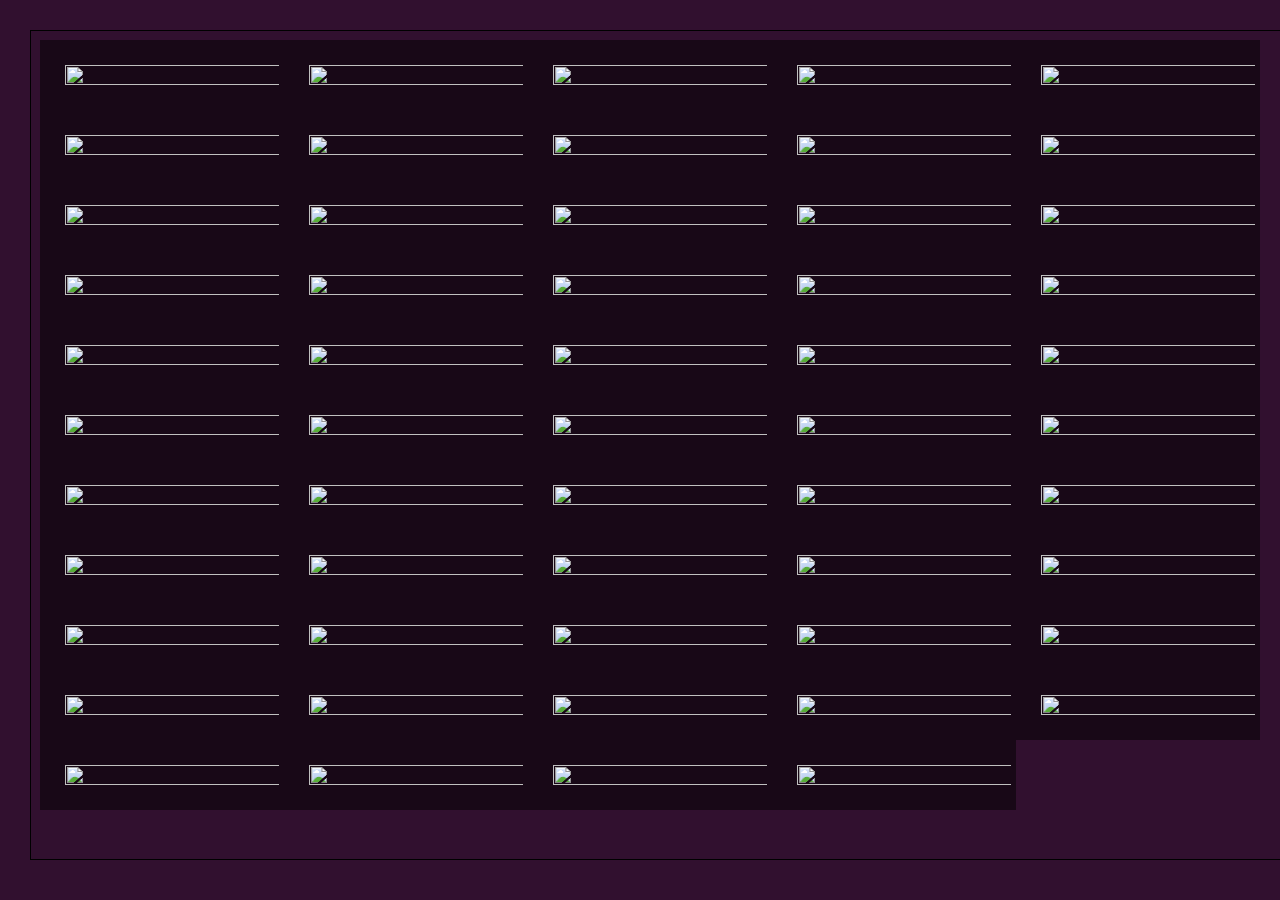
==== commit 4a644288: "Container initial fixes" ====
--- a/fanart.html
+++ b/fanart.html
@@ -1,6 +1,6 @@
 <html>
 <head>
-    <title>Xefox.moe</title>
+    <title>Fanart</title>
     <meta charset="utf-8" />
     <meta name="viewport" content="width=device-width, initial-scale=1, user-scalable=no" />
     <link rel="stylesheet" href="assets/css/fanart.css">
@@ -8,297 +8,249 @@
 </head>
 
 <body>
-  <div id="container">
-  <canvas id="stars" width="300" height="300"></canvas>
-  <!-- Wrapper -->
-    <div id="wrapper">
+    <div id="container">
+      <canvas id="stars" width="300" height="300"></canvas>
+
       <div class="gallery" itemtype="http://schema.org/ImageGallery">
-      <figure class="gallery-item" itemtype="http://schema.org/ImageObject">
-        <!--<a <href="https://i.imgur.com/aoHVpvA.png" itemprop="contentUrl" > -->
-        <img src="https://i.imgur.com/aoHVpvA.png"/>
-        <figcaption class="gallery-caption">Artist Name</figcaption>
-      </figure>
-      <figure class="gallery-item" itemtype="http://schema.org/ImageObject">
-        <img src="https://i.imgur.com/8Eu1Gj9.png"/>
-        <figcaption class="gallery-caption">Artist Name</figcaption>
-      </figure>
-      <figure class="gallery-item" itemtype="http://schema.org/ImageObject">
-        <img src="https://i.imgur.com/bOPWlE6.png"/>
-        <figcaption class="gallery-caption">Artist Name</figcaption>
-      </figure>
-      <figure class="gallery-item" itemtype="http://schema.org/ImageObject">
-        <img src="https://i.imgur.com/nCnKvdi.jpg"/>
-        <figcaption class="gallery-caption">Artist Name</figcaption>
-      </figure>
-      <figure class="gallery-item" itemtype="http://schema.org/ImageObject">
-        <img src="https://i.imgur.com/V4Wor2F.jpg"/>
-        <figcaption class="gallery-caption">Artist Name</figcaption>
-      </figure>
-      <figure class="gallery-item" itemtype="http://schema.org/ImageObject">
-        <img src="https://i.imgur.com/0ydLFo2.jpg"/>
-        <figcaption class="gallery-caption">Artist Name</figcaption>
-      </figure>
-      <figure class="gallery-item" itemtype="http://schema.org/ImageObject">
-        <img src="https://i.imgur.com/tpYT0QM.jpg"/>
-        <figcaption class="gallery-caption">Artist Name</figcaption>
-      </figure>
-      <figure class="gallery-item" itemtype="http://schema.org/ImageObject">
-        <img src="https://i.imgur.com/D5e3iSA.jpg"/>
-        <figcaption class="gallery-caption">Artist Name</figcaption>
-      </figure>
-      <figure class="gallery-item" itemtype="http://schema.org/ImageObject">
-        <img src="https://i.imgur.com/TQzvMgH.png"/>
-        <figcaption class="gallery-caption">Artist Name</figcaption>
-      </figure>
-      <figure class="gallery-item" itemtype="http://schema.org/ImageObject">
-        <img src="https://i.imgur.com/VqpBZnR.jpg"/>
-        <figcaption class="gallery-caption">Artist Name</figcaption>
-      </figure>
-      <figure class="gallery-item" itemtype="http://schema.org/ImageObject">
-        <img src="https://i.imgur.com/3swhFdn.png"/>
-        <figcaption class="gallery-caption">Artist Name</figcaption>
-      </figure>
-      <figure class="gallery-item" itemtype="http://schema.org/ImageObject">
-        <img src="https://i.imgur.com/ZnxJ69w.jpg"/>
-        <figcaption class="gallery-caption">Artist Name</figcaption>
-      </figure>
-
-      <figure class="gallery-item" itemtype="http://schema.org/ImageObject">
-        <img src="https://i.imgur.com/kRXCnFb.png"/>
-        <figcaption class="gallery-caption">Artist Name</figcaption>
-      </figure>
-      <figure class="gallery-item" itemtype="http://schema.org/ImageObject">
-        <img src="https://i.imgur.com/qRHGR8a.jpg"/>
-        <figcaption class="gallery-caption">Artist Name</figcaption>
-      </figure>
-      <figure class="gallery-item" itemtype="http://schema.org/ImageObject">
-        <img src="https://i.imgur.com/j5B5tbB.png"/>
-        <figcaption class="gallery-caption">Artist Name</figcaption>
-      </figure>
-      <figure class="gallery-item" itemtype="http://schema.org/ImageObject">
-        <img src="https://i.imgur.com/Xlu06n2.jpg"/>
-        <figcaption class="gallery-caption">Artist Name</figcaption>
-      </figure>
-
-      <figure class="gallery-item" itemtype="http://schema.org/ImageObject">
-        <img src="https://i.imgur.com/wSsXfjQ.png"/>
-        <figcaption class="gallery-caption">Artist Name</figcaption>
-      </figure>
-      <figure class="gallery-item" itemtype="http://schema.org/ImageObject">
-        <img src="https://i.imgur.com/9vmYE1H.jpg"/>
-        <figcaption class="gallery-caption">Artist Name</figcaption>
-      </figure>
-      <figure class="gallery-item" itemtype="http://schema.org/ImageObject">
-        <img src="https://i.imgur.com/ImhXciA.png"/>
-        <figcaption class="gallery-caption">Artist Name</figcaption>
-      </figure>
-      <figure class="gallery-item" itemtype="http://schema.org/ImageObject">
-        <img src="https://i.imgur.com/Dh5meZu.jpg"/>
-        <figcaption class="gallery-caption">Artist Name</figcaption>
-      </figure>
-      <figure class="gallery-item" itemtype="http://schema.org/ImageObject">
-        <img src="https://i.imgur.com/2oAnVwR.png"/>
-        <figcaption class="gallery-caption">Artist Name</figcaption>
-      </figure>
-
-      <figure class="gallery-item" itemtype="http://schema.org/ImageObject">
-        <img src="https://i.imgur.com/9S2uVHP.jpg"/>
-        <figcaption class="gallery-caption">Artist Name</figcaption>
-      </figure>
-      <figure class="gallery-item" itemtype="http://schema.org/ImageObject">
-        <img src="https://i.imgur.com/1RTj71q.png"/>
-        <figcaption class="gallery-caption">Artist Name</figcaption>
-      </figure>
-      <figure class="gallery-item" itemtype="http://schema.org/ImageObject">
-        <img src="https://i.imgur.com/O8yxoqn.jpg"/>
-        <figcaption class="gallery-caption">Artist Name</figcaption>
-      </figure>
-      <figure class="gallery-item" itemtype="http://schema.org/ImageObject">
-        <img src="https://i.imgur.com/5kG5mTi.jpg"/>
-        <figcaption class="gallery-caption">Artist Name</figcaption>
-      </figure>
-      <figure class="gallery-item" itemtype="http://schema.org/ImageObject">
-        <img src="https://i.imgur.com/YfQSbn2.png"/>
-        <figcaption class="gallery-caption">Artist Name</figcaption>
-      </figure>
-
-      <figure class="gallery-item" itemtype="http://schema.org/ImageObject">
-        <img src="https://i.imgur.com/QoZXERN.png"/>
-        <figcaption class="gallery-caption">Artist Name</figcaption>
-      </figure>
-      <figure class="gallery-item" itemtype="http://schema.org/ImageObject">
-        <img src="https://i.imgur.com/Trkb9zZ.png"/>
-        <figcaption class="gallery-caption">Artist Name</figcaption>
-      </figure>
-      <figure class="gallery-item" itemtype="http://schema.org/ImageObject">
-        <img src="https://i.imgur.com/lmJNzqf.png"/>
-        <figcaption class="gallery-caption">Artist Name</figcaption>
-      </figure>
-      <figure class="gallery-item" itemtype="http://schema.org/ImageObject">
-        <img src="https://i.imgur.com/Bk0UCFu.png"/>
-        <figcaption class="gallery-caption">Artist Name</figcaption>
-      </figure>
-
-      <figure class="gallery-item" itemtype="http://schema.org/ImageObject">
-        <img src="https://i.imgur.com/GG9SORj.png"/>
-        <figcaption class="gallery-caption">Artist Name</figcaption>
-      </figure>
-      <figure class="gallery-item" itemtype="http://schema.org/ImageObject">
-        <img src="https://i.imgur.com/quNP4Hs.png"/>
-        <figcaption class="gallery-caption">Artist Name</figcaption>
-      </figure>
-      <figure class="gallery-item" itemtype="http://schema.org/ImageObject">
-        <img src="https://i.imgur.com/o6fZlmX.png"/>
-        <figcaption class="gallery-caption">Artist Name</figcaption>
-      </figure>
-      <figure class="gallery-item" itemtype="http://schema.org/ImageObject">
-        <img src="https://i.imgur.com/bveGmJx.png"/>
-        <figcaption class="gallery-caption">Artist Name</figcaption>
-      </figure>
-
-
-      <figure class="gallery-item" itemtype="http://schema.org/ImageObject">
-        <img src="https://i.imgur.com/wY8Qcp5.png"/>
-        <figcaption class="gallery-caption">Artist Name</figcaption>
-      </figure>
-      <figure class="gallery-item" itemtype="http://schema.org/ImageObject">
-        <img src="https://i.imgur.com/67WPtVe.jpg"/>
-        <figcaption class="gallery-caption">Artist Name</figcaption>
-      </figure>
-      <figure class="gallery-item" itemtype="http://schema.org/ImageObject">
-        <img src="https://i.imgur.com/yiQjIjo.png"/>
-        <figcaption class="gallery-caption">Artist Name</figcaption>
-      </figure>
-      <figure class="gallery-item" itemtype="http://schema.org/ImageObject">
-        <img src="https://i.imgur.com/Izj6ocS.png"/>
-        <figcaption class="gallery-caption">Artist Name</figcaption>
-      </figure>
-
-      <figure class="gallery-item" itemtype="http://schema.org/ImageObject">
-        <img src="https://i.imgur.com/sfkYV2E.png"/>
-        <figcaption class="gallery-caption">Artist Name</figcaption>
-      </figure>
-      <figure class="gallery-item" itemtype="http://schema.org/ImageObject">
-        <img src="https://i.imgur.com/JdwrLYy.png"/>
-        <figcaption class="gallery-caption">Artist Name</figcaption>
-      </figure>
-      <figure class="gallery-item" itemtype="http://schema.org/ImageObject">
-        <img src="https://i.imgur.com/vLYF6BR.png"/>
-        <figcaption class="gallery-caption">Artist Name</figcaption>
-      </figure>
-      <figure class="gallery-item" itemtype="http://schema.org/ImageObject">
-        <img src="https://i.imgur.com/dWkyspg.png"/>
-        <figcaption class="gallery-caption">Artist Name</figcaption>
-      </figure>
-
-      <figure class="gallery-item" itemtype="http://schema.org/ImageObject">
-        <img src="https://i.imgur.com/nFa2PIs.png"/>
-        <figcaption class="gallery-caption">Artist Name</figcaption>
-      </figure>
-      <figure class="gallery-item" itemtype="http://schema.org/ImageObject">
-        <img src="https://i.imgur.com/b2BD4l9.png"/>
-        <figcaption class="gallery-caption">Artist Name</figcaption>
-      </figure>
-      <figure class="gallery-item" itemtype="http://schema.org/ImageObject">
-        <img src="https://i.imgur.com/XgLIma1.png"/>
-        <figcaption class="gallery-caption">Artist Name</figcaption>
-      </figure>
-      <figure class="gallery-item" itemtype="http://schema.org/ImageObject">
-        <img src="https://i.imgur.com/4BXBG7a.jpg"/>
-        <figcaption class="gallery-caption">Artist Name</figcaption>
-      </figure>
-      <figure class="gallery-item" itemtype="http://schema.org/ImageObject">
-        <img src="https://i.imgur.com/JC1zZ7v.png"/>
-        <figcaption class="gallery-caption">Artist Name</figcaption>
-      </figure>
-      <figure class="gallery-item" itemtype="http://schema.org/ImageObject">
-        <img src="https://i.imgur.com/C8AqKFP.png"/>
-        <figcaption class="gallery-caption">Artist Name</figcaption>
-      </figure>
-      <figure class="gallery-item" itemtype="http://schema.org/ImageObject">
-        <img src="https://i.imgur.com/YE6J8Za.png"/>
-        <figcaption class="gallery-caption">Artist Name</figcaption>
-      </figure>
-      <figure class="gallery-item" itemtype="http://schema.org/ImageObject">
-        <img src="https://i.imgur.com/K9K9Bbj.png"/>
-        <figcaption class="gallery-caption">Artist Name</figcaption>
-      </figure>
-      <figure class="gallery-item" itemtype="http://schema.org/ImageObject">
-        <img src="https://i.imgur.com/dajFzlS.png"/>
-        <figcaption class="gallery-caption">Artist Name</figcaption>
-      </figure>
-      <figure class="gallery-item" itemtype="http://schema.org/ImageObject">
-        <img src="https://i.imgur.com/VjWOHPj.png"/>
-        <figcaption class="gallery-caption">Artist Name</figcaption>
-      </figure>
-      <figure class="gallery-item" itemtype="http://schema.org/ImageObject">
-        <img src="https://i.imgur.com/iDBrfM7.jpg"/>
-        <figcaption class="gallery-caption">Artist Name</figcaption>
-      </figure>
-      <figure class="gallery-item" itemtype="http://schema.org/ImageObject">
-        <img src="https://i.imgur.com/7BATfXX.png"/>
-        <figcaption class="gallery-caption">Artist Name</figcaption>
-      </figure>
-
-      <!--
-      <figure class="gallery-item vertical" itemprop="associatedMedia" itemscope="" itemtype="http://schema.org/ImageObject"><a href="https://source.unsplash.com/AU1rKyKPJco/1000x2000" itemprop="contentUrl" data-size="1000x2000"><img class="lazyload lazypreload fadein" src="data:image/svg+xml;charset=utf-8,%3Csvg%20xmlns%3D'http://www.w3.org/2000/svg'%20viewBox%3D'0%200%20500%201000'%20%2F%3E" data-src="https://source.unsplash.com/AU1rKyKPJco/500x1000" itemprop="thumbnail" alt="Image description"/></a>
-        <figcaption class="gallery-caption" itemprop="caption description">Hello from Poland</figcaption>
-      </figure>
-      <figure class="gallery-item" itemprop="associatedMedia" itemscope="" itemtype="http://schema.org/ImageObject"><a href="https://source.unsplash.com/AXfDvKOawZQ/1000x1000" itemprop="contentUrl" data-size="1000x1000"><img class="lazyload lazypreload fadein" src="data:image/svg+xml;charset=utf-8,%3Csvg%20xmlns%3D'http://www.w3.org/2000/svg'%20viewBox%3D'0%200%20500%20500'%20%2F%3E" data-src="https://source.unsplash.com/AXfDvKOawZQ/500x500" itemprop="thumbnail" alt="Image description"/></a>
-        <figcaption class="gallery-caption" itemprop="caption description">Caption</figcaption>
-      </figure>
-      <figure class="gallery-item horizontal" itemprop="associatedMedia" itemscope="" itemtype="http://schema.org/ImageObject"><a href="https://source.unsplash.com/gKlkZrsG_Pw/2000x1000" itemprop="contentUrl" data-size="2000x1000"><img class="lazyload lazypreload fadein" src="data:image/svg+xml;charset=utf-8,%3Csvg%20xmlns%3D'http://www.w3.org/2000/svg'%20viewBox%3D'0%200%201000%20500'%20%2F%3E" data-src="https://source.unsplash.com/gKlkZrsG_Pw/1000x500" itemprop="thumbnail" alt="Image description"/></a>
-        <figcaption class="gallery-caption" itemprop="caption description">Caption</figcaption>
-      </figure>
-      <figure class="gallery-item vertical" itemprop="associatedMedia" itemscope="" itemtype="http://schema.org/ImageObject"><a href="https://source.unsplash.com/DVONaLgCRxo/1000x2000" itemprop="contentUrl" data-size="1000x2000"><img class="lazyload lazypreload fadein" src="data:image/svg+xml;charset=utf-8,%3Csvg%20xmlns%3D'http://www.w3.org/2000/svg'%20viewBox%3D'0%200%20500%201000'%20%2F%3E" data-src="https://source.unsplash.com/DVONaLgCRxo/500x1000" itemprop="thumbnail" alt="Image description"/></a>
-        <figcaption class="gallery-caption" itemprop="caption description">Caption</figcaption>
-      </figure>
-      <figure class="gallery-item" itemprop="associatedMedia" itemscope="" itemtype="http://schema.org/ImageObject"><a href="https://source.unsplash.com/o7txpYpxNLs/1000x1000" itemprop="contentUrl" data-size="1000x1000"><img class="lazyload lazypreload fadein" src="data:image/svg+xml;charset=utf-8,%3Csvg%20xmlns%3D'http://www.w3.org/2000/svg'%20viewBox%3D'0%200%20500%20500'%20%2F%3E" data-src="https://source.unsplash.com/o7txpYpxNLs/500x500" itemprop="thumbnail" alt="Image description"/></a>
-        <figcaption class="gallery-caption" itemprop="caption description">Have a nice day</figcaption>
-      </figure>
-      <figure class="gallery-item vertical" itemprop="associatedMedia" itemscope="" itemtype="http://schema.org/ImageObject"><a href="https://source.unsplash.com/ZsgUsl8GATg/1000x2000" itemprop="contentUrl" data-size="1000x2000"><img class="lazyload lazypreload fadein" src="data:image/svg+xml;charset=utf-8,%3Csvg%20xmlns%3D'http://www.w3.org/2000/svg'%20viewBox%3D'0%200%20500%201000'%20%2F%3E" data-src="https://source.unsplash.com/ZsgUsl8GATg/500x1000" itemprop="thumbnail" alt="Image description"/></a>
-        <figcaption class="gallery-caption" itemprop="caption description">This is a very very long description to show you it's possible to add something like this</figcaption>
-      </figure>
-      <figure class="gallery-item" itemprop="associatedMedia" itemscope="" itemtype="http://schema.org/ImageObject"><a href="https://source.unsplash.com/CkagyZJ88kE/1000x1000" itemprop="contentUrl" data-size="1000x1000"><img class="lazyload lazypreload fadein" src="data:image/svg+xml;charset=utf-8,%3Csvg%20xmlns%3D'http://www.w3.org/2000/svg'%20viewBox%3D'0%200%20500%20500'%20%2F%3E" data-src="https://source.unsplash.com/CkagyZJ88kE/500x500" itemprop="thumbnail" alt="Image description"/></a>
-        <figcaption class="gallery-caption" itemprop="caption description">Caption</figcaption>
-      </figure>
-      <figure class="gallery-item horizontal" itemprop="associatedMedia" itemscope="" itemtype="http://schema.org/ImageObject"><a href="https://source.unsplash.com/PpQ4-HOZ_8U/2000x1000" itemprop="contentUrl" data-size="2000x1000"><img class="lazyload lazypreload fadein" src="data:image/svg+xml;charset=utf-8,%3Csvg%20xmlns%3D'http://www.w3.org/2000/svg'%20viewBox%3D'0%200%201000%20500'%20%2F%3E" data-src="https://source.unsplash.com/PpQ4-HOZ_8U/1000x500" itemprop="thumbnail" alt="Image description"/></a>
-        <figcaption class="gallery-caption" itemprop="caption description">Caption</figcaption>
-      </figure>
-      <figure class="gallery-item" itemprop="associatedMedia" itemscope="" itemtype="http://schema.org/ImageObject"><a href="https://source.unsplash.com/si7gjqJQj_8/1000x1000" itemprop="contentUrl" data-size="1000x1000"><img class="lazyload lazypreload fadein" src="data:image/svg+xml;charset=utf-8,%3Csvg%20xmlns%3D'http://www.w3.org/2000/svg'%20viewBox%3D'0%200%20500%20500'%20%2F%3E" data-src="https://source.unsplash.com/si7gjqJQj_8/500x500" itemprop="thumbnail" alt="Image description"/></a>
-        <figcaption class="gallery-caption" itemprop="caption description">Caption</figcaption>
-      </figure>
-      <figure class="gallery-item vertical" itemprop="associatedMedia" itemscope="" itemtype="http://schema.org/ImageObject"><a href="https://source.unsplash.com/u0M0gyuexfE/1000x2000" itemprop="contentUrl" data-size="1000x2000"><img class="lazyload lazypreload fadein" src="data:image/svg+xml;charset=utf-8,%3Csvg%20xmlns%3D'http://www.w3.org/2000/svg'%20viewBox%3D'0%200%20500%201000'%20%2F%3E" data-src="https://source.unsplash.com/u0M0gyuexfE/500x1000" itemprop="thumbnail" alt="Image description"/></a>
-        <figcaption class="gallery-caption" itemprop="caption description">Caption</figcaption>
-      </figure>
-      <figure class="gallery-item" itemprop="associatedMedia" itemscope="" itemtype="http://schema.org/ImageObject"><a href="https://source.unsplash.com/aQcE3gDSSTY/1000x1000" itemprop="contentUrl" data-size="1000x1000"><img class="lazyload lazypreload fadein" src="data:image/svg+xml;charset=utf-8,%3Csvg%20xmlns%3D'http://www.w3.org/2000/svg'%20viewBox%3D'0%200%20500%20500'%20%2F%3E" data-src="https://source.unsplash.com/aQcE3gDSSTY/500x500" itemprop="thumbnail" alt="Image description"/></a>
-        <figcaption class="gallery-caption" itemprop="caption description">Caption</figcaption>
-      </figure>
-      <figure class="gallery-item vertical" itemprop="associatedMedia" itemscope="" itemtype="http://schema.org/ImageObject"><a href="https://source.unsplash.com/GkCafprWKRo/1000x2000" itemprop="contentUrl" data-size="1000x2000"><img class="lazyload lazypreload fadein" src="data:image/svg+xml;charset=utf-8,%3Csvg%20xmlns%3D'http://www.w3.org/2000/svg'%20viewBox%3D'0%200%20500%201000'%20%2F%3E" data-src="https://source.unsplash.com/GkCafprWKRo/500x1000" itemprop="thumbnail" alt="Image description"/></a>
-        <figcaption class="gallery-caption" itemprop="caption description">Caption</figcaption>
-      </figure>
-      <figure class="gallery-item" itemprop="associatedMedia" itemscope="" itemtype="http://schema.org/ImageObject"><a href="https://source.unsplash.com/OFlzoTfpRdw/1000x1000" itemprop="contentUrl" data-size="1000x1000"><img class="lazyload lazypreload fadein" src="data:image/svg+xml;charset=utf-8,%3Csvg%20xmlns%3D'http://www.w3.org/2000/svg'%20viewBox%3D'0%200%20500%20500'%20%2F%3E" data-src="https://source.unsplash.com/OFlzoTfpRdw/500x500" itemprop="thumbnail" alt="Image description"/></a>
-        <figcaption class="gallery-caption" itemprop="caption description">Caption</figcaption>
-      </figure>
-      <figure class="gallery-item" itemprop="associatedMedia" itemscope="" itemtype="http://schema.org/ImageObject"><a href="https://source.unsplash.com/YlFM0-LdHu8/1000x1000" itemprop="contentUrl" data-size="1000x1000"><img class="lazyload lazypreload fadein" src="data:image/svg+xml;charset=utf-8,%3Csvg%20xmlns%3D'http://www.w3.org/2000/svg'%20viewBox%3D'0%200%20500%20500'%20%2F%3E" data-src="https://source.unsplash.com/YlFM0-LdHu8/500x500" itemprop="thumbnail" alt="Image description"/></a>
-        <figcaption class="gallery-caption" itemprop="caption description">Caption</figcaption>
-      </figure>
-      <figure class="gallery-item" itemprop="associatedMedia" itemscope="" itemtype="http://schema.org/ImageObject"><a href="https://source.unsplash.com/c_Tc9ZELeYw/1000x1000" itemprop="contentUrl" data-size="1000x1000"><img class="lazyload lazypreload fadein" src="data:image/svg+xml;charset=utf-8,%3Csvg%20xmlns%3D'http://www.w3.org/2000/svg'%20viewBox%3D'0%200%20500%20500'%20%2F%3E" data-src="https://source.unsplash.com/c_Tc9ZELeYw/500x500" itemprop="thumbnail" alt="Image description"/></a>
-        <figcaption class="gallery-caption" itemprop="caption description">Caption</figcaption>
-      </figure> -->
+        <figure class="gallery-item" itemtype="http://schema.org/ImageObject">
+          <!--<a <href="https://i.imgur.com/aoHVpvA.png" itemprop="contentUrl" > -->
+          <img src="https://i.imgur.com/aoHVpvA.png"/>
+          <figcaption class="gallery-caption">Artist Name</figcaption>
+        </figure>
+        <figure class="gallery-item" itemtype="http://schema.org/ImageObject">
+          <img src="https://i.imgur.com/8Eu1Gj9.png"/>
+          <figcaption class="gallery-caption">Artist Name</figcaption>
+        </figure>
+        <figure class="gallery-item" itemtype="http://schema.org/ImageObject">
+          <img src="https://i.imgur.com/bOPWlE6.png"/>
+          <figcaption class="gallery-caption">Artist Name</figcaption>
+        </figure>
+        <figure class="gallery-item" itemtype="http://schema.org/ImageObject">
+          <img src="https://i.imgur.com/nCnKvdi.jpg"/>
+          <figcaption class="gallery-caption">Artist Name</figcaption>
+        </figure>
+        <figure class="gallery-item" itemtype="http://schema.org/ImageObject">
+          <img src="https://i.imgur.com/V4Wor2F.jpg"/>
+          <figcaption class="gallery-caption">Artist Name</figcaption>
+        </figure>
+        <figure class="gallery-item" itemtype="http://schema.org/ImageObject">
+          <img src="https://i.imgur.com/0ydLFo2.jpg"/>
+          <figcaption class="gallery-caption">Artist Name</figcaption>
+        </figure>
+        <figure class="gallery-item" itemtype="http://schema.org/ImageObject">
+          <img src="https://i.imgur.com/tpYT0QM.jpg"/>
+          <figcaption class="gallery-caption">Artist Name</figcaption>
+        </figure>
+        <figure class="gallery-item" itemtype="http://schema.org/ImageObject">
+          <img src="https://i.imgur.com/D5e3iSA.jpg"/>
+          <figcaption class="gallery-caption">Artist Name</figcaption>
+        </figure>
+        <figure class="gallery-item" itemtype="http://schema.org/ImageObject">
+          <img src="https://i.imgur.com/TQzvMgH.png"/>
+          <figcaption class="gallery-caption">Artist Name</figcaption>
+        </figure>
+        <figure class="gallery-item" itemtype="http://schema.org/ImageObject">
+          <img src="https://i.imgur.com/VqpBZnR.jpg"/>
+          <figcaption class="gallery-caption">Artist Name</figcaption>
+        </figure>
+        <figure class="gallery-item" itemtype="http://schema.org/ImageObject">
+          <img src="https://i.imgur.com/3swhFdn.png"/>
+          <figcaption class="gallery-caption">Artist Name</figcaption>
+        </figure>
+        <figure class="gallery-item" itemtype="http://schema.org/ImageObject">
+          <img src="https://i.imgur.com/ZnxJ69w.jpg"/>
+          <figcaption class="gallery-caption">Artist Name</figcaption>
+        </figure>
+
+        <figure class="gallery-item" itemtype="http://schema.org/ImageObject">
+          <img src="https://i.imgur.com/kRXCnFb.png"/>
+          <figcaption class="gallery-caption">Artist Name</figcaption>
+        </figure>
+        <figure class="gallery-item" itemtype="http://schema.org/ImageObject">
+          <img src="https://i.imgur.com/qRHGR8a.jpg"/>
+          <figcaption class="gallery-caption">Artist Name</figcaption>
+        </figure>
+        <figure class="gallery-item" itemtype="http://schema.org/ImageObject">
+          <img src="https://i.imgur.com/j5B5tbB.png"/>
+          <figcaption class="gallery-caption">Artist Name</figcaption>
+        </figure>
+        <figure class="gallery-item" itemtype="http://schema.org/ImageObject">
+          <img src="https://i.imgur.com/Xlu06n2.jpg"/>
+          <figcaption class="gallery-caption">Artist Name</figcaption>
+        </figure>
+
+        <figure class="gallery-item" itemtype="http://schema.org/ImageObject">
+          <img src="https://i.imgur.com/wSsXfjQ.png"/>
+          <figcaption class="gallery-caption">Artist Name</figcaption>
+        </figure>
+        <figure class="gallery-item" itemtype="http://schema.org/ImageObject">
+          <img src="https://i.imgur.com/9vmYE1H.jpg"/>
+          <figcaption class="gallery-caption">Artist Name</figcaption>
+        </figure>
+        <figure class="gallery-item" itemtype="http://schema.org/ImageObject">
+          <img src="https://i.imgur.com/ImhXciA.png"/>
+          <figcaption class="gallery-caption">Artist Name</figcaption>
+        </figure>
+        <figure class="gallery-item" itemtype="http://schema.org/ImageObject">
+          <img src="https://i.imgur.com/Dh5meZu.jpg"/>
+          <figcaption class="gallery-caption">Artist Name</figcaption>
+        </figure>
+        <figure class="gallery-item" itemtype="http://schema.org/ImageObject">
+          <img src="https://i.imgur.com/2oAnVwR.png"/>
+          <figcaption class="gallery-caption">Artist Name</figcaption>
+        </figure>
+
+        <figure class="gallery-item" itemtype="http://schema.org/ImageObject">
+          <img src="https://i.imgur.com/9S2uVHP.jpg"/>
+          <figcaption class="gallery-caption">Artist Name</figcaption>
+        </figure>
+        <figure class="gallery-item" itemtype="http://schema.org/ImageObject">
+          <img src="https://i.imgur.com/1RTj71q.png"/>
+          <figcaption class="gallery-caption">Artist Name</figcaption>
+        </figure>
+        <figure class="gallery-item" itemtype="http://schema.org/ImageObject">
+          <img src="https://i.imgur.com/O8yxoqn.jpg"/>
+          <figcaption class="gallery-caption">Artist Name</figcaption>
+        </figure>
+        <figure class="gallery-item" itemtype="http://schema.org/ImageObject">
+          <img src="https://i.imgur.com/5kG5mTi.jpg"/>
+          <figcaption class="gallery-caption">Artist Name</figcaption>
+        </figure>
+        <figure class="gallery-item" itemtype="http://schema.org/ImageObject">
+          <img src="https://i.imgur.com/YfQSbn2.png"/>
+          <figcaption class="gallery-caption">Artist Name</figcaption>
+        </figure>
+
+        <figure class="gallery-item" itemtype="http://schema.org/ImageObject">
+          <img src="https://i.imgur.com/QoZXERN.png"/>
+          <figcaption class="gallery-caption">Artist Name</figcaption>
+        </figure>
+        <figure class="gallery-item" itemtype="http://schema.org/ImageObject">
+          <img src="https://i.imgur.com/Trkb9zZ.png"/>
+          <figcaption class="gallery-caption">Artist Name</figcaption>
+        </figure>
+        <figure class="gallery-item" itemtype="http://schema.org/ImageObject">
+          <img src="https://i.imgur.com/lmJNzqf.png"/>
+          <figcaption class="gallery-caption">Artist Name</figcaption>
+        </figure>
+        <figure class="gallery-item" itemtype="http://schema.org/ImageObject">
+          <img src="https://i.imgur.com/Bk0UCFu.png"/>
+          <figcaption class="gallery-caption">Artist Name</figcaption>
+        </figure>
+
+        <figure class="gallery-item" itemtype="http://schema.org/ImageObject">
+          <img src="https://i.imgur.com/GG9SORj.png"/>
+          <figcaption class="gallery-caption">Artist Name</figcaption>
+        </figure>
+        <figure class="gallery-item" itemtype="http://schema.org/ImageObject">
+          <img src="https://i.imgur.com/quNP4Hs.png"/>
+          <figcaption class="gallery-caption">Artist Name</figcaption>
+        </figure>
+        <figure class="gallery-item" itemtype="http://schema.org/ImageObject">
+          <img src="https://i.imgur.com/o6fZlmX.png"/>
+          <figcaption class="gallery-caption">Artist Name</figcaption>
+        </figure>
+        <figure class="gallery-item" itemtype="http://schema.org/ImageObject">
+          <img src="https://i.imgur.com/bveGmJx.png"/>
+          <figcaption class="gallery-caption">Artist Name</figcaption>
+        </figure>
+
+
+        <figure class="gallery-item" itemtype="http://schema.org/ImageObject">
+          <img src="https://i.imgur.com/wY8Qcp5.png"/>
+          <figcaption class="gallery-caption">Artist Name</figcaption>
+        </figure>
+        <figure class="gallery-item" itemtype="http://schema.org/ImageObject">
+          <img src="https://i.imgur.com/67WPtVe.jpg"/>
+          <figcaption class="gallery-caption">Artist Name</figcaption>
+        </figure>
+        <figure class="gallery-item" itemtype="http://schema.org/ImageObject">
+          <img src="https://i.imgur.com/yiQjIjo.png"/>
+          <figcaption class="gallery-caption">Artist Name</figcaption>
+        </figure>
+        <figure class="gallery-item" itemtype="http://schema.org/ImageObject">
+          <img src="https://i.imgur.com/Izj6ocS.png"/>
+          <figcaption class="gallery-caption">Artist Name</figcaption>
+        </figure>
+
+        <figure class="gallery-item" itemtype="http://schema.org/ImageObject">
+          <img src="https://i.imgur.com/sfkYV2E.png"/>
+          <figcaption class="gallery-caption">Artist Name</figcaption>
+        </figure>
+        <figure class="gallery-item" itemtype="http://schema.org/ImageObject">
+          <img src="https://i.imgur.com/JdwrLYy.png"/>
+          <figcaption class="gallery-caption">Artist Name</figcaption>
+        </figure>
+        <figure class="gallery-item" itemtype="http://schema.org/ImageObject">
+          <img src="https://i.imgur.com/vLYF6BR.png"/>
+          <figcaption class="gallery-caption">Artist Name</figcaption>
+        </figure>
+        <figure class="gallery-item" itemtype="http://schema.org/ImageObject">
+          <img src="https://i.imgur.com/dWkyspg.png"/>
+          <figcaption class="gallery-caption">Artist Name</figcaption>
+        </figure>
+
+        <figure class="gallery-item" itemtype="http://schema.org/ImageObject">
+          <img src="https://i.imgur.com/nFa2PIs.png"/>
+          <figcaption class="gallery-caption">Artist Name</figcaption>
+        </figure>
+        <figure class="gallery-item" itemtype="http://schema.org/ImageObject">
+          <img src="https://i.imgur.com/b2BD4l9.png"/>
+          <figcaption class="gallery-caption">Artist Name</figcaption>
+        </figure>
+        <figure class="gallery-item" itemtype="http://schema.org/ImageObject">
+          <img src="https://i.imgur.com/XgLIma1.png"/>
+          <figcaption class="gallery-caption">Artist Name</figcaption>
+        </figure>
+        <figure class="gallery-item" itemtype="http://schema.org/ImageObject">
+          <img src="https://i.imgur.com/4BXBG7a.jpg"/>
+          <figcaption class="gallery-caption">Artist Name</figcaption>
+        </figure>
+        <figure class="gallery-item" itemtype="http://schema.org/ImageObject">
+          <img src="https://i.imgur.com/JC1zZ7v.png"/>
+          <figcaption class="gallery-caption">Artist Name</figcaption>
+        </figure>
+        <figure class="gallery-item" itemtype="http://schema.org/ImageObject">
+          <img src="https://i.imgur.com/C8AqKFP.png"/>
+          <figcaption class="gallery-caption">Artist Name</figcaption>
+        </figure>
+        <figure class="gallery-item" itemtype="http://schema.org/ImageObject">
+          <img src="https://i.imgur.com/YE6J8Za.png"/>
+          <figcaption class="gallery-caption">Artist Name</figcaption>
+        </figure>
+        <figure class="gallery-item" itemtype="http://schema.org/ImageObject">
+          <img src="https://i.imgur.com/K9K9Bbj.png"/>
+          <figcaption class="gallery-caption">Artist Name</figcaption>
+        </figure>
+        <figure class="gallery-item" itemtype="http://schema.org/ImageObject">
+          <img src="https://i.imgur.com/dajFzlS.png"/>
+          <figcaption class="gallery-caption">Artist Name</figcaption>
+        </figure>
+        <figure class="gallery-item" itemtype="http://schema.org/ImageObject">
+          <img src="https://i.imgur.com/VjWOHPj.png"/>
+          <figcaption class="gallery-caption">Artist Name</figcaption>
+        </figure>
+        <figure class="gallery-item" itemtype="http://schema.org/ImageObject">
+          <img src="https://i.imgur.com/iDBrfM7.jpg"/>
+          <figcaption class="gallery-caption">Artist Name</figcaption>
+        </figure>
+        <figure class="gallery-item" itemtype="http://schema.org/ImageObject">
+          <img src="https://i.imgur.com/7BATfXX.png"/>
+          <figcaption class="gallery-caption">Artist Name</figcaption>
+        </figure>
+
+
+      </div>
     </div>
-  </div>
-</div>
-
-<script src="assets/js/jquery.min.js"></script>
-<script src="assets/js/browser.min.js"></script>
-<script src="assets/js/breakpoints.min.js"></script>
-<script src="assets/js/util.js"></script>
-<script src="assets/js/main.js"></script>
-<script src="https://static.codepen.io/assets/common/stopExecutionOnTimeout-157cd5b220a5c80d4ff8e0e70ac069bffd87a61252088146915e8726e5d9f147.js"></script>
-<script src="https://requirejs.org/docs/release/2.1.15/minified/require.js"></script>
-<script src="https://rawgit.com/ironwallaby/delaunay/master/delaunay.js"></script>
-<script src="assets/js/background.js"></script>
+  <script src="assets/js/jquery.min.js"></script>
+  <script src="assets/js/browser.min.js"></script>
+  <script src="assets/js/breakpoints.min.js"></script>
+  <script src="assets/js/util.js"></script>
+  <script src="assets/js/main.js"></script>
+  <script src="https://static.codepen.io/assets/common/stopExecutionOnTimeout-157cd5b220a5c80d4ff8e0e70ac069bffd87a61252088146915e8726e5d9f147.js"></script>
+  <script src="https://requirejs.org/docs/release/2.1.15/minified/require.js"></script>
+  <script src="https://rawgit.com/ironwallaby/delaunay/master/delaunay.js"></script>
+  <script src="assets/js/background.js"></script>
 
 </body>
 </html>
--- a/assets/css/fanart.css
+++ b/assets/css/fanart.css
@@ -3755,14 +3755,6 @@
   text-decoration: underline;
 }
 
-.container, body:not(.has-gallery):not(.single-format-gallery):not(.page-template-gallery) [id=wrapper], .single-format-gallery [id=sidebar], .page-template-gallery [id=sidebar] {
-  max-width: 100rem;
-  padding-left: calc(.75rem + 1.25vw);
-  padding-right: calc(.75rem + 1.25vw);
-  margin-left: auto;
-  margin-right: auto;
-}
-
 body {
   display: -webkit-box;
   display: flex;
@@ -3912,21 +3904,7 @@
   text-align: center;
   position: relative;
 }
-[id=footer] .container {
-  padding: calc((.75rem + 1.25vw)*2) 0;
-  min-height: 100%;
-  box-sizing: border-box;
-}
-[id=footer] .container:after {
-  left: auto;
-  right: calc(.75rem + 1.25vw);
-}
-[id=footer] .container > * {
-  display: block;
-}
-[id=footer] .container > * + * {
-  margin-top: calc(.75rem + 1.25vw);
-}
+
 [id=footer] .footer-title {
   font-weight: 600;
   font-size: 1.5em;
@@ -3935,48 +3913,12 @@
   text-transform: uppercase;
   font-size: 0.75em;
 }
-[id=footer] .container {
-  overflow: hidden;
-  position: relative;
-  display: -webkit-box;
-  display: flex;
-  -webkit-box-orient: vertical;
-  -webkit-box-direction: normal;
-          flex-direction: column;
-  -webkit-box-pack: center;
-          justify-content: center;
-}
-[id=footer] .container:before {
-  content: "";
-  position: absolute;
-  top: 0;
-  right: 0;
-  bottom: 0;
-  left: 0;
-  background: url("images/ui/target.svg") no-repeat left top, url("images/ui/target.svg") no-repeat right top, url("images/ui/target.svg") no-repeat left bottom, url("images/ui/target.svg") no-repeat right bottom;
-  margin: 0 -16px -16px;
-  z-index: -1;
-}
+
 .custom-background [id=footer] {
   height: 100vh;
   overflow: visible;
 }
-.custom-background [id=footer] .container {
-  display: -webkit-box;
-  display: flex;
-  -webkit-box-orient: vertical;
-  -webkit-box-direction: normal;
-          flex-direction: column;
-}
-.custom-background [id=footer] .container:before {
-  margin: calc(.75rem + 1.25vw);
-  background-image: url("http://dev.mobilemarkup.com/calibration/wp-content/themes/calibration/assets/images/ui/target-background.svg");
-  background-size: contain;
-  background-position: center;
-}
-.custom-background [id=footer] .container > *:first-child {
-  margin-top: auto !important;
-}
+
 [id=footer].background--dark, .background--dark [id=footer] {
   color: white;
   text-shadow: 0 1px 2px rgba(0, 0, 0, 0.5);
--- a/assets/css/fanart.css
+++ b/assets/css/fanart.css
@@ -3755,14 +3755,6 @@
   text-decoration: underline;
 }
 
-.container, body:not(.has-gallery):not(.single-format-gallery):not(.page-template-gallery) [id=wrapper], .single-format-gallery [id=sidebar], .page-template-gallery [id=sidebar] {
-  max-width: 100rem;
-  padding-left: calc(.75rem + 1.25vw);
-  padding-right: calc(.75rem + 1.25vw);
-  margin-left: auto;
-  margin-right: auto;
-}
-
 body {
   display: -webkit-box;
   display: flex;
@@ -3912,21 +3904,7 @@
   text-align: center;
   position: relative;
 }
-[id=footer] .container {
-  padding: calc((.75rem + 1.25vw)*2) 0;
-  min-height: 100%;
-  box-sizing: border-box;
-}
-[id=footer] .container:after {
-  left: auto;
-  right: calc(.75rem + 1.25vw);
-}
-[id=footer] .container > * {
-  display: block;
-}
-[id=footer] .container > * + * {
-  margin-top: calc(.75rem + 1.25vw);
-}
+
 [id=footer] .footer-title {
   font-weight: 600;
   font-size: 1.5em;
@@ -3935,48 +3913,12 @@
   text-transform: uppercase;
   font-size: 0.75em;
 }
-[id=footer] .container {
-  overflow: hidden;
-  position: relative;
-  display: -webkit-box;
-  display: flex;
-  -webkit-box-orient: vertical;
-  -webkit-box-direction: normal;
-          flex-direction: column;
-  -webkit-box-pack: center;
-          justify-content: center;
-}
-[id=footer] .container:before {
-  content: "";
-  position: absolute;
-  top: 0;
-  right: 0;
-  bottom: 0;
-  left: 0;
-  background: url("images/ui/target.svg") no-repeat left top, url("images/ui/target.svg") no-repeat right top, url("images/ui/target.svg") no-repeat left bottom, url("images/ui/target.svg") no-repeat right bottom;
-  margin: 0 -16px -16px;
-  z-index: -1;
-}
+
 .custom-background [id=footer] {
   height: 100vh;
   overflow: visible;
 }
-.custom-background [id=footer] .container {
-  display: -webkit-box;
-  display: flex;
-  -webkit-box-orient: vertical;
-  -webkit-box-direction: normal;
-          flex-direction: column;
-}
-.custom-background [id=footer] .container:before {
-  margin: calc(.75rem + 1.25vw);
-  background-image: url("http://dev.mobilemarkup.com/calibration/wp-content/themes/calibration/assets/images/ui/target-background.svg");
-  background-size: contain;
-  background-position: center;
-}
-.custom-background [id=footer] .container > *:first-child {
-  margin-top: auto !important;
-}
+
 [id=footer].background--dark, .background--dark [id=footer] {
   color: white;
   text-shadow: 0 1px 2px rgba(0, 0, 0, 0.5);
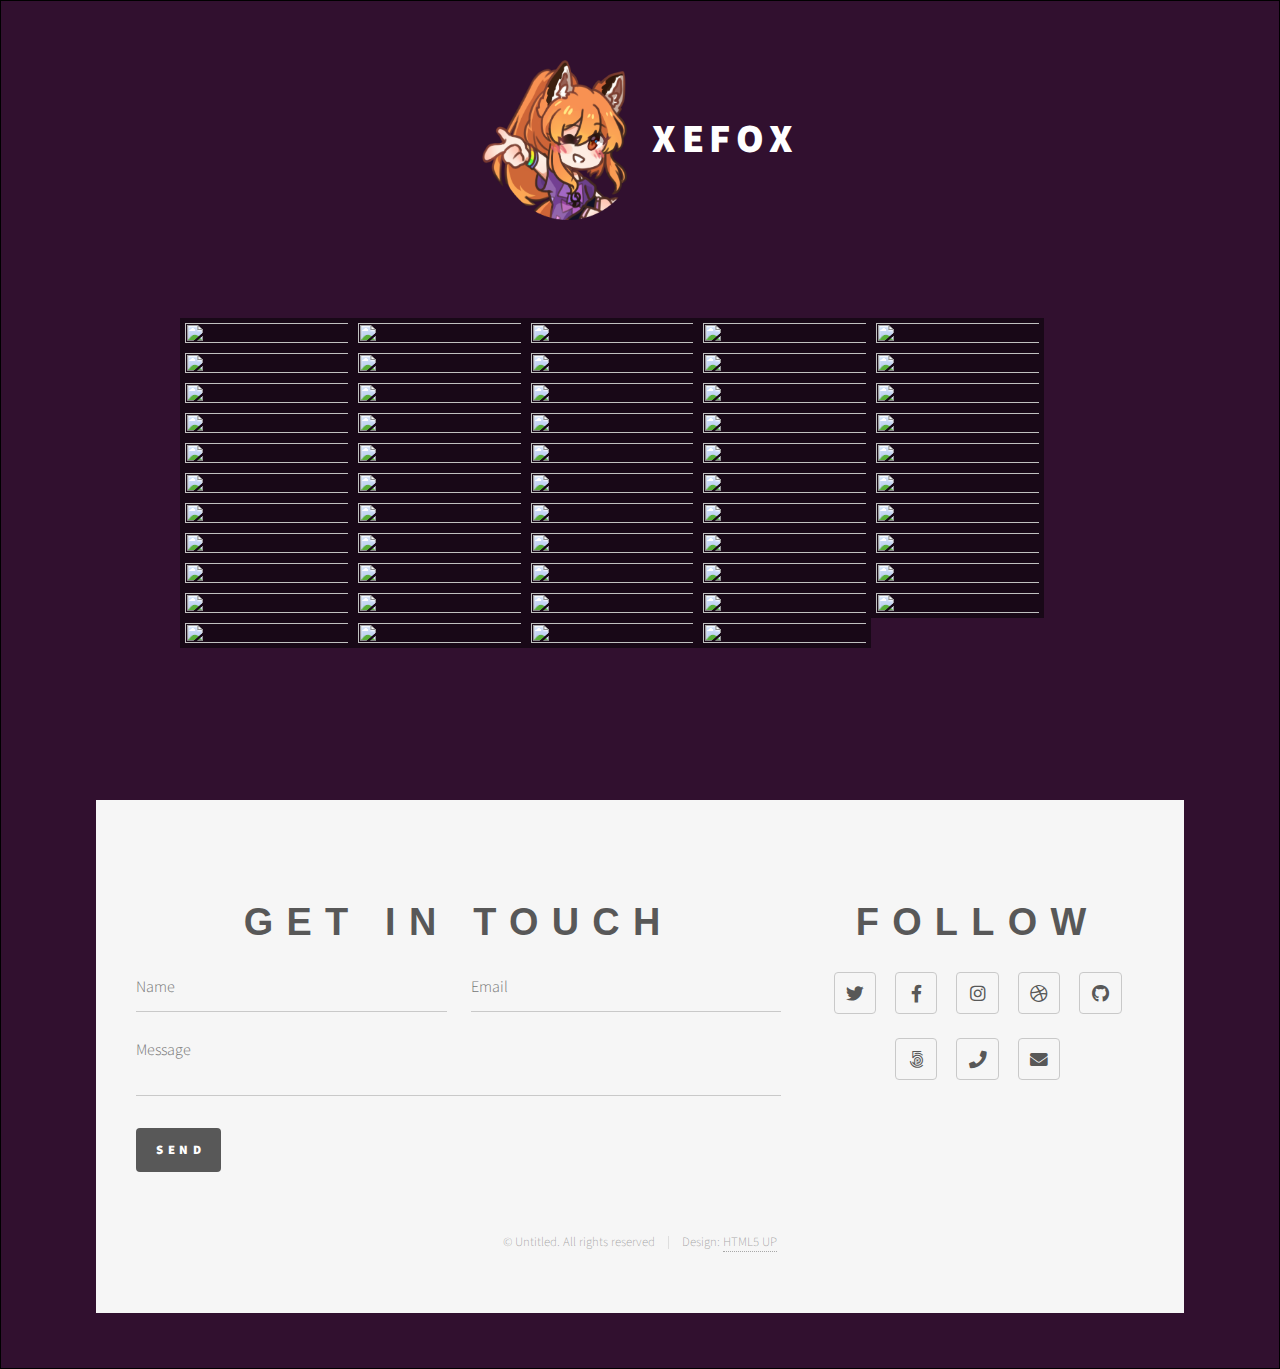
==== commit 3f44e05d: "Margin fix" ====
--- a/fanart.html
+++ b/fanart.html
@@ -10,236 +10,295 @@
 <body>
     <div id="container">
       <canvas id="stars" width="300" height="300"></canvas>
-
-      <div class="gallery" itemtype="http://schema.org/ImageGallery">
-        <figure class="gallery-item" itemtype="http://schema.org/ImageObject">
-          <!--<a <href="https://i.imgur.com/aoHVpvA.png" itemprop="contentUrl" > -->
-          <img src="https://i.imgur.com/aoHVpvA.png"/>
-          <figcaption class="gallery-caption">Artist Name</figcaption>
-        </figure>
-        <figure class="gallery-item" itemtype="http://schema.org/ImageObject">
-          <img src="https://i.imgur.com/8Eu1Gj9.png"/>
-          <figcaption class="gallery-caption">Artist Name</figcaption>
-        </figure>
-        <figure class="gallery-item" itemtype="http://schema.org/ImageObject">
-          <img src="https://i.imgur.com/bOPWlE6.png"/>
-          <figcaption class="gallery-caption">Artist Name</figcaption>
-        </figure>
-        <figure class="gallery-item" itemtype="http://schema.org/ImageObject">
-          <img src="https://i.imgur.com/nCnKvdi.jpg"/>
-          <figcaption class="gallery-caption">Artist Name</figcaption>
-        </figure>
-        <figure class="gallery-item" itemtype="http://schema.org/ImageObject">
-          <img src="https://i.imgur.com/V4Wor2F.jpg"/>
-          <figcaption class="gallery-caption">Artist Name</figcaption>
-        </figure>
-        <figure class="gallery-item" itemtype="http://schema.org/ImageObject">
-          <img src="https://i.imgur.com/0ydLFo2.jpg"/>
-          <figcaption class="gallery-caption">Artist Name</figcaption>
-        </figure>
-        <figure class="gallery-item" itemtype="http://schema.org/ImageObject">
-          <img src="https://i.imgur.com/tpYT0QM.jpg"/>
-          <figcaption class="gallery-caption">Artist Name</figcaption>
-        </figure>
-        <figure class="gallery-item" itemtype="http://schema.org/ImageObject">
-          <img src="https://i.imgur.com/D5e3iSA.jpg"/>
-          <figcaption class="gallery-caption">Artist Name</figcaption>
-        </figure>
-        <figure class="gallery-item" itemtype="http://schema.org/ImageObject">
-          <img src="https://i.imgur.com/TQzvMgH.png"/>
-          <figcaption class="gallery-caption">Artist Name</figcaption>
-        </figure>
-        <figure class="gallery-item" itemtype="http://schema.org/ImageObject">
-          <img src="https://i.imgur.com/VqpBZnR.jpg"/>
-          <figcaption class="gallery-caption">Artist Name</figcaption>
-        </figure>
-        <figure class="gallery-item" itemtype="http://schema.org/ImageObject">
-          <img src="https://i.imgur.com/3swhFdn.png"/>
-          <figcaption class="gallery-caption">Artist Name</figcaption>
-        </figure>
-        <figure class="gallery-item" itemtype="http://schema.org/ImageObject">
-          <img src="https://i.imgur.com/ZnxJ69w.jpg"/>
-          <figcaption class="gallery-caption">Artist Name</figcaption>
-        </figure>
-
-        <figure class="gallery-item" itemtype="http://schema.org/ImageObject">
-          <img src="https://i.imgur.com/kRXCnFb.png"/>
-          <figcaption class="gallery-caption">Artist Name</figcaption>
-        </figure>
-        <figure class="gallery-item" itemtype="http://schema.org/ImageObject">
-          <img src="https://i.imgur.com/qRHGR8a.jpg"/>
-          <figcaption class="gallery-caption">Artist Name</figcaption>
-        </figure>
-        <figure class="gallery-item" itemtype="http://schema.org/ImageObject">
-          <img src="https://i.imgur.com/j5B5tbB.png"/>
-          <figcaption class="gallery-caption">Artist Name</figcaption>
-        </figure>
-        <figure class="gallery-item" itemtype="http://schema.org/ImageObject">
-          <img src="https://i.imgur.com/Xlu06n2.jpg"/>
-          <figcaption class="gallery-caption">Artist Name</figcaption>
-        </figure>
-
-        <figure class="gallery-item" itemtype="http://schema.org/ImageObject">
-          <img src="https://i.imgur.com/wSsXfjQ.png"/>
-          <figcaption class="gallery-caption">Artist Name</figcaption>
-        </figure>
-        <figure class="gallery-item" itemtype="http://schema.org/ImageObject">
-          <img src="https://i.imgur.com/9vmYE1H.jpg"/>
-          <figcaption class="gallery-caption">Artist Name</figcaption>
-        </figure>
-        <figure class="gallery-item" itemtype="http://schema.org/ImageObject">
-          <img src="https://i.imgur.com/ImhXciA.png"/>
-          <figcaption class="gallery-caption">Artist Name</figcaption>
-        </figure>
-        <figure class="gallery-item" itemtype="http://schema.org/ImageObject">
-          <img src="https://i.imgur.com/Dh5meZu.jpg"/>
-          <figcaption class="gallery-caption">Artist Name</figcaption>
-        </figure>
-        <figure class="gallery-item" itemtype="http://schema.org/ImageObject">
-          <img src="https://i.imgur.com/2oAnVwR.png"/>
-          <figcaption class="gallery-caption">Artist Name</figcaption>
-        </figure>
-
-        <figure class="gallery-item" itemtype="http://schema.org/ImageObject">
-          <img src="https://i.imgur.com/9S2uVHP.jpg"/>
-          <figcaption class="gallery-caption">Artist Name</figcaption>
-        </figure>
-        <figure class="gallery-item" itemtype="http://schema.org/ImageObject">
-          <img src="https://i.imgur.com/1RTj71q.png"/>
-          <figcaption class="gallery-caption">Artist Name</figcaption>
-        </figure>
-        <figure class="gallery-item" itemtype="http://schema.org/ImageObject">
-          <img src="https://i.imgur.com/O8yxoqn.jpg"/>
-          <figcaption class="gallery-caption">Artist Name</figcaption>
-        </figure>
-        <figure class="gallery-item" itemtype="http://schema.org/ImageObject">
-          <img src="https://i.imgur.com/5kG5mTi.jpg"/>
-          <figcaption class="gallery-caption">Artist Name</figcaption>
-        </figure>
-        <figure class="gallery-item" itemtype="http://schema.org/ImageObject">
-          <img src="https://i.imgur.com/YfQSbn2.png"/>
-          <figcaption class="gallery-caption">Artist Name</figcaption>
-        </figure>
-
-        <figure class="gallery-item" itemtype="http://schema.org/ImageObject">
-          <img src="https://i.imgur.com/QoZXERN.png"/>
-          <figcaption class="gallery-caption">Artist Name</figcaption>
-        </figure>
-        <figure class="gallery-item" itemtype="http://schema.org/ImageObject">
-          <img src="https://i.imgur.com/Trkb9zZ.png"/>
-          <figcaption class="gallery-caption">Artist Name</figcaption>
-        </figure>
-        <figure class="gallery-item" itemtype="http://schema.org/ImageObject">
-          <img src="https://i.imgur.com/lmJNzqf.png"/>
-          <figcaption class="gallery-caption">Artist Name</figcaption>
-        </figure>
-        <figure class="gallery-item" itemtype="http://schema.org/ImageObject">
-          <img src="https://i.imgur.com/Bk0UCFu.png"/>
-          <figcaption class="gallery-caption">Artist Name</figcaption>
-        </figure>
-
-        <figure class="gallery-item" itemtype="http://schema.org/ImageObject">
-          <img src="https://i.imgur.com/GG9SORj.png"/>
-          <figcaption class="gallery-caption">Artist Name</figcaption>
-        </figure>
-        <figure class="gallery-item" itemtype="http://schema.org/ImageObject">
-          <img src="https://i.imgur.com/quNP4Hs.png"/>
-          <figcaption class="gallery-caption">Artist Name</figcaption>
-        </figure>
-        <figure class="gallery-item" itemtype="http://schema.org/ImageObject">
-          <img src="https://i.imgur.com/o6fZlmX.png"/>
-          <figcaption class="gallery-caption">Artist Name</figcaption>
-        </figure>
-        <figure class="gallery-item" itemtype="http://schema.org/ImageObject">
-          <img src="https://i.imgur.com/bveGmJx.png"/>
-          <figcaption class="gallery-caption">Artist Name</figcaption>
-        </figure>
-
-
-        <figure class="gallery-item" itemtype="http://schema.org/ImageObject">
-          <img src="https://i.imgur.com/wY8Qcp5.png"/>
-          <figcaption class="gallery-caption">Artist Name</figcaption>
-        </figure>
-        <figure class="gallery-item" itemtype="http://schema.org/ImageObject">
-          <img src="https://i.imgur.com/67WPtVe.jpg"/>
-          <figcaption class="gallery-caption">Artist Name</figcaption>
-        </figure>
-        <figure class="gallery-item" itemtype="http://schema.org/ImageObject">
-          <img src="https://i.imgur.com/yiQjIjo.png"/>
-          <figcaption class="gallery-caption">Artist Name</figcaption>
-        </figure>
-        <figure class="gallery-item" itemtype="http://schema.org/ImageObject">
-          <img src="https://i.imgur.com/Izj6ocS.png"/>
-          <figcaption class="gallery-caption">Artist Name</figcaption>
-        </figure>
-
-        <figure class="gallery-item" itemtype="http://schema.org/ImageObject">
-          <img src="https://i.imgur.com/sfkYV2E.png"/>
-          <figcaption class="gallery-caption">Artist Name</figcaption>
-        </figure>
-        <figure class="gallery-item" itemtype="http://schema.org/ImageObject">
-          <img src="https://i.imgur.com/JdwrLYy.png"/>
-          <figcaption class="gallery-caption">Artist Name</figcaption>
-        </figure>
-        <figure class="gallery-item" itemtype="http://schema.org/ImageObject">
-          <img src="https://i.imgur.com/vLYF6BR.png"/>
-          <figcaption class="gallery-caption">Artist Name</figcaption>
-        </figure>
-        <figure class="gallery-item" itemtype="http://schema.org/ImageObject">
-          <img src="https://i.imgur.com/dWkyspg.png"/>
-          <figcaption class="gallery-caption">Artist Name</figcaption>
-        </figure>
-
-        <figure class="gallery-item" itemtype="http://schema.org/ImageObject">
-          <img src="https://i.imgur.com/nFa2PIs.png"/>
-          <figcaption class="gallery-caption">Artist Name</figcaption>
-        </figure>
-        <figure class="gallery-item" itemtype="http://schema.org/ImageObject">
-          <img src="https://i.imgur.com/b2BD4l9.png"/>
-          <figcaption class="gallery-caption">Artist Name</figcaption>
-        </figure>
-        <figure class="gallery-item" itemtype="http://schema.org/ImageObject">
-          <img src="https://i.imgur.com/XgLIma1.png"/>
-          <figcaption class="gallery-caption">Artist Name</figcaption>
-        </figure>
-        <figure class="gallery-item" itemtype="http://schema.org/ImageObject">
-          <img src="https://i.imgur.com/4BXBG7a.jpg"/>
-          <figcaption class="gallery-caption">Artist Name</figcaption>
-        </figure>
-        <figure class="gallery-item" itemtype="http://schema.org/ImageObject">
-          <img src="https://i.imgur.com/JC1zZ7v.png"/>
-          <figcaption class="gallery-caption">Artist Name</figcaption>
-        </figure>
-        <figure class="gallery-item" itemtype="http://schema.org/ImageObject">
-          <img src="https://i.imgur.com/C8AqKFP.png"/>
-          <figcaption class="gallery-caption">Artist Name</figcaption>
-        </figure>
-        <figure class="gallery-item" itemtype="http://schema.org/ImageObject">
-          <img src="https://i.imgur.com/YE6J8Za.png"/>
-          <figcaption class="gallery-caption">Artist Name</figcaption>
-        </figure>
-        <figure class="gallery-item" itemtype="http://schema.org/ImageObject">
-          <img src="https://i.imgur.com/K9K9Bbj.png"/>
-          <figcaption class="gallery-caption">Artist Name</figcaption>
-        </figure>
-        <figure class="gallery-item" itemtype="http://schema.org/ImageObject">
-          <img src="https://i.imgur.com/dajFzlS.png"/>
-          <figcaption class="gallery-caption">Artist Name</figcaption>
-        </figure>
-        <figure class="gallery-item" itemtype="http://schema.org/ImageObject">
-          <img src="https://i.imgur.com/VjWOHPj.png"/>
-          <figcaption class="gallery-caption">Artist Name</figcaption>
-        </figure>
-        <figure class="gallery-item" itemtype="http://schema.org/ImageObject">
-          <img src="https://i.imgur.com/iDBrfM7.jpg"/>
-          <figcaption class="gallery-caption">Artist Name</figcaption>
-        </figure>
-        <figure class="gallery-item" itemtype="http://schema.org/ImageObject">
-          <img src="https://i.imgur.com/7BATfXX.png"/>
-          <figcaption class="gallery-caption">Artist Name</figcaption>
-        </figure>
-
-
+      <div id="wrapper">
+        <!-- Header -->
+        <header id="header">
+        <div class="inner">
+
+          <!-- Logo -->
+            <a href="index.html" class="logo">
+              <span class="symbol"><img src="images/logoformat.png" alt="" /></span><span class="title" style="font-size: 250%">Xefox</span>
+            </a>
+
+          </div>
+        </header>
+
+        <!-- Main -->
+        <div id="main">
+          <div class="inner">
+            <div class="gallery" itemtype="http://schema.org/ImageGallery">
+              <figure class="gallery-item" itemtype="http://schema.org/ImageObject">
+                <!--<a <href="https://i.imgur.com/aoHVpvA.png" itemprop="contentUrl" > -->
+                <img src="https://i.imgur.com/aoHVpvA.png"/>
+                <figcaption class="gallery-caption">Artist Name</figcaption>
+              </figure>
+              <figure class="gallery-item" itemtype="http://schema.org/ImageObject">
+                <img src="https://i.imgur.com/8Eu1Gj9.png"/>
+                <figcaption class="gallery-caption">Artist Name</figcaption>
+              </figure>
+              <figure class="gallery-item" itemtype="http://schema.org/ImageObject">
+                <img src="https://i.imgur.com/bOPWlE6.png"/>
+                <figcaption class="gallery-caption">Artist Name</figcaption>
+              </figure>
+              <figure class="gallery-item" itemtype="http://schema.org/ImageObject">
+                <img src="https://i.imgur.com/nCnKvdi.jpg"/>
+                <figcaption class="gallery-caption">Artist Name</figcaption>
+              </figure>
+              <figure class="gallery-item" itemtype="http://schema.org/ImageObject">
+                <img src="https://i.imgur.com/V4Wor2F.jpg"/>
+                <figcaption class="gallery-caption">Artist Name</figcaption>
+              </figure>
+              <figure class="gallery-item" itemtype="http://schema.org/ImageObject">
+                <img src="https://i.imgur.com/0ydLFo2.jpg"/>
+                <figcaption class="gallery-caption">Artist Name</figcaption>
+              </figure>
+              <figure class="gallery-item" itemtype="http://schema.org/ImageObject">
+                <img src="https://i.imgur.com/tpYT0QM.jpg"/>
+                <figcaption class="gallery-caption">Artist Name</figcaption>
+              </figure>
+              <figure class="gallery-item" itemtype="http://schema.org/ImageObject">
+                <img src="https://i.imgur.com/D5e3iSA.jpg"/>
+                <figcaption class="gallery-caption">Artist Name</figcaption>
+              </figure>
+              <figure class="gallery-item" itemtype="http://schema.org/ImageObject">
+                <img src="https://i.imgur.com/TQzvMgH.png"/>
+                <figcaption class="gallery-caption">Artist Name</figcaption>
+              </figure>
+              <figure class="gallery-item" itemtype="http://schema.org/ImageObject">
+                <img src="https://i.imgur.com/VqpBZnR.jpg"/>
+                <figcaption class="gallery-caption">Artist Name</figcaption>
+              </figure>
+              <figure class="gallery-item" itemtype="http://schema.org/ImageObject">
+                <img src="https://i.imgur.com/3swhFdn.png"/>
+                <figcaption class="gallery-caption">Artist Name</figcaption>
+              </figure>
+              <figure class="gallery-item" itemtype="http://schema.org/ImageObject">
+                <img src="https://i.imgur.com/ZnxJ69w.jpg"/>
+                <figcaption class="gallery-caption">Artist Name</figcaption>
+              </figure>
+
+              <figure class="gallery-item" itemtype="http://schema.org/ImageObject">
+                <img src="https://i.imgur.com/kRXCnFb.png"/>
+                <figcaption class="gallery-caption">Artist Name</figcaption>
+              </figure>
+              <figure class="gallery-item" itemtype="http://schema.org/ImageObject">
+                <img src="https://i.imgur.com/qRHGR8a.jpg"/>
+                <figcaption class="gallery-caption">Artist Name</figcaption>
+              </figure>
+              <figure class="gallery-item" itemtype="http://schema.org/ImageObject">
+                <img src="https://i.imgur.com/j5B5tbB.png"/>
+                <figcaption class="gallery-caption">Artist Name</figcaption>
+              </figure>
+              <figure class="gallery-item" itemtype="http://schema.org/ImageObject">
+                <img src="https://i.imgur.com/Xlu06n2.jpg"/>
+                <figcaption class="gallery-caption">Artist Name</figcaption>
+              </figure>
+
+              <figure class="gallery-item" itemtype="http://schema.org/ImageObject">
+                <img src="https://i.imgur.com/wSsXfjQ.png"/>
+                <figcaption class="gallery-caption">Artist Name</figcaption>
+              </figure>
+              <figure class="gallery-item" itemtype="http://schema.org/ImageObject">
+                <img src="https://i.imgur.com/9vmYE1H.jpg"/>
+                <figcaption class="gallery-caption">Artist Name</figcaption>
+              </figure>
+              <figure class="gallery-item" itemtype="http://schema.org/ImageObject">
+                <img src="https://i.imgur.com/ImhXciA.png"/>
+                <figcaption class="gallery-caption">Artist Name</figcaption>
+              </figure>
+              <figure class="gallery-item" itemtype="http://schema.org/ImageObject">
+                <img src="https://i.imgur.com/Dh5meZu.jpg"/>
+                <figcaption class="gallery-caption">Artist Name</figcaption>
+              </figure>
+              <figure class="gallery-item" itemtype="http://schema.org/ImageObject">
+                <img src="https://i.imgur.com/2oAnVwR.png"/>
+                <figcaption class="gallery-caption">Artist Name</figcaption>
+              </figure>
+
+              <figure class="gallery-item" itemtype="http://schema.org/ImageObject">
+                <img src="https://i.imgur.com/9S2uVHP.jpg"/>
+                <figcaption class="gallery-caption">Artist Name</figcaption>
+              </figure>
+              <figure class="gallery-item" itemtype="http://schema.org/ImageObject">
+                <img src="https://i.imgur.com/1RTj71q.png"/>
+                <figcaption class="gallery-caption">Artist Name</figcaption>
+              </figure>
+              <figure class="gallery-item" itemtype="http://schema.org/ImageObject">
+                <img src="https://i.imgur.com/O8yxoqn.jpg"/>
+                <figcaption class="gallery-caption">Artist Name</figcaption>
+              </figure>
+              <figure class="gallery-item" itemtype="http://schema.org/ImageObject">
+                <img src="https://i.imgur.com/5kG5mTi.jpg"/>
+                <figcaption class="gallery-caption">Artist Name</figcaption>
+              </figure>
+              <figure class="gallery-item" itemtype="http://schema.org/ImageObject">
+                <img src="https://i.imgur.com/YfQSbn2.png"/>
+                <figcaption class="gallery-caption">Artist Name</figcaption>
+              </figure>
+
+              <figure class="gallery-item" itemtype="http://schema.org/ImageObject">
+                <img src="https://i.imgur.com/QoZXERN.png"/>
+                <figcaption class="gallery-caption">Artist Name</figcaption>
+              </figure>
+              <figure class="gallery-item" itemtype="http://schema.org/ImageObject">
+                <img src="https://i.imgur.com/Trkb9zZ.png"/>
+                <figcaption class="gallery-caption">Artist Name</figcaption>
+              </figure>
+              <figure class="gallery-item" itemtype="http://schema.org/ImageObject">
+                <img src="https://i.imgur.com/lmJNzqf.png"/>
+                <figcaption class="gallery-caption">Artist Name</figcaption>
+              </figure>
+              <figure class="gallery-item" itemtype="http://schema.org/ImageObject">
+                <img src="https://i.imgur.com/Bk0UCFu.png"/>
+                <figcaption class="gallery-caption">Artist Name</figcaption>
+              </figure>
+
+              <figure class="gallery-item" itemtype="http://schema.org/ImageObject">
+                <img src="https://i.imgur.com/GG9SORj.png"/>
+                <figcaption class="gallery-caption">Artist Name</figcaption>
+              </figure>
+              <figure class="gallery-item" itemtype="http://schema.org/ImageObject">
+                <img src="https://i.imgur.com/quNP4Hs.png"/>
+                <figcaption class="gallery-caption">Artist Name</figcaption>
+              </figure>
+              <figure class="gallery-item" itemtype="http://schema.org/ImageObject">
+                <img src="https://i.imgur.com/o6fZlmX.png"/>
+                <figcaption class="gallery-caption">Artist Name</figcaption>
+              </figure>
+              <figure class="gallery-item" itemtype="http://schema.org/ImageObject">
+                <img src="https://i.imgur.com/bveGmJx.png"/>
+                <figcaption class="gallery-caption">Artist Name</figcaption>
+              </figure>
+
+
+              <figure class="gallery-item" itemtype="http://schema.org/ImageObject">
+                <img src="https://i.imgur.com/wY8Qcp5.png"/>
+                <figcaption class="gallery-caption">Artist Name</figcaption>
+              </figure>
+              <figure class="gallery-item" itemtype="http://schema.org/ImageObject">
+                <img src="https://i.imgur.com/67WPtVe.jpg"/>
+                <figcaption class="gallery-caption">Artist Name</figcaption>
+              </figure>
+              <figure class="gallery-item" itemtype="http://schema.org/ImageObject">
+                <img src="https://i.imgur.com/yiQjIjo.png"/>
+                <figcaption class="gallery-caption">Artist Name</figcaption>
+              </figure>
+              <figure class="gallery-item" itemtype="http://schema.org/ImageObject">
+                <img src="https://i.imgur.com/Izj6ocS.png"/>
+                <figcaption class="gallery-caption">Artist Name</figcaption>
+              </figure>
+
+              <figure class="gallery-item" itemtype="http://schema.org/ImageObject">
+                <img src="https://i.imgur.com/sfkYV2E.png"/>
+                <figcaption class="gallery-caption">Artist Name</figcaption>
+              </figure>
+              <figure class="gallery-item" itemtype="http://schema.org/ImageObject">
+                <img src="https://i.imgur.com/JdwrLYy.png"/>
+                <figcaption class="gallery-caption">Artist Name</figcaption>
+              </figure>
+              <figure class="gallery-item" itemtype="http://schema.org/ImageObject">
+                <img src="https://i.imgur.com/vLYF6BR.png"/>
+                <figcaption class="gallery-caption">Artist Name</figcaption>
+              </figure>
+              <figure class="gallery-item" itemtype="http://schema.org/ImageObject">
+                <img src="https://i.imgur.com/dWkyspg.png"/>
+                <figcaption class="gallery-caption">Artist Name</figcaption>
+              </figure>
+
+              <figure class="gallery-item" itemtype="http://schema.org/ImageObject">
+                <img src="https://i.imgur.com/nFa2PIs.png"/>
+                <figcaption class="gallery-caption">Artist Name</figcaption>
+              </figure>
+              <figure class="gallery-item" itemtype="http://schema.org/ImageObject">
+                <img src="https://i.imgur.com/b2BD4l9.png"/>
+                <figcaption class="gallery-caption">Artist Name</figcaption>
+              </figure>
+              <figure class="gallery-item" itemtype="http://schema.org/ImageObject">
+                <img src="https://i.imgur.com/XgLIma1.png"/>
+                <figcaption class="gallery-caption">Artist Name</figcaption>
+              </figure>
+              <figure class="gallery-item" itemtype="http://schema.org/ImageObject">
+                <img src="https://i.imgur.com/4BXBG7a.jpg"/>
+                <figcaption class="gallery-caption">Artist Name</figcaption>
+              </figure>
+              <figure class="gallery-item" itemtype="http://schema.org/ImageObject">
+                <img src="https://i.imgur.com/JC1zZ7v.png"/>
+                <figcaption class="gallery-caption">Artist Name</figcaption>
+              </figure>
+              <figure class="gallery-item" itemtype="http://schema.org/ImageObject">
+                <img src="https://i.imgur.com/C8AqKFP.png"/>
+                <figcaption class="gallery-caption">Artist Name</figcaption>
+              </figure>
+              <figure class="gallery-item" itemtype="http://schema.org/ImageObject">
+                <img src="https://i.imgur.com/YE6J8Za.png"/>
+                <figcaption class="gallery-caption">Artist Name</figcaption>
+              </figure>
+              <figure class="gallery-item" itemtype="http://schema.org/ImageObject">
+                <img src="https://i.imgur.com/K9K9Bbj.png"/>
+                <figcaption class="gallery-caption">Artist Name</figcaption>
+              </figure>
+              <figure class="gallery-item" itemtype="http://schema.org/ImageObject">
+                <img src="https://i.imgur.com/dajFzlS.png"/>
+                <figcaption class="gallery-caption">Artist Name</figcaption>
+              </figure>
+              <figure class="gallery-item" itemtype="http://schema.org/ImageObject">
+                <img src="https://i.imgur.com/VjWOHPj.png"/>
+                <figcaption class="gallery-caption">Artist Name</figcaption>
+              </figure>
+              <figure class="gallery-item" itemtype="http://schema.org/ImageObject">
+                <img src="https://i.imgur.com/iDBrfM7.jpg"/>
+                <figcaption class="gallery-caption">Artist Name</figcaption>
+              </figure>
+              <figure class="gallery-item" itemtype="http://schema.org/ImageObject">
+                <img src="https://i.imgur.com/7BATfXX.png"/>
+                <figcaption class="gallery-caption">Artist Name</figcaption>
+              </figure>
+
+
+            </div>
+          </div>
+        </div>
+
+        <!-- Footer -->
+        <footer id="footer">
+            <div class="inner">
+              <section>
+                <h2>Get in touch</h2>
+                <form method="post" action="#">
+                  <div class="fields">
+                    <div class="field half">
+                      <input type="text" name="name" id="name" placeholder="Name" />
+                    </div>
+                    <div class="field half">
+                      <input type="email" name="email" id="email" placeholder="Email" />
+                    </div>
+                    <div class="field">
+                      <textarea name="message" id="message" placeholder="Message"></textarea>
+                    </div>
+                  </div>
+                  <ul class="actions">
+                    <li><input type="submit" value="Send" class="primary" /></li>
+                  </ul>
+                </form>
+              </section>
+              <section>
+                <h2>Follow</h2>
+                <ul class="icons">
+                  <li><a href="#" class="icon brands style2 fa-twitter"><span class="label">Twitter</span></a></li>
+                  <li><a href="#" class="icon brands style2 fa-facebook-f"><span class="label">Facebook</span></a></li>
+                  <li><a href="#" class="icon brands style2 fa-instagram"><span class="label">Instagram</span></a></li>
+                  <li><a href="#" class="icon brands style2 fa-dribbble"><span class="label">Dribbble</span></a></li>
+                  <li><a href="#" class="icon brands style2 fa-github"><span class="label">GitHub</span></a></li>
+                  <li><a href="#" class="icon brands style2 fa-500px"><span class="label">500px</span></a></li>
+                  <li><a href="#" class="icon solid style2 fa-phone"><span class="label">Phone</span></a></li>
+                  <li><a href="#" class="icon solid style2 fa-envelope"><span class="label">Email</span></a></li>
+                </ul>
+              </section>
+              <ul class="copyright">
+                <li>&copy; Untitled. All rights reserved</li><li>Design: <a href="http://html5up.net">HTML5 UP</a></li>
+              </ul>
+            </div>
+          </footer>
       </div>
     </div>
   <script src="assets/js/jquery.min.js"></script>
--- a/assets/css/fanart.css
+++ b/assets/css/fanart.css
@@ -26,8 +26,7 @@
 canvas, details, embed, figure, figcaption,
 footer, header, hgroup, menu, nav, output, ruby,
 section, summary, time, mark, audio, video {
-	margin: 10;
-	padding: 10;
+
 	border: 10;
 	font-size: 100%;
 	font: inherit;
@@ -3913,7 +3912,6 @@
   text-transform: uppercase;
   font-size: 0.75em;
 }
-
 .custom-background [id=footer] {
   height: 100vh;
   overflow: visible;
--- a/assets/css/fanart.css
+++ b/assets/css/fanart.css
@@ -26,8 +26,7 @@
 canvas, details, embed, figure, figcaption,
 footer, header, hgroup, menu, nav, output, ruby,
 section, summary, time, mark, audio, video {
-	margin: 10;
-	padding: 10;
+
 	border: 10;
 	font-size: 100%;
 	font: inherit;
@@ -3913,7 +3912,6 @@
   text-transform: uppercase;
   font-size: 0.75em;
 }
-
 .custom-background [id=footer] {
   height: 100vh;
   overflow: visible;
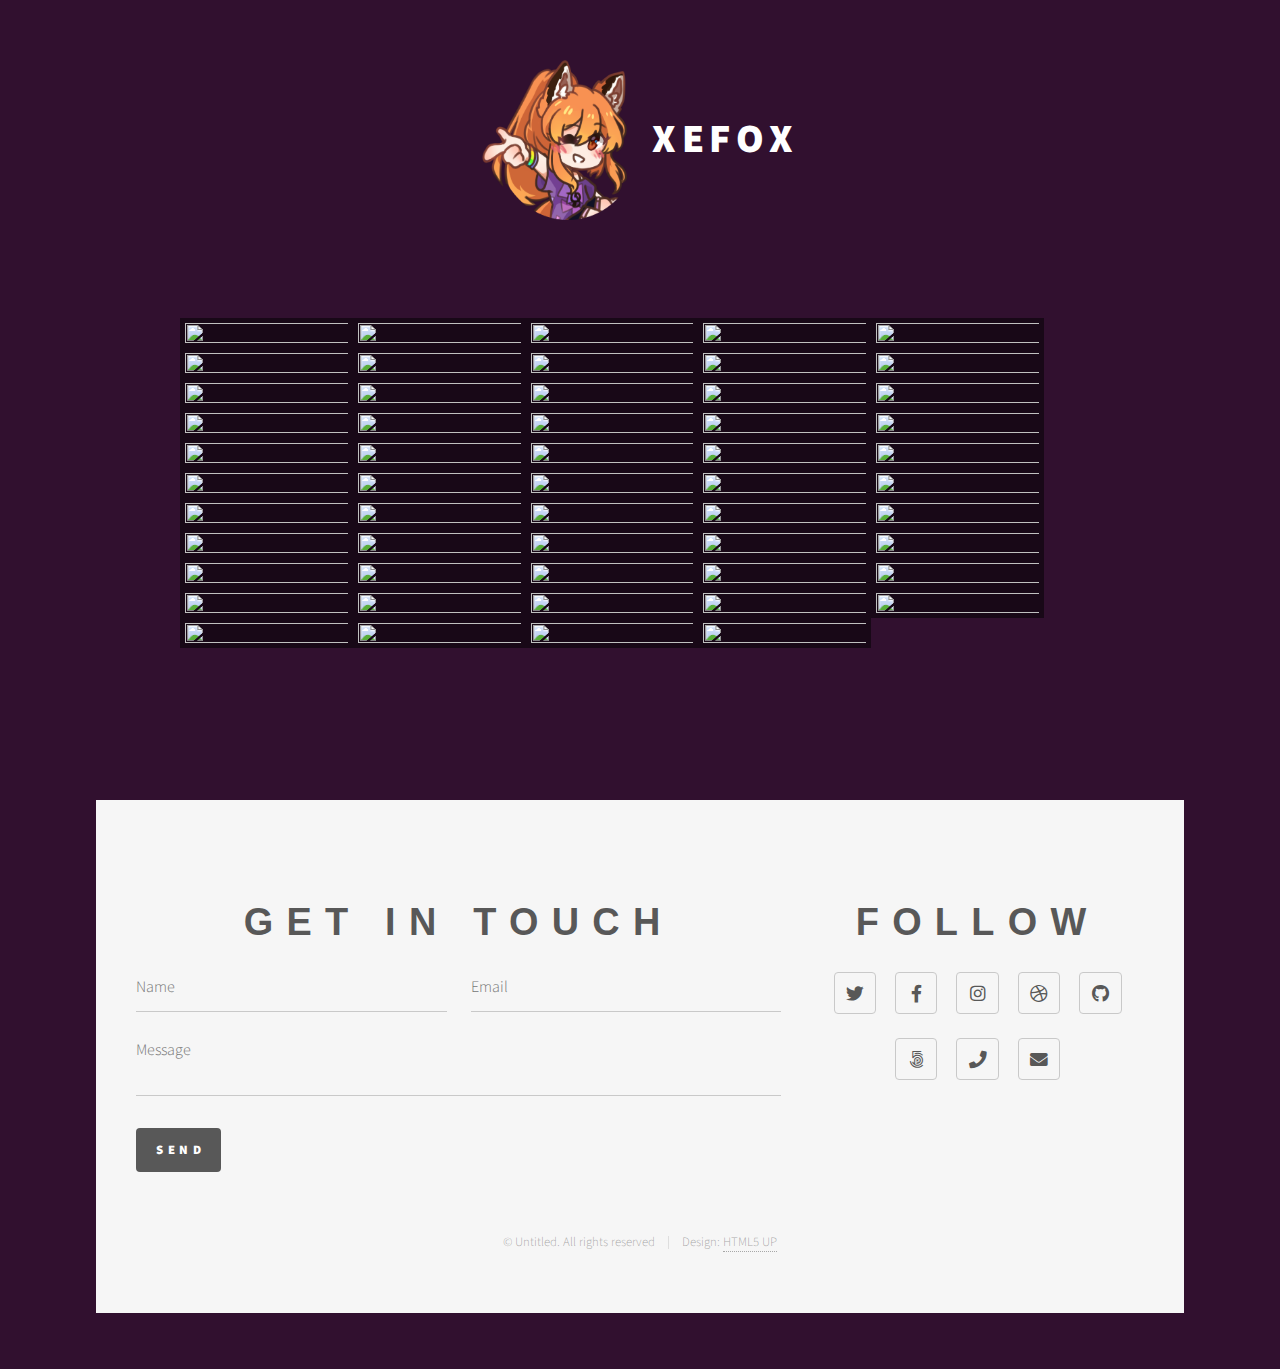
==== commit 0dd3f89f: "Remove background" ====
--- a/fanart.html
+++ b/fanart.html
@@ -9,7 +9,6 @@
 
 <body>
     <div id="container">
-      <canvas id="stars" width="300" height="300"></canvas>
       <div id="wrapper">
         <!-- Header -->
         <header id="header">
